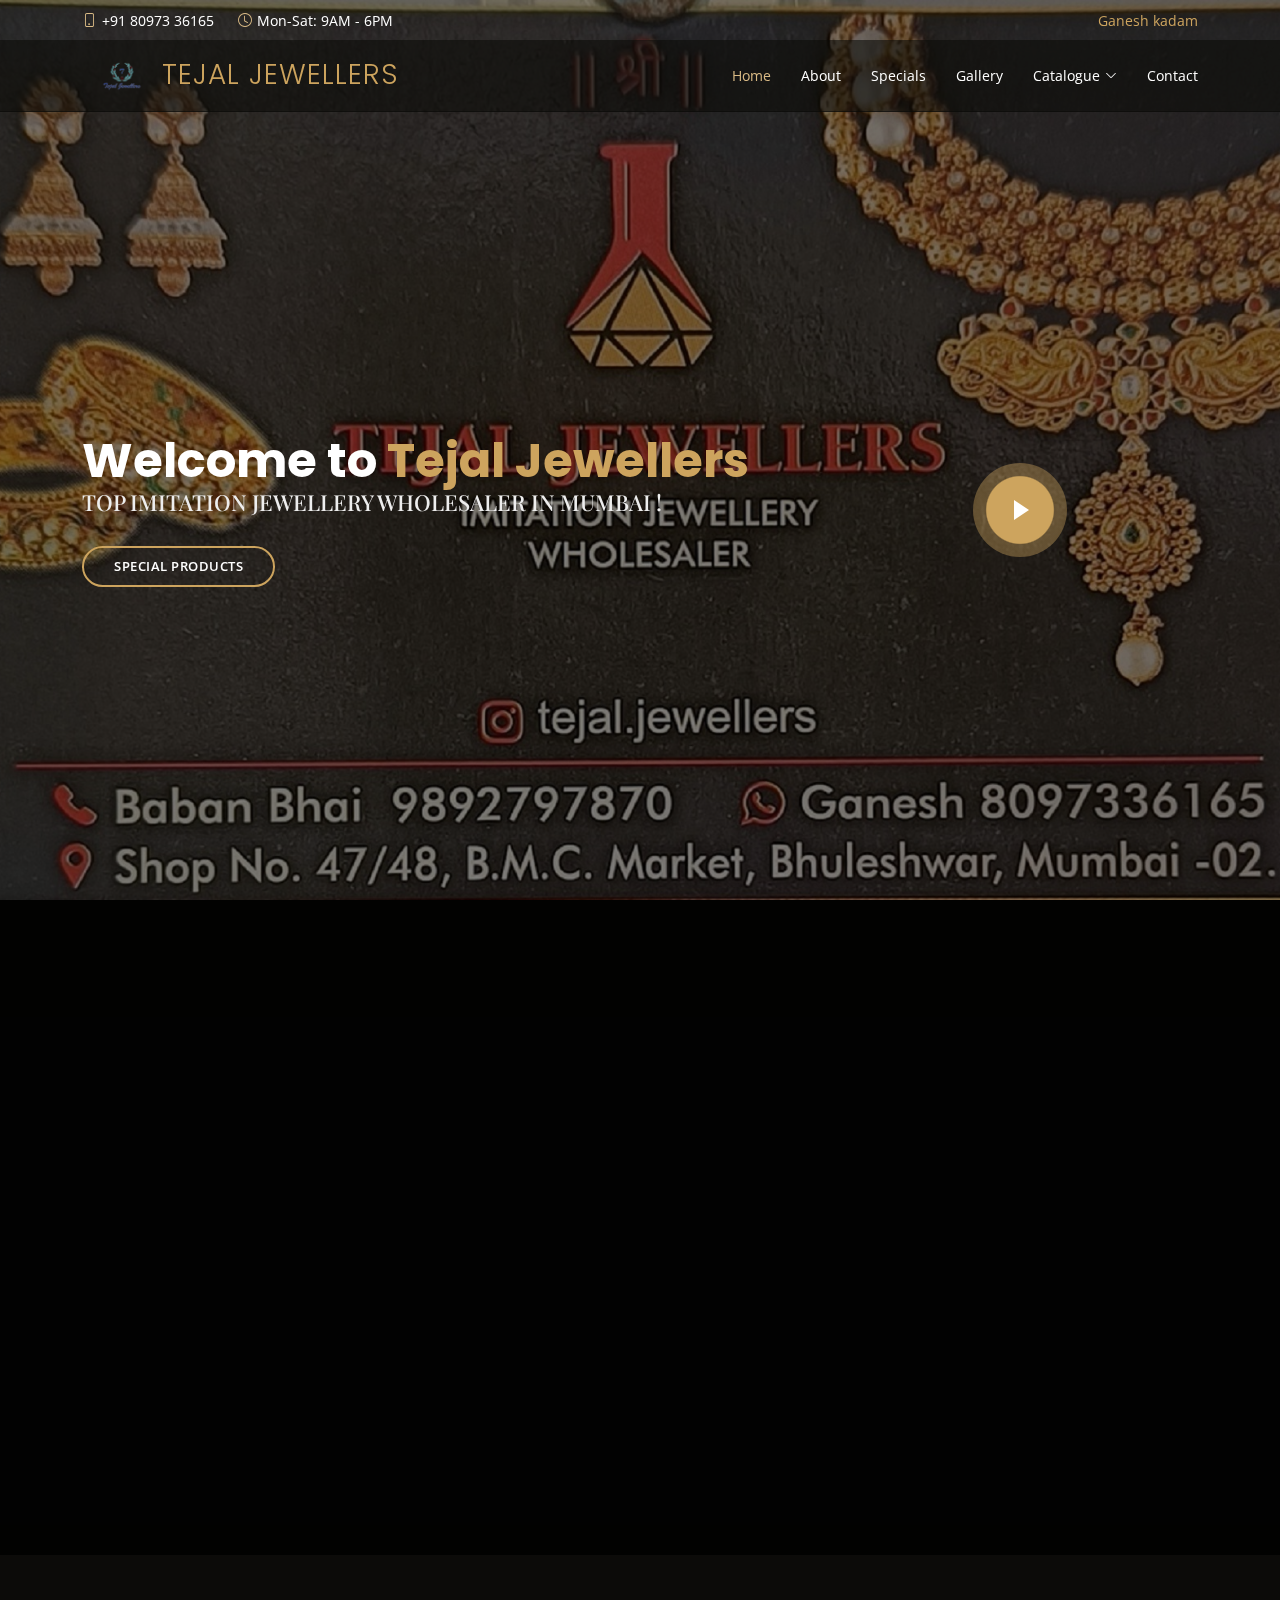
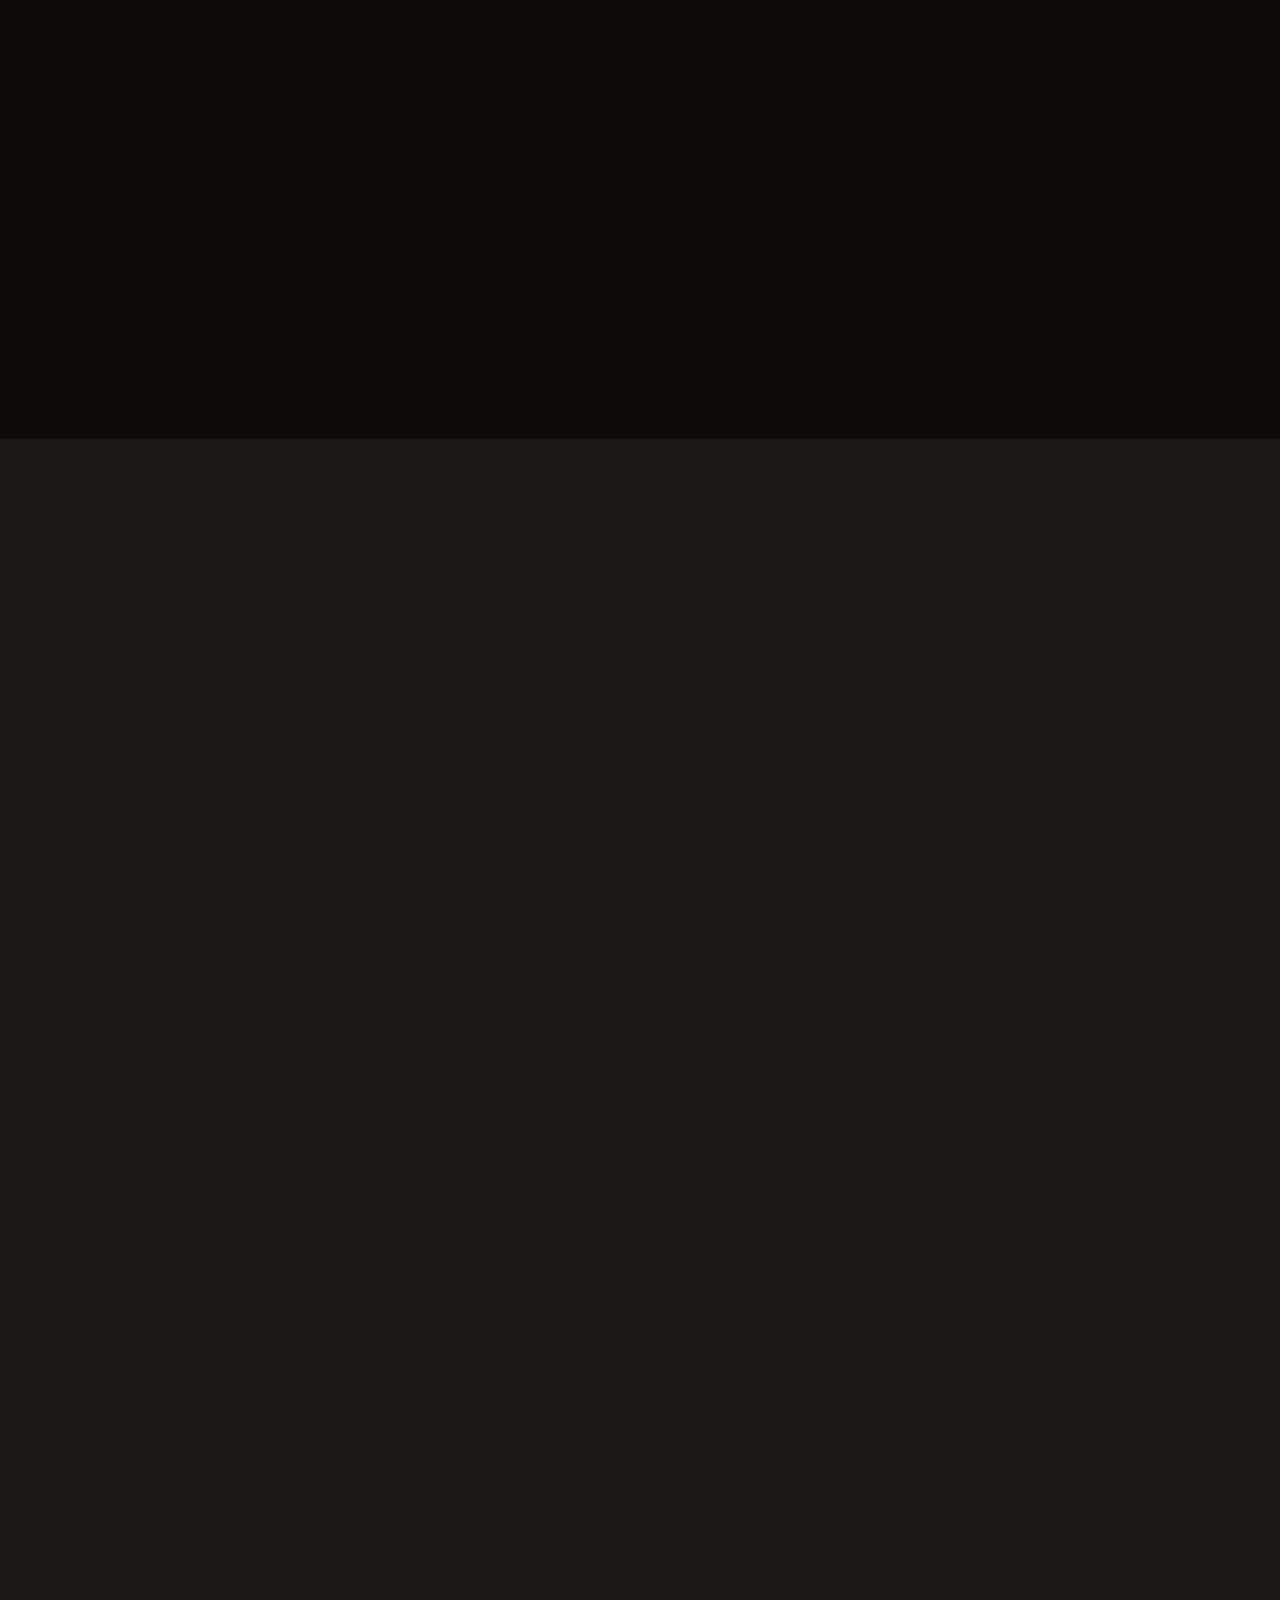
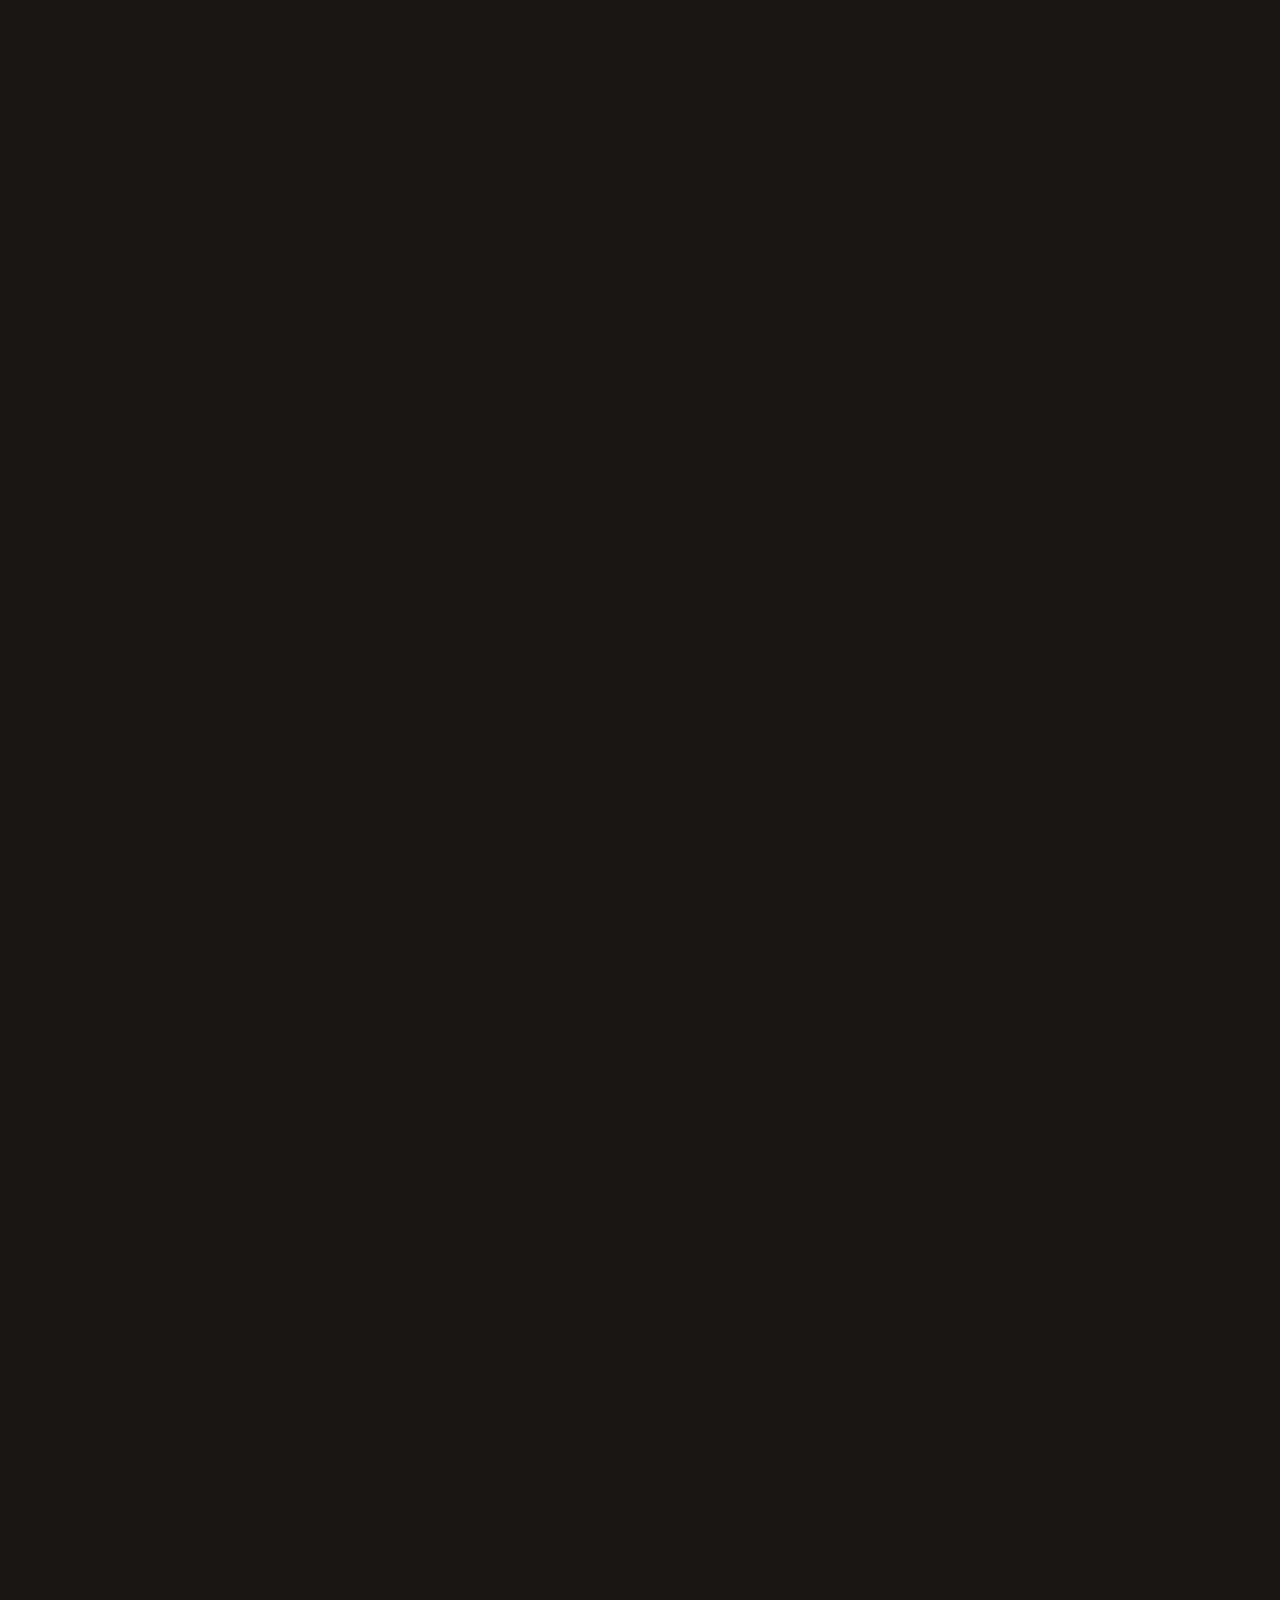
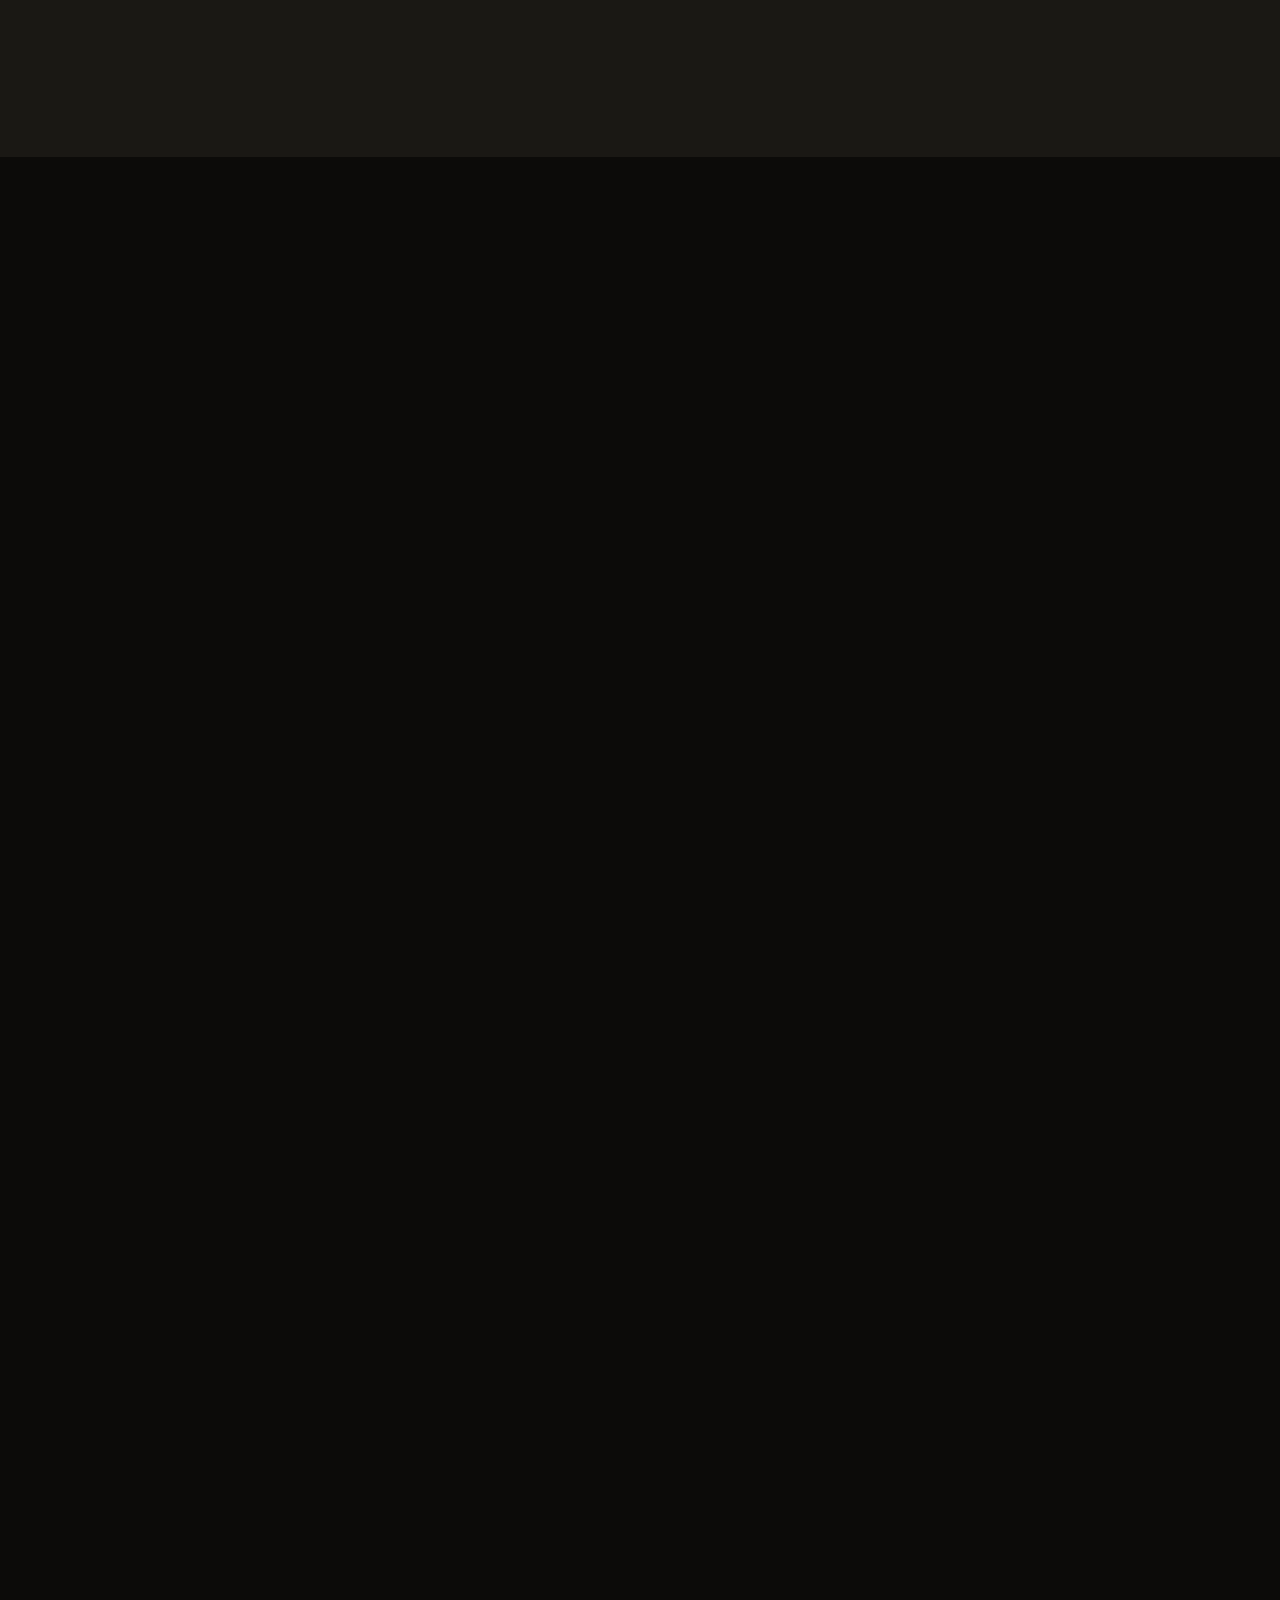
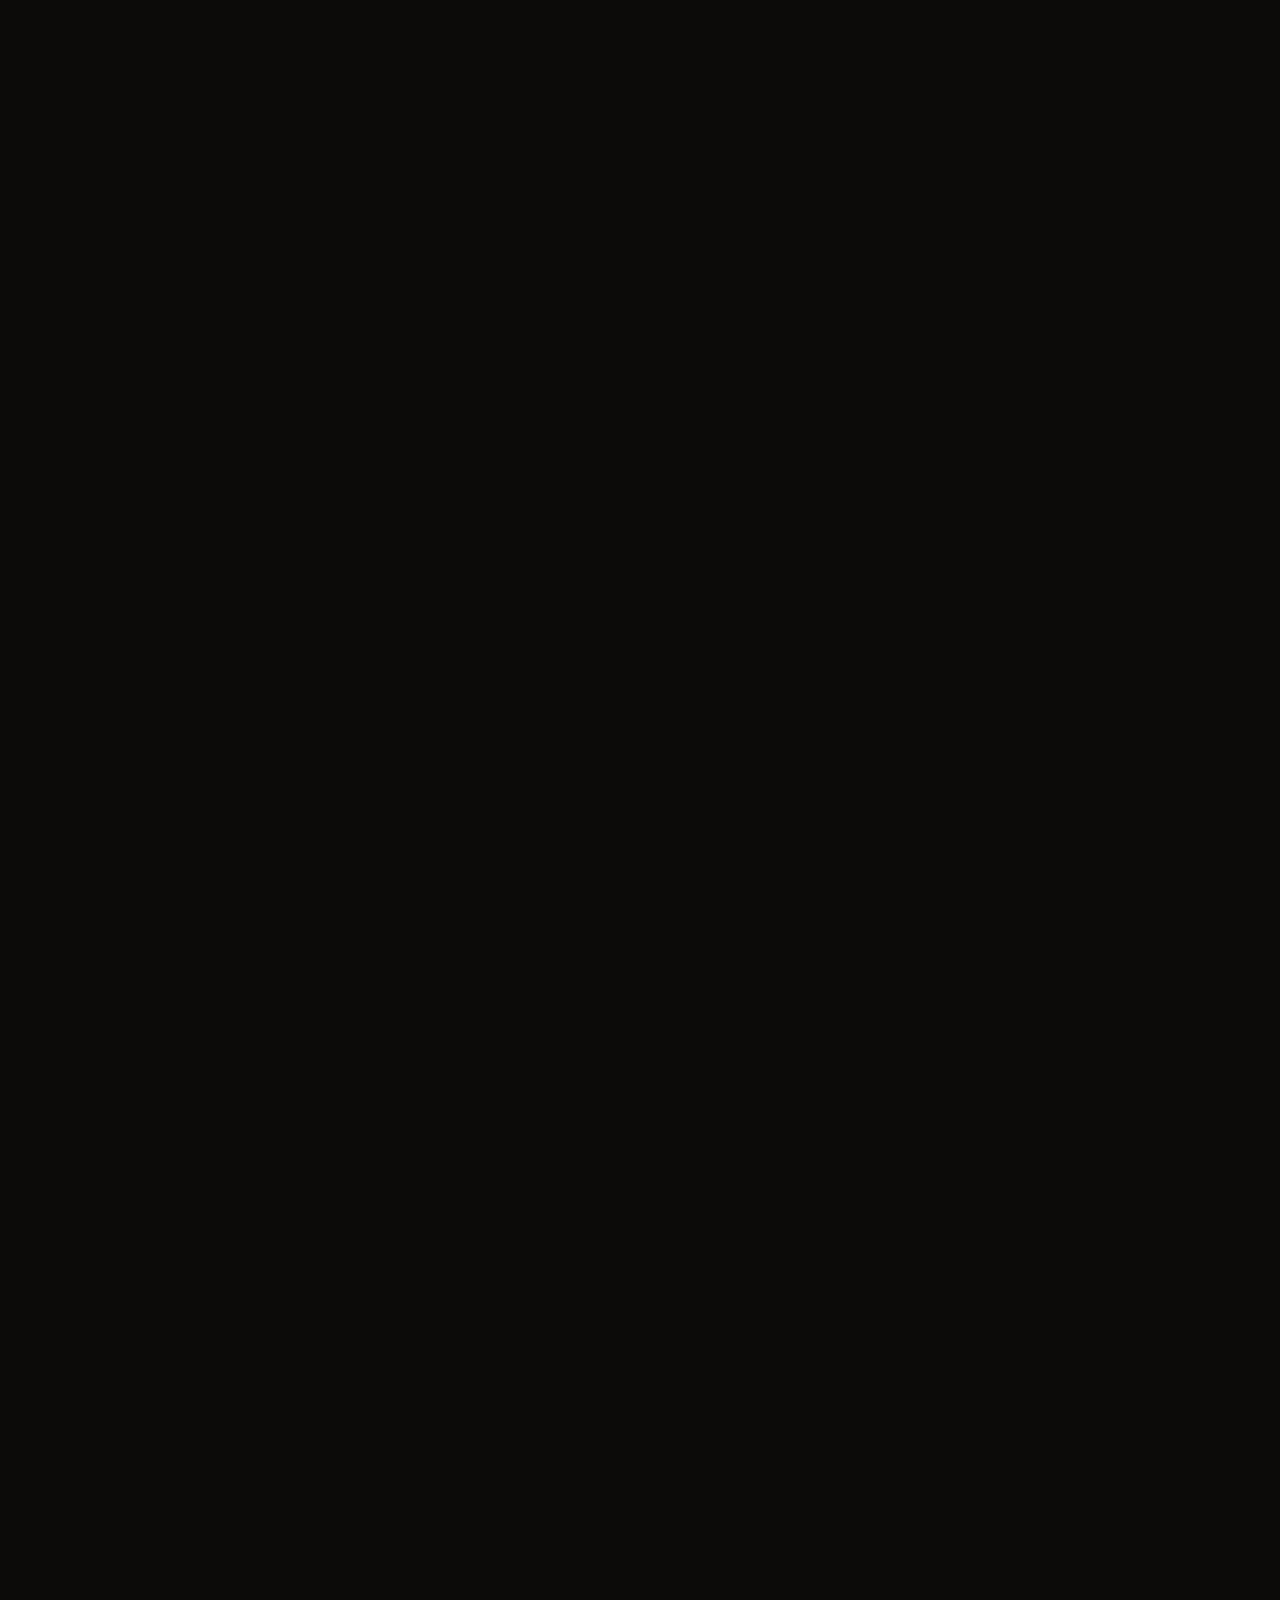
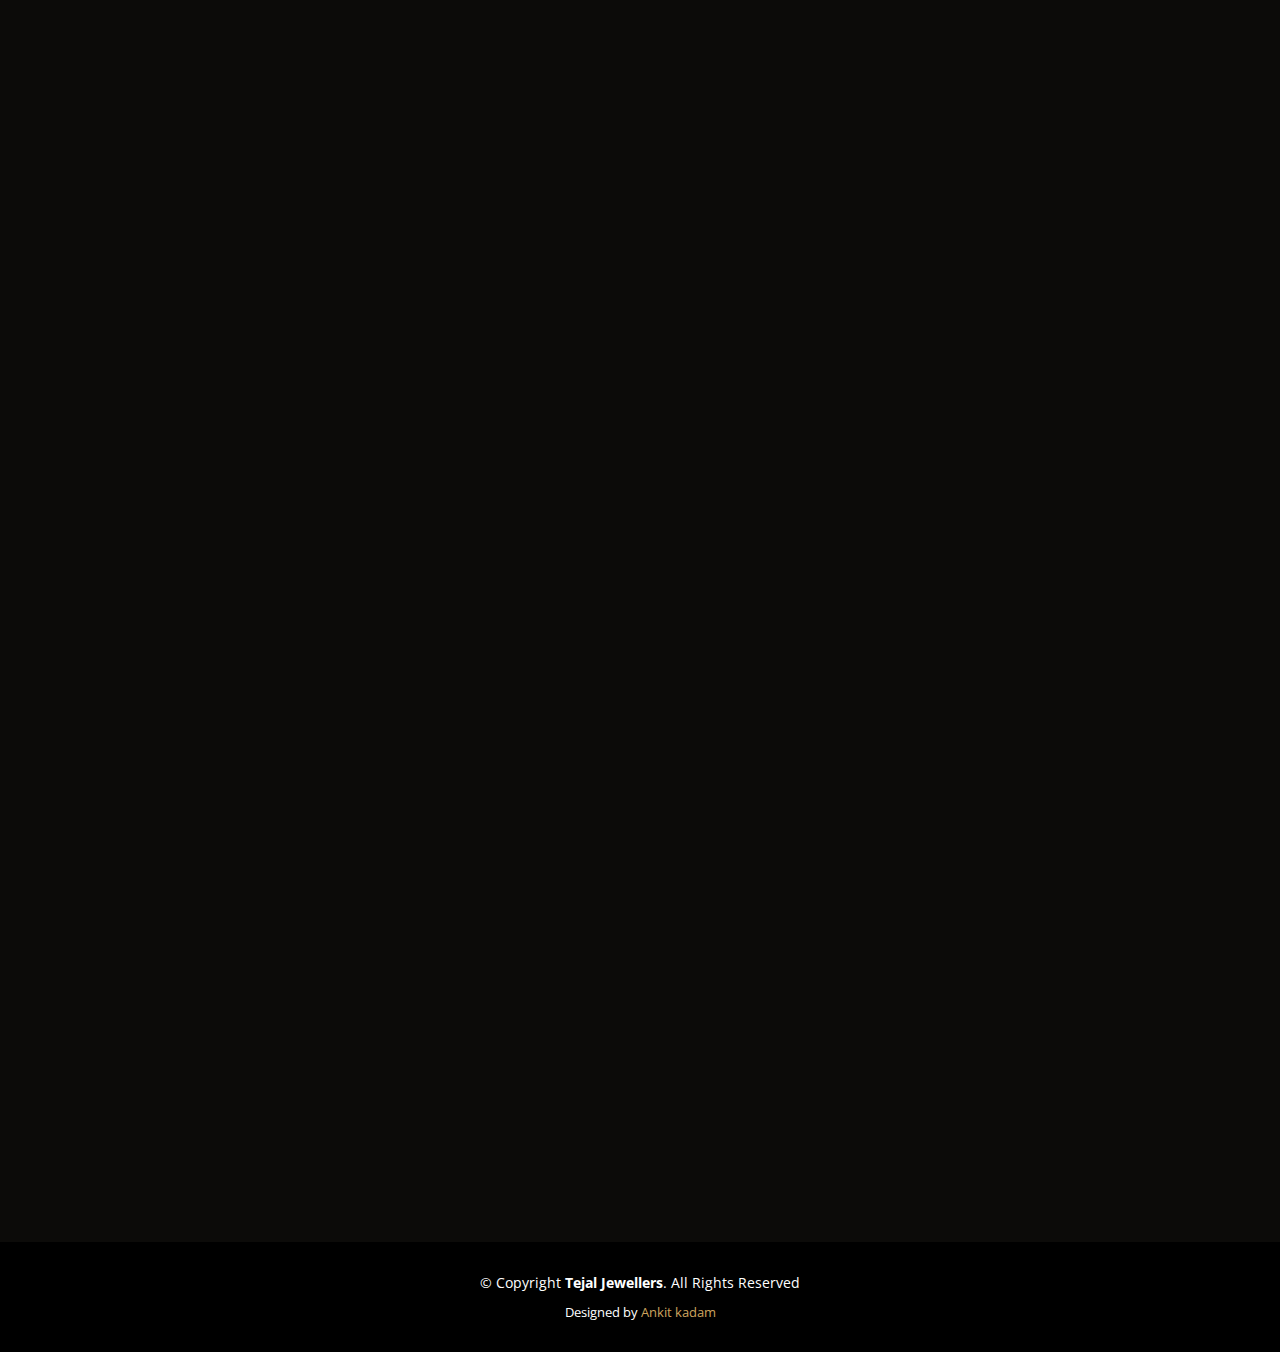
==== index.html @ b005cf17 "Video added" ====
<!DOCTYPE html>
<html lang="en">

<head>
  <meta charset="utf-8">
  <meta content="width=device-width, initial-scale=1.0" name="viewport">

  <title>Tejal Jewellers</title>
  <meta content="" name="description">
  <meta content="Jewellers, Tejal" name="keywords">

  <!-- Favicons -->
  <link href="assets/img/faviconTejal.png" rel="icon">
  <link href="assets/img/faviconTejal.png" rel="apple-touch-icon">

  <!-- Google Fonts -->
  <link href="https://fonts.googleapis.com/css?family=Open+Sans:300,300i,400,400i,600,600i,700,700i|Playfair+Display:ital,wght@0,400;0,500;0,600;0,700;1,400;1,500;1,600;1,700|Poppins:300,300i,400,400i,500,500i,600,600i,700,700i" rel="stylesheet">

  <!-- Vendor CSS Files -->
  <link href="assets/vendor/animate.css/animate.min.css" rel="stylesheet">
  <link href="assets/vendor/aos/aos.css" rel="stylesheet">
  <link href="assets/vendor/bootstrap/css/bootstrap.min.css" rel="stylesheet">
  <link href="assets/vendor/bootstrap-icons/bootstrap-icons.css" rel="stylesheet">
  <link href="assets/vendor/boxicons/css/boxicons.min.css" rel="stylesheet">
  <link href="assets/vendor/glightbox/css/glightbox.min.css" rel="stylesheet">
  <link href="assets/vendor/swiper/swiper-bundle.min.css" rel="stylesheet">

  <!-- Template Main CSS File -->
  <link href="assets/css/style.css" rel="stylesheet">

  <!-- =======================================================
  * Template Name: Restaurantly - v3.3.0
  * Template URL: https://bootstrapmade.com/restaurantly-restaurant-template/
  * Author: BootstrapMade.com
  * License: https://bootstrapmade.com/license/
  ======================================================== -->
</head>

<body>

  <!-- ======= Top Bar ======= -->
  <div id="topbar" class="d-flex align-items-center fixed-top">
    <div class="container d-flex justify-content-center justify-content-md-between">

      <div class="contact-info d-flex align-items-center">
        <i class="bi bi-phone d-flex align-items-center"><span>+91 80973 36165</span></i>
        <i class="bi bi-clock d-flex align-items-center ms-4"><span> Mon-Sat: 9AM - 6PM</span></i>
      </div>

      <div class="languages d-none d-md-flex align-items-center">
        <ul>
          <li>Ganesh kadam</li>
          <!-- <li><a href="#">De</a></li> -->
        </ul>
      </div>
    </div>
  </div>

  <!-- ======= Header ======= -->
  <header id="header" class="fixed-top d-flex align-items-cente">
    <div class="container-fluid container-xl d-flex align-items-center justify-content-lg-between">

      <a href="index.html" class="logo me-auto me-lg-0"><img src="assets/img/faviconTejal2.png" alt="" class="img-fluid">Tejal Jewellers</a>
      <!-- <h1 class="logo me-auto me-lg-0"><a href="index.html">Tejal Jewellers</a></h1> -->
      <!-- Uncomment below if you prefer to use an image logo -->
     
      <nav id="navbar" class="navbar order-last order-lg-0">
        <ul>
          <li><a class="nav-link scrollto active" href="#hero">Home</a></li>
          <li><a class="nav-link scrollto" href="#about">About</a></li>
          <!-- <li><a class="nav-link scrollto" href="#menu">Menu</a></li> -->
          <li><a class="nav-link scrollto" href="#menu">Specials</a></li>
          <!-- <li><a class="nav-link scrollto" href="#events">Events</a></li>
          <li><a class="nav-link scrollto" href="#chefs">Chefs</a></li> -->
          <li><a class="nav-link scrollto" href="inner-page.html">Gallery</a></li>
          <li class="dropdown"><a href="#"><span>Catalogue</span> <i class="bi bi-chevron-down"></i></a>
            <ul>
              <li><a href="#gallery">Chinchpethi</a></li>
              <li><a href="#gallery">Moti kan vel</a></li>
              <li><a href="#gallery">LCD Moti back vel</a></li>
              <li><a href="#gallery">Mangalsutra</a></li>
              <li><a href="#gallery">Bentex chain</a></li>
              <li><a href="#gallery">Thushi</a></li>
              <li><a href="#gallery">Nath</a></li>
              <li><a href="#gallery">Mini ganthan</a></li>
              <li><a href="#gallery">Kan chai</a></li>
              <li class="dropdown"><a href="#"><span>Earrings</span> <i class="bi bi-chevron-right"></i></a>
                <ul>
                  <li><a href="#gallery">Bentex kalkatty earrings</a></li>
                  <li><a href="#gallery">Bentex box earrings</a></li>
                  <li><a href="#gallery">Bentex bali with hanging</a></li>
                  <li><a href="#gallery">Bentex Sui dhaga</a></li>
                  <li><a href="#gallery">Bentex zumli</a></li>
                  <li><a href="#gallery">Bentex earrings</a></li>
                  <li><a href="#gallery">Copper zumki</a></li>
                  <li><a href="#gallery">Zumli</a></li>
                </ul>
              </li>
            </ul>
          </li>
          <li><a class="nav-link scrollto" href="#contact">Contact</a></li>
        </ul>
        <i class="bi bi-list mobile-nav-toggle"></i>
      </nav><!-- .navbar -->
      <!-- <a href="#book-a-table" class="book-a-table-btn scrollto d-none d-lg-flex">Book a table</a> -->

    </div>
  </header><!-- End Header -->

  <!-- ======= Hero Section ======= -->
  <section id="hero" class="d-flex align-items-center">
    <div class="container position-relative text-center text-lg-start" data-aos="zoom-in" data-aos-delay="100">
      <div class="row">
        <div class="col-lg-8">
          <h1>Welcome to <span>Tejal Jewellers</span></h1>
          <!-- <h2>Top Imitation Jewellery Wholesaler in Mumbai!</h2> -->
          <h2>TOP IMITATION JEWELLERY WHOLESALER IN MUMBAI !</h2>

          <div class="btns">
            <a href="#menu" class="btn-menu animated fadeInUp scrollto">Special products</a>
            <!-- <a href="#book-a-table" class="btn-book animated fadeInUp scrollto">Book a Table</a> -->
          </div>
        </div>
        <div class="col-lg-4 d-flex align-items-center justify-content-center position-relative" data-aos="zoom-in" data-aos-delay="200">
          <a href="https://youtu.be/i8C32rtOf4A" class="glightbox play-btn"></a>
        </div>

      </div>
    </div>
  </section><!-- End Hero -->

  <main id="main">

    <!-- ======= About Section ======= -->
    <section id="about" class="about">
      <div class="container" data-aos="fade-up">

        <div class="row">
          <div class="col-lg-6 order-1 order-lg-2" data-aos="zoom-in" data-aos-delay="100">
            <div class="about-img">
              <img src="assets/img/New-BG/about.jpeg" alt="">
            </div>
          </div>
          <div class="col-lg-6 pt-4 pt-lg-0 order-2 order-lg-1 content">
            <h3>TEJAL JEWELLERS</h3>
            <p class="fst-italic">
                In 1998 when ‘TEJAL JEWELLERS’ first opened its entryways, a custom of magnificent Service, Quality, and Value was conceived. As the years passed, 
                that convention turned out to be increasingly more settled in by they way we approach our business.
            </p>
            <p class="fst-italic">
              ‘TEJAL JEWELLERS’ recognizes that the present clients are progressively refined and that preferences are increasingly individualized. 
              So as to give these clients the most abnormal amount of administration, we offer a Wholesale Jewellery shop fit for making only the correct piece for your Jewellers or our own.
          </p>
          <p class="fst-italic">
            For more than 20 years, ‘TEJAL JEWELLERS’ has been giving our clients extraordinary items supported by unrivaled administration.
            With its rich convention of value and minding, ‘TEJAL JEWELLERS’ anticipates a lot more many years of administration to clients who have a profound regard for quality,
            a hunger for information and a craving for a confiding in association with an extremely customized firm. It is our longing that our site will proceed with that convention.
        </p>

        <p class="fst-italic">
           We have 3 branches in all over tha Maharashtra and we have customers all over the India.
        </p>
            <!-- <ul>
              <li><i class="bi bi-check-circle"></i> Bentex kalkatty earrings</li>
              <li><i class="bi bi-check-circle"></i> Bentex box earrings</li>
              <li><i class="bi bi-check-circle"></i> Bentex bali with hanging</li>
              <li><i class="bi bi-check-circle"></i> Bentex Sui dhaga</li>
              <li><i class="bi bi-check-circle"></i> Bentex zumli</li>
              <li><i class="bi bi-check-circle"></i> Bentex earrings</li>
              <li><i class="bi bi-check-circle"></i> Copper zumki</li>
              <li><i class="bi bi-check-circle"></i> Zumli</li>
            </ul> -->
          </div>
        </div>

      </div>
    </section><!-- End About Section -->

    <!-- ======= Why Us Section ======= -->
    <section id="why-us" class="why-us">
      <div class="container" data-aos="fade-up">

        <div class="section-title">
          <h2>Why Us</h2>
          <p>Why Choose Our Jewellers</p>
        </div>

        <div class="row">

          <div class="col-lg-4">
            <div class="box" data-aos="zoom-in" data-aos-delay="100">
              <span>01</span>
              <h4>Quality product</h4>
              <p>We have best and quality products only.</p>
            </div>
          </div>

          <div class="col-lg-4 mt-4 mt-lg-0">
            <div class="box" data-aos="zoom-in" data-aos-delay="200">
              <span>02</span>
              <h4>Wholesaler</h4>
              <p>We sells goods in large quantities at low prices</p>
            </div>
          </div>

          <div class="col-lg-4 mt-4 mt-lg-0">
            <div class="box" data-aos="zoom-in" data-aos-delay="300">
              <span>03</span>
              <h4>Reasonable price</h4>
              <p>The price for a goods, products which one is willing to pay</p>
            </div>
          </div>

        </div>

      </div>
    </section><!-- End Why Us Section -->

    <!-- ======= Menu Section ======= -->
    <section id="menu" class="menu section-bg">
      <div class="container" data-aos="fade-up">

        <div class="section-title">
          <h2>Special products</h2>
          <p>Check Our Special products</p>
        </div>

        <div class="row" data-aos="fade-up" data-aos-delay="100">
          <div class="col-lg-12 d-flex justify-content-center">
            <ul id="menu-flters">
              <li data-filter="*" class="filter-active">All</li>
              <li data-filter=".filter-starters">Mangalsutra</li>
              <li data-filter=".filter-salads">Nath</li>
              <li data-filter=".filter-specialty">Earings</li>
              <li data-filter=".filter-kanchain">Kanchain bentex</li>
              <li data-filter=".filter-pendant">MS pendant</li>
              <li data-filter=".filter-rings">Finger rings</li>
              <li data-filter=".filter-tops">Black polished tops</li>
              <li data-filter=".filter-chain">Bentex chain</li>
              
            </ul>
          </div>
        </div>

        <div class="row menu-container" data-aos="fade-up" data-aos-delay="200">

          <div class="col-lg-6 menu-item filter-starters">
            <a href="assets/img/Special products/Mangalsutra no 9650.jpg" class="gallery-lightbox" data-gall="gallery-item"> 
            <img src="assets/img/Special products/Mangalsutra no 9650.jpg" class="menu-img" alt="">
            </a>
            <div class="menu-content">
              <a href="#gallery">Mangalsutra no. 965</a><span></span>
            </div>
            <div class="menu-ingredients">
              Contact us to order now. (price may vary depending on market)
            </div>
          </div>

          <div class="col-lg-6 menu-item filter-specialty">
            <a href="assets/img/Special products/Bentex earings1.jpg" class="gallery-lightbox" data-gall="gallery-item"> 
            <img src="assets/img/Special products/Bentex earings1.jpg" class="menu-img" alt="">
            </a>
            <div class="menu-content">
              <a href="#gallery">Bentex earings</a><span></span>
            </div>
            <div class="menu-ingredients">
              Contact us to order now. (price may vary depending on market)
            </div>
          </div>

          <div class="col-lg-6 menu-item filter-starters">
            <a href="assets/img/Special products/Mangalsutra no 970.jpg" class="gallery-lightbox" data-gall="gallery-item"> 
            <img src="assets/img/Special products/Mangalsutra no 970.jpg" class="menu-img" alt="">
            </a>
            <div class="menu-content">
              <a href="#gallery">Mangalsutra no. 970</a><span></span>
            </div>
            <div class="menu-ingredients">
              Contact us to order now. (price may vary depending on market)
            </div>
          </div>

          <div class="col-lg-6 menu-item filter-salads">
            <a href="assets/img/Special products/Nath.jpg" class="gallery-lightbox" data-gall="gallery-item"> 
            <img src="assets/img/Special products/Nath.jpg" class="menu-img" alt="">
            </a>
            <div class="menu-content">
              <a href="#gallery">Nath</a><span></span>
            </div>
            <div class="menu-ingredients">
              Contact us to order now. (price may vary depending on market)
            </div>
          </div>

          <div class="col-lg-6 menu-item filter-specialty">
            <a href="assets/img/Special products/Bentex earings2.jpg" class="gallery-lightbox" data-gall="gallery-item"> 
            <img src="assets/img/Special products/Bentex earings2.jpg" class="menu-img" alt="">
            </a>
            <div class="menu-content">
              <a href="#gallery">Bentex earings</a><span></span>
            </div>
            <div class="menu-ingredients">
              Contact us to order now. (price may vary depending on market)
            </div>
          </div>

          <div class="col-lg-6 menu-item filter-starters">
            <a href="assets/img/Special products/Mangalsutra no 975.jpg" class="gallery-lightbox" data-gall="gallery-item"> 
            <img src="assets/img/Special products/Mangalsutra no 975.jpg" class="menu-img" alt="">
            </a>
            <div class="menu-content">
              <a href="#gallery">Mangalsutra no. 975</a><span></span>
            </div>
            <div class="menu-ingredients">
              Contact us to order now. (price may vary depending on market)
            </div>
          </div>

          <div class="col-lg-6 menu-item filter-salads">
            <a href="assets/img/Special products/Nath 2.jpg" class="gallery-lightbox" data-gall="gallery-item"> 
            <img src="assets/img/Special products/Nath 2.jpg" class="menu-img" alt="">
            </a>
            <div class="menu-content">
              <a href="#gallery">Nath</a><span></span>
            </div>
            <div class="menu-ingredients">
              Contact us to order now. (price may vary depending on market)
            </div>
          </div>

          <div class="col-lg-6 menu-item filter-salads">
            <a href="assets/img/Special products/Nath 3.jpg" class="gallery-lightbox" data-gall="gallery-item"> 
              <img src="assets/img/Special products/Nath 3.jpg" class="menu-img img-fluid" alt="">
            </a>
            <div class="menu-content">
              <a href="#gallery">Nath</a><span></span>
            </div>
            <div class="menu-ingredients">
              Contact us to order now. (price may vary depending on market)
            </div>
          </div>

          <div class="col-lg-6 menu-item filter-specialty">
            <a href="assets/img/Special products/Bentex earings3.jpg" class="gallery-lightbox" data-gall="gallery-item"> 
              <img src="assets/img/Special products/Bentex earings3.jpg" class="menu-img img-fluid" alt="">
            </a>
            <div class="menu-content">
              <a href="#gallery">Bentex earings</a><span></span>
            </div>
            <div class="menu-ingredients">
              Contact us to order now. (price may vary depending on market) 
            </div>
          </div>


          <!-- Extra Add ---------------kanchain-->
          <div class="col-lg-6 menu-item filter-kanchain">
            <a href="assets/img/Special products/Kanchain bentex/img 2.jpg" class="gallery-lightbox" data-gall="gallery-item"> 
            <img src="assets/img/Special products/Kanchain bentex/img 2.jpg" class="menu-img img-fluid" alt="">
            </a>
            <div class="menu-content">
              <a href="#gallery">Kanchain bentex No. 984</a><span></span>
            </div>
            <div class="menu-ingredients">
              Contact us to order now. (price may vary depending on market)
            </div>
          </div>

          <div class="col-lg-6 menu-item filter-kanchain">
            <a href="assets/img/Special products/Kanchain bentex/img.jpg" class="gallery-lightbox" data-gall="gallery-item"> 
            <img src="assets/img/Special products/Kanchain bentex/img.jpg" class="menu-img img-fluid" alt="">
            </a>
            <div class="menu-content">
              <a href="#gallery">Kanchain bentex No. 978</a><span></span>
            </div>
            <div class="menu-ingredients">
              Contact us to order now. (price may vary depending on market)
            </div>
          </div>

          <div class="col-lg-6 menu-item filter-kanchain">
            <a href="assets/img/Special products/Kanchain bentex/img 3.jpg" class="gallery-lightbox" data-gall="gallery-item"> 
            <img src="assets/img/Special products/Kanchain bentex/img 3.jpg" class="menu-img img-fluid" alt="">
            </a>
            <div class="menu-content">
              <a href="#gallery">Kanchain bentex No. 984</a><span></span>
            </div>
            <div class="menu-ingredients">
              Contact us to order now. (price may vary depending on market)
            </div>
          </div>

          <div class="col-lg-6 menu-item filter-kanchain">
            <a href="assets/img/Special products/Kanchain bentex/img 4.jpg" class="gallery-lightbox" data-gall="gallery-item"> 
            <img src="assets/img/Special products/Kanchain bentex/img 4.jpg" class="menu-img img-fluid" alt="">
            </a>
            <div class="menu-content">
              <a href="#gallery">Kanchain bentex No. 972</a><span></span>
            </div>
            <div class="menu-ingredients">
              Contact us to order now. (price may vary depending on market)
            </div>
          </div>

          <div class="col-lg-6 menu-item filter-kanchain">
            <a href="assets/img/Special products/Kanchain bentex/img 5.jpg" class="gallery-lightbox" data-gall="gallery-item"> 
            <img src="assets/img/Special products/Kanchain bentex/img 5.jpg" class="menu-img img-fluid" alt="">
            </a>
            <div class="menu-content">
              <a href="#gallery">Kanchain bentex No. 978</a><span></span>
            </div>
            <div class="menu-ingredients">
              Contact us to order now. (price may vary depending on market)
            </div>
          </div>

          <!-- <div class="col-lg-6 menu-item filter-kanchain">
            <a href="assets/img/Special products/Kanchain bentex/img 6.jpg" class="gallery-lightbox" data-gall="gallery-item"> 
            <img src="assets/img/Special products/Kanchain bentex/img 6.jpg" class="menu-img img-fluid" alt="">
            </a>
            <div class="menu-content">
              <a href="#gallery">Kanchain bentex No. 984</a><span></span>
            </div>
            <div class="menu-ingredients">
              Contact us to order now. (price may vary depending on market)
            </div>
          </div>

          <div class="col-lg-6 menu-item filter-kanchain">
            <a href="assets/img/Special products/Kanchain bentex/img 7.jpg" class="gallery-lightbox" data-gall="gallery-item"> 
            <img src="assets/img/Special products/Kanchain bentex/img 7.jpg" class="menu-img img-fluid" alt="">
            </a>
            <div class="menu-content">
              <a href="#gallery">Kanchain bentex No. 963</a><span></span>
            </div>
            <div class="menu-ingredients">
              Contact us to order now. (price may vary depending on market)
            </div>
          </div>

          <div class="col-lg-6 menu-item filter-kanchain">
            <a href="assets/img/Special products/Kanchain bentex/img 8.jpg" class="gallery-lightbox" data-gall="gallery-item"> 
            <img src="assets/img/Special products/Kanchain bentex/img 8.jpg" class="menu-img img-fluid" alt="">
            </a>
            <div class="menu-content">
              <a href="#gallery">Kanchain bentex No. 996</a><span></span>
            </div>
            <div class="menu-ingredients">
              Contact us to order now. (price may vary depending on market)
            </div>
          </div> -->

           <!-- Extra Add ---------------pendant-->
           <div class="col-lg-6 menu-item filter-pendant">
            <a href="assets/img/Special products/Finger rings/Img 1.jpg" class="gallery-lightbox" data-gall="gallery-item"> 
            <img src="assets/img/Special products/Finger rings/Img 1.jpg" class="menu-img img-fluid" alt="">
            </a>
            <div class="menu-content">
              <a href="#gallery">MS Pendant No. 913</a><span></span>
            </div>
            <div class="menu-ingredients">
              Contact us to order now. (price may vary depending on market)
            </div>
          </div>

          <div class="col-lg-6 menu-item filter-pendant">
            <a href="assets/img/Special products/Ms pendant/Img 2.jpg" class="gallery-lightbox" data-gall="gallery-item"> 
            <img src="assets/img/Special products/Ms pendant/Img 2.jpg" class="menu-img img-fluid" alt="">
            </a>
            <div class="menu-content">
              <a href="#gallery">MS Pendant No. 922</a><span></span>
            </div>
            <div class="menu-ingredients">
              Contact us to order now. (price may vary depending on market)
            </div>
          </div>

          <div class="col-lg-6 menu-item filter-pendant">
            <a href="assets/img/Special products/Ms pendant/Img 3.jpg" class="gallery-lightbox" data-gall="gallery-item"> 
            <img src="assets/img/Special products/Ms pendant/Img 3.jpg" class="menu-img img-fluid" alt="">
            </a>
            <div class="menu-content">
              <a href="#gallery">MS Pendant No. 918</a><span></span>
            </div>
            <div class="menu-ingredients">
              Contact us to order now. (price may vary depending on market)
            </div>
          </div>

          <div class="col-lg-6 menu-item filter-pendant">
            <a href="assets/img/Special products/Ms pendant/Img 4.jpg" class="gallery-lightbox" data-gall="gallery-item"> 
            <img src="assets/img/Special products/Ms pendant/Img 4.jpg" class="menu-img img-fluid" alt="">
            </a>
            <div class="menu-content">
              <a href="#gallery">MS Pendant No. 918</a><span></span>
            </div>
            <div class="menu-ingredients">
              Contact us to order now. (price may vary depending on market)
            </div>
          </div>

          <div class="col-lg-6 menu-item filter-pendant">
            <a href="assets/img/Special products/Ms pendant/Img 5.jpg" class="gallery-lightbox" data-gall="gallery-item"> 
            <img src="assets/img/Special products/Ms pendant/Img 5.jpg" class="menu-img img-fluid" alt="">
            </a>
            <div class="menu-content">
              <a href="#gallery">MS Pendant No. 97</a><span></span>
            </div>
            <div class="menu-ingredients">
              Contact us to order now. (price may vary depending on market)
            </div>
          </div>


          <!-- Extra Add ---------------Finger rings-->
          <div class="col-lg-6 menu-item filter-rings">
            <a href="assets/img/Special products/Finger rings/Img 1.jpg" class="gallery-lightbox" data-gall="gallery-item"> 
            <img src="assets/img/Special products/Finger rings/Img 1.jpg" class="menu-img img-fluid" alt="">
            </a>
            <div class="menu-content">
              <a href="#gallery">Finger rings no. 98</a><span></span>
            </div>
            <div class="menu-ingredients">
              Contact us to order now. (price may vary depending on market)
            </div>
          </div>

          <div class="col-lg-6 menu-item filter-rings">
            <a href="assets/img/Special products/Finger rings/Img 2.jpg" class="gallery-lightbox" data-gall="gallery-item"> 
            <img src="assets/img/Special products/Finger rings/Img 2.jpg" class="menu-img img-fluid" alt="">
            </a>
            <div class="menu-content">
              <a href="#gallery">Finger rings no. 94</a><span></span>
            </div>
            <div class="menu-ingredients">
              Contact us to order now. (price may vary depending on market)
            </div>
          </div>

          <div class="col-lg-6 menu-item filter-rings">
            <a href="assets/img/Special products/Finger rings/Img 3.jpg" class="gallery-lightbox" data-gall="gallery-item"> 
            <img src="assets/img/Special products/Finger rings/Img 3.jpg" class="menu-img img-fluid" alt="">
            </a>
            <div class="menu-content">
              <a href="#gallery">Finger rings no. 94</a><span></span>
            </div>
            <div class="menu-ingredients">
              Contact us to order now. (price may vary depending on market)
            </div>
          </div>

          <div class="col-lg-6 menu-item filter-rings">
            <a href="assets/img/Special products/Finger rings/Img 4.jpg" class="gallery-lightbox" data-gall="gallery-item"> 
            <img src="assets/img/Special products/Finger rings/Img 4.jpg" class="menu-img img-fluid" alt="">
            </a>
            <div class="menu-content">
              <a href="#gallery">Finger rings no. 94</a><span></span>
            </div>
            <div class="menu-ingredients">
              Contact us to order now. (price may vary depending on market)
            </div>
          </div>

          <div class="col-lg-6 menu-item filter-rings">
            <a href="assets/img/Special products/Finger rings/Img 5.jpg" class="gallery-lightbox" data-gall="gallery-item"> 
            <img src="assets/img/Special products/Finger rings/Img 5.jpg" class="menu-img img-fluid" alt="">
            </a>
            <div class="menu-content">
              <a href="#gallery">Finger rings no. 94</a><span></span>
            </div>
            <div class="menu-ingredients">
              Contact us to order now. (price may vary depending on market)
            </div>
          </div>


           <!-- Extra Add ---------------Black polished tops-->
           <div class="col-lg-6 menu-item filter-tops">
            <a href="assets/img/Special products/Black polished tops/Img 1.jpg" class="gallery-lightbox" data-gall="gallery-item"> 
            <img src="assets/img/Special products/Black polished tops/Img 1.jpg" class="menu-img img-fluid" alt="">
            </a>
            <div class="menu-content">
              <a href="#gallery">Black polished tops no. 99</a><span></span>
            </div>
            <div class="menu-ingredients">
              Contact us to order now. (price may vary depending on market)
            </div>
          </div>

          <div class="col-lg-6 menu-item filter-tops">
            <a href="assets/img/Special products/Black polished tops/Img 2.jpg" class="gallery-lightbox" data-gall="gallery-item"> 
            <img src="assets/img/Special products/Black polished tops/Img 2.jpg" class="menu-img img-fluid" alt="">
            </a>
            <div class="menu-content">
              <a href="#gallery">Black polished tops no. 99</a><span></span>
            </div>
            <div class="menu-ingredients">
              Contact us to order now. (price may vary depending on market)
            </div>
          </div>

          <div class="col-lg-6 menu-item filter-tops">
            <a href="assets/img/Special products/Black polished tops/Img 3.jpg" class="gallery-lightbox" data-gall="gallery-item"> 
            <img src="assets/img/Special products/Black polished tops/Img 3.jpg" class="menu-img img-fluid" alt="">
            </a>
            <div class="menu-content">
              <a href="#gallery">Black polished tops no. 99</a><span></span>
            </div>
            <div class="menu-ingredients">
              Contact us to order now. (price may vary depending on market)
            </div>
          </div>

          <div class="col-lg-6 menu-item filter-tops">
            <a href="assets/img/Special products/Black polished tops/Img 4.jpg" class="gallery-lightbox" data-gall="gallery-item"> 
            <img src="assets/img/Special products/Black polished tops/Img 4.jpg" class="menu-img img-fluid" alt="">
            </a>
            <div class="menu-content">
              <a href="#gallery">Black polished tops no. 99</a><span></span>
            </div>
            <div class="menu-ingredients">
              Contact us to order now. (price may vary depending on market)
            </div>
          </div>

          <div class="col-lg-6 menu-item filter-tops">
            <a href="assets/img/Special products/Black polished tops/Img 5.jpg" class="gallery-lightbox" data-gall="gallery-item"> 
            <img src="assets/img/Special products/Black polished tops/Img 5.jpg" class="menu-img img-fluid" alt="">
            </a>
            <div class="menu-content">
              <a href="#gallery">Black polished tops no. 99</a><span></span>
            </div>
            <div class="menu-ingredients">
              Contact us to order now. (price may vary depending on market)
            </div>
          </div>

          <!-- Extra Add ---------------Bentex chain-->
          <div class="col-lg-6 menu-item filter-chain">
            <a href="assets/img/Special products/Bentex chain/Img1.1.jpeg" class="gallery-lightbox" data-gall="gallery-item"> 
            <img src="assets/img/Special products/Bentex chain/Img1.1.jpeg" class="menu-img img-fluid" alt="">
            </a>
            <div class="menu-content">
              <a href="#gallery">Bentex chain no. 99</a><span></span>
            </div>
            <div class="menu-ingredients">
              Contact us to order now. (price may vary depending on market)
            </div>
          </div>

          <div class="col-lg-6 menu-item filter-chain">
            <a href="assets/img/Special products/Bentex chain/Img 2.2.jpeg" class="gallery-lightbox" data-gall="gallery-item"> 
            <img src="assets/img/Special products/Bentex chain/Img 2.2.jpeg" class="menu-img img-fluid" alt="">
            </a>
            <div class="menu-content">
              <a href="#gallery">Bentex chain no. 99</a><span></span>
            </div>
            <div class="menu-ingredients">
              Contact us to order now. (price may vary depending on market)
            </div>
          </div>

          <div class="col-lg-6 menu-item filter-chain">
            <a href="assets/img/Special products/Bentex chain/Img 3.3.jpeg" class="gallery-lightbox" data-gall="gallery-item"> 
            <img src="assets/img/Special products/Bentex chain/Img 3.3.jpeg" class="menu-img img-fluid" alt="">
            </a>
            <div class="menu-content">
              <a href="#gallery">Bentex chain no. 99</a><span></span>
            </div>
            <div class="menu-ingredients">
              Contact us to order now. (price may vary depending on market)
            </div>
          </div>

          <div class="col-lg-6 menu-item filter-chain">
            <a href="assets/img/Special products/Bentex chain/Img 4.4.jpeg" class="gallery-lightbox" data-gall="gallery-item"> 
            <img src="assets/img/Special products/Bentex chain/Img 4.4.jpeg" class="menu-img img-fluid" alt="">
            </a>
            <div class="menu-content">
              <a href="#gallery">Bentex chain no. 99</a><span></span>
            </div>
            <div class="menu-ingredients">
              Contact us to order now. (price may vary depending on market)
            </div>
          </div>

          <div class="col-lg-6 menu-item filter-chain">
            <a href="assets/img/Special products/Bentex chain/Img 5.5.jpeg" class="gallery-lightbox" data-gall="gallery-item"> 
            <img src="assets/img/Special products/Bentex chain/Img 5.5.jpeg" class="menu-img img-fluid" alt="">
            </a>
            <div class="menu-content">
              <a href="#gallery">Bentex chain no. 99</a><span></span>
            </div>
            <div class="menu-ingredients">
              Contact us to order now. (price may vary depending on market)
            </div>
          </div>




        </div>

      </div>
    </section><!-- End Menu Section -->

    <!-- ======= Specials Section ======= 
    <section id="specials" class="specials">
      <div class="container" data-aos="fade-up">

        <div class="section-title">
          <h2>Specials</h2>
          <p>Check Our Specials</p>
        </div>

        <div class="row" data-aos="fade-up" data-aos-delay="100">
          <div class="col-lg-3">
            <ul class="nav nav-tabs flex-column">
              <li class="nav-item">
                <a class="nav-link active show" data-bs-toggle="tab" href="#tab-1">Modi sit est</a>
              </li>
              <li class="nav-item">
                <a class="nav-link" data-bs-toggle="tab" href="#tab-2">Unde praesentium sed</a>
              </li>
              <li class="nav-item">
                <a class="nav-link" data-bs-toggle="tab" href="#tab-3">Pariatur explicabo vel</a>
              </li>
              <li class="nav-item">
                <a class="nav-link" data-bs-toggle="tab" href="#tab-4">Nostrum qui quasi</a>
              </li>
              <li class="nav-item">
                <a class="nav-link" data-bs-toggle="tab" href="#tab-5">Iusto ut expedita aut</a>
              </li>
            </ul>
          </div>
          <div class="col-lg-9 mt-4 mt-lg-0">
            <div class="tab-content">
              <div class="tab-pane active show" id="tab-1">
                <div class="row">
                  <div class="col-lg-8 details order-2 order-lg-1">
                    <h3>Architecto ut aperiam autem id</h3>
                    <p class="fst-italic">Qui laudantium consequatur laborum sit qui ad sapiente dila parde sonata raqer a videna mareta paulona marka</p>
                    <p>Et nobis maiores eius. Voluptatibus ut enim blanditiis atque harum sint. Laborum eos ipsum ipsa odit magni. Incidunt hic ut molestiae aut qui. Est repellat minima eveniet eius et quis magni nihil. Consequatur dolorem quaerat quos qui similique accusamus nostrum rem vero</p>
                  </div>
                  <div class="col-lg-4 text-center order-1 order-lg-2">
                    <img src="assets/img/specials-1.png" alt="" class="img-fluid">
                  </div>
                </div>
              </div>
              <div class="tab-pane" id="tab-2">
                <div class="row">
                  <div class="col-lg-8 details order-2 order-lg-1">
                    <h3>Et blanditiis nemo veritatis excepturi</h3>
                    <p class="fst-italic">Qui laudantium consequatur laborum sit qui ad sapiente dila parde sonata raqer a videna mareta paulona marka</p>
                    <p>Ea ipsum voluptatem consequatur quis est. Illum error ullam omnis quia et reiciendis sunt sunt est. Non aliquid repellendus itaque accusamus eius et velit ipsa voluptates. Optio nesciunt eaque beatae accusamus lerode pakto madirna desera vafle de nideran pal</p>
                  </div>
                  <div class="col-lg-4 text-center order-1 order-lg-2">
                    <img src="assets/img/specials-2.png" alt="" class="img-fluid">
                  </div>
                </div>
              </div>
              <div class="tab-pane" id="tab-3">
                <div class="row">
                  <div class="col-lg-8 details order-2 order-lg-1">
                    <h3>Impedit facilis occaecati odio neque aperiam sit</h3>
                    <p class="fst-italic">Eos voluptatibus quo. Odio similique illum id quidem non enim fuga. Qui natus non sunt dicta dolor et. In asperiores velit quaerat perferendis aut</p>
                    <p>Iure officiis odit rerum. Harum sequi eum illum corrupti culpa veritatis quisquam. Neque necessitatibus illo rerum eum ut. Commodi ipsam minima molestiae sed laboriosam a iste odio. Earum odit nesciunt fugiat sit ullam. Soluta et harum voluptatem optio quae</p>
                  </div>
                  <div class="col-lg-4 text-center order-1 order-lg-2">
                    <img src="assets/img/specials-3.png" alt="" class="img-fluid">
                  </div>
                </div>
              </div>
              <div class="tab-pane" id="tab-4">
                <div class="row">
                  <div class="col-lg-8 details order-2 order-lg-1">
                    <h3>Fuga dolores inventore laboriosam ut est accusamus laboriosam dolore</h3>
                    <p class="fst-italic">Totam aperiam accusamus. Repellat consequuntur iure voluptas iure porro quis delectus</p>
                    <p>Eaque consequuntur consequuntur libero expedita in voluptas. Nostrum ipsam necessitatibus aliquam fugiat debitis quis velit. Eum ex maxime error in consequatur corporis atque. Eligendi asperiores sed qui veritatis aperiam quia a laborum inventore</p>
                  </div>
                  <div class="col-lg-4 text-center order-1 order-lg-2">
                    <img src="assets/img/specials-4.png" alt="" class="img-fluid">
                  </div>
                </div>
              </div>
              <div class="tab-pane" id="tab-5">
                <div class="row">
                  <div class="col-lg-8 details order-2 order-lg-1">
                    <h3>Est eveniet ipsam sindera pad rone matrelat sando reda</h3>
                    <p class="fst-italic">Omnis blanditiis saepe eos autem qui sunt debitis porro quia.</p>
                    <p>Exercitationem nostrum omnis. Ut reiciendis repudiandae minus. Omnis recusandae ut non quam ut quod eius qui. Ipsum quia odit vero atque qui quibusdam amet. Occaecati sed est sint aut vitae molestiae voluptate vel</p>
                  </div>
                  <div class="col-lg-4 text-center order-1 order-lg-2">
                    <img src="assets/img/specials-5.png" alt="" class="img-fluid">
                  </div>
                </div>
              </div>
            </div>
          </div>
        </div>

      </div>
    </section><!-- End Specials Section -->

    <!-- ======= Events Section ======= 
    <section id="events" class="events">
      <div class="container" data-aos="fade-up">

        <div class="section-title">
          <h2>Events</h2>
          <p>Organize Your Events in our Restaurant</p>
        </div>

        <div class="events-slider swiper-container" data-aos="fade-up" data-aos-delay="100">
          <div class="swiper-wrapper">

            <div class="swiper-slide">
              <div class="row event-item">
                <div class="col-lg-6">
                  <img src="assets/img/event-birthday.jpg" class="img-fluid" alt="">
                </div>
                <div class="col-lg-6 pt-4 pt-lg-0 content">
                  <h3>Birthday Parties</h3>
                  <div class="price">
                    <p><span>$189</span></p>
                  </div>
                  <p class="fst-italic">
                    Lorem ipsum dolor sit amet, consectetur adipiscing elit, sed do eiusmod tempor incididunt ut labore et dolore
                    magna aliqua.
                  </p>
                  <ul>
                    <li><i class="bi bi-check-circled"></i> Ullamco laboris nisi ut aliquip ex ea commodo consequat.</li>
                    <li><i class="bi bi-check-circled"></i> Duis aute irure dolor in reprehenderit in voluptate velit.</li>
                    <li><i class="bi bi-check-circled"></i> Ullamco laboris nisi ut aliquip ex ea commodo consequat.</li>
                  </ul>
                  <p>
                    Ullamco laboris nisi ut aliquip ex ea commodo consequat. Duis aute irure dolor in reprehenderit in voluptate
                    velit esse cillum dolore eu fugiat nulla pariatur
                  </p>
                </div>
              </div>
            </div><!-- End testimonial item 

            <div class="swiper-slide">
              <div class="row event-item">
                <div class="col-lg-6">
                  <img src="assets/img/event-private.jpg" class="img-fluid" alt="">
                </div>
                <div class="col-lg-6 pt-4 pt-lg-0 content">
                  <h3>Private Parties</h3>
                  <div class="price">
                    <p><span>$290</span></p>
                  </div>
                  <p class="fst-italic">
                    Lorem ipsum dolor sit amet, consectetur adipiscing elit, sed do eiusmod tempor incididunt ut labore et dolore
                    magna aliqua.
                  </p>
                  <ul>
                    <li><i class="bi bi-check-circled"></i> Ullamco laboris nisi ut aliquip ex ea commodo consequat.</li>
                    <li><i class="bi bi-check-circled"></i> Duis aute irure dolor in reprehenderit in voluptate velit.</li>
                    <li><i class="bi bi-check-circled"></i> Ullamco laboris nisi ut aliquip ex ea commodo consequat.</li>
                  </ul>
                  <p>
                    Ullamco laboris nisi ut aliquip ex ea commodo consequat. Duis aute irure dolor in reprehenderit in voluptate
                    velit esse cillum dolore eu fugiat nulla pariatur
                  </p>
                </div>
              </div>
            </div><!-- End testimonial item 

            <div class="swiper-slide">
              <div class="row event-item">
                <div class="col-lg-6">
                  <img src="assets/img/event-custom.jpg" class="img-fluid" alt="">
                </div>
                <div class="col-lg-6 pt-4 pt-lg-0 content">
                  <h3>Custom Parties</h3>
                  <div class="price">
                    <p><span>$99</span></p>
                  </div>
                  <p class="fst-italic">
                    Lorem ipsum dolor sit amet, consectetur adipiscing elit, sed do eiusmod tempor incididunt ut labore et dolore
                    magna aliqua.
                  </p>
                  <ul>
                    <li><i class="bi bi-check-circled"></i> Ullamco laboris nisi ut aliquip ex ea commodo consequat.</li>
                    <li><i class="bi bi-check-circled"></i> Duis aute irure dolor in reprehenderit in voluptate velit.</li>
                    <li><i class="bi bi-check-circled"></i> Ullamco laboris nisi ut aliquip ex ea commodo consequat.</li>
                  </ul>
                  <p>
                    Ullamco laboris nisi ut aliquip ex ea commodo consequat. Duis aute irure dolor in reprehenderit in voluptate
                    velit esse cillum dolore eu fugiat nulla pariatur
                  </p>
                </div>
              </div>
            </div><!-- End testimonial item 

          </div>
          <div class="swiper-pagination"></div>
        </div>

      </div>
    </section><!-- End Events Section -->

    <!-- ======= Book A Table Section ======= -->
    <!-- <section id="book-a-table" class="book-a-table">
      <div class="container" data-aos="fade-up">

        <div class="section-title">
          <h2>Reservation</h2>
          <p>Book a Table</p>
        </div>

        <form action="forms/book-a-table.php" method="post" role="form" class="php-email-form" data-aos="fade-up" data-aos-delay="100">
          <div class="row">
            <div class="col-lg-4 col-md-6 form-group">
              <input type="text" name="name" class="form-control" id="name" placeholder="Your Name" data-rule="minlen:4" data-msg="Please enter at least 4 chars">
              <div class="validate"></div>
            </div>
            <div class="col-lg-4 col-md-6 form-group mt-3 mt-md-0">
              <input type="email" class="form-control" name="email" id="email" placeholder="Your Email" data-rule="email" data-msg="Please enter a valid email">
              <div class="validate"></div>
            </div>
            <div class="col-lg-4 col-md-6 form-group mt-3 mt-md-0">
              <input type="text" class="form-control" name="phone" id="phone" placeholder="Your Phone" data-rule="minlen:4" data-msg="Please enter at least 4 chars">
              <div class="validate"></div>
            </div>
            <div class="col-lg-4 col-md-6 form-group mt-3">
              <input type="text" name="date" class="form-control" id="date" placeholder="Date" data-rule="minlen:4" data-msg="Please enter at least 4 chars">
              <div class="validate"></div>
            </div>
            <div class="col-lg-4 col-md-6 form-group mt-3">
              <input type="text" class="form-control" name="time" id="time" placeholder="Time" data-rule="minlen:4" data-msg="Please enter at least 4 chars">
              <div class="validate"></div>
            </div>
            <div class="col-lg-4 col-md-6 form-group mt-3">
              <input type="number" class="form-control" name="people" id="people" placeholder="# of people" data-rule="minlen:1" data-msg="Please enter at least 1 chars">
              <div class="validate"></div>
            </div>
          </div>
          <div class="form-group mt-3">
            <textarea class="form-control" name="message" rows="5" placeholder="Message"></textarea>
            <div class="validate"></div>
          </div>
          <div class="mb-3">
            <div class="loading">Loading</div>
            <div class="error-message"></div>
            <div class="sent-message">Your booking request was sent. We will call back or send an Email to confirm your reservation. Thank you!</div>
          </div>
          <div class="text-center"><button type="submit">Book a Table</button></div>
        </form>

      </div>
    </section>End Book A Table Section -->

    <!-- ======= Testimonials Section ======= -->
    <section id="testimonials" class="testimonials section-bg">
      <div class="container" data-aos="fade-up">

        <div class="section-title">
          <h2>Testimonials</h2>
          <p>What they're saying about us</p>
        </div>

        <div class="testimonials-slider swiper-container" data-aos="fade-up" data-aos-delay="100">
          <div class="swiper-wrapper">

            <div class="swiper-slide">
              <div class="testimonial-item">
                <p>
                  <i class="bx bxs-quote-alt-left quote-icon-left"></i>
                  I am very pleased with my purchases and wish that I would of found you earlier!  
                  I have a small online shop on Etsy but have been making jewelry for 10+ years now.
                  <!-- I will definitely order many times in the future and will pass your name on to my fellow artisans so they may also go shopping, 
                  too! -->
                
                  <i class="bx bxs-quote-alt-right quote-icon-right"></i>
                </p>
                <img src="assets/img/testimonials/Shakil momin.jpg" class="testimonial-img" alt="">
                <h3>Shakil momin</h3>
                <h4>Karad, &nbsp; Satara</h4>
              </div>
            </div><!-- End testimonial item -->

            <div class="swiper-slide">
              <div class="testimonial-item">
                <p>
                  <i class="bx bxs-quote-alt-left quote-icon-left"></i>
                  Thank you for everything!  The items are of high quality, 
                  the service is superb and packaging is impeccable.  
                  I will definitely order again!
                  <br>
                  <i class="bx bxs-quote-alt-right quote-icon-right"></i>
                </p>
                <img src="assets/img/testimonials/Shweta.jpg" class="testimonial-img" alt="">
                <h3>Shweta deshmukh</h3>
                <h4>Bhillai, &nbsp; Chhatisgarh</h4>
              </div>
            </div><!-- End testimonial item -->

            <div class="swiper-slide">
              <div class="testimonial-item">
                <p>
                  <i class="bx bxs-quote-alt-left quote-icon-left"></i>
                  I have been incredibly pleased with everything from Tejal Jewellers!  
                  I'm a small business customer,
                  but I feel like I matter to you guys and that's nice … and rare.  
                  
                  <i class="bx bxs-quote-alt-right quote-icon-right"></i>
                </p>
                <img src="assets/img/testimonials/Sukumar.jpg" class="testimonial-img" alt="">
                <h3>sukumar 
                  Teranaveli</h3>
                <h4>Store Owner,Tamil nadu</h4>
              </div>
            </div><!-- End testimonial item -->

            <div class="swiper-slide">
              <div class="testimonial-item">
                <p>
                  <i class="bx bxs-quote-alt-left quote-icon-left"></i>
                  Absolutely fantastic Earrings! I’ve ordered from Tejal Jewellers for years and they are super-duper. 
                  Being a small jewelry designer/business owner, 
                  <!-- their products have always given my designs that little ‘something extra’.  -->
                  that I feel helps my sales.  
                  <!-- Customer service A+ -->
                  <i class="bx bxs-quote-alt-right quote-icon-right"></i>
                </p>
                <img src="assets/img/testimonials/testimonials-3.jpg" class="testimonial-img" alt="">
                <h3>Ashina shekh</h3>
                <h4>Store Owner, &nbsp; Nashik</h4>
              </div>
            </div><!-- End testimonial item -->

            <div class="swiper-slide">
              <div class="testimonial-item">
                <p>
                  <i class="bx bxs-quote-alt-left quote-icon-left"></i>
                  Very happy with purchase, even prettier in reality than in the pic. Sizing spot on.
                  <i class="bx bxs-quote-alt-right quote-icon-right"></i>
                </p>
                <img src="assets/img/testimonials/Rajesh.jpg" class="testimonial-img" alt="">
                <h3>Rajesh </h3>
                <h4>Store Owner, &nbsp; Madya pradesh</h4>
              </div>
            </div><!-- End testimonial item -->

          </div>
          <div class="swiper-pagination"></div>
        </div>

      </div>
    </section><!-- End Testimonials Section -->

    <!-- ======= Gallery Section ======= -->
    <section id="gallery" class="gallery">

      <div class="container" data-aos="fade-up">
        <div class="section-title">
          <h2>Gallery</h2>
          <p>Some photos from Our Products</p>
        </div>
      </div>

      <div class="container-fluid" data-aos="fade-up" data-aos-delay="100">

        <div class="row g-0">

          <div class="col-lg-3 col-md-4">
            <div class="gallery-item">
              <a href="assets/img/gallery2/WhatsApp Image 2021-09-07 at 3.09.08 PM (1).jpeg" class="gallery-lightbox" data-gall="gallery-item">
                <img src="assets/img/gallery2/WhatsApp Image 2021-09-07 at 3.09.08 PM (1).jpeg" alt="" class="img-fluid">
              </a>
            </div>
          </div>

          <div class="col-lg-3 col-md-4">
            <div class="gallery-item">
              <a href="assets/img/gallery2/WhatsApp Image 2021-09-07 at 3.09.08 PM.jpeg" class="gallery-lightbox" data-gall="gallery-item">
                <img src="assets/img/gallery2/WhatsApp Image 2021-09-07 at 3.09.08 PM.jpeg" alt="" class="img-fluid">
              </a>
            </div>
          </div>

          <div class="col-lg-3 col-md-4">
            <div class="gallery-item">
              <a href="assets/img/gallery2/WhatsApp Image 2021-09-07 at 3.09.09 PM  1.jpeg" class="gallery-lightbox" data-gall="gallery-item">
                <img src="assets/img/gallery2/WhatsApp Image 2021-09-07 at 3.09.09 PM  1.jpeg" alt="" class="img-fluid">
              </a>
            </div>
          </div>

          <div class="col-lg-3 col-md-4">
            <div class="gallery-item">
              <a href="assets/img/gallery2/WhatsApp Image 2021-09-07 at 3.09.09 PM (1).jpeg" class="gallery-lightbox" data-gall="gallery-item">
                <img src="assets/img/gallery2/WhatsApp Image 2021-09-07 at 3.09.09 PM (1).jpeg" alt="" class="img-fluid">
              </a>
            </div>
          </div>

          <div class="col-lg-3 col-md-4">
            <div class="gallery-item">
              <a href="assets/img/gallery2/WhatsApp Image 2021-09-07 at 3.09.09 PM (2).jpeg" class="gallery-lightbox" data-gall="gallery-item">
                <img src="assets/img/gallery2/WhatsApp Image 2021-09-07 at 3.09.09 PM (2).jpeg" alt="" class="img-fluid">
              </a>
            </div>
          </div>

          <div class="col-lg-3 col-md-4">
            <div class="gallery-item">
              <a href="assets/img/gallery2/WhatsApp Image 2021-09-07 at 3.09.09 PM.jpeg" class="gallery-lightbox" data-gall="gallery-item">
                <img src="assets/img/gallery2/WhatsApp Image 2021-09-07 at 3.09.09 PM.jpeg" alt="" class="img-fluid">
              </a>
            </div>
          </div>

          <div class="col-lg-3 col-md-4">
            <div class="gallery-item">
              <a href="assets/img/gallery2/WhatsApp Image 2021-09-07 at 3.09.10 PM (1).jpeg" class="gallery-lightbox" data-gall="gallery-item">
                <img src="assets/img/gallery2/WhatsApp Image 2021-09-07 at 3.09.10 PM (1).jpeg" alt="" class="img-fluid">
              </a>
            </div>
          </div>

          <div class="col-lg-3 col-md-4">
            <div class="gallery-item">
              <a href="assets/img/gallery2/WhatsApp Image 2021-09-07 at 3.09.10 PM.jpeg" class="gallery-lightbox" data-gall="gallery-item">
                <img src="assets/img/gallery2/WhatsApp Image 2021-09-07 at 3.09.10 PM.jpeg" alt="" class="img-fluid">
              </a>
            </div>
          </div>

          <div class="col-lg-3 col-md-4">
            <div class="gallery-item">
              <a href="assets/img/gallery2/WhatsApp Image 2021-09-07 at 3.09.11 PM (1).jpeg" class="gallery-lightbox" data-gall="gallery-item">
                <img src="assets/img/gallery2/WhatsApp Image 2021-09-07 at 3.09.11 PM (1).jpeg" alt="" class="img-fluid">
              </a>
            </div>
          </div>

          <div class="col-lg-3 col-md-4">
            <div class="gallery-item">
              <a href="assets/img/gallery2/WhatsApp Image 2021-09-07 at 3.09.11 PM.jpeg" class="gallery-lightbox" data-gall="gallery-item">
                <img src="assets/img/gallery2/WhatsApp Image 2021-09-07 at 3.09.11 PM.jpeg" alt="" class="img-fluid">
              </a>
            </div>
          </div>

          <div class="col-lg-3 col-md-4">
            <div class="gallery-item">
              <a href="assets/img/gallery2/WhatsApp Image 2021-09-07 at 3.09.12 PM (1).jpeg" class="gallery-lightbox" data-gall="gallery-item">
                <img src="assets/img/gallery2/WhatsApp Image 2021-09-07 at 3.09.12 PM (1).jpeg" alt="" class="img-fluid">
              </a>
            </div>
          </div>

          <div class="col-lg-3 col-md-4">
            <div class="gallery-item">
              <a href="assets/img/gallery2/WhatsApp Image 2021-09-07 at 3.09.12 PM (2).jpeg" class="gallery-lightbox" data-gall="gallery-item">
                <img src="assets/img/gallery2/WhatsApp Image 2021-09-07 at 3.09.12 PM (2).jpeg" alt="" class="img-fluid">
              </a>
            </div>
          </div>

          <div class="col-lg-3 col-md-4">
            <div class="gallery-item">
              <a href="assets/img/gallery2/WhatsApp Image 2021-09-07 at 3.09.12 PM.jpeg" class="gallery-lightbox" data-gall="gallery-item">
                <img src="assets/img/gallery2/WhatsApp Image 2021-09-07 at 3.09.12 PM.jpeg" alt="" class="img-fluid">
              </a>
            </div>
          </div>

          <div class="col-lg-3 col-md-4">
            <div class="gallery-item">
              <a href="assets/img/gallery2/WhatsApp Image 2021-09-07 at 3.09.13 PM (1).jpeg" class="gallery-lightbox" data-gall="gallery-item">
                <img src="assets/img/gallery2/WhatsApp Image 2021-09-07 at 3.09.13 PM (1).jpeg" alt="" class="img-fluid">
              </a>
            </div>
          </div>

          <div class="col-lg-3 col-md-4">
            <div class="gallery-item">
              <a href="assets/img/gallery2/WhatsApp Image 2021-09-07 at 3.09.13 PM.jpeg" class="gallery-lightbox" data-gall="gallery-item">
                <img src="assets/img/gallery2/WhatsApp Image 2021-09-07 at 3.09.13 PM.jpeg" alt="" class="img-fluid">
              </a>
            </div>
          </div>

          <div class="col-lg-3 col-md-4 ">
            <div class="gallery-item align-items-center justify-content-center position-relative">
              <a href="inner-page.html">
                <img src="assets/img/gallery2/WhatsApp Image 2021-09-07 at 3.09.14 PM (1).jpeg" alt="" class="img-fluid">
                <a href="inner-page.html" class="jump-to-next d-flex align-items-center justify-content-center active"><i class="bi bi-arrow-right-short"></i></a>
              </a>
            </div>
          </div>

          

        </div>

      </div>
    </section><!-- End Gallery Section -->

    <!-- ======= Owners Section ======= -->
    <section id="chefs" class="chefs">
      <div class="container" data-aos="fade-up">

        <div class="section-title">
          <h2>Owners</h2>
          <p>Our Proffesionals</p>
        </div>

        <div class="row">

          <div class="col-lg-1 col-md-">
            <div class="member" data-aos="zoom-in" data-aos-delay="100">
              <!-- <img src="assets/img/chefs/chefs-1.jpg" class="img-fluid" alt="">
              <div class="member-info">
                <div class="member-info-content">
                  <h4>Baban kadam</h4>
                  <span>Store Owner</span>
                </div>
                <div class="social">
                  <a href=""><i class="bi bi-twitter"></i></a>
                  <a href=""><i class="bi bi-facebook"></i></a>
                  <a href=""><i class="bi bi-instagram"></i></a>
                  <a href=""><i class="bi bi-linkedin"></i></a>
                </div>
              </div> -->
            </div>
          </div>

          <div class="col-lg-5 col-md-">
            <div class="member" data-aos="zoom-in" data-aos-delay="100">
              <img src="assets/img/Owners/Baban kadam 2.jpeg" class="img-fluid" alt="">
              <div class="member-info">
                <div class="member-info-content">
                  <h4>Baban kadam</h4>
                  <span>Store Owner</span>
                </div>
                <div class="social">
                  <a href=""><i class="bi bi-twitter"></i></a>
                  <a href=""><i class="bi bi-facebook"></i></a>
                  <a href=""><i class="bi bi-instagram"></i></a>
                  <!-- <a href=""><i class="bi bi-linkedin"></i></a> -->
                </div>
              </div>
            </div>
          </div>

          <div class="col-lg-5 col-md-6">
            <div class="member" data-aos="zoom-in" data-aos-delay="200">
              <img src="assets/img/Owners/Ganesh kadam.jpeg" class="img-fluid" alt="">
              <div class="member-info">
                <div class="member-info-content">
                  <h4>Ganesh kadam</h4>
                  <span>Store Owner</span>
                </div>
                <div class="social">
                  <a href=""><i class="bi bi-twitter"></i></a>
                  <a href=""><i class="bi bi-facebook"></i></a>
                  <a href=""><i class="bi bi-instagram"></i></a>
                  <!-- <a href=""><i class="bi bi-linkedin"></i></a> -->
                </div>
              </div>
            </div>
          </div>

          <div class="col-lg-1 col-md-6">
            <div class="member" data-aos="zoom-in" data-aos-delay="300">
              <!-- <img src="assets/img/chefs/chefs-3.jpg" class="img-fluid" alt="">
              <div class="member-info">
                <div class="member-info-content">
                  <h4>William Anderson</h4>
                  <span>Cook</span>
                </div>
                <div class="social">
                  <a href=""><i class="bi bi-twitter"></i></a>
                  <a href=""><i class="bi bi-facebook"></i></a>
                  <a href=""><i class="bi bi-instagram"></i></a>
                  <a href=""><i class="bi bi-linkedin"></i></a>
                </div>
              </div> -->
            </div>
          </div>

        </div>

      </div>
    </section><!-- End Chefs Section -->

    <!-- ======= Contact Section ======= -->
    <section id="contact" class="contact">
      <div class="container" data-aos="fade-up">

        <div class="section-title">
          <h2>Contact</h2>
          <p>Contact Us</p>
        </div>
      </div>

      <div data-aos="fade-up">
        <iframe src="https://www.google.com/maps/embed?pb=!1m18!1m12!1m3!1d1780.8596817942757!2d72.82880079506151!3d18.95306370455902!2m3!1f0!2f0!3f0!3m2!1i1024!2i768!4f13.1!3m3!1m2!1s0x0%3A0x0!2zMTjCsDU3JzEwLjYiTiA3MsKwNDknNDYuNiJF!5e0!3m2!1sen!2sin!4v1632129364153!5m2!1sen!2sin" style="border:0; width: 100%; height: 350px;" frameborder="0" allowfullscreen></iframe>
        <!-- <iframe style="border:0; width: 100%; height: 350px;" src="https://www.google.com/maps/embed?pb=!1m14!1m8!1m3!1d12097.433213460943!2d-74.0062269!3d40.7101282!3m2!1i1024!2i768!4f13.1!3m3!1m2!1s0x0%3A0xb89d1fe6bc499443!2sDowntown+Conference+Center!5e0!3m2!1smk!2sbg!4v1539943755621" frameborder="0" allowfullscreen></iframe> -->
      </div>

      <div class="container" data-aos="fade-up">

        <div class="row mt-5">

          <div class="col-lg-4">
            <div class="info">
              <div class="address">
                <i class="bi bi-geo-alt"></i>
                <h4>Location:</h4>
                <p>Shop No. 47/48,B.M.C Market,Bhuleshwar,Mumbai-02</p>
              </div>

              <div class="open-hours">
                <i class="bi bi-clock"></i>
                <h4>Open Hours:</h4>
                <p>
                  Monday-Saturday:<br>
                  09:00 AM - 06:00 PM
                </p>
              </div>

              <div class="email">
                <i class="bi bi-envelope"></i>
                <h4>Email:</h4>
                <p>ganeshmite111@gmail.com</p>
              </div>

              <div class="phone">
                <i class="bi bi-phone"></i>
                <h4>Call:</h4>
                <p>+91 80973 36165</p>
              </div>

            </div>

          </div>

          <div class="col-lg-8 mt-5 mt-lg-0">

            <form action="forms/contact.php" method="post" role="form" class="php-email-form">
              <div class="row">
                <div class="col-md-6 form-group">
                  <input type="text" name="name" class="form-control" id="name" placeholder="Your Name" required>
                </div>
                <div class="col-md-6 form-group mt-3 mt-md-0">
                  <input type="email" class="form-control" name="email" id="email" placeholder="Your Email" required>
                </div>
              </div>
              <div class="form-group mt-3">
                <input type="text" class="form-control" name="subject" id="subject" placeholder="Subject" required>
              </div>
              <div class="form-group mt-3">
                <textarea class="form-control" name="message" rows="8" placeholder="Message" required></textarea>
              </div>
              <div class="my-3">
                <div class="loading">Loading</div>
                <div class="error-message"></div>
                <div class="sent-message">Your message has been sent. Thank you!</div>
              </div>
              <div class="text-center"><button type="submit">Send Message</button></div>
            </form>

          </div>

        </div>

      </div>
    </section><!-- End Contact Section -->

  </main><!-- End #main -->

  <!-- ======= Footer ======= -->
  <footer id="footer">
    <!-- <div class="footer-top">
      <div class="container">
        <div class="row">

          <div class="col-lg-3 col-md-6">
            <div class="footer-info">
              <h3>Tejal Jewellers</h3>
              <p>
                Shop No. 47/48,B.M.C Market,Bhuleshwar,Mumbai-02A<br><br>
                <strong>Phone:</strong> +91  80973 36165<br>
                <strong>Email:</strong> ganeshmite111@gmail.com<br>
              </p>
              <div class="social-links mt-3">
                <a href="#" class="twitter"><i class="bx bxl-twitter"></i></a>
                <a href="#" class="facebook"><i class="bx bxl-facebook"></i></a>
                <a href="#" class="instagram"><i class="bx bxl-instagram"></i></a>
                <a href="#" class="google-plus"><i class="bx bxl-skype"></i></a>
                <!-- <a href="#" class="linkedin"><i class="bx bxl-linkedin"></i></a> 
              </div>
            </div>
          </div>

          <div class="col-lg-2 col-md-6 footer-links">
            <h4>Useful Links</h4>
            <ul>
              <li><i class="bx bx-chevron-right"></i> <a href="#hero">Home</a></li>
              <li><i class="bx bx-chevron-right"></i> <a href="#about">About us</a></li>
              <li><i class="bx bx-chevron-right"></i> <a href="#">Services</a></li>
              <li><i class="bx bx-chevron-right"></i> <a href="#">Terms of service</a></li>
              <li><i class="bx bx-chevron-right"></i> <a href="#">Privacy policy</a></li>
            </ul>
          </div>

          <div class="col-lg-3 col-md-6 footer-links">
            <h4>Our Services</h4>
            <ul>
              <li><i class="bx bx-chevron-right"></i> <a href="#">Web Design</a></li>
              <li><i class="bx bx-chevron-right"></i> <a href="#">Web Development</a></li>
              <li><i class="bx bx-chevron-right"></i> <a href="#">Product Management</a></li>
              <li><i class="bx bx-chevron-right"></i> <a href="#">Marketing</a></li>
              <li><i class="bx bx-chevron-right"></i> <a href="#">Graphic Design</a></li>
            </ul>
          </div>

          <div class="col-lg-4 col-md-6 footer-newsletter">
            <h4>Our Newsletter</h4>
            <p>Tamen quem nulla quae legam multos aute sint culpa legam noster magna</p>
            <form action="" method="post">
              <input type="email" name="email"><input type="submit" value="Subscribe">
            </form>

          </div>

        </div>
      </div>
    </div> -->

    <div class="container">
      <div class="copyright">
        &copy; Copyright <strong><span>Tejal Jewellers</span></strong>. All Rights Reserved
      </div>
      <div class="credits">
        Designed by <a href="https://ankit-kadam24.github.io/My-Portfolio/">Ankit kadam</a>
      </div>
    </div>
  </footer><!-- End Footer -->

  <div id="preloader"></div>
  <a href="#" class="back-to-top d-flex align-items-center justify-content-center"><i class="bi bi-arrow-up-short"></i></a>

  <!-- Vendor JS Files -->
  <script src="assets/vendor/aos/aos.js"></script>
  <script src="assets/vendor/bootstrap/js/bootstrap.bundle.min.js"></script>
  <script src="assets/vendor/glightbox/js/glightbox.min.js"></script>
  <script src="assets/vendor/isotope-layout/isotope.pkgd.min.js"></script>
  <script src="assets/vendor/php-email-form/validate.js"></script>
  <script src="assets/vendor/swiper/swiper-bundle.min.js"></script>

  <!-- Template Main JS File -->
  <script src="assets/js/main.js"></script>

</body>

</html>
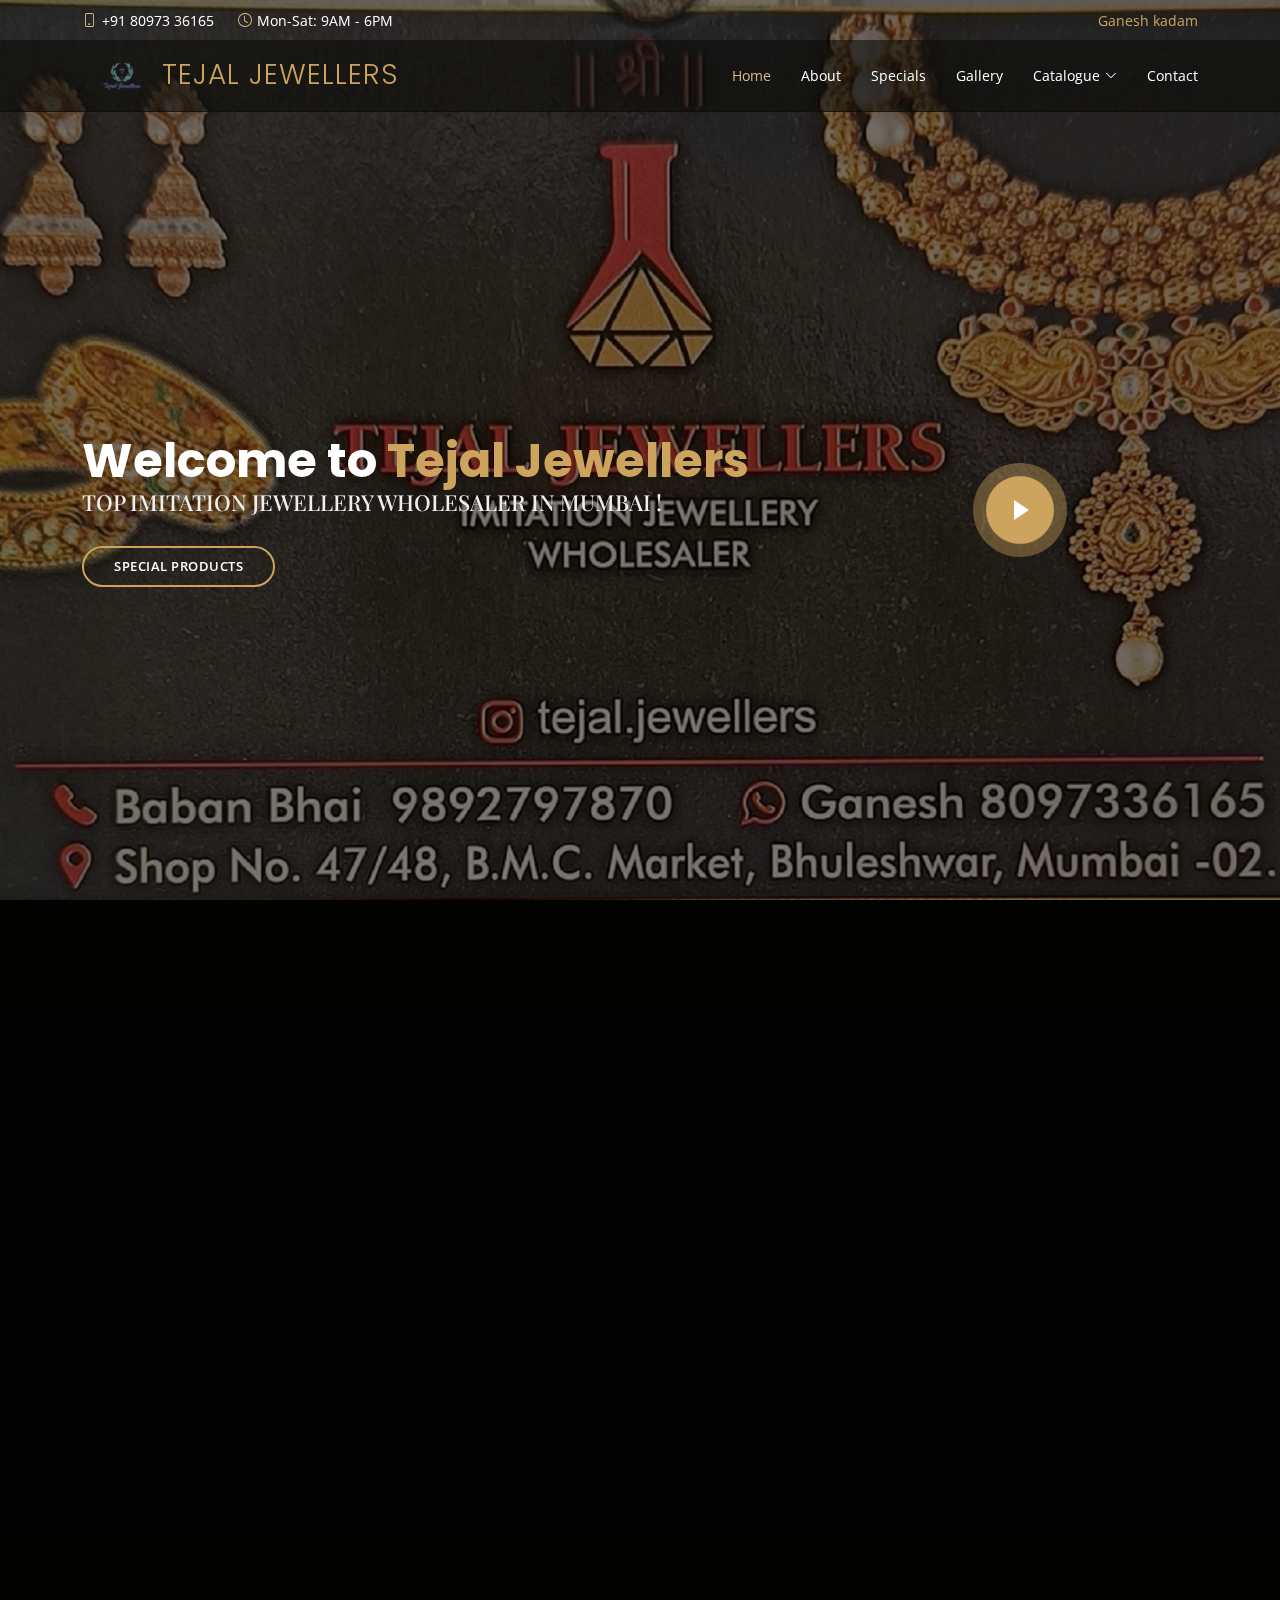
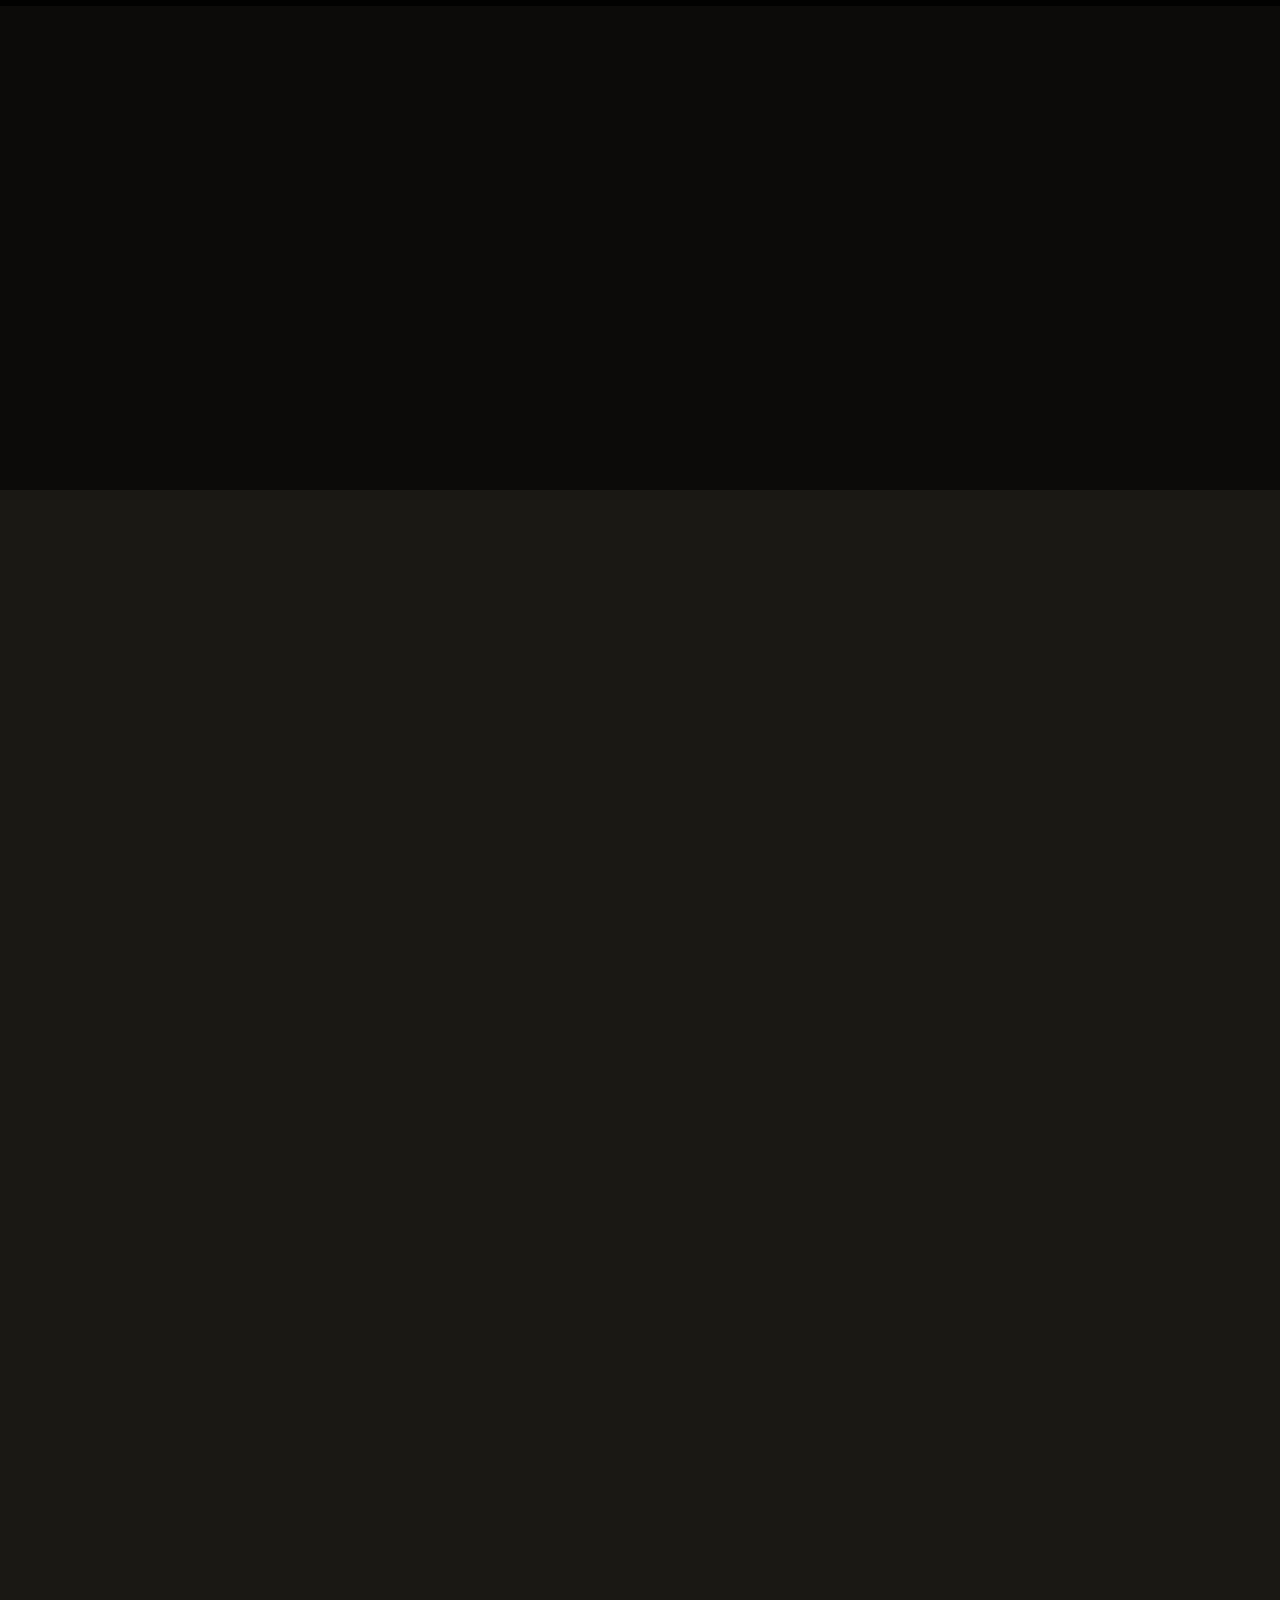
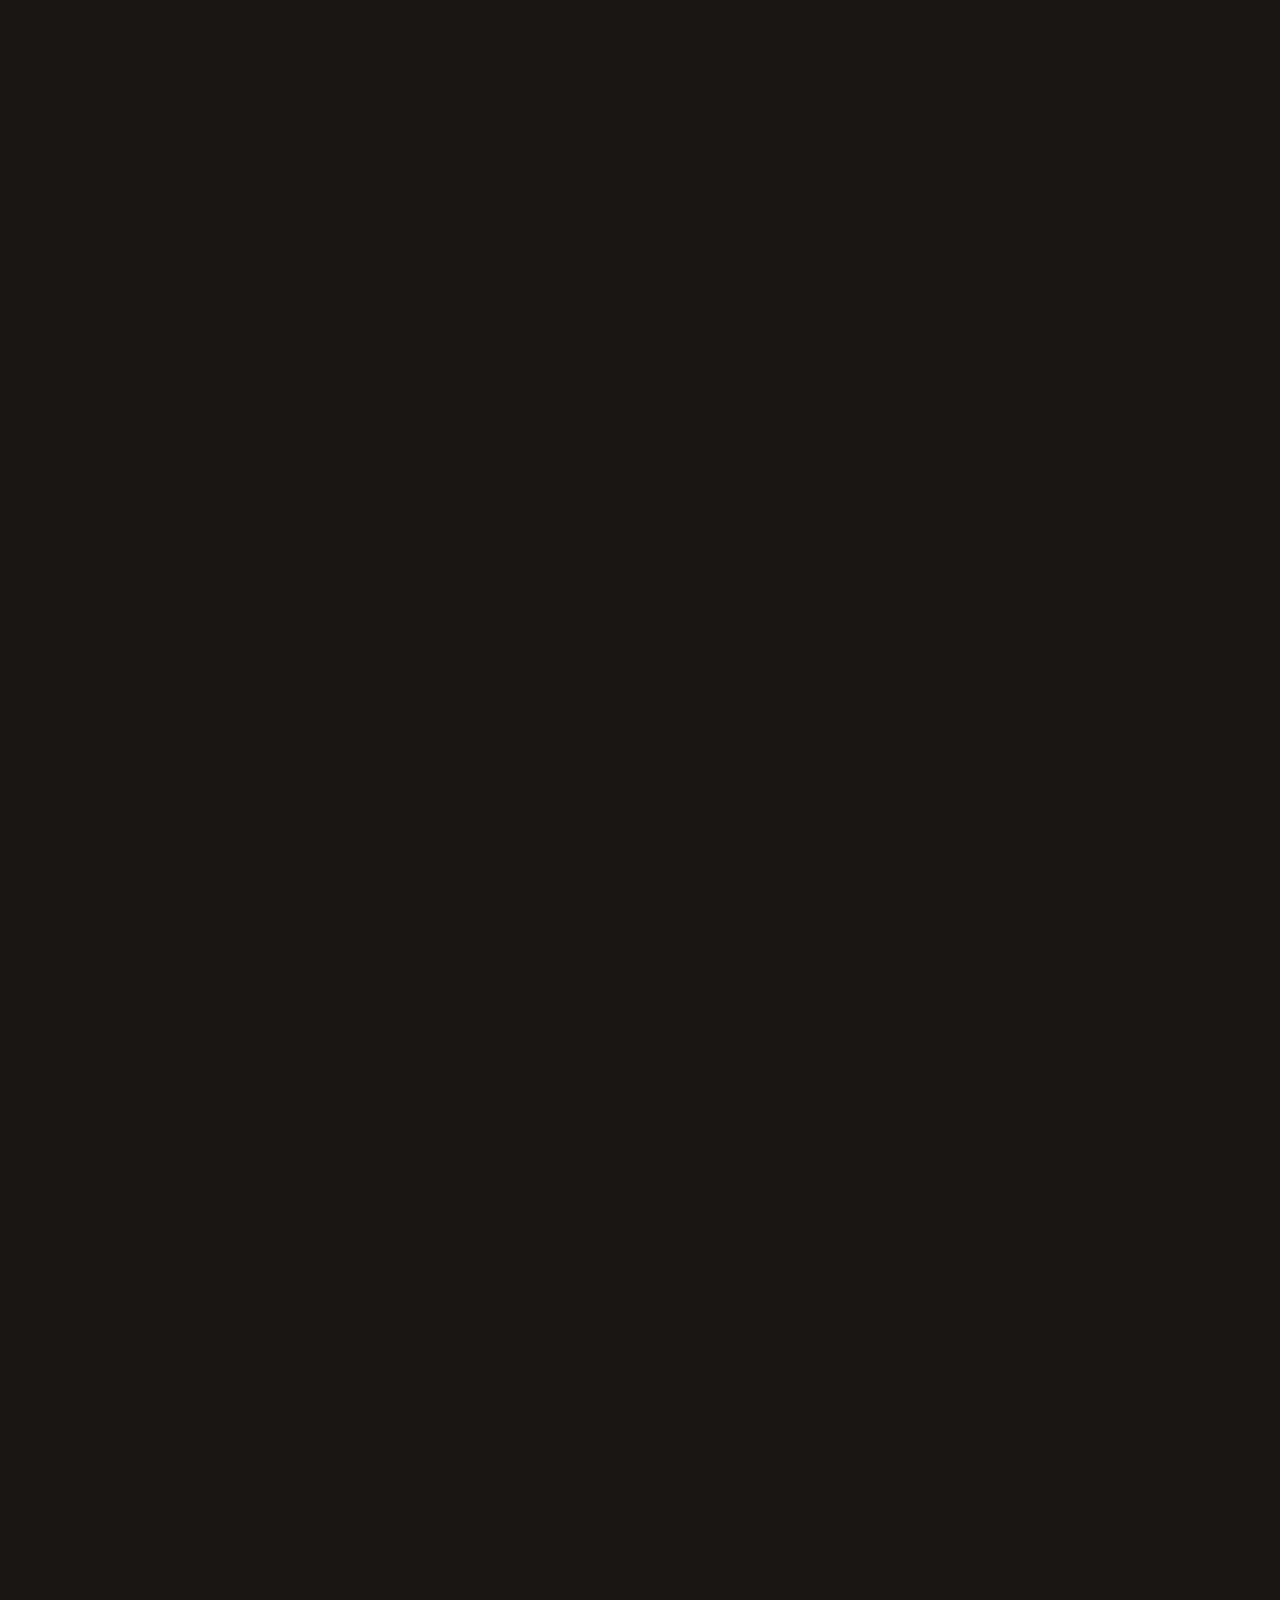
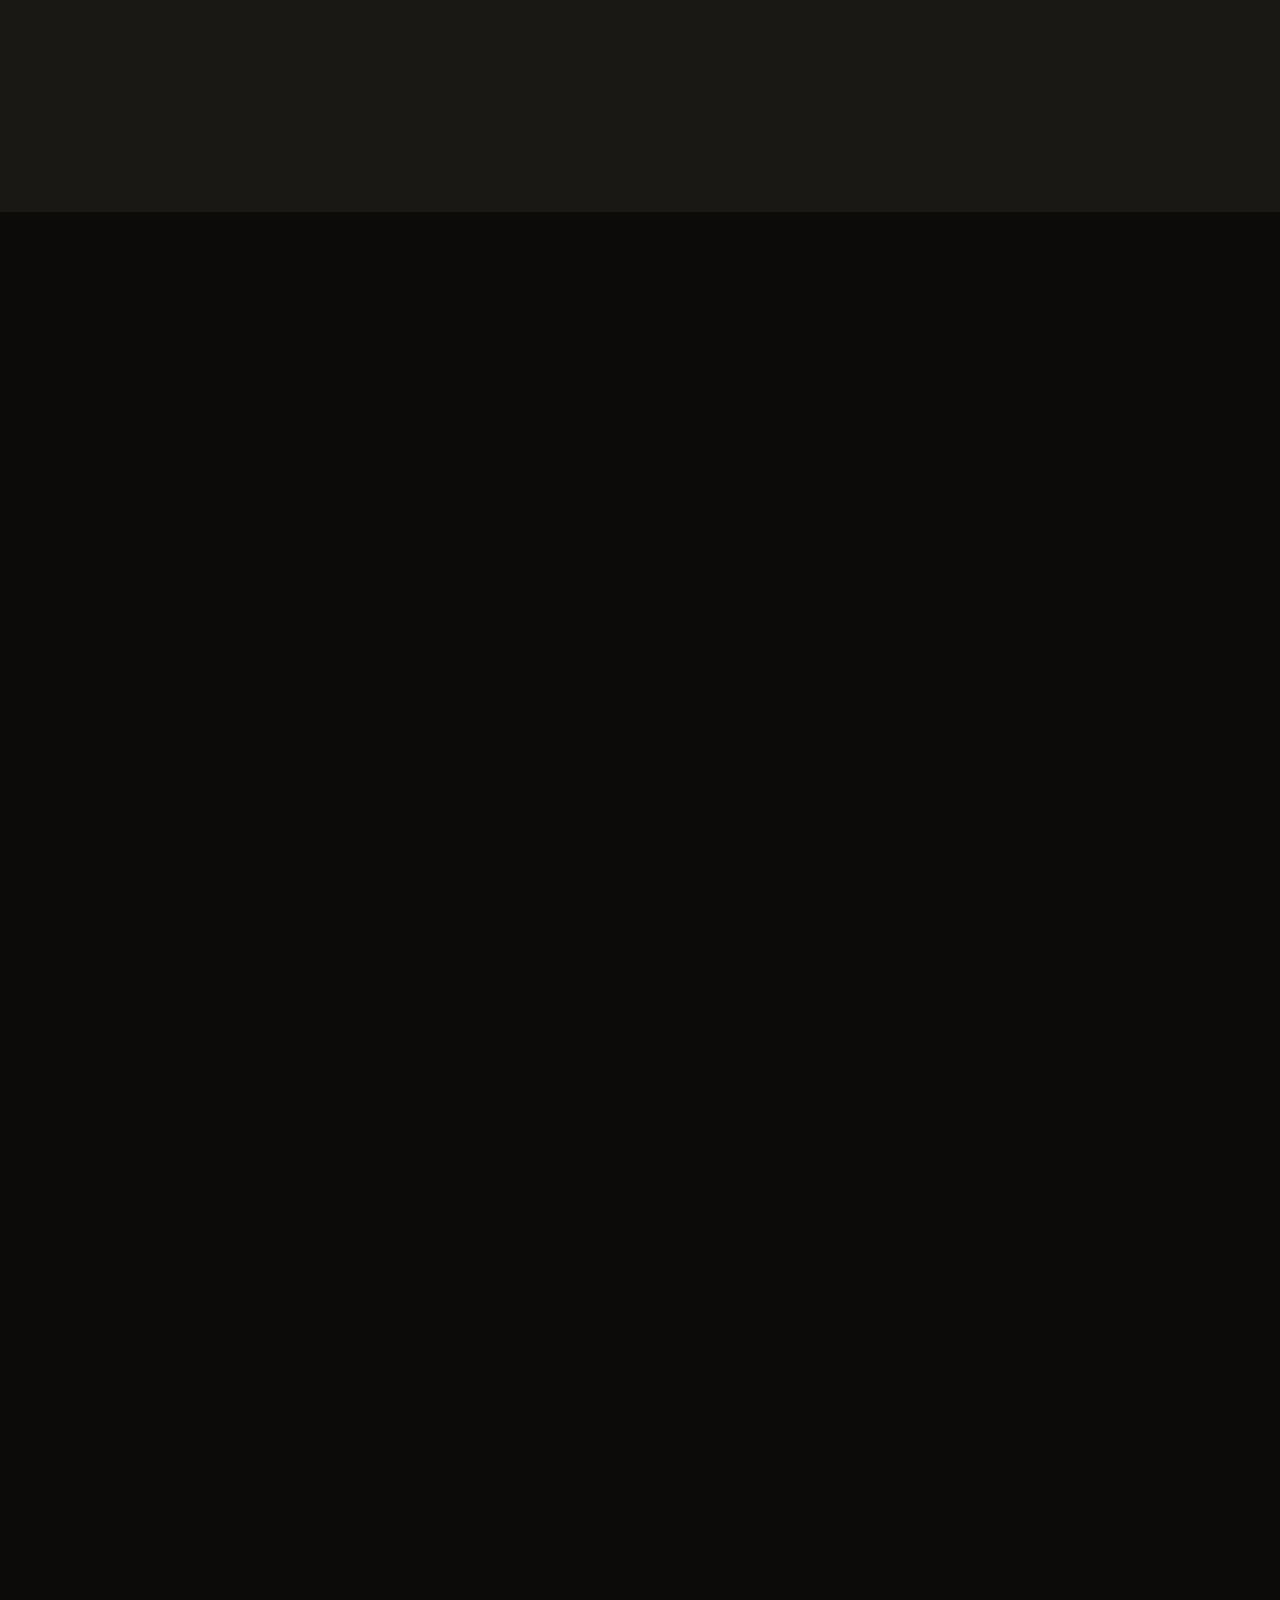
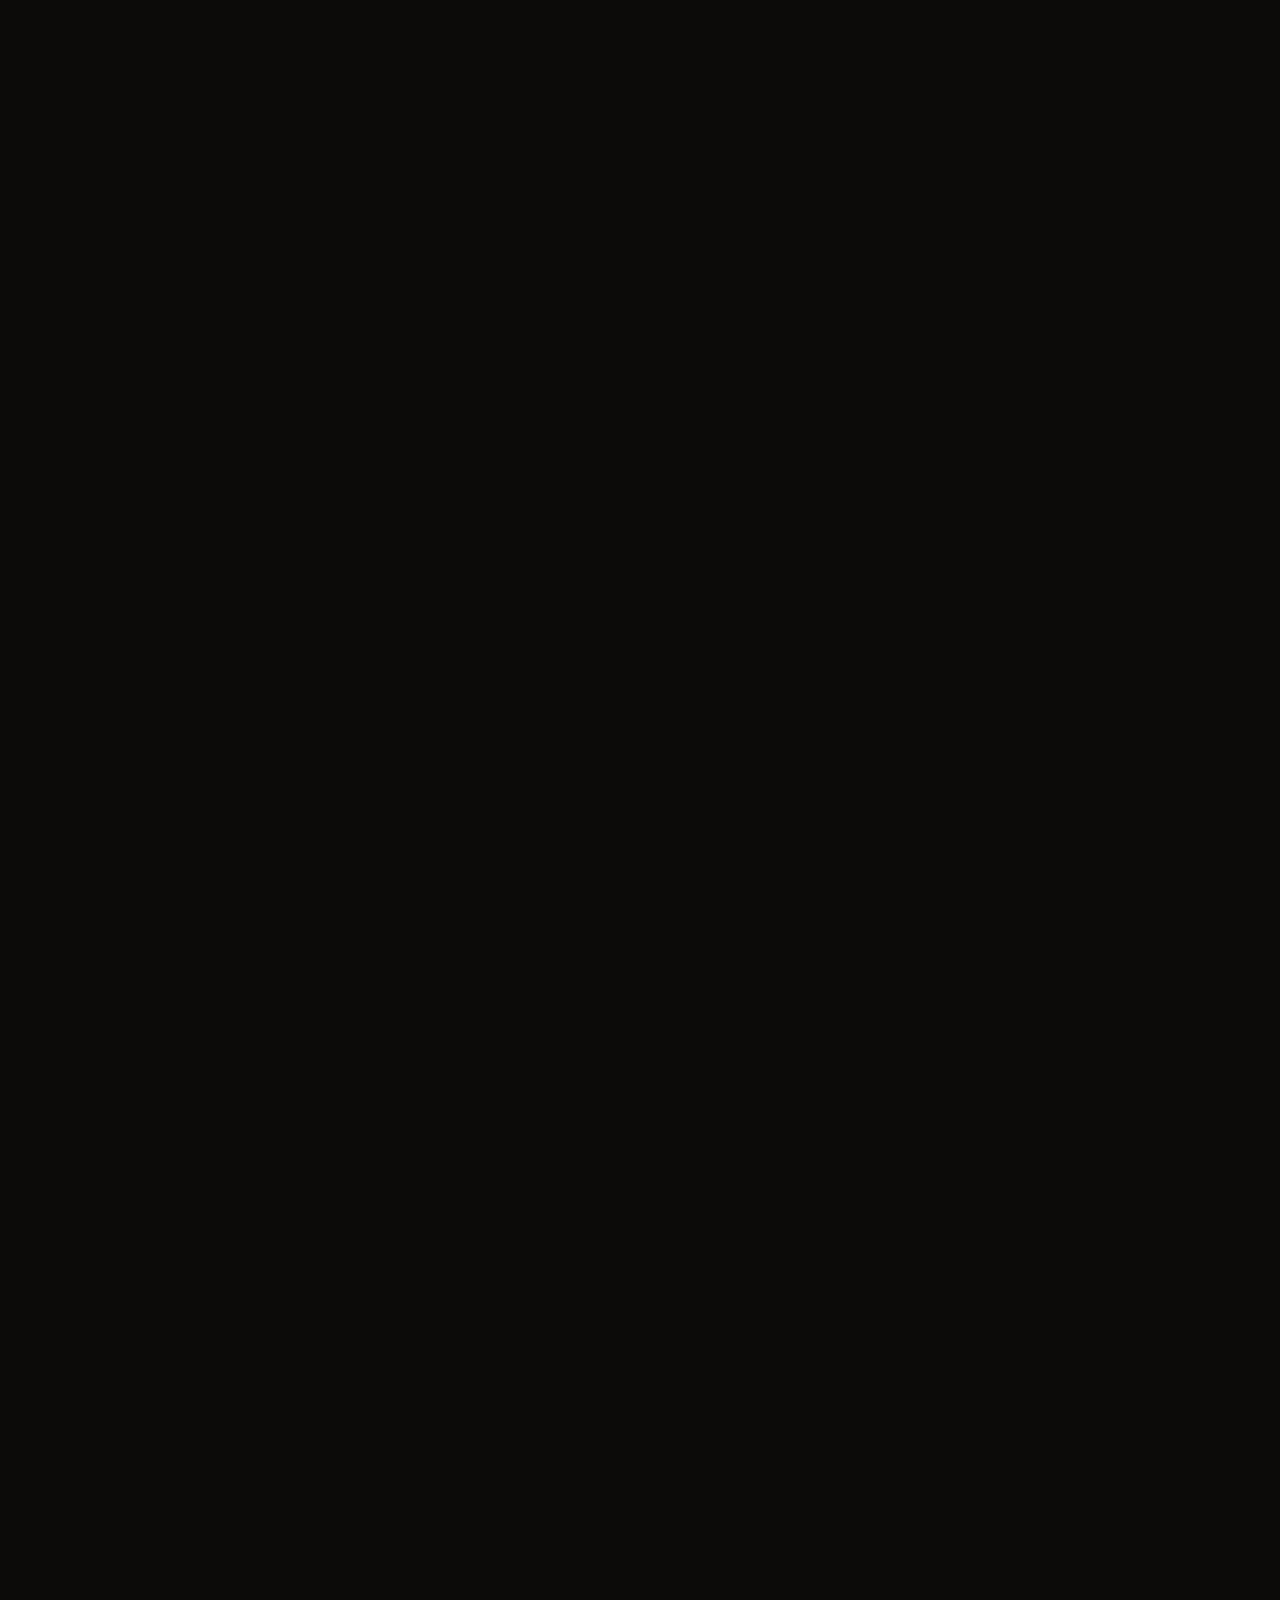
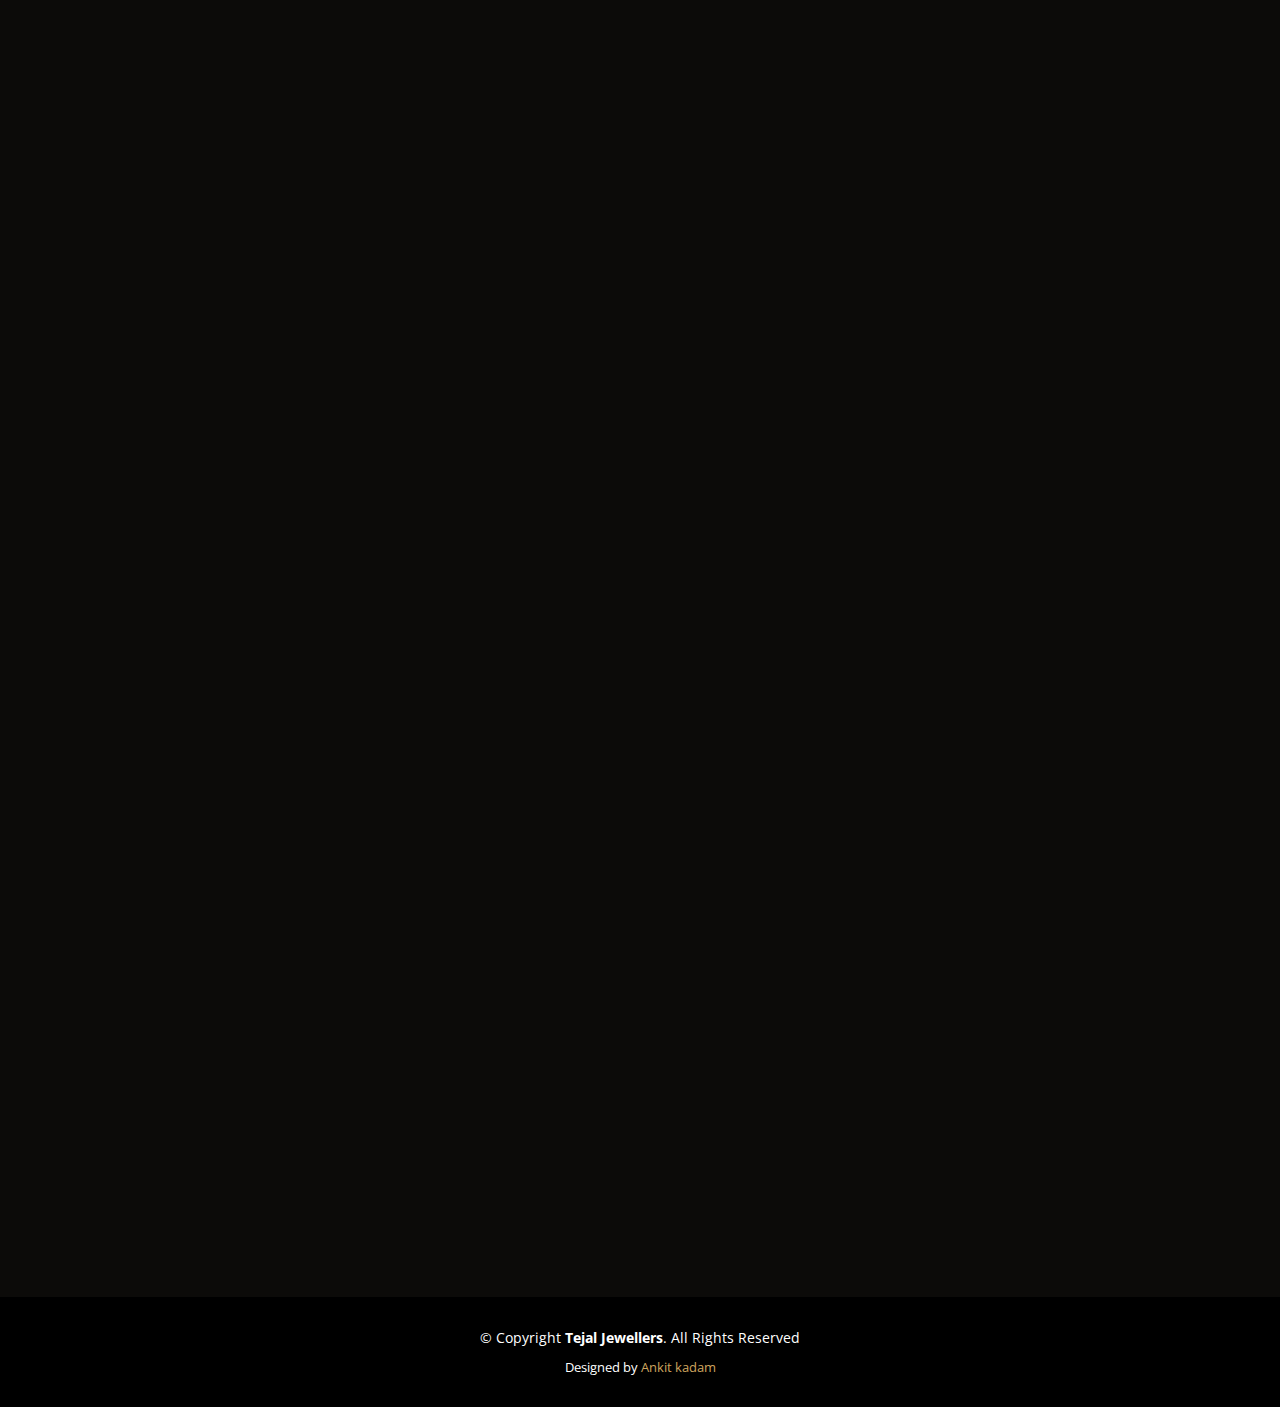
==== commit 489680dd: "Nine commit" ====
--- a/index.html
+++ b/index.html
@@ -138,7 +138,7 @@
         <div class="row">
           <div class="col-lg-6 order-1 order-lg-2" data-aos="zoom-in" data-aos-delay="100">
             <div class="about-img">
-              <img src="assets/img/New-BG/about.jpeg" alt="">
+              <img src="assets/img/New-BG/Manglsutra About.jpg" alt="">
             </div>
           </div>
           <div class="col-lg-6 pt-4 pt-lg-0 order-2 order-lg-1 content">
@@ -1026,7 +1026,7 @@
                   <!-- Customer service A+ -->
                   <i class="bx bxs-quote-alt-right quote-icon-right"></i>
                 </p>
-                <img src="assets/img/testimonials/testimonials-3.jpg" class="testimonial-img" alt="">
+                <img src="assets/img/testimonials/na.png" class="testimonial-img" alt="">
                 <h3>Ashina shekh</h3>
                 <h4>Store Owner, &nbsp; Nashik</h4>
               </div>
@@ -1241,8 +1241,8 @@
                 </div>
                 <div class="social">
                   <a href=""><i class="bi bi-twitter"></i></a>
-                  <a href=""><i class="bi bi-facebook"></i></a>
-                  <a href=""><i class="bi bi-instagram"></i></a>
+                  <a href="https://www.facebook.com/people/Baban-Kadam/100028726786199/"><i class="bi bi-facebook"></i></a>
+                  <a href="https://www.instagram.com/tejal.jewellers/"><i class="bi bi-instagram"></i></a>
                   <!-- <a href=""><i class="bi bi-linkedin"></i></a> -->
                 </div>
               </div>
@@ -1259,8 +1259,8 @@
                 </div>
                 <div class="social">
                   <a href=""><i class="bi bi-twitter"></i></a>
-                  <a href=""><i class="bi bi-facebook"></i></a>
-                  <a href=""><i class="bi bi-instagram"></i></a>
+                  <a href="https://www.facebook.com/ganesh.mite.90"><i class="bi bi-facebook"></i></a>
+                  <a href="https://www.instagram.com/gmite_2308/"><i class="bi bi-instagram"></i></a>
                   <!-- <a href=""><i class="bi bi-linkedin"></i></a> -->
                 </div>
               </div>
@@ -1329,7 +1329,7 @@
               <div class="email">
                 <i class="bi bi-envelope"></i>
                 <h4>Email:</h4>
-                <p>ganeshmite111@gmail.com</p>
+                <p>tejaljewellers4748@gmail.com</p>
               </div>
 
               <div class="phone">
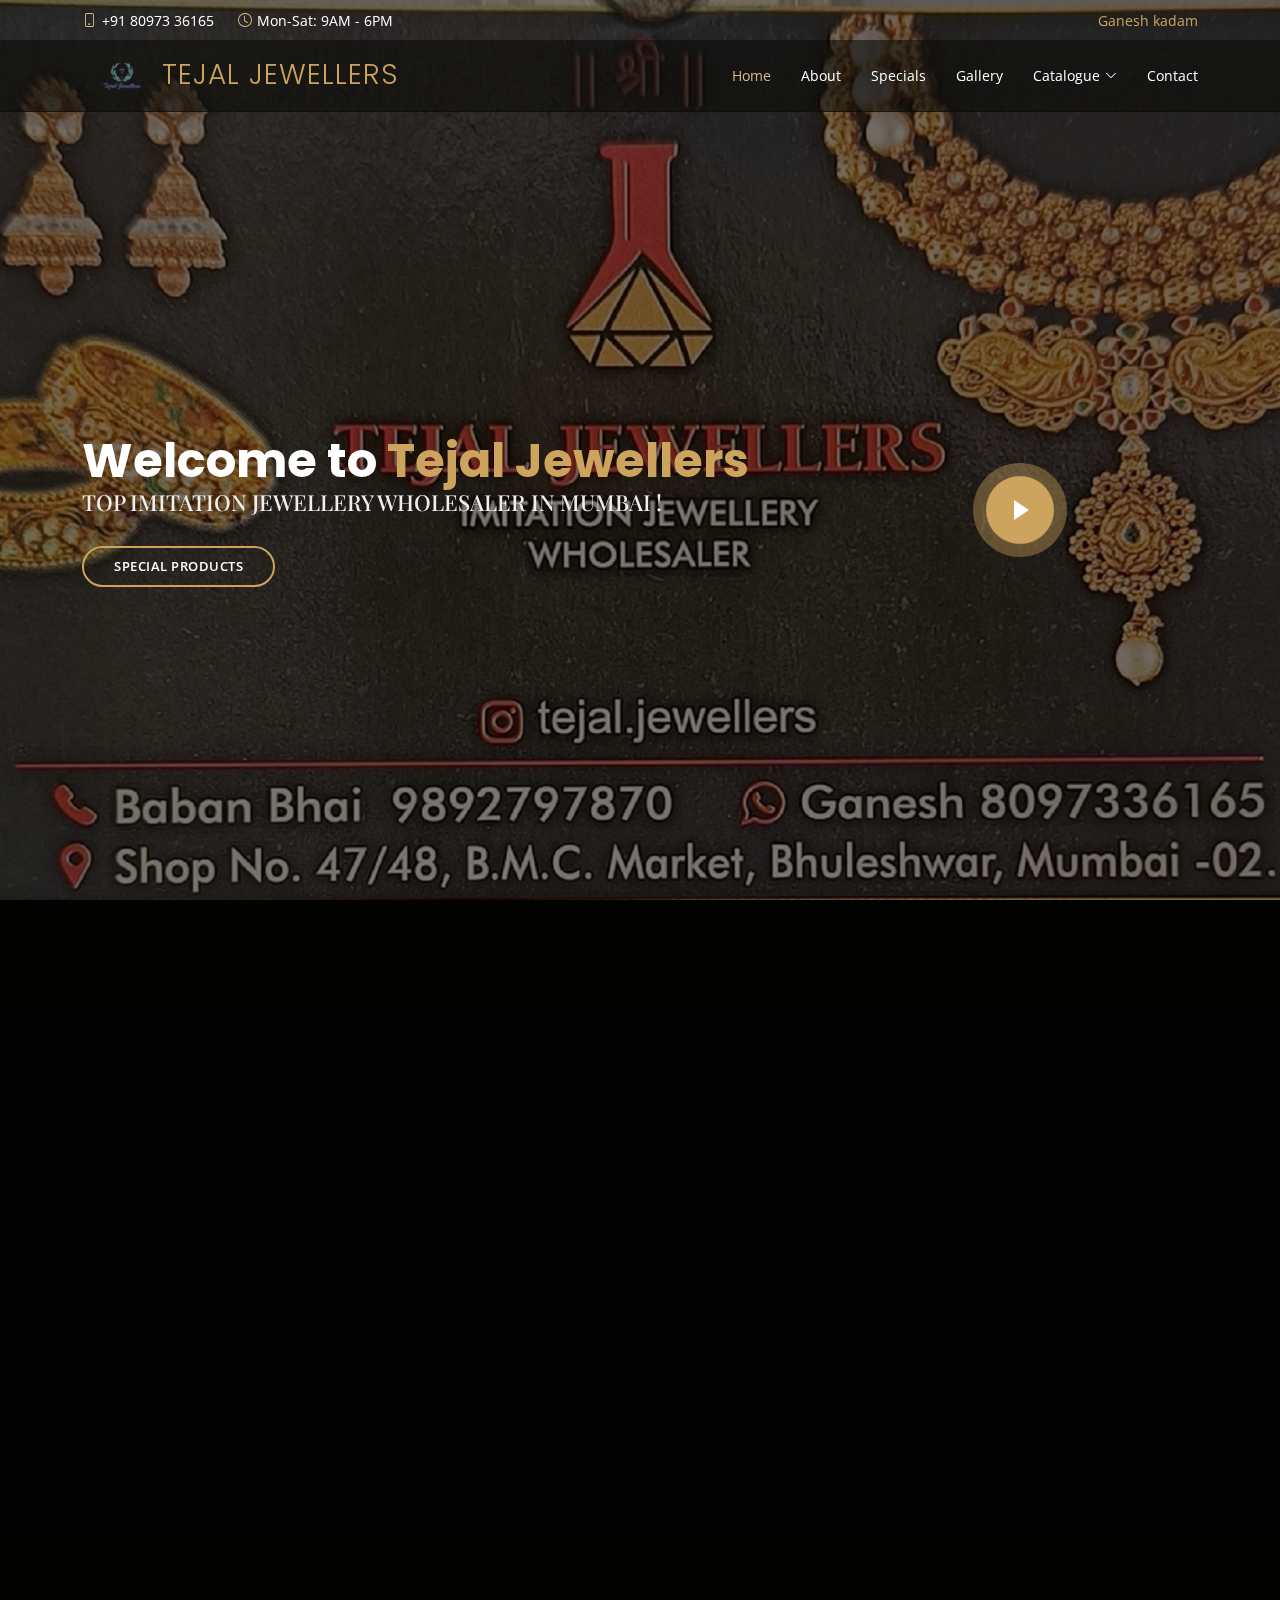
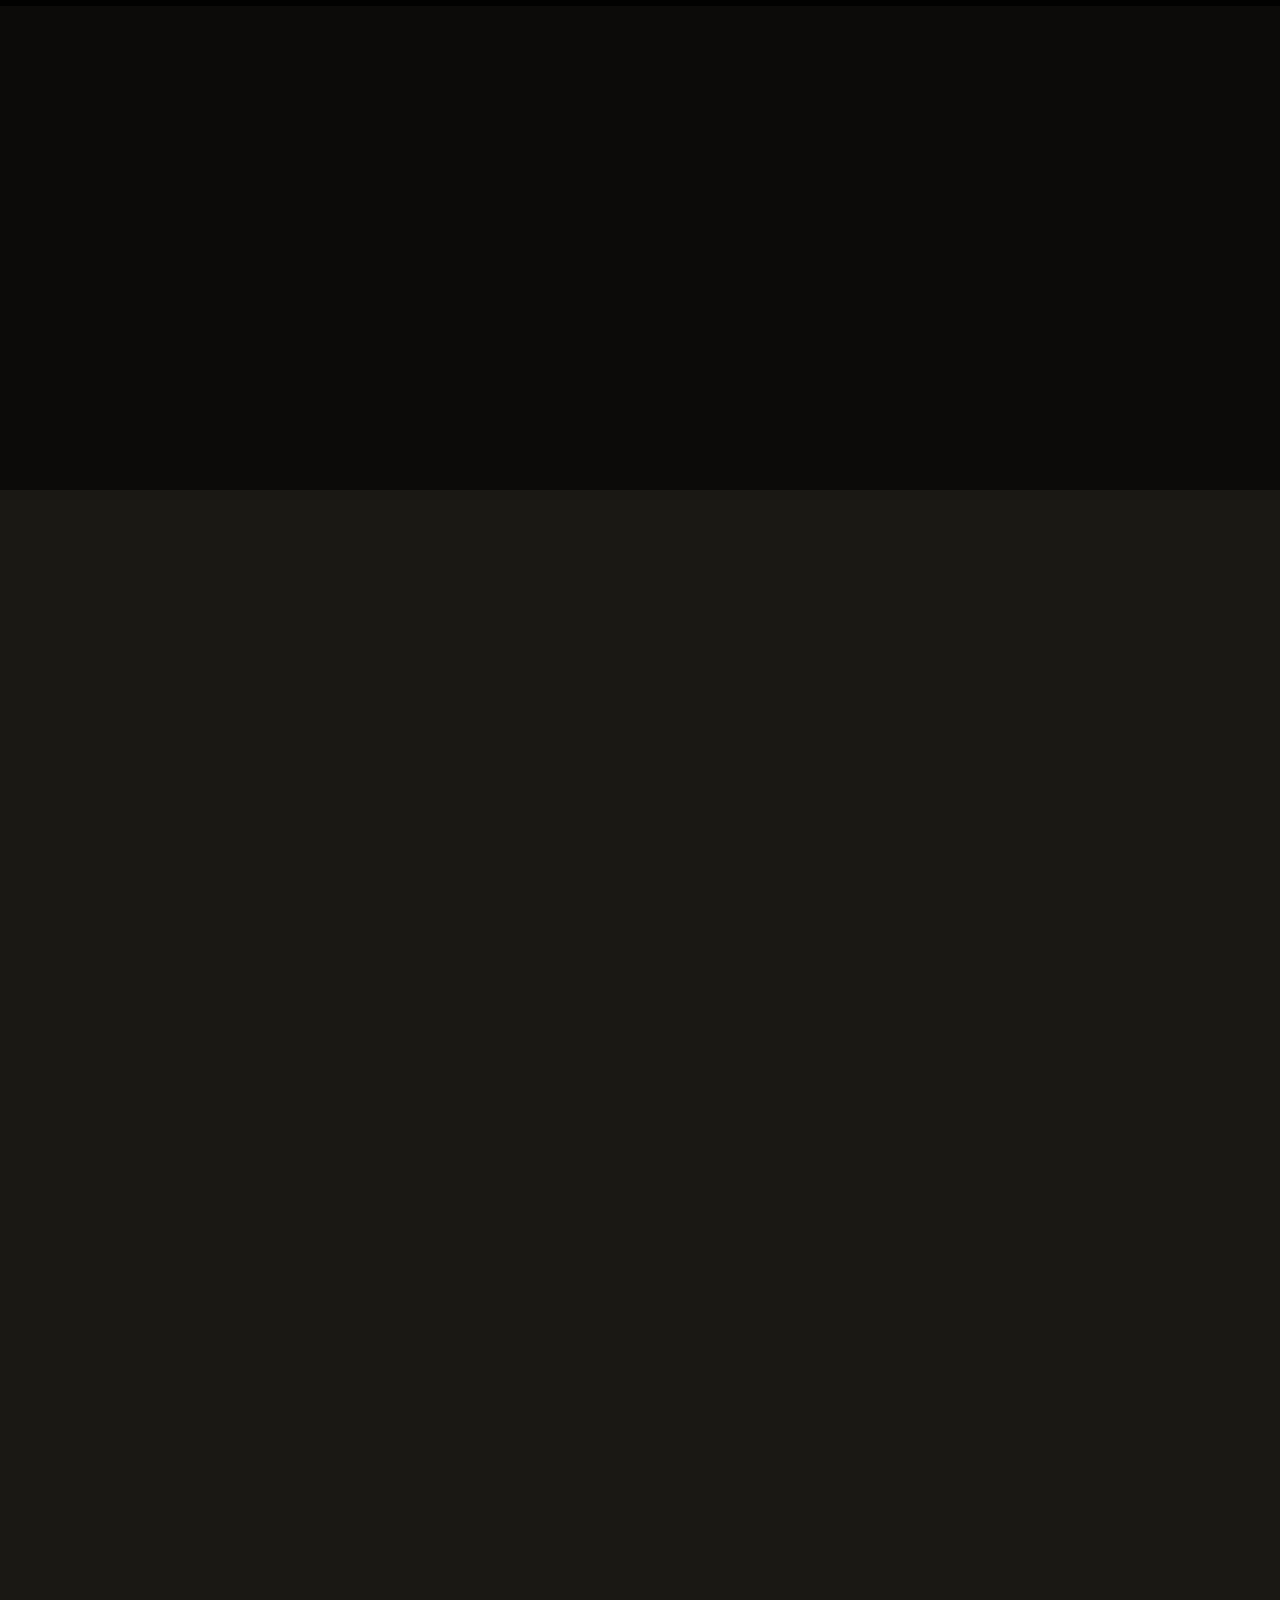
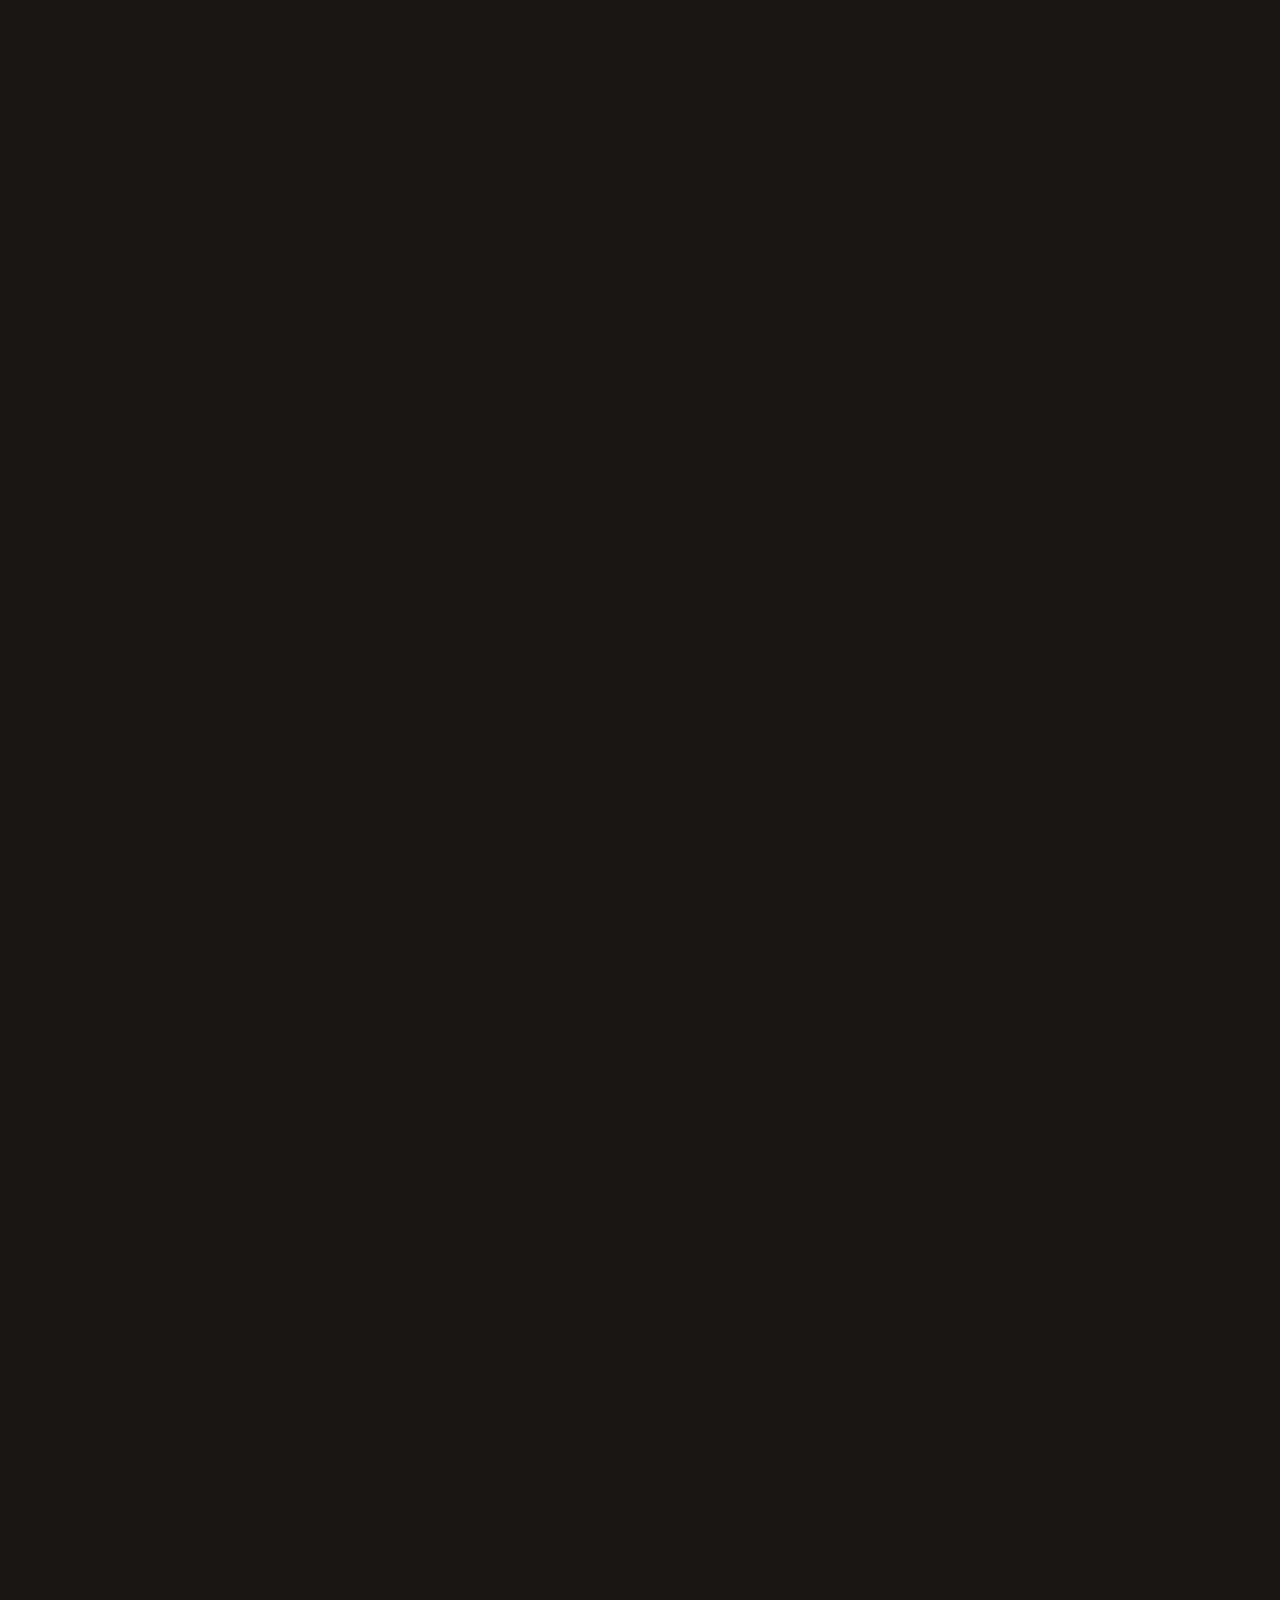
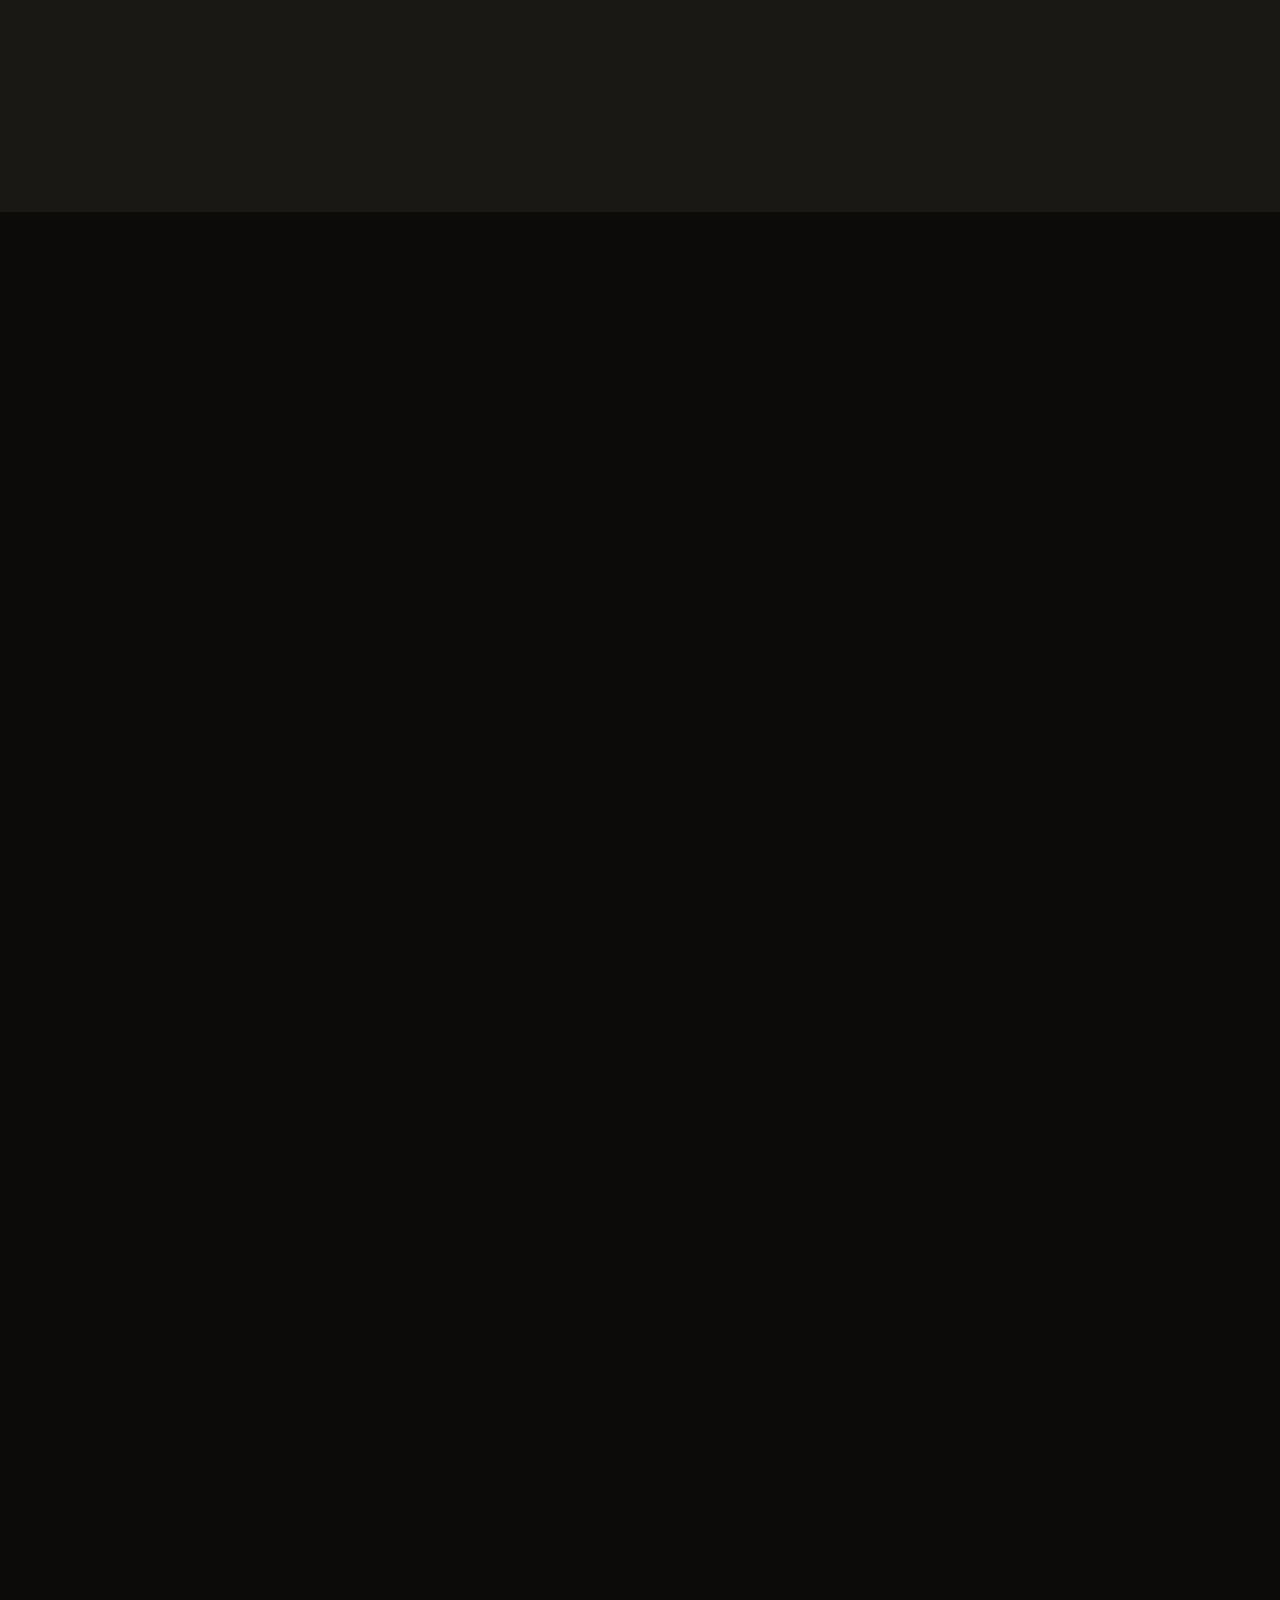
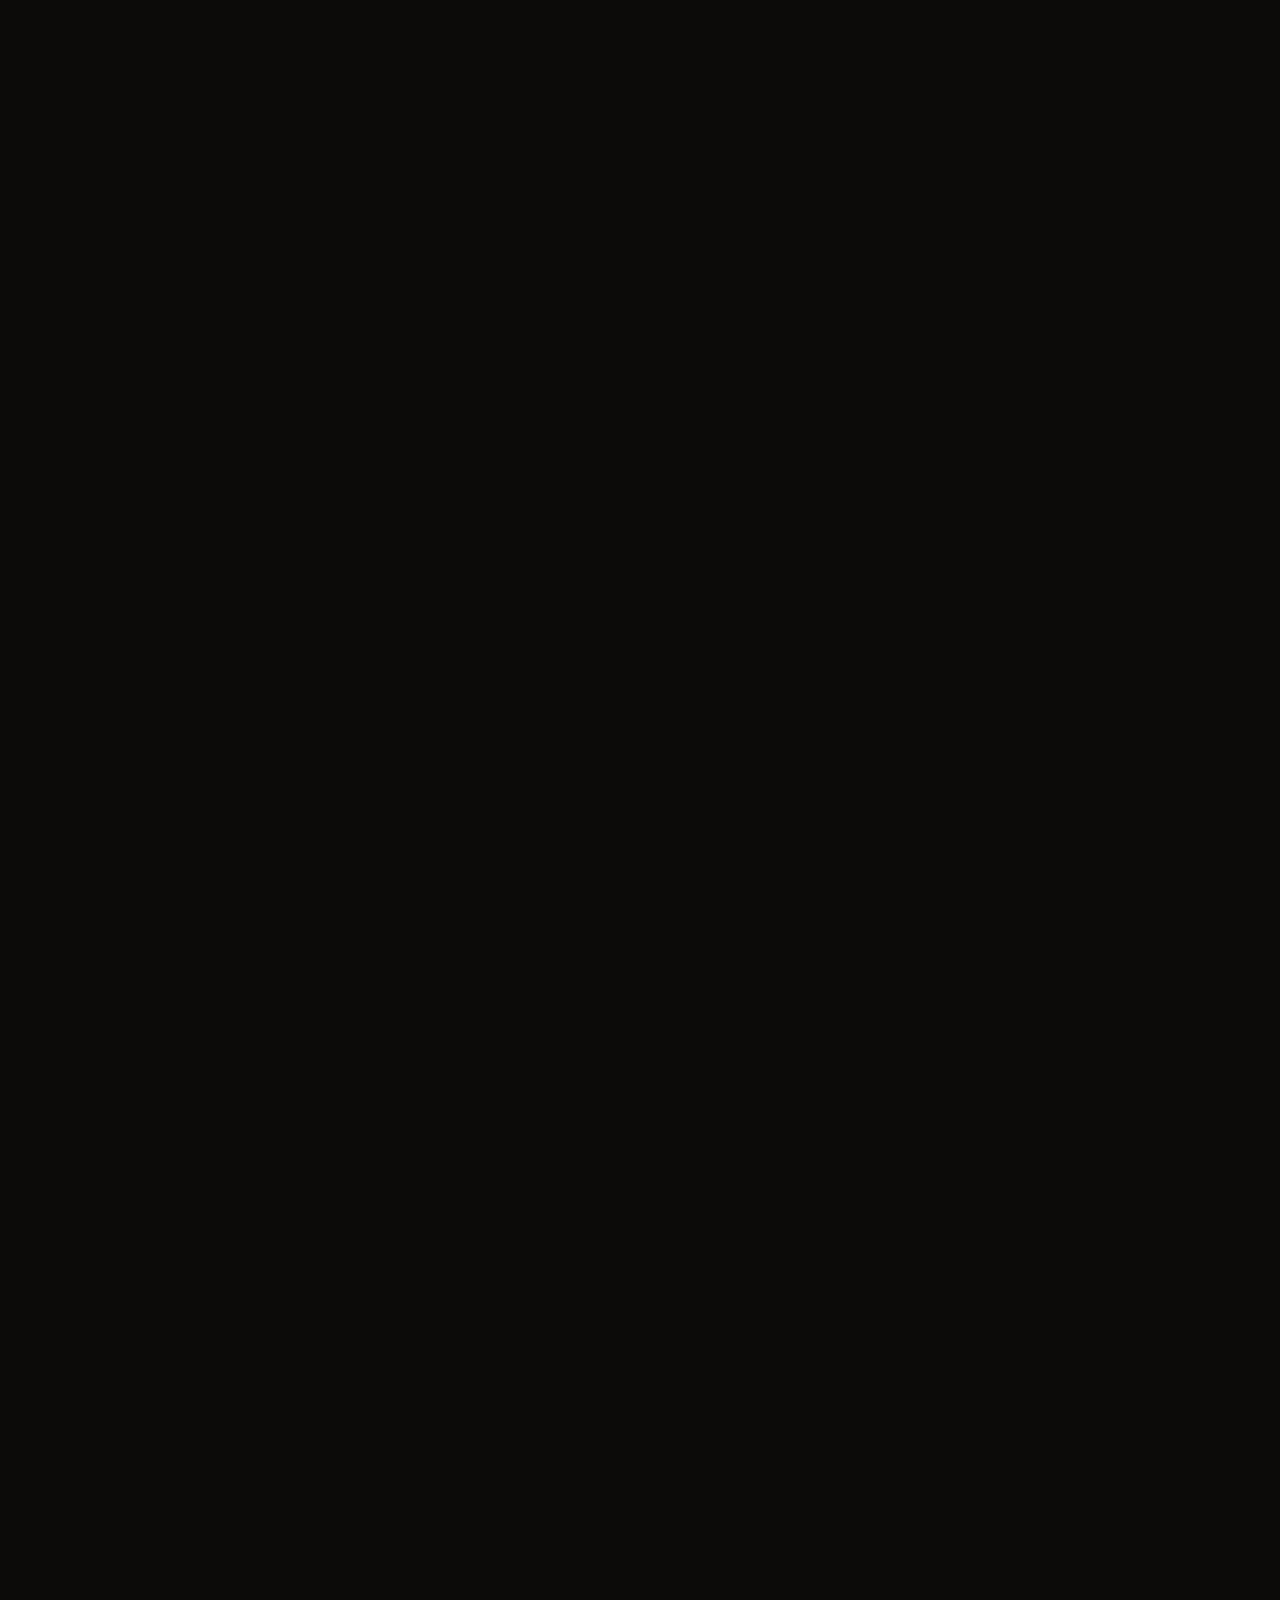
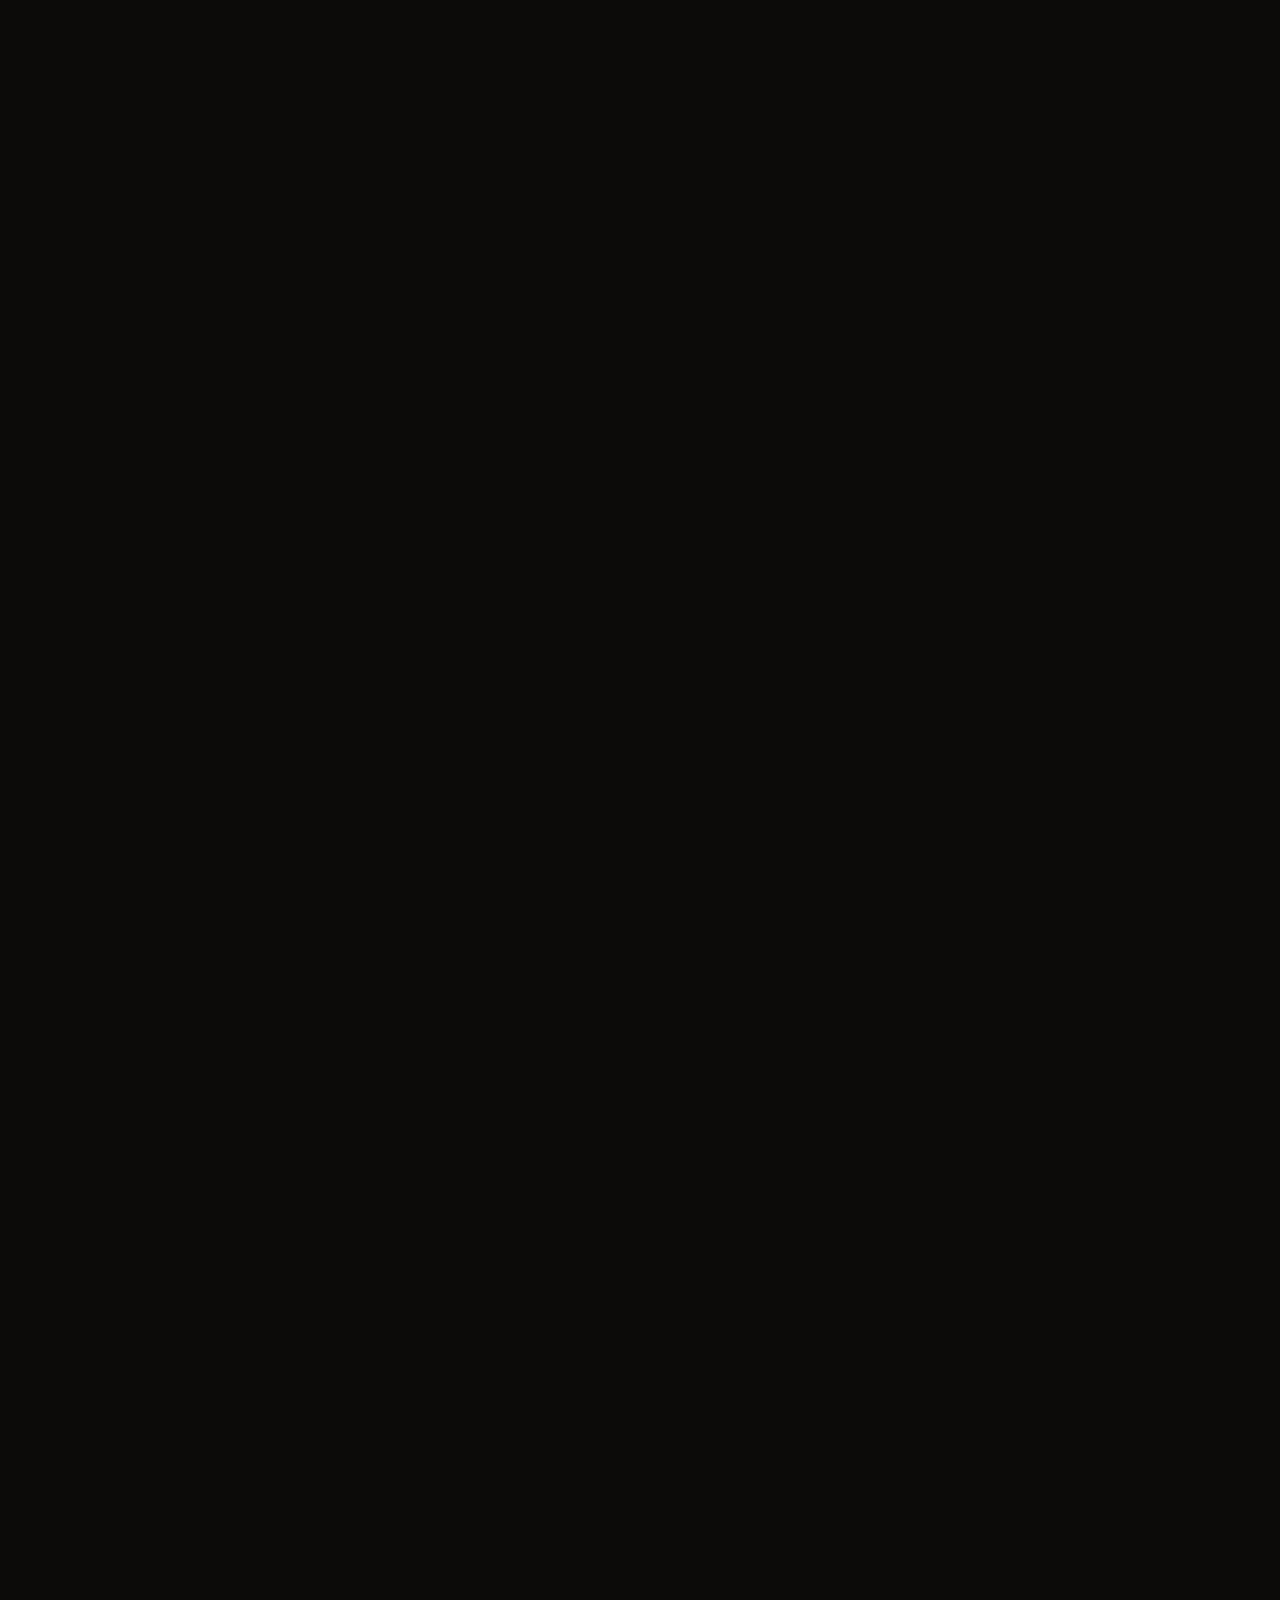
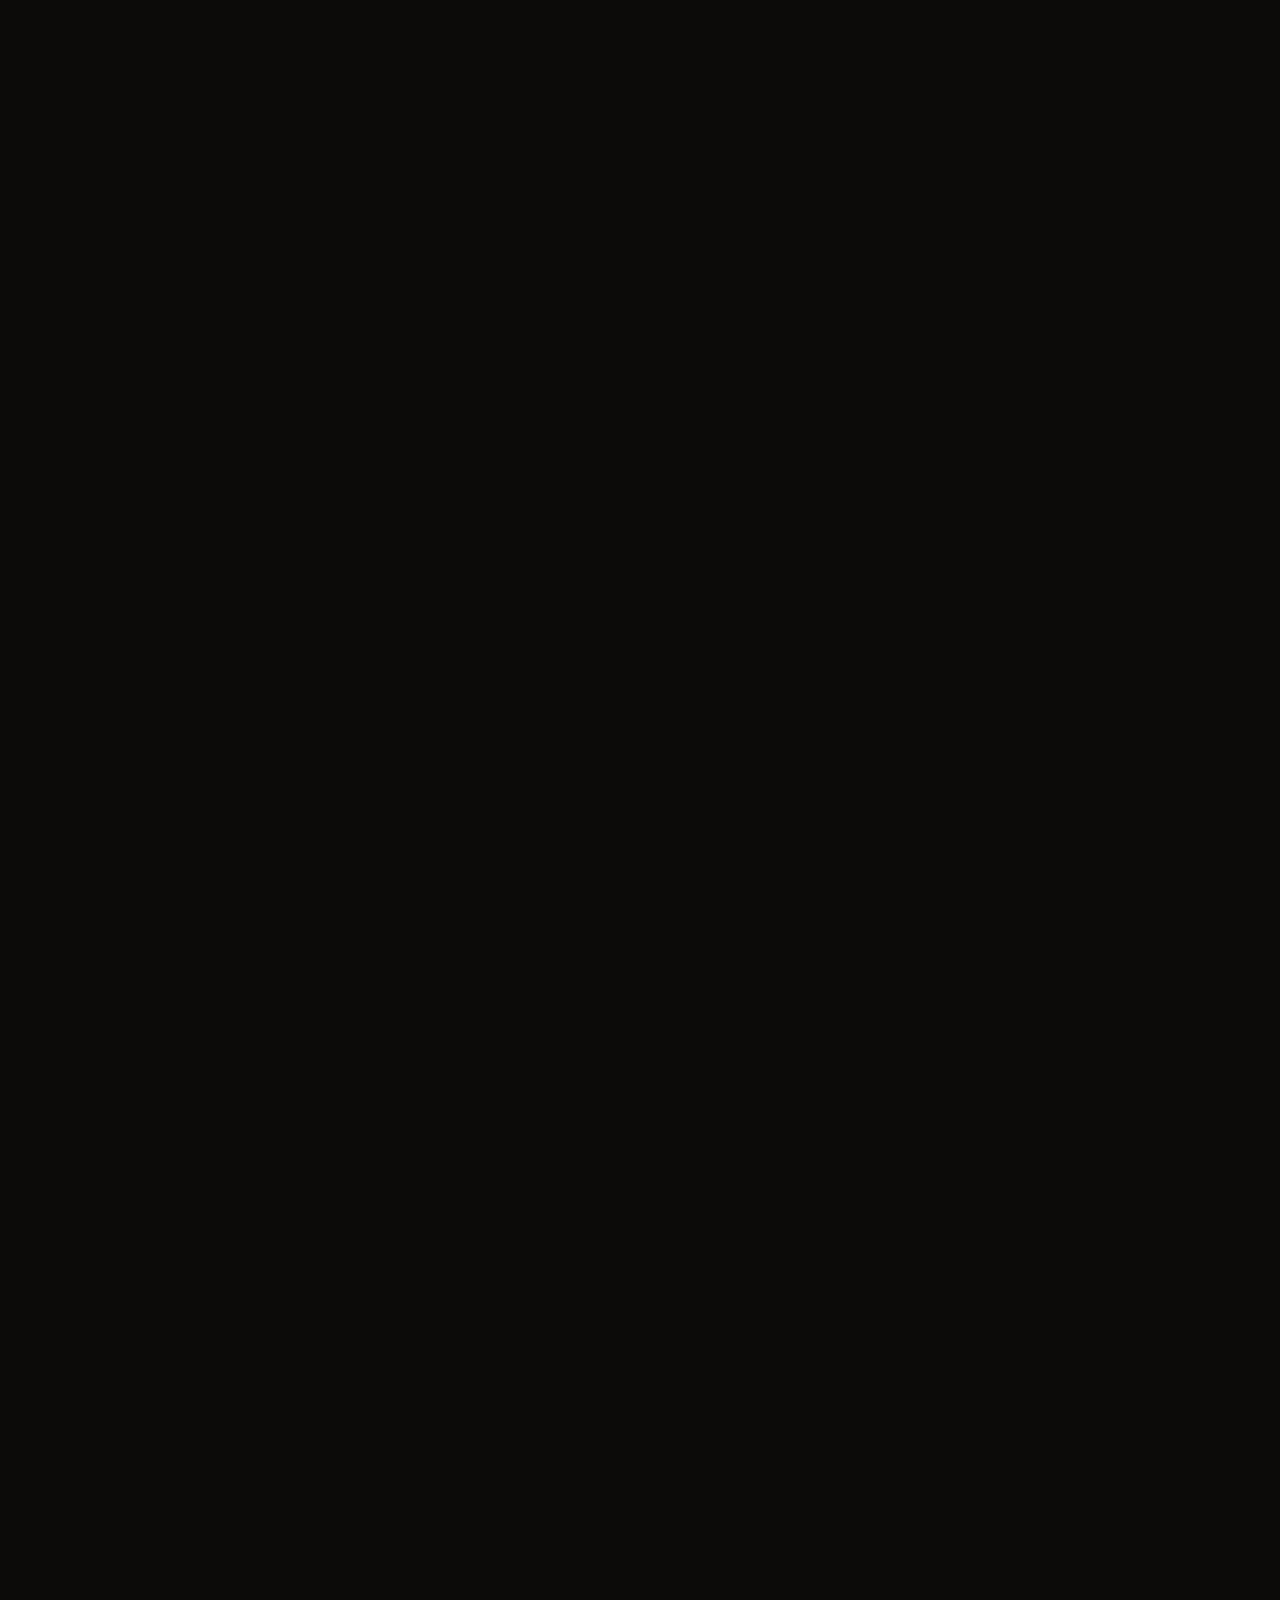
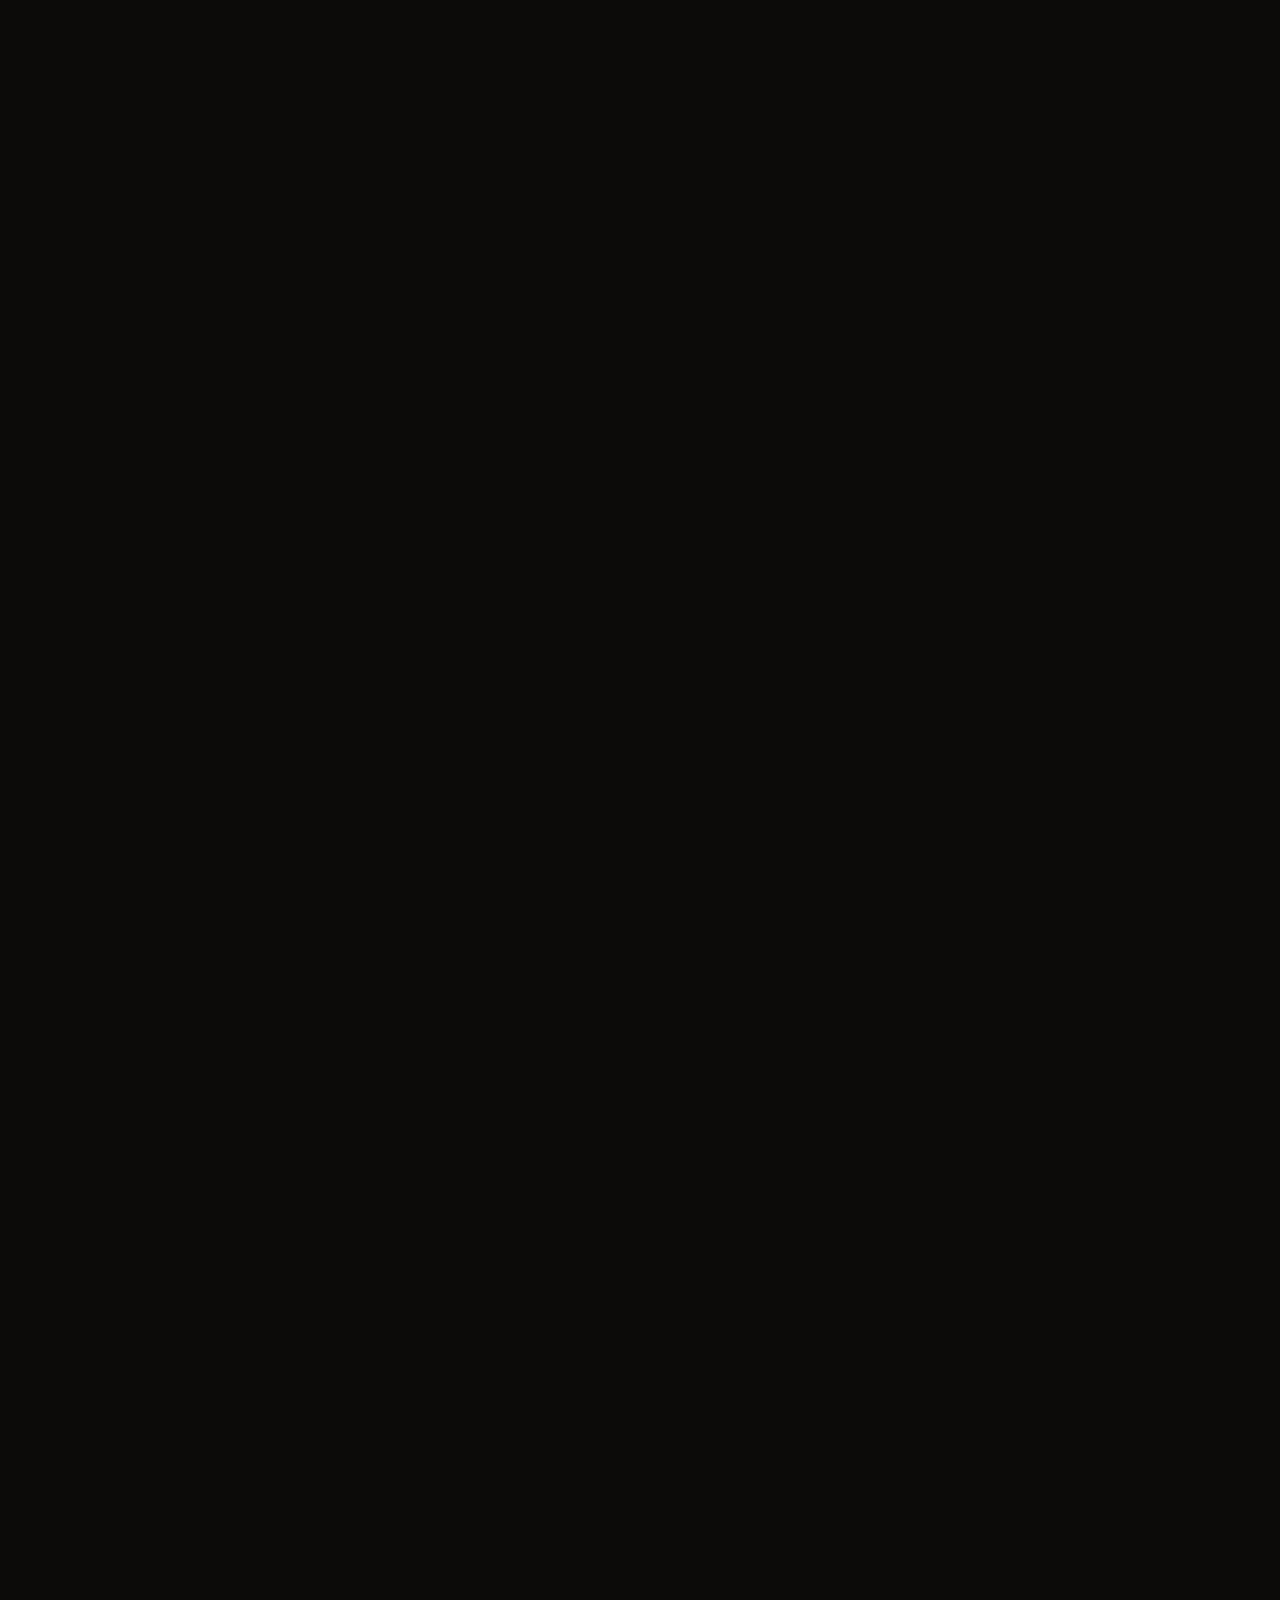
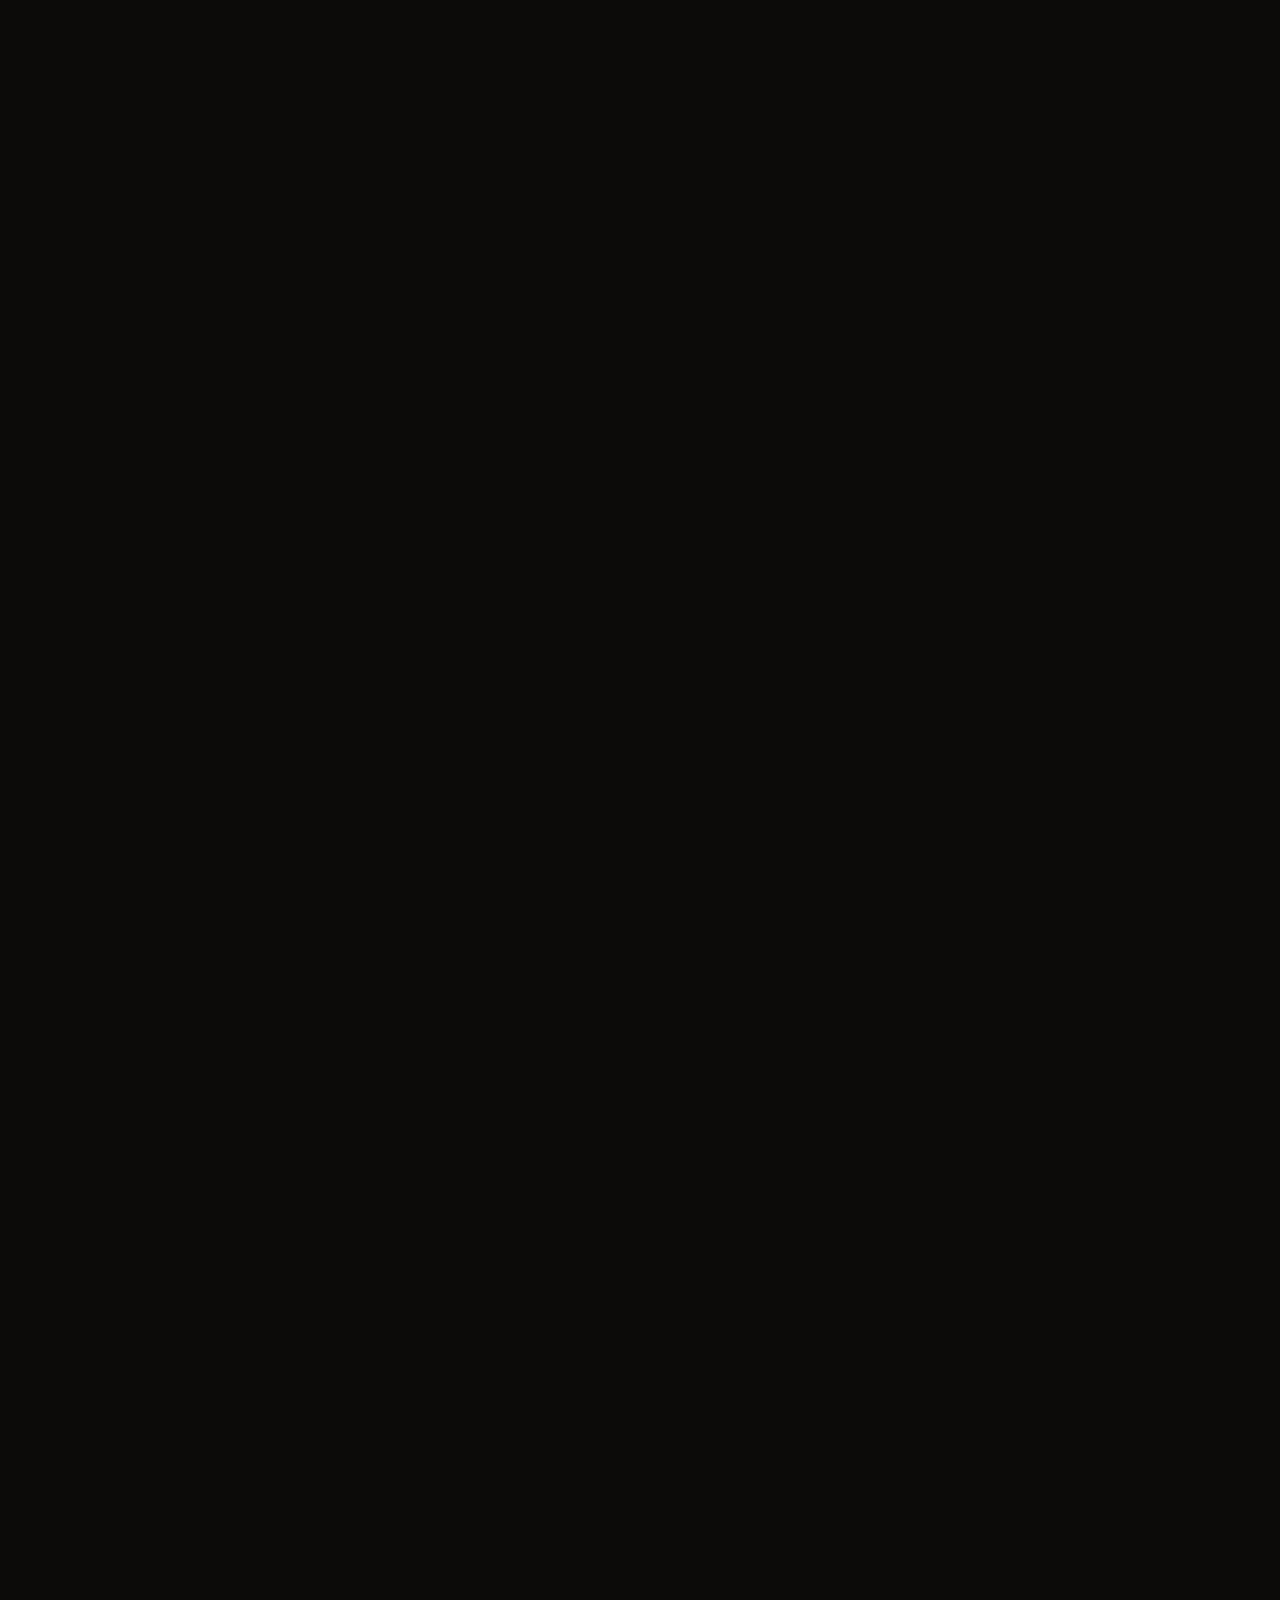
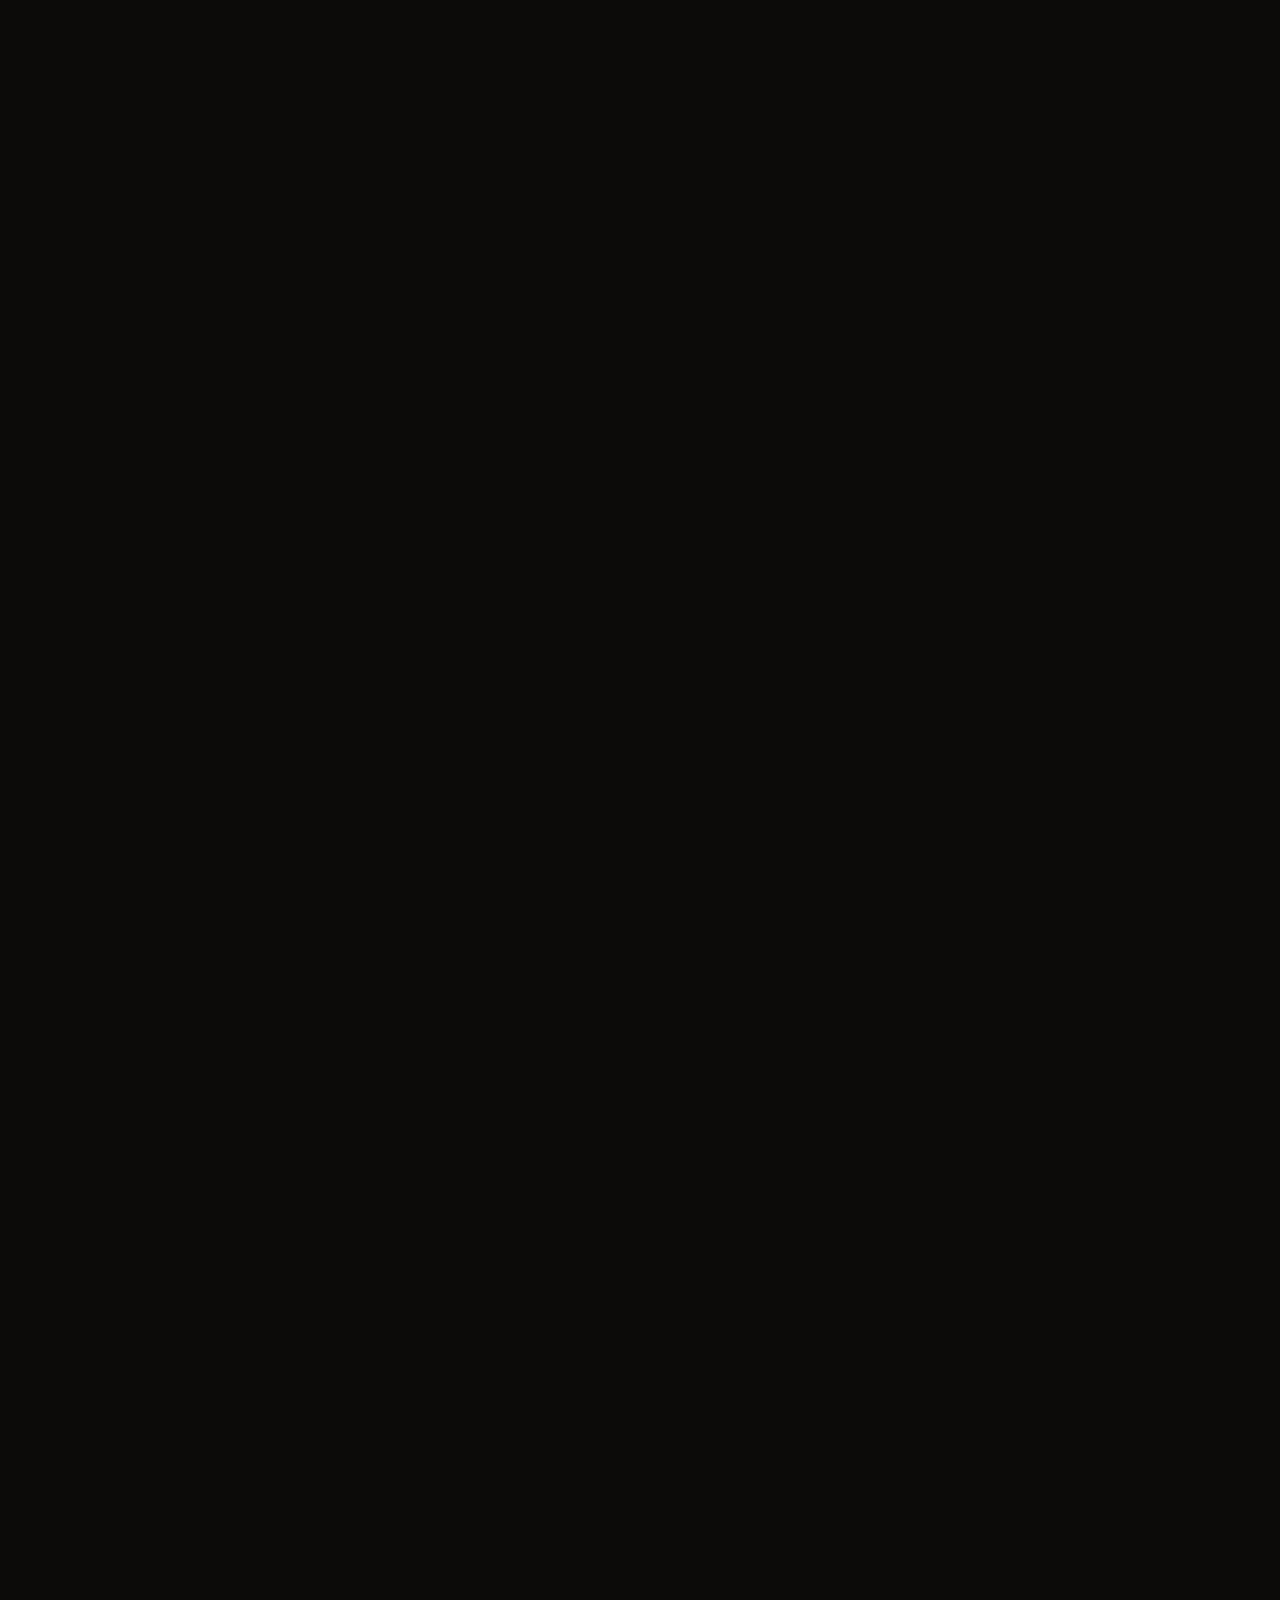
==== commit ea8cde6e: "Tenth commit" ====
--- a/index.html
+++ b/index.html
@@ -75,25 +75,25 @@
           <li><a class="nav-link scrollto" href="inner-page.html">Gallery</a></li>
           <li class="dropdown"><a href="#"><span>Catalogue</span> <i class="bi bi-chevron-down"></i></a>
             <ul>
-              <li><a href="#gallery">Chinchpethi</a></li>
-              <li><a href="#gallery">Moti kan vel</a></li>
-              <li><a href="#gallery">LCD Moti back vel</a></li>
-              <li><a href="#gallery">Mangalsutra</a></li>
-              <li><a href="#gallery">Bentex chain</a></li>
-              <li><a href="#gallery">Thushi</a></li>
-              <li><a href="#gallery">Nath</a></li>
-              <li><a href="#gallery">Mini ganthan</a></li>
-              <li><a href="#gallery">Kan chai</a></li>
-              <li class="dropdown"><a href="#"><span>Earrings</span> <i class="bi bi-chevron-right"></i></a>
+              <li><a href="#Chinchpethi">Chinchpethi</a></li>
+              <li><a href="#Moti-kan-vel">Moti kan vel</a></li>
+              <li><a href="#LCD-Moti-back-vel">LCD Moti back vel</a></li>
+              <li><a href="#Mangalsutra">Mangalsutra</a></li>
+              <li><a href="#Bentex-chain">Bentex chain</a></li>
+              <li><a href="#Thushi">Thushi</a></li>
+              <li><a href="#Nath">Nath</a></li>
+              <li><a href="#ganthan">Mini ganthan</a></li>
+              <li><a href="#Kan-chai">Kan chain</a></li>
+              <li class="dropdown"><a href="#Earrings"><span>Earrings</span> <i class="bi bi-chevron-right"></i></a>
                 <ul>
-                  <li><a href="#gallery">Bentex kalkatty earrings</a></li>
-                  <li><a href="#gallery">Bentex box earrings</a></li>
-                  <li><a href="#gallery">Bentex bali with hanging</a></li>
-                  <li><a href="#gallery">Bentex Sui dhaga</a></li>
-                  <li><a href="#gallery">Bentex zumli</a></li>
-                  <li><a href="#gallery">Bentex earrings</a></li>
-                  <li><a href="#gallery">Copper zumki</a></li>
-                  <li><a href="#gallery">Zumli</a></li>
+                  <li><a href="#Earrings">Bentex kalkatty earrings</a></li>
+                  <li><a href="#Earrings">Bentex box earrings</a></li>
+                  <li><a href="#Earrings">Bentex bali with hanging</a></li>
+                  <li><a href="#Earrings">Bentex Sui dhaga</a></li>
+                  <li><a href="#Earrings">Bentex zumli</a></li>
+                  <li><a href="#Earrings">Bentex earrings</a></li>
+                  <li><a href="#Earrings">Copper zumki</a></li>
+                  <li><a href="#Earrings">Zumli</a></li>
                 </ul>
               </li>
             </ul>
@@ -1202,6 +1202,1511 @@
       </div>
     </section><!-- End Gallery Section -->
 
+
+    <!-- ======= Chinchpethi Section ======= -->
+    <section id="Chinchpethi" class="gallery">
+
+      <div class="container" data-aos="fade-up">
+        <div class="section-title">
+          <!-- <h2>Gallery</h2> -->
+          <p>Chinchpethi</p>
+        </div>
+      </div>
+
+      <div class="container-fluid" data-aos="fade-up" data-aos-delay="100">
+
+        <div class="row g-0">
+
+          <div class="col-lg-3 col-md-4">
+            <div class="gallery-item">
+              <a href="assets/img/gallery2/WhatsApp Image 2021-09-07 at 3.09.08 PM (1).jpeg" class="gallery-lightbox" data-gall="gallery-item">
+                <img src="assets/img/gallery2/WhatsApp Image 2021-09-07 at 3.09.08 PM (1).jpeg" alt="" class="img-fluid">
+              </a>
+            </div>
+          </div>
+
+          <div class="col-lg-3 col-md-4">
+            <div class="gallery-item">
+              <a href="assets/img/gallery2/WhatsApp Image 2021-09-07 at 3.09.08 PM.jpeg" class="gallery-lightbox" data-gall="gallery-item">
+                <img src="assets/img/gallery2/WhatsApp Image 2021-09-07 at 3.09.08 PM.jpeg" alt="" class="img-fluid">
+              </a>
+            </div>
+          </div>
+
+          <div class="col-lg-3 col-md-4">
+            <div class="gallery-item">
+              <a href="assets/img/gallery2/WhatsApp Image 2021-09-07 at 3.09.09 PM  1.jpeg" class="gallery-lightbox" data-gall="gallery-item">
+                <img src="assets/img/gallery2/WhatsApp Image 2021-09-07 at 3.09.09 PM  1.jpeg" alt="" class="img-fluid">
+              </a>
+            </div>
+          </div>
+
+          <div class="col-lg-3 col-md-4">
+            <div class="gallery-item">
+              <a href="assets/img/gallery2/WhatsApp Image 2021-09-07 at 3.09.09 PM (1).jpeg" class="gallery-lightbox" data-gall="gallery-item">
+                <img src="assets/img/gallery2/WhatsApp Image 2021-09-07 at 3.09.09 PM (1).jpeg" alt="" class="img-fluid">
+              </a>
+            </div>
+          </div>
+
+          <div class="col-lg-3 col-md-4">
+            <div class="gallery-item">
+              <a href="assets/img/gallery2/WhatsApp Image 2021-09-07 at 3.09.09 PM (2).jpeg" class="gallery-lightbox" data-gall="gallery-item">
+                <img src="assets/img/gallery2/WhatsApp Image 2021-09-07 at 3.09.09 PM (2).jpeg" alt="" class="img-fluid">
+              </a>
+            </div>
+          </div>
+
+          <div class="col-lg-3 col-md-4">
+            <div class="gallery-item">
+              <a href="assets/img/gallery2/WhatsApp Image 2021-09-07 at 3.09.09 PM.jpeg" class="gallery-lightbox" data-gall="gallery-item">
+                <img src="assets/img/gallery2/WhatsApp Image 2021-09-07 at 3.09.09 PM.jpeg" alt="" class="img-fluid">
+              </a>
+            </div>
+          </div>
+
+          <div class="col-lg-3 col-md-4">
+            <div class="gallery-item">
+              <a href="assets/img/gallery2/WhatsApp Image 2021-09-07 at 3.09.10 PM (1).jpeg" class="gallery-lightbox" data-gall="gallery-item">
+                <img src="assets/img/gallery2/WhatsApp Image 2021-09-07 at 3.09.10 PM (1).jpeg" alt="" class="img-fluid">
+              </a>
+            </div>
+          </div>
+
+          <div class="col-lg-3 col-md-4">
+            <div class="gallery-item">
+              <a href="assets/img/gallery2/WhatsApp Image 2021-09-07 at 3.09.10 PM.jpeg" class="gallery-lightbox" data-gall="gallery-item">
+                <img src="assets/img/gallery2/WhatsApp Image 2021-09-07 at 3.09.10 PM.jpeg" alt="" class="img-fluid">
+              </a>
+            </div>
+          </div>
+
+          <div class="col-lg-3 col-md-4">
+            <div class="gallery-item">
+              <a href="assets/img/gallery2/WhatsApp Image 2021-09-07 at 3.09.11 PM (1).jpeg" class="gallery-lightbox" data-gall="gallery-item">
+                <img src="assets/img/gallery2/WhatsApp Image 2021-09-07 at 3.09.11 PM (1).jpeg" alt="" class="img-fluid">
+              </a>
+            </div>
+          </div>
+
+          <div class="col-lg-3 col-md-4">
+            <div class="gallery-item">
+              <a href="assets/img/gallery2/WhatsApp Image 2021-09-07 at 3.09.11 PM.jpeg" class="gallery-lightbox" data-gall="gallery-item">
+                <img src="assets/img/gallery2/WhatsApp Image 2021-09-07 at 3.09.11 PM.jpeg" alt="" class="img-fluid">
+              </a>
+            </div>
+          </div>
+
+          <div class="col-lg-3 col-md-4">
+            <div class="gallery-item">
+              <a href="assets/img/gallery2/WhatsApp Image 2021-09-07 at 3.09.12 PM (1).jpeg" class="gallery-lightbox" data-gall="gallery-item">
+                <img src="assets/img/gallery2/WhatsApp Image 2021-09-07 at 3.09.12 PM (1).jpeg" alt="" class="img-fluid">
+              </a>
+            </div>
+          </div>
+
+          <div class="col-lg-3 col-md-4">
+            <div class="gallery-item">
+              <a href="assets/img/gallery2/WhatsApp Image 2021-09-07 at 3.09.12 PM (2).jpeg" class="gallery-lightbox" data-gall="gallery-item">
+                <img src="assets/img/gallery2/WhatsApp Image 2021-09-07 at 3.09.12 PM (2).jpeg" alt="" class="img-fluid">
+              </a>
+            </div>
+          </div>
+
+          <div class="col-lg-3 col-md-4">
+            <div class="gallery-item">
+              <a href="assets/img/gallery2/WhatsApp Image 2021-09-07 at 3.09.12 PM.jpeg" class="gallery-lightbox" data-gall="gallery-item">
+                <img src="assets/img/gallery2/WhatsApp Image 2021-09-07 at 3.09.12 PM.jpeg" alt="" class="img-fluid">
+              </a>
+            </div>
+          </div>
+
+          <div class="col-lg-3 col-md-4">
+            <div class="gallery-item">
+              <a href="assets/img/gallery2/WhatsApp Image 2021-09-07 at 3.09.13 PM (1).jpeg" class="gallery-lightbox" data-gall="gallery-item">
+                <img src="assets/img/gallery2/WhatsApp Image 2021-09-07 at 3.09.13 PM (1).jpeg" alt="" class="img-fluid">
+              </a>
+            </div>
+          </div>
+
+          <div class="col-lg-3 col-md-4">
+            <div class="gallery-item">
+              <a href="assets/img/gallery2/WhatsApp Image 2021-09-07 at 3.09.13 PM.jpeg" class="gallery-lightbox" data-gall="gallery-item">
+                <img src="assets/img/gallery2/WhatsApp Image 2021-09-07 at 3.09.13 PM.jpeg" alt="" class="img-fluid">
+              </a>
+            </div>
+          </div>
+
+          <div class="col-lg-3 col-md-4 ">
+            <div class="gallery-item align-items-center justify-content-center position-relative">
+              <a href="inner-page.html">
+                <img src="assets/img/gallery2/WhatsApp Image 2021-09-07 at 3.09.14 PM (1).jpeg" alt="" class="img-fluid">
+                <a href="inner-page.html" class="jump-to-next d-flex align-items-center justify-content-center active"><i class="bi bi-arrow-right-short"></i></a>
+              </a>
+            </div>
+          </div>
+
+          
+
+        </div>
+
+      </div>
+    </section><!-- End Chinchpethi Gallery Section -->
+
+     <!-- ======= Moti kan vel Section ======= -->
+     <section id="Moti-kan-vel" class="gallery">
+
+      <div class="container" data-aos="fade-up">
+        <div class="section-title">
+          <!-- <h2>Gallery</h2> -->
+          <p>Moti kan vel</p>
+        </div>
+      </div>
+
+      <div class="container-fluid" data-aos="fade-up" data-aos-delay="100">
+
+        <div class="row g-0">
+
+          <div class="col-lg-3 col-md-4">
+            <div class="gallery-item">
+              <a href="assets/img/gallery2/WhatsApp Image 2021-09-07 at 3.09.08 PM (1).jpeg" class="gallery-lightbox" data-gall="gallery-item">
+                <img src="assets/img/gallery2/WhatsApp Image 2021-09-07 at 3.09.08 PM (1).jpeg" alt="" class="img-fluid">
+              </a>
+            </div>
+          </div>
+
+          <div class="col-lg-3 col-md-4">
+            <div class="gallery-item">
+              <a href="assets/img/gallery2/WhatsApp Image 2021-09-07 at 3.09.08 PM.jpeg" class="gallery-lightbox" data-gall="gallery-item">
+                <img src="assets/img/gallery2/WhatsApp Image 2021-09-07 at 3.09.08 PM.jpeg" alt="" class="img-fluid">
+              </a>
+            </div>
+          </div>
+
+          <div class="col-lg-3 col-md-4">
+            <div class="gallery-item">
+              <a href="assets/img/gallery2/WhatsApp Image 2021-09-07 at 3.09.09 PM  1.jpeg" class="gallery-lightbox" data-gall="gallery-item">
+                <img src="assets/img/gallery2/WhatsApp Image 2021-09-07 at 3.09.09 PM  1.jpeg" alt="" class="img-fluid">
+              </a>
+            </div>
+          </div>
+
+          <div class="col-lg-3 col-md-4">
+            <div class="gallery-item">
+              <a href="assets/img/gallery2/WhatsApp Image 2021-09-07 at 3.09.09 PM (1).jpeg" class="gallery-lightbox" data-gall="gallery-item">
+                <img src="assets/img/gallery2/WhatsApp Image 2021-09-07 at 3.09.09 PM (1).jpeg" alt="" class="img-fluid">
+              </a>
+            </div>
+          </div>
+
+          <div class="col-lg-3 col-md-4">
+            <div class="gallery-item">
+              <a href="assets/img/gallery2/WhatsApp Image 2021-09-07 at 3.09.09 PM (2).jpeg" class="gallery-lightbox" data-gall="gallery-item">
+                <img src="assets/img/gallery2/WhatsApp Image 2021-09-07 at 3.09.09 PM (2).jpeg" alt="" class="img-fluid">
+              </a>
+            </div>
+          </div>
+
+          <div class="col-lg-3 col-md-4">
+            <div class="gallery-item">
+              <a href="assets/img/gallery2/WhatsApp Image 2021-09-07 at 3.09.09 PM.jpeg" class="gallery-lightbox" data-gall="gallery-item">
+                <img src="assets/img/gallery2/WhatsApp Image 2021-09-07 at 3.09.09 PM.jpeg" alt="" class="img-fluid">
+              </a>
+            </div>
+          </div>
+
+          <div class="col-lg-3 col-md-4">
+            <div class="gallery-item">
+              <a href="assets/img/gallery2/WhatsApp Image 2021-09-07 at 3.09.10 PM (1).jpeg" class="gallery-lightbox" data-gall="gallery-item">
+                <img src="assets/img/gallery2/WhatsApp Image 2021-09-07 at 3.09.10 PM (1).jpeg" alt="" class="img-fluid">
+              </a>
+            </div>
+          </div>
+
+          <div class="col-lg-3 col-md-4">
+            <div class="gallery-item">
+              <a href="assets/img/gallery2/WhatsApp Image 2021-09-07 at 3.09.10 PM.jpeg" class="gallery-lightbox" data-gall="gallery-item">
+                <img src="assets/img/gallery2/WhatsApp Image 2021-09-07 at 3.09.10 PM.jpeg" alt="" class="img-fluid">
+              </a>
+            </div>
+          </div>
+
+          <div class="col-lg-3 col-md-4">
+            <div class="gallery-item">
+              <a href="assets/img/gallery2/WhatsApp Image 2021-09-07 at 3.09.11 PM (1).jpeg" class="gallery-lightbox" data-gall="gallery-item">
+                <img src="assets/img/gallery2/WhatsApp Image 2021-09-07 at 3.09.11 PM (1).jpeg" alt="" class="img-fluid">
+              </a>
+            </div>
+          </div>
+
+          <div class="col-lg-3 col-md-4">
+            <div class="gallery-item">
+              <a href="assets/img/gallery2/WhatsApp Image 2021-09-07 at 3.09.11 PM.jpeg" class="gallery-lightbox" data-gall="gallery-item">
+                <img src="assets/img/gallery2/WhatsApp Image 2021-09-07 at 3.09.11 PM.jpeg" alt="" class="img-fluid">
+              </a>
+            </div>
+          </div>
+
+          <div class="col-lg-3 col-md-4">
+            <div class="gallery-item">
+              <a href="assets/img/gallery2/WhatsApp Image 2021-09-07 at 3.09.12 PM (1).jpeg" class="gallery-lightbox" data-gall="gallery-item">
+                <img src="assets/img/gallery2/WhatsApp Image 2021-09-07 at 3.09.12 PM (1).jpeg" alt="" class="img-fluid">
+              </a>
+            </div>
+          </div>
+
+          <div class="col-lg-3 col-md-4">
+            <div class="gallery-item">
+              <a href="assets/img/gallery2/WhatsApp Image 2021-09-07 at 3.09.12 PM (2).jpeg" class="gallery-lightbox" data-gall="gallery-item">
+                <img src="assets/img/gallery2/WhatsApp Image 2021-09-07 at 3.09.12 PM (2).jpeg" alt="" class="img-fluid">
+              </a>
+            </div>
+          </div>
+
+          <div class="col-lg-3 col-md-4">
+            <div class="gallery-item">
+              <a href="assets/img/gallery2/WhatsApp Image 2021-09-07 at 3.09.12 PM.jpeg" class="gallery-lightbox" data-gall="gallery-item">
+                <img src="assets/img/gallery2/WhatsApp Image 2021-09-07 at 3.09.12 PM.jpeg" alt="" class="img-fluid">
+              </a>
+            </div>
+          </div>
+
+          <div class="col-lg-3 col-md-4">
+            <div class="gallery-item">
+              <a href="assets/img/gallery2/WhatsApp Image 2021-09-07 at 3.09.13 PM (1).jpeg" class="gallery-lightbox" data-gall="gallery-item">
+                <img src="assets/img/gallery2/WhatsApp Image 2021-09-07 at 3.09.13 PM (1).jpeg" alt="" class="img-fluid">
+              </a>
+            </div>
+          </div>
+
+          <div class="col-lg-3 col-md-4">
+            <div class="gallery-item">
+              <a href="assets/img/gallery2/WhatsApp Image 2021-09-07 at 3.09.13 PM.jpeg" class="gallery-lightbox" data-gall="gallery-item">
+                <img src="assets/img/gallery2/WhatsApp Image 2021-09-07 at 3.09.13 PM.jpeg" alt="" class="img-fluid">
+              </a>
+            </div>
+          </div>
+
+          <div class="col-lg-3 col-md-4 ">
+            <div class="gallery-item align-items-center justify-content-center position-relative">
+              <a href="inner-page.html">
+                <img src="assets/img/gallery2/WhatsApp Image 2021-09-07 at 3.09.14 PM (1).jpeg" alt="" class="img-fluid">
+                <a href="inner-page.html" class="jump-to-next d-flex align-items-center justify-content-center active"><i class="bi bi-arrow-right-short"></i></a>
+              </a>
+            </div>
+          </div>
+
+          
+
+        </div>
+
+      </div>
+    </section><!-- End Moti kan vel Gallery Section -->
+
+     <!-- ======= LCD Moti back vel Section ======= -->
+     <section id="LCD-Moti-back-vel" class="gallery">
+
+      <div class="container" data-aos="fade-up">
+        <div class="section-title">
+          <!-- <h2>Gallery</h2> -->
+          <p>LCD Moti back vel</p>
+        </div>
+      </div>
+
+      <div class="container-fluid" data-aos="fade-up" data-aos-delay="100">
+
+        <div class="row g-0">
+
+          <div class="col-lg-3 col-md-4">
+            <div class="gallery-item">
+              <a href="assets/img/gallery2/WhatsApp Image 2021-09-07 at 3.09.08 PM (1).jpeg" class="gallery-lightbox" data-gall="gallery-item">
+                <img src="assets/img/gallery2/WhatsApp Image 2021-09-07 at 3.09.08 PM (1).jpeg" alt="" class="img-fluid">
+              </a>
+            </div>
+          </div>
+
+          <div class="col-lg-3 col-md-4">
+            <div class="gallery-item">
+              <a href="assets/img/gallery2/WhatsApp Image 2021-09-07 at 3.09.08 PM.jpeg" class="gallery-lightbox" data-gall="gallery-item">
+                <img src="assets/img/gallery2/WhatsApp Image 2021-09-07 at 3.09.08 PM.jpeg" alt="" class="img-fluid">
+              </a>
+            </div>
+          </div>
+
+          <div class="col-lg-3 col-md-4">
+            <div class="gallery-item">
+              <a href="assets/img/gallery2/WhatsApp Image 2021-09-07 at 3.09.09 PM  1.jpeg" class="gallery-lightbox" data-gall="gallery-item">
+                <img src="assets/img/gallery2/WhatsApp Image 2021-09-07 at 3.09.09 PM  1.jpeg" alt="" class="img-fluid">
+              </a>
+            </div>
+          </div>
+
+          <div class="col-lg-3 col-md-4">
+            <div class="gallery-item">
+              <a href="assets/img/gallery2/WhatsApp Image 2021-09-07 at 3.09.09 PM (1).jpeg" class="gallery-lightbox" data-gall="gallery-item">
+                <img src="assets/img/gallery2/WhatsApp Image 2021-09-07 at 3.09.09 PM (1).jpeg" alt="" class="img-fluid">
+              </a>
+            </div>
+          </div>
+
+          <div class="col-lg-3 col-md-4">
+            <div class="gallery-item">
+              <a href="assets/img/gallery2/WhatsApp Image 2021-09-07 at 3.09.09 PM (2).jpeg" class="gallery-lightbox" data-gall="gallery-item">
+                <img src="assets/img/gallery2/WhatsApp Image 2021-09-07 at 3.09.09 PM (2).jpeg" alt="" class="img-fluid">
+              </a>
+            </div>
+          </div>
+
+          <div class="col-lg-3 col-md-4">
+            <div class="gallery-item">
+              <a href="assets/img/gallery2/WhatsApp Image 2021-09-07 at 3.09.09 PM.jpeg" class="gallery-lightbox" data-gall="gallery-item">
+                <img src="assets/img/gallery2/WhatsApp Image 2021-09-07 at 3.09.09 PM.jpeg" alt="" class="img-fluid">
+              </a>
+            </div>
+          </div>
+
+          <div class="col-lg-3 col-md-4">
+            <div class="gallery-item">
+              <a href="assets/img/gallery2/WhatsApp Image 2021-09-07 at 3.09.10 PM (1).jpeg" class="gallery-lightbox" data-gall="gallery-item">
+                <img src="assets/img/gallery2/WhatsApp Image 2021-09-07 at 3.09.10 PM (1).jpeg" alt="" class="img-fluid">
+              </a>
+            </div>
+          </div>
+
+          <div class="col-lg-3 col-md-4">
+            <div class="gallery-item">
+              <a href="assets/img/gallery2/WhatsApp Image 2021-09-07 at 3.09.10 PM.jpeg" class="gallery-lightbox" data-gall="gallery-item">
+                <img src="assets/img/gallery2/WhatsApp Image 2021-09-07 at 3.09.10 PM.jpeg" alt="" class="img-fluid">
+              </a>
+            </div>
+          </div>
+
+          <div class="col-lg-3 col-md-4">
+            <div class="gallery-item">
+              <a href="assets/img/gallery2/WhatsApp Image 2021-09-07 at 3.09.11 PM (1).jpeg" class="gallery-lightbox" data-gall="gallery-item">
+                <img src="assets/img/gallery2/WhatsApp Image 2021-09-07 at 3.09.11 PM (1).jpeg" alt="" class="img-fluid">
+              </a>
+            </div>
+          </div>
+
+          <div class="col-lg-3 col-md-4">
+            <div class="gallery-item">
+              <a href="assets/img/gallery2/WhatsApp Image 2021-09-07 at 3.09.11 PM.jpeg" class="gallery-lightbox" data-gall="gallery-item">
+                <img src="assets/img/gallery2/WhatsApp Image 2021-09-07 at 3.09.11 PM.jpeg" alt="" class="img-fluid">
+              </a>
+            </div>
+          </div>
+
+          <div class="col-lg-3 col-md-4">
+            <div class="gallery-item">
+              <a href="assets/img/gallery2/WhatsApp Image 2021-09-07 at 3.09.12 PM (1).jpeg" class="gallery-lightbox" data-gall="gallery-item">
+                <img src="assets/img/gallery2/WhatsApp Image 2021-09-07 at 3.09.12 PM (1).jpeg" alt="" class="img-fluid">
+              </a>
+            </div>
+          </div>
+
+          <div class="col-lg-3 col-md-4">
+            <div class="gallery-item">
+              <a href="assets/img/gallery2/WhatsApp Image 2021-09-07 at 3.09.12 PM (2).jpeg" class="gallery-lightbox" data-gall="gallery-item">
+                <img src="assets/img/gallery2/WhatsApp Image 2021-09-07 at 3.09.12 PM (2).jpeg" alt="" class="img-fluid">
+              </a>
+            </div>
+          </div>
+
+          <div class="col-lg-3 col-md-4">
+            <div class="gallery-item">
+              <a href="assets/img/gallery2/WhatsApp Image 2021-09-07 at 3.09.12 PM.jpeg" class="gallery-lightbox" data-gall="gallery-item">
+                <img src="assets/img/gallery2/WhatsApp Image 2021-09-07 at 3.09.12 PM.jpeg" alt="" class="img-fluid">
+              </a>
+            </div>
+          </div>
+
+          <div class="col-lg-3 col-md-4">
+            <div class="gallery-item">
+              <a href="assets/img/gallery2/WhatsApp Image 2021-09-07 at 3.09.13 PM (1).jpeg" class="gallery-lightbox" data-gall="gallery-item">
+                <img src="assets/img/gallery2/WhatsApp Image 2021-09-07 at 3.09.13 PM (1).jpeg" alt="" class="img-fluid">
+              </a>
+            </div>
+          </div>
+
+          <div class="col-lg-3 col-md-4">
+            <div class="gallery-item">
+              <a href="assets/img/gallery2/WhatsApp Image 2021-09-07 at 3.09.13 PM.jpeg" class="gallery-lightbox" data-gall="gallery-item">
+                <img src="assets/img/gallery2/WhatsApp Image 2021-09-07 at 3.09.13 PM.jpeg" alt="" class="img-fluid">
+              </a>
+            </div>
+          </div>
+
+          <div class="col-lg-3 col-md-4 ">
+            <div class="gallery-item align-items-center justify-content-center position-relative">
+              <a href="inner-page.html">
+                <img src="assets/img/gallery2/WhatsApp Image 2021-09-07 at 3.09.14 PM (1).jpeg" alt="" class="img-fluid">
+                <a href="inner-page.html" class="jump-to-next d-flex align-items-center justify-content-center active"><i class="bi bi-arrow-right-short"></i></a>
+              </a>
+            </div>
+          </div>
+
+          
+
+        </div>
+
+      </div>
+    </section><!-- End LCD Moti back vel Gallery Section -->
+
+    <!-- ======= Mangalsutra Section ======= -->
+     <section id="Mangalsutra" class="gallery">
+
+      <div class="container" data-aos="fade-up">
+        <div class="section-title">
+          <!-- <h2>Gallery</h2> -->
+          <p>Mangalsutra</p>
+        </div>
+      </div>
+
+      <div class="container-fluid" data-aos="fade-up" data-aos-delay="100">
+
+        <div class="row g-0">
+
+          <div class="col-lg-3 col-md-4">
+            <div class="gallery-item">
+              <a href="assets/img/gallery2/WhatsApp Image 2021-09-07 at 3.09.08 PM (1).jpeg" class="gallery-lightbox" data-gall="gallery-item">
+                <img src="assets/img/gallery2/WhatsApp Image 2021-09-07 at 3.09.08 PM (1).jpeg" alt="" class="img-fluid">
+              </a>
+            </div>
+          </div>
+
+          <div class="col-lg-3 col-md-4">
+            <div class="gallery-item">
+              <a href="assets/img/gallery2/WhatsApp Image 2021-09-07 at 3.09.08 PM.jpeg" class="gallery-lightbox" data-gall="gallery-item">
+                <img src="assets/img/gallery2/WhatsApp Image 2021-09-07 at 3.09.08 PM.jpeg" alt="" class="img-fluid">
+              </a>
+            </div>
+          </div>
+
+          <div class="col-lg-3 col-md-4">
+            <div class="gallery-item">
+              <a href="assets/img/gallery2/WhatsApp Image 2021-09-07 at 3.09.09 PM  1.jpeg" class="gallery-lightbox" data-gall="gallery-item">
+                <img src="assets/img/gallery2/WhatsApp Image 2021-09-07 at 3.09.09 PM  1.jpeg" alt="" class="img-fluid">
+              </a>
+            </div>
+          </div>
+
+          <div class="col-lg-3 col-md-4">
+            <div class="gallery-item">
+              <a href="assets/img/gallery2/WhatsApp Image 2021-09-07 at 3.09.09 PM (1).jpeg" class="gallery-lightbox" data-gall="gallery-item">
+                <img src="assets/img/gallery2/WhatsApp Image 2021-09-07 at 3.09.09 PM (1).jpeg" alt="" class="img-fluid">
+              </a>
+            </div>
+          </div>
+
+          <div class="col-lg-3 col-md-4">
+            <div class="gallery-item">
+              <a href="assets/img/gallery2/WhatsApp Image 2021-09-07 at 3.09.09 PM (2).jpeg" class="gallery-lightbox" data-gall="gallery-item">
+                <img src="assets/img/gallery2/WhatsApp Image 2021-09-07 at 3.09.09 PM (2).jpeg" alt="" class="img-fluid">
+              </a>
+            </div>
+          </div>
+
+          <div class="col-lg-3 col-md-4">
+            <div class="gallery-item">
+              <a href="assets/img/gallery2/WhatsApp Image 2021-09-07 at 3.09.09 PM.jpeg" class="gallery-lightbox" data-gall="gallery-item">
+                <img src="assets/img/gallery2/WhatsApp Image 2021-09-07 at 3.09.09 PM.jpeg" alt="" class="img-fluid">
+              </a>
+            </div>
+          </div>
+
+          <div class="col-lg-3 col-md-4">
+            <div class="gallery-item">
+              <a href="assets/img/gallery2/WhatsApp Image 2021-09-07 at 3.09.10 PM (1).jpeg" class="gallery-lightbox" data-gall="gallery-item">
+                <img src="assets/img/gallery2/WhatsApp Image 2021-09-07 at 3.09.10 PM (1).jpeg" alt="" class="img-fluid">
+              </a>
+            </div>
+          </div>
+
+          <div class="col-lg-3 col-md-4">
+            <div class="gallery-item">
+              <a href="assets/img/gallery2/WhatsApp Image 2021-09-07 at 3.09.10 PM.jpeg" class="gallery-lightbox" data-gall="gallery-item">
+                <img src="assets/img/gallery2/WhatsApp Image 2021-09-07 at 3.09.10 PM.jpeg" alt="" class="img-fluid">
+              </a>
+            </div>
+          </div>
+
+          <div class="col-lg-3 col-md-4">
+            <div class="gallery-item">
+              <a href="assets/img/gallery2/WhatsApp Image 2021-09-07 at 3.09.11 PM (1).jpeg" class="gallery-lightbox" data-gall="gallery-item">
+                <img src="assets/img/gallery2/WhatsApp Image 2021-09-07 at 3.09.11 PM (1).jpeg" alt="" class="img-fluid">
+              </a>
+            </div>
+          </div>
+
+          <div class="col-lg-3 col-md-4">
+            <div class="gallery-item">
+              <a href="assets/img/gallery2/WhatsApp Image 2021-09-07 at 3.09.11 PM.jpeg" class="gallery-lightbox" data-gall="gallery-item">
+                <img src="assets/img/gallery2/WhatsApp Image 2021-09-07 at 3.09.11 PM.jpeg" alt="" class="img-fluid">
+              </a>
+            </div>
+          </div>
+
+          <div class="col-lg-3 col-md-4">
+            <div class="gallery-item">
+              <a href="assets/img/gallery2/WhatsApp Image 2021-09-07 at 3.09.12 PM (1).jpeg" class="gallery-lightbox" data-gall="gallery-item">
+                <img src="assets/img/gallery2/WhatsApp Image 2021-09-07 at 3.09.12 PM (1).jpeg" alt="" class="img-fluid">
+              </a>
+            </div>
+          </div>
+
+          <div class="col-lg-3 col-md-4">
+            <div class="gallery-item">
+              <a href="assets/img/gallery2/WhatsApp Image 2021-09-07 at 3.09.12 PM (2).jpeg" class="gallery-lightbox" data-gall="gallery-item">
+                <img src="assets/img/gallery2/WhatsApp Image 2021-09-07 at 3.09.12 PM (2).jpeg" alt="" class="img-fluid">
+              </a>
+            </div>
+          </div>
+
+          <div class="col-lg-3 col-md-4">
+            <div class="gallery-item">
+              <a href="assets/img/gallery2/WhatsApp Image 2021-09-07 at 3.09.12 PM.jpeg" class="gallery-lightbox" data-gall="gallery-item">
+                <img src="assets/img/gallery2/WhatsApp Image 2021-09-07 at 3.09.12 PM.jpeg" alt="" class="img-fluid">
+              </a>
+            </div>
+          </div>
+
+          <div class="col-lg-3 col-md-4">
+            <div class="gallery-item">
+              <a href="assets/img/gallery2/WhatsApp Image 2021-09-07 at 3.09.13 PM (1).jpeg" class="gallery-lightbox" data-gall="gallery-item">
+                <img src="assets/img/gallery2/WhatsApp Image 2021-09-07 at 3.09.13 PM (1).jpeg" alt="" class="img-fluid">
+              </a>
+            </div>
+          </div>
+
+          <div class="col-lg-3 col-md-4">
+            <div class="gallery-item">
+              <a href="assets/img/gallery2/WhatsApp Image 2021-09-07 at 3.09.13 PM.jpeg" class="gallery-lightbox" data-gall="gallery-item">
+                <img src="assets/img/gallery2/WhatsApp Image 2021-09-07 at 3.09.13 PM.jpeg" alt="" class="img-fluid">
+              </a>
+            </div>
+          </div>
+
+          <div class="col-lg-3 col-md-4 ">
+            <div class="gallery-item align-items-center justify-content-center position-relative">
+              <a href="inner-page.html">
+                <img src="assets/img/gallery2/WhatsApp Image 2021-09-07 at 3.09.14 PM (1).jpeg" alt="" class="img-fluid">
+                <a href="inner-page.html" class="jump-to-next d-flex align-items-center justify-content-center active"><i class="bi bi-arrow-right-short"></i></a>
+              </a>
+            </div>
+          </div>
+
+          
+
+        </div>
+
+      </div>
+    </section><!-- End Mangalsutra Gallery Section -->
+
+    <!-- ======= Bentex chain Section ======= -->
+    <section id="Bentex-chain" class="gallery">
+
+      <div class="container" data-aos="fade-up">
+        <div class="section-title">
+          <!-- <h2>Gallery</h2> -->
+          <p>Bentex chain</p>
+        </div>
+      </div>
+
+      <div class="container-fluid" data-aos="fade-up" data-aos-delay="100">
+
+        <div class="row g-0">
+
+          <div class="col-lg-3 col-md-4">
+            <div class="gallery-item">
+              <a href="assets/img/gallery2/WhatsApp Image 2021-09-07 at 3.09.08 PM (1).jpeg" class="gallery-lightbox" data-gall="gallery-item">
+                <img src="assets/img/gallery2/WhatsApp Image 2021-09-07 at 3.09.08 PM (1).jpeg" alt="" class="img-fluid">
+              </a>
+            </div>
+          </div>
+
+          <div class="col-lg-3 col-md-4">
+            <div class="gallery-item">
+              <a href="assets/img/gallery2/WhatsApp Image 2021-09-07 at 3.09.08 PM.jpeg" class="gallery-lightbox" data-gall="gallery-item">
+                <img src="assets/img/gallery2/WhatsApp Image 2021-09-07 at 3.09.08 PM.jpeg" alt="" class="img-fluid">
+              </a>
+            </div>
+          </div>
+
+          <div class="col-lg-3 col-md-4">
+            <div class="gallery-item">
+              <a href="assets/img/gallery2/WhatsApp Image 2021-09-07 at 3.09.09 PM  1.jpeg" class="gallery-lightbox" data-gall="gallery-item">
+                <img src="assets/img/gallery2/WhatsApp Image 2021-09-07 at 3.09.09 PM  1.jpeg" alt="" class="img-fluid">
+              </a>
+            </div>
+          </div>
+
+          <div class="col-lg-3 col-md-4">
+            <div class="gallery-item">
+              <a href="assets/img/gallery2/WhatsApp Image 2021-09-07 at 3.09.09 PM (1).jpeg" class="gallery-lightbox" data-gall="gallery-item">
+                <img src="assets/img/gallery2/WhatsApp Image 2021-09-07 at 3.09.09 PM (1).jpeg" alt="" class="img-fluid">
+              </a>
+            </div>
+          </div>
+
+          <div class="col-lg-3 col-md-4">
+            <div class="gallery-item">
+              <a href="assets/img/gallery2/WhatsApp Image 2021-09-07 at 3.09.09 PM (2).jpeg" class="gallery-lightbox" data-gall="gallery-item">
+                <img src="assets/img/gallery2/WhatsApp Image 2021-09-07 at 3.09.09 PM (2).jpeg" alt="" class="img-fluid">
+              </a>
+            </div>
+          </div>
+
+          <div class="col-lg-3 col-md-4">
+            <div class="gallery-item">
+              <a href="assets/img/gallery2/WhatsApp Image 2021-09-07 at 3.09.09 PM.jpeg" class="gallery-lightbox" data-gall="gallery-item">
+                <img src="assets/img/gallery2/WhatsApp Image 2021-09-07 at 3.09.09 PM.jpeg" alt="" class="img-fluid">
+              </a>
+            </div>
+          </div>
+
+          <div class="col-lg-3 col-md-4">
+            <div class="gallery-item">
+              <a href="assets/img/gallery2/WhatsApp Image 2021-09-07 at 3.09.10 PM (1).jpeg" class="gallery-lightbox" data-gall="gallery-item">
+                <img src="assets/img/gallery2/WhatsApp Image 2021-09-07 at 3.09.10 PM (1).jpeg" alt="" class="img-fluid">
+              </a>
+            </div>
+          </div>
+
+          <div class="col-lg-3 col-md-4">
+            <div class="gallery-item">
+              <a href="assets/img/gallery2/WhatsApp Image 2021-09-07 at 3.09.10 PM.jpeg" class="gallery-lightbox" data-gall="gallery-item">
+                <img src="assets/img/gallery2/WhatsApp Image 2021-09-07 at 3.09.10 PM.jpeg" alt="" class="img-fluid">
+              </a>
+            </div>
+          </div>
+
+          <div class="col-lg-3 col-md-4">
+            <div class="gallery-item">
+              <a href="assets/img/gallery2/WhatsApp Image 2021-09-07 at 3.09.11 PM (1).jpeg" class="gallery-lightbox" data-gall="gallery-item">
+                <img src="assets/img/gallery2/WhatsApp Image 2021-09-07 at 3.09.11 PM (1).jpeg" alt="" class="img-fluid">
+              </a>
+            </div>
+          </div>
+
+          <div class="col-lg-3 col-md-4">
+            <div class="gallery-item">
+              <a href="assets/img/gallery2/WhatsApp Image 2021-09-07 at 3.09.11 PM.jpeg" class="gallery-lightbox" data-gall="gallery-item">
+                <img src="assets/img/gallery2/WhatsApp Image 2021-09-07 at 3.09.11 PM.jpeg" alt="" class="img-fluid">
+              </a>
+            </div>
+          </div>
+
+          <div class="col-lg-3 col-md-4">
+            <div class="gallery-item">
+              <a href="assets/img/gallery2/WhatsApp Image 2021-09-07 at 3.09.12 PM (1).jpeg" class="gallery-lightbox" data-gall="gallery-item">
+                <img src="assets/img/gallery2/WhatsApp Image 2021-09-07 at 3.09.12 PM (1).jpeg" alt="" class="img-fluid">
+              </a>
+            </div>
+          </div>
+
+          <div class="col-lg-3 col-md-4">
+            <div class="gallery-item">
+              <a href="assets/img/gallery2/WhatsApp Image 2021-09-07 at 3.09.12 PM (2).jpeg" class="gallery-lightbox" data-gall="gallery-item">
+                <img src="assets/img/gallery2/WhatsApp Image 2021-09-07 at 3.09.12 PM (2).jpeg" alt="" class="img-fluid">
+              </a>
+            </div>
+          </div>
+
+          <div class="col-lg-3 col-md-4">
+            <div class="gallery-item">
+              <a href="assets/img/gallery2/WhatsApp Image 2021-09-07 at 3.09.12 PM.jpeg" class="gallery-lightbox" data-gall="gallery-item">
+                <img src="assets/img/gallery2/WhatsApp Image 2021-09-07 at 3.09.12 PM.jpeg" alt="" class="img-fluid">
+              </a>
+            </div>
+          </div>
+
+          <div class="col-lg-3 col-md-4">
+            <div class="gallery-item">
+              <a href="assets/img/gallery2/WhatsApp Image 2021-09-07 at 3.09.13 PM (1).jpeg" class="gallery-lightbox" data-gall="gallery-item">
+                <img src="assets/img/gallery2/WhatsApp Image 2021-09-07 at 3.09.13 PM (1).jpeg" alt="" class="img-fluid">
+              </a>
+            </div>
+          </div>
+
+          <div class="col-lg-3 col-md-4">
+            <div class="gallery-item">
+              <a href="assets/img/gallery2/WhatsApp Image 2021-09-07 at 3.09.13 PM.jpeg" class="gallery-lightbox" data-gall="gallery-item">
+                <img src="assets/img/gallery2/WhatsApp Image 2021-09-07 at 3.09.13 PM.jpeg" alt="" class="img-fluid">
+              </a>
+            </div>
+          </div>
+
+          <div class="col-lg-3 col-md-4 ">
+            <div class="gallery-item align-items-center justify-content-center position-relative">
+              <a href="inner-page.html">
+                <img src="assets/img/gallery2/WhatsApp Image 2021-09-07 at 3.09.14 PM (1).jpeg" alt="" class="img-fluid">
+                <a href="inner-page.html" class="jump-to-next d-flex align-items-center justify-content-center active"><i class="bi bi-arrow-right-short"></i></a>
+              </a>
+            </div>
+          </div>
+
+          
+
+        </div>
+
+      </div>
+    </section><!-- End Bentex chain Gallery Section -->
+
+        <!-- ======= Thushi Section ======= -->
+    <section id="Thushi" class="gallery">
+
+      <div class="container" data-aos="fade-up">
+        <div class="section-title">
+          <!-- <h2>Gallery</h2> -->
+          <p>Thushi</p>
+        </div>
+      </div>
+
+      <div class="container-fluid" data-aos="fade-up" data-aos-delay="100">
+
+        <div class="row g-0">
+
+          <div class="col-lg-3 col-md-4">
+            <div class="gallery-item">
+              <a href="assets/img/gallery2/WhatsApp Image 2021-09-07 at 3.09.08 PM (1).jpeg" class="gallery-lightbox" data-gall="gallery-item">
+                <img src="assets/img/gallery2/WhatsApp Image 2021-09-07 at 3.09.08 PM (1).jpeg" alt="" class="img-fluid">
+              </a>
+            </div>
+          </div>
+
+          <div class="col-lg-3 col-md-4">
+            <div class="gallery-item">
+              <a href="assets/img/gallery2/WhatsApp Image 2021-09-07 at 3.09.08 PM.jpeg" class="gallery-lightbox" data-gall="gallery-item">
+                <img src="assets/img/gallery2/WhatsApp Image 2021-09-07 at 3.09.08 PM.jpeg" alt="" class="img-fluid">
+              </a>
+            </div>
+          </div>
+
+          <div class="col-lg-3 col-md-4">
+            <div class="gallery-item">
+              <a href="assets/img/gallery2/WhatsApp Image 2021-09-07 at 3.09.09 PM  1.jpeg" class="gallery-lightbox" data-gall="gallery-item">
+                <img src="assets/img/gallery2/WhatsApp Image 2021-09-07 at 3.09.09 PM  1.jpeg" alt="" class="img-fluid">
+              </a>
+            </div>
+          </div>
+
+          <div class="col-lg-3 col-md-4">
+            <div class="gallery-item">
+              <a href="assets/img/gallery2/WhatsApp Image 2021-09-07 at 3.09.09 PM (1).jpeg" class="gallery-lightbox" data-gall="gallery-item">
+                <img src="assets/img/gallery2/WhatsApp Image 2021-09-07 at 3.09.09 PM (1).jpeg" alt="" class="img-fluid">
+              </a>
+            </div>
+          </div>
+
+          <div class="col-lg-3 col-md-4">
+            <div class="gallery-item">
+              <a href="assets/img/gallery2/WhatsApp Image 2021-09-07 at 3.09.09 PM (2).jpeg" class="gallery-lightbox" data-gall="gallery-item">
+                <img src="assets/img/gallery2/WhatsApp Image 2021-09-07 at 3.09.09 PM (2).jpeg" alt="" class="img-fluid">
+              </a>
+            </div>
+          </div>
+
+          <div class="col-lg-3 col-md-4">
+            <div class="gallery-item">
+              <a href="assets/img/gallery2/WhatsApp Image 2021-09-07 at 3.09.09 PM.jpeg" class="gallery-lightbox" data-gall="gallery-item">
+                <img src="assets/img/gallery2/WhatsApp Image 2021-09-07 at 3.09.09 PM.jpeg" alt="" class="img-fluid">
+              </a>
+            </div>
+          </div>
+
+          <div class="col-lg-3 col-md-4">
+            <div class="gallery-item">
+              <a href="assets/img/gallery2/WhatsApp Image 2021-09-07 at 3.09.10 PM (1).jpeg" class="gallery-lightbox" data-gall="gallery-item">
+                <img src="assets/img/gallery2/WhatsApp Image 2021-09-07 at 3.09.10 PM (1).jpeg" alt="" class="img-fluid">
+              </a>
+            </div>
+          </div>
+
+          <div class="col-lg-3 col-md-4">
+            <div class="gallery-item">
+              <a href="assets/img/gallery2/WhatsApp Image 2021-09-07 at 3.09.10 PM.jpeg" class="gallery-lightbox" data-gall="gallery-item">
+                <img src="assets/img/gallery2/WhatsApp Image 2021-09-07 at 3.09.10 PM.jpeg" alt="" class="img-fluid">
+              </a>
+            </div>
+          </div>
+
+          <div class="col-lg-3 col-md-4">
+            <div class="gallery-item">
+              <a href="assets/img/gallery2/WhatsApp Image 2021-09-07 at 3.09.11 PM (1).jpeg" class="gallery-lightbox" data-gall="gallery-item">
+                <img src="assets/img/gallery2/WhatsApp Image 2021-09-07 at 3.09.11 PM (1).jpeg" alt="" class="img-fluid">
+              </a>
+            </div>
+          </div>
+
+          <div class="col-lg-3 col-md-4">
+            <div class="gallery-item">
+              <a href="assets/img/gallery2/WhatsApp Image 2021-09-07 at 3.09.11 PM.jpeg" class="gallery-lightbox" data-gall="gallery-item">
+                <img src="assets/img/gallery2/WhatsApp Image 2021-09-07 at 3.09.11 PM.jpeg" alt="" class="img-fluid">
+              </a>
+            </div>
+          </div>
+
+          <div class="col-lg-3 col-md-4">
+            <div class="gallery-item">
+              <a href="assets/img/gallery2/WhatsApp Image 2021-09-07 at 3.09.12 PM (1).jpeg" class="gallery-lightbox" data-gall="gallery-item">
+                <img src="assets/img/gallery2/WhatsApp Image 2021-09-07 at 3.09.12 PM (1).jpeg" alt="" class="img-fluid">
+              </a>
+            </div>
+          </div>
+
+          <div class="col-lg-3 col-md-4">
+            <div class="gallery-item">
+              <a href="assets/img/gallery2/WhatsApp Image 2021-09-07 at 3.09.12 PM (2).jpeg" class="gallery-lightbox" data-gall="gallery-item">
+                <img src="assets/img/gallery2/WhatsApp Image 2021-09-07 at 3.09.12 PM (2).jpeg" alt="" class="img-fluid">
+              </a>
+            </div>
+          </div>
+
+          <div class="col-lg-3 col-md-4">
+            <div class="gallery-item">
+              <a href="assets/img/gallery2/WhatsApp Image 2021-09-07 at 3.09.12 PM.jpeg" class="gallery-lightbox" data-gall="gallery-item">
+                <img src="assets/img/gallery2/WhatsApp Image 2021-09-07 at 3.09.12 PM.jpeg" alt="" class="img-fluid">
+              </a>
+            </div>
+          </div>
+
+          <div class="col-lg-3 col-md-4">
+            <div class="gallery-item">
+              <a href="assets/img/gallery2/WhatsApp Image 2021-09-07 at 3.09.13 PM (1).jpeg" class="gallery-lightbox" data-gall="gallery-item">
+                <img src="assets/img/gallery2/WhatsApp Image 2021-09-07 at 3.09.13 PM (1).jpeg" alt="" class="img-fluid">
+              </a>
+            </div>
+          </div>
+
+          <div class="col-lg-3 col-md-4">
+            <div class="gallery-item">
+              <a href="assets/img/gallery2/WhatsApp Image 2021-09-07 at 3.09.13 PM.jpeg" class="gallery-lightbox" data-gall="gallery-item">
+                <img src="assets/img/gallery2/WhatsApp Image 2021-09-07 at 3.09.13 PM.jpeg" alt="" class="img-fluid">
+              </a>
+            </div>
+          </div>
+
+          <div class="col-lg-3 col-md-4 ">
+            <div class="gallery-item align-items-center justify-content-center position-relative">
+              <a href="inner-page.html">
+                <img src="assets/img/gallery2/WhatsApp Image 2021-09-07 at 3.09.14 PM (1).jpeg" alt="" class="img-fluid">
+                <a href="inner-page.html" class="jump-to-next d-flex align-items-center justify-content-center active"><i class="bi bi-arrow-right-short"></i></a>
+              </a>
+            </div>
+          </div>
+
+          
+
+        </div>
+
+      </div>
+    </section><!-- End Thushi Gallery Section -->
+
+    
+        <!-- ======= Nath Section ======= -->
+        <section id="Nath" class="gallery">
+
+          <div class="container" data-aos="fade-up">
+            <div class="section-title">
+              <!-- <h2>Gallery</h2> -->
+              <p>Nath</p>
+            </div>
+          </div>
+    
+          <div class="container-fluid" data-aos="fade-up" data-aos-delay="100">
+    
+            <div class="row g-0">
+    
+              <div class="col-lg-3 col-md-4">
+                <div class="gallery-item">
+                  <a href="assets/img/gallery2/WhatsApp Image 2021-09-07 at 3.09.08 PM (1).jpeg" class="gallery-lightbox" data-gall="gallery-item">
+                    <img src="assets/img/gallery2/WhatsApp Image 2021-09-07 at 3.09.08 PM (1).jpeg" alt="" class="img-fluid">
+                  </a>
+                </div>
+              </div>
+    
+              <div class="col-lg-3 col-md-4">
+                <div class="gallery-item">
+                  <a href="assets/img/gallery2/WhatsApp Image 2021-09-07 at 3.09.08 PM.jpeg" class="gallery-lightbox" data-gall="gallery-item">
+                    <img src="assets/img/gallery2/WhatsApp Image 2021-09-07 at 3.09.08 PM.jpeg" alt="" class="img-fluid">
+                  </a>
+                </div>
+              </div>
+    
+              <div class="col-lg-3 col-md-4">
+                <div class="gallery-item">
+                  <a href="assets/img/gallery2/WhatsApp Image 2021-09-07 at 3.09.09 PM  1.jpeg" class="gallery-lightbox" data-gall="gallery-item">
+                    <img src="assets/img/gallery2/WhatsApp Image 2021-09-07 at 3.09.09 PM  1.jpeg" alt="" class="img-fluid">
+                  </a>
+                </div>
+              </div>
+    
+              <div class="col-lg-3 col-md-4">
+                <div class="gallery-item">
+                  <a href="assets/img/gallery2/WhatsApp Image 2021-09-07 at 3.09.09 PM (1).jpeg" class="gallery-lightbox" data-gall="gallery-item">
+                    <img src="assets/img/gallery2/WhatsApp Image 2021-09-07 at 3.09.09 PM (1).jpeg" alt="" class="img-fluid">
+                  </a>
+                </div>
+              </div>
+    
+              <div class="col-lg-3 col-md-4">
+                <div class="gallery-item">
+                  <a href="assets/img/gallery2/WhatsApp Image 2021-09-07 at 3.09.09 PM (2).jpeg" class="gallery-lightbox" data-gall="gallery-item">
+                    <img src="assets/img/gallery2/WhatsApp Image 2021-09-07 at 3.09.09 PM (2).jpeg" alt="" class="img-fluid">
+                  </a>
+                </div>
+              </div>
+    
+              <div class="col-lg-3 col-md-4">
+                <div class="gallery-item">
+                  <a href="assets/img/gallery2/WhatsApp Image 2021-09-07 at 3.09.09 PM.jpeg" class="gallery-lightbox" data-gall="gallery-item">
+                    <img src="assets/img/gallery2/WhatsApp Image 2021-09-07 at 3.09.09 PM.jpeg" alt="" class="img-fluid">
+                  </a>
+                </div>
+              </div>
+    
+              <div class="col-lg-3 col-md-4">
+                <div class="gallery-item">
+                  <a href="assets/img/gallery2/WhatsApp Image 2021-09-07 at 3.09.10 PM (1).jpeg" class="gallery-lightbox" data-gall="gallery-item">
+                    <img src="assets/img/gallery2/WhatsApp Image 2021-09-07 at 3.09.10 PM (1).jpeg" alt="" class="img-fluid">
+                  </a>
+                </div>
+              </div>
+    
+              <div class="col-lg-3 col-md-4">
+                <div class="gallery-item">
+                  <a href="assets/img/gallery2/WhatsApp Image 2021-09-07 at 3.09.10 PM.jpeg" class="gallery-lightbox" data-gall="gallery-item">
+                    <img src="assets/img/gallery2/WhatsApp Image 2021-09-07 at 3.09.10 PM.jpeg" alt="" class="img-fluid">
+                  </a>
+                </div>
+              </div>
+    
+              <div class="col-lg-3 col-md-4">
+                <div class="gallery-item">
+                  <a href="assets/img/gallery2/WhatsApp Image 2021-09-07 at 3.09.11 PM (1).jpeg" class="gallery-lightbox" data-gall="gallery-item">
+                    <img src="assets/img/gallery2/WhatsApp Image 2021-09-07 at 3.09.11 PM (1).jpeg" alt="" class="img-fluid">
+                  </a>
+                </div>
+              </div>
+    
+              <div class="col-lg-3 col-md-4">
+                <div class="gallery-item">
+                  <a href="assets/img/gallery2/WhatsApp Image 2021-09-07 at 3.09.11 PM.jpeg" class="gallery-lightbox" data-gall="gallery-item">
+                    <img src="assets/img/gallery2/WhatsApp Image 2021-09-07 at 3.09.11 PM.jpeg" alt="" class="img-fluid">
+                  </a>
+                </div>
+              </div>
+    
+              <div class="col-lg-3 col-md-4">
+                <div class="gallery-item">
+                  <a href="assets/img/gallery2/WhatsApp Image 2021-09-07 at 3.09.12 PM (1).jpeg" class="gallery-lightbox" data-gall="gallery-item">
+                    <img src="assets/img/gallery2/WhatsApp Image 2021-09-07 at 3.09.12 PM (1).jpeg" alt="" class="img-fluid">
+                  </a>
+                </div>
+              </div>
+    
+              <div class="col-lg-3 col-md-4">
+                <div class="gallery-item">
+                  <a href="assets/img/gallery2/WhatsApp Image 2021-09-07 at 3.09.12 PM (2).jpeg" class="gallery-lightbox" data-gall="gallery-item">
+                    <img src="assets/img/gallery2/WhatsApp Image 2021-09-07 at 3.09.12 PM (2).jpeg" alt="" class="img-fluid">
+                  </a>
+                </div>
+              </div>
+    
+              <div class="col-lg-3 col-md-4">
+                <div class="gallery-item">
+                  <a href="assets/img/gallery2/WhatsApp Image 2021-09-07 at 3.09.12 PM.jpeg" class="gallery-lightbox" data-gall="gallery-item">
+                    <img src="assets/img/gallery2/WhatsApp Image 2021-09-07 at 3.09.12 PM.jpeg" alt="" class="img-fluid">
+                  </a>
+                </div>
+              </div>
+    
+              <div class="col-lg-3 col-md-4">
+                <div class="gallery-item">
+                  <a href="assets/img/gallery2/WhatsApp Image 2021-09-07 at 3.09.13 PM (1).jpeg" class="gallery-lightbox" data-gall="gallery-item">
+                    <img src="assets/img/gallery2/WhatsApp Image 2021-09-07 at 3.09.13 PM (1).jpeg" alt="" class="img-fluid">
+                  </a>
+                </div>
+              </div>
+    
+              <div class="col-lg-3 col-md-4">
+                <div class="gallery-item">
+                  <a href="assets/img/gallery2/WhatsApp Image 2021-09-07 at 3.09.13 PM.jpeg" class="gallery-lightbox" data-gall="gallery-item">
+                    <img src="assets/img/gallery2/WhatsApp Image 2021-09-07 at 3.09.13 PM.jpeg" alt="" class="img-fluid">
+                  </a>
+                </div>
+              </div>
+    
+              <div class="col-lg-3 col-md-4 ">
+                <div class="gallery-item align-items-center justify-content-center position-relative">
+                  <a href="inner-page.html">
+                    <img src="assets/img/gallery2/WhatsApp Image 2021-09-07 at 3.09.14 PM (1).jpeg" alt="" class="img-fluid">
+                    <a href="inner-page.html" class="jump-to-next d-flex align-items-center justify-content-center active"><i class="bi bi-arrow-right-short"></i></a>
+                  </a>
+                </div>
+              </div>
+    
+              
+    
+            </div>
+    
+          </div>
+        </section><!-- End Nath Gallery Section -->
+
+         <!-- ======= ganthan Section ======= -->
+         <section id="ganthan" class="gallery">
+
+          <div class="container" data-aos="fade-up">
+            <div class="section-title">
+              <!-- <h2>Gallery</h2> -->
+              <p>ganthan</p>
+            </div>
+          </div>
+    
+          <div class="container-fluid" data-aos="fade-up" data-aos-delay="100">
+    
+            <div class="row g-0">
+    
+              <div class="col-lg-3 col-md-4">
+                <div class="gallery-item">
+                  <a href="assets/img/gallery2/WhatsApp Image 2021-09-07 at 3.09.08 PM (1).jpeg" class="gallery-lightbox" data-gall="gallery-item">
+                    <img src="assets/img/gallery2/WhatsApp Image 2021-09-07 at 3.09.08 PM (1).jpeg" alt="" class="img-fluid">
+                  </a>
+                </div>
+              </div>
+    
+              <div class="col-lg-3 col-md-4">
+                <div class="gallery-item">
+                  <a href="assets/img/gallery2/WhatsApp Image 2021-09-07 at 3.09.08 PM.jpeg" class="gallery-lightbox" data-gall="gallery-item">
+                    <img src="assets/img/gallery2/WhatsApp Image 2021-09-07 at 3.09.08 PM.jpeg" alt="" class="img-fluid">
+                  </a>
+                </div>
+              </div>
+    
+              <div class="col-lg-3 col-md-4">
+                <div class="gallery-item">
+                  <a href="assets/img/gallery2/WhatsApp Image 2021-09-07 at 3.09.09 PM  1.jpeg" class="gallery-lightbox" data-gall="gallery-item">
+                    <img src="assets/img/gallery2/WhatsApp Image 2021-09-07 at 3.09.09 PM  1.jpeg" alt="" class="img-fluid">
+                  </a>
+                </div>
+              </div>
+    
+              <div class="col-lg-3 col-md-4">
+                <div class="gallery-item">
+                  <a href="assets/img/gallery2/WhatsApp Image 2021-09-07 at 3.09.09 PM (1).jpeg" class="gallery-lightbox" data-gall="gallery-item">
+                    <img src="assets/img/gallery2/WhatsApp Image 2021-09-07 at 3.09.09 PM (1).jpeg" alt="" class="img-fluid">
+                  </a>
+                </div>
+              </div>
+    
+              <div class="col-lg-3 col-md-4">
+                <div class="gallery-item">
+                  <a href="assets/img/gallery2/WhatsApp Image 2021-09-07 at 3.09.09 PM (2).jpeg" class="gallery-lightbox" data-gall="gallery-item">
+                    <img src="assets/img/gallery2/WhatsApp Image 2021-09-07 at 3.09.09 PM (2).jpeg" alt="" class="img-fluid">
+                  </a>
+                </div>
+              </div>
+    
+              <div class="col-lg-3 col-md-4">
+                <div class="gallery-item">
+                  <a href="assets/img/gallery2/WhatsApp Image 2021-09-07 at 3.09.09 PM.jpeg" class="gallery-lightbox" data-gall="gallery-item">
+                    <img src="assets/img/gallery2/WhatsApp Image 2021-09-07 at 3.09.09 PM.jpeg" alt="" class="img-fluid">
+                  </a>
+                </div>
+              </div>
+    
+              <div class="col-lg-3 col-md-4">
+                <div class="gallery-item">
+                  <a href="assets/img/gallery2/WhatsApp Image 2021-09-07 at 3.09.10 PM (1).jpeg" class="gallery-lightbox" data-gall="gallery-item">
+                    <img src="assets/img/gallery2/WhatsApp Image 2021-09-07 at 3.09.10 PM (1).jpeg" alt="" class="img-fluid">
+                  </a>
+                </div>
+              </div>
+    
+              <div class="col-lg-3 col-md-4">
+                <div class="gallery-item">
+                  <a href="assets/img/gallery2/WhatsApp Image 2021-09-07 at 3.09.10 PM.jpeg" class="gallery-lightbox" data-gall="gallery-item">
+                    <img src="assets/img/gallery2/WhatsApp Image 2021-09-07 at 3.09.10 PM.jpeg" alt="" class="img-fluid">
+                  </a>
+                </div>
+              </div>
+    
+              <div class="col-lg-3 col-md-4">
+                <div class="gallery-item">
+                  <a href="assets/img/gallery2/WhatsApp Image 2021-09-07 at 3.09.11 PM (1).jpeg" class="gallery-lightbox" data-gall="gallery-item">
+                    <img src="assets/img/gallery2/WhatsApp Image 2021-09-07 at 3.09.11 PM (1).jpeg" alt="" class="img-fluid">
+                  </a>
+                </div>
+              </div>
+    
+              <div class="col-lg-3 col-md-4">
+                <div class="gallery-item">
+                  <a href="assets/img/gallery2/WhatsApp Image 2021-09-07 at 3.09.11 PM.jpeg" class="gallery-lightbox" data-gall="gallery-item">
+                    <img src="assets/img/gallery2/WhatsApp Image 2021-09-07 at 3.09.11 PM.jpeg" alt="" class="img-fluid">
+                  </a>
+                </div>
+              </div>
+    
+              <div class="col-lg-3 col-md-4">
+                <div class="gallery-item">
+                  <a href="assets/img/gallery2/WhatsApp Image 2021-09-07 at 3.09.12 PM (1).jpeg" class="gallery-lightbox" data-gall="gallery-item">
+                    <img src="assets/img/gallery2/WhatsApp Image 2021-09-07 at 3.09.12 PM (1).jpeg" alt="" class="img-fluid">
+                  </a>
+                </div>
+              </div>
+    
+              <div class="col-lg-3 col-md-4">
+                <div class="gallery-item">
+                  <a href="assets/img/gallery2/WhatsApp Image 2021-09-07 at 3.09.12 PM (2).jpeg" class="gallery-lightbox" data-gall="gallery-item">
+                    <img src="assets/img/gallery2/WhatsApp Image 2021-09-07 at 3.09.12 PM (2).jpeg" alt="" class="img-fluid">
+                  </a>
+                </div>
+              </div>
+    
+              <div class="col-lg-3 col-md-4">
+                <div class="gallery-item">
+                  <a href="assets/img/gallery2/WhatsApp Image 2021-09-07 at 3.09.12 PM.jpeg" class="gallery-lightbox" data-gall="gallery-item">
+                    <img src="assets/img/gallery2/WhatsApp Image 2021-09-07 at 3.09.12 PM.jpeg" alt="" class="img-fluid">
+                  </a>
+                </div>
+              </div>
+    
+              <div class="col-lg-3 col-md-4">
+                <div class="gallery-item">
+                  <a href="assets/img/gallery2/WhatsApp Image 2021-09-07 at 3.09.13 PM (1).jpeg" class="gallery-lightbox" data-gall="gallery-item">
+                    <img src="assets/img/gallery2/WhatsApp Image 2021-09-07 at 3.09.13 PM (1).jpeg" alt="" class="img-fluid">
+                  </a>
+                </div>
+              </div>
+    
+              <div class="col-lg-3 col-md-4">
+                <div class="gallery-item">
+                  <a href="assets/img/gallery2/WhatsApp Image 2021-09-07 at 3.09.13 PM.jpeg" class="gallery-lightbox" data-gall="gallery-item">
+                    <img src="assets/img/gallery2/WhatsApp Image 2021-09-07 at 3.09.13 PM.jpeg" alt="" class="img-fluid">
+                  </a>
+                </div>
+              </div>
+    
+              <div class="col-lg-3 col-md-4 ">
+                <div class="gallery-item align-items-center justify-content-center position-relative">
+                  <a href="inner-page.html">
+                    <img src="assets/img/gallery2/WhatsApp Image 2021-09-07 at 3.09.14 PM (1).jpeg" alt="" class="img-fluid">
+                    <a href="inner-page.html" class="jump-to-next d-flex align-items-center justify-content-center active"><i class="bi bi-arrow-right-short"></i></a>
+                  </a>
+                </div>
+              </div>
+    
+              
+    
+            </div>
+    
+          </div>
+        </section><!-- End ganthan Gallery Section -->
+    
+     <!-- ======= Kan chain Section ======= -->
+     <section id="Kan-chai" class="gallery">
+
+      <div class="container" data-aos="fade-up">
+        <div class="section-title">
+          <!-- <h2>Gallery</h2> -->
+          <p>Kan chain</p>
+        </div>
+      </div>
+
+      <div class="container-fluid" data-aos="fade-up" data-aos-delay="100">
+
+        <div class="row g-0">
+
+          <div class="col-lg-3 col-md-4">
+            <div class="gallery-item">
+              <a href="assets/img/gallery2/WhatsApp Image 2021-09-07 at 3.09.08 PM (1).jpeg" class="gallery-lightbox" data-gall="gallery-item">
+                <img src="assets/img/gallery2/WhatsApp Image 2021-09-07 at 3.09.08 PM (1).jpeg" alt="" class="img-fluid">
+              </a>
+            </div>
+          </div>
+
+          <div class="col-lg-3 col-md-4">
+            <div class="gallery-item">
+              <a href="assets/img/gallery2/WhatsApp Image 2021-09-07 at 3.09.08 PM.jpeg" class="gallery-lightbox" data-gall="gallery-item">
+                <img src="assets/img/gallery2/WhatsApp Image 2021-09-07 at 3.09.08 PM.jpeg" alt="" class="img-fluid">
+              </a>
+            </div>
+          </div>
+
+          <div class="col-lg-3 col-md-4">
+            <div class="gallery-item">
+              <a href="assets/img/gallery2/WhatsApp Image 2021-09-07 at 3.09.09 PM  1.jpeg" class="gallery-lightbox" data-gall="gallery-item">
+                <img src="assets/img/gallery2/WhatsApp Image 2021-09-07 at 3.09.09 PM  1.jpeg" alt="" class="img-fluid">
+              </a>
+            </div>
+          </div>
+
+          <div class="col-lg-3 col-md-4">
+            <div class="gallery-item">
+              <a href="assets/img/gallery2/WhatsApp Image 2021-09-07 at 3.09.09 PM (1).jpeg" class="gallery-lightbox" data-gall="gallery-item">
+                <img src="assets/img/gallery2/WhatsApp Image 2021-09-07 at 3.09.09 PM (1).jpeg" alt="" class="img-fluid">
+              </a>
+            </div>
+          </div>
+
+          <div class="col-lg-3 col-md-4">
+            <div class="gallery-item">
+              <a href="assets/img/gallery2/WhatsApp Image 2021-09-07 at 3.09.09 PM (2).jpeg" class="gallery-lightbox" data-gall="gallery-item">
+                <img src="assets/img/gallery2/WhatsApp Image 2021-09-07 at 3.09.09 PM (2).jpeg" alt="" class="img-fluid">
+              </a>
+            </div>
+          </div>
+
+          <div class="col-lg-3 col-md-4">
+            <div class="gallery-item">
+              <a href="assets/img/gallery2/WhatsApp Image 2021-09-07 at 3.09.09 PM.jpeg" class="gallery-lightbox" data-gall="gallery-item">
+                <img src="assets/img/gallery2/WhatsApp Image 2021-09-07 at 3.09.09 PM.jpeg" alt="" class="img-fluid">
+              </a>
+            </div>
+          </div>
+
+          <div class="col-lg-3 col-md-4">
+            <div class="gallery-item">
+              <a href="assets/img/gallery2/WhatsApp Image 2021-09-07 at 3.09.10 PM (1).jpeg" class="gallery-lightbox" data-gall="gallery-item">
+                <img src="assets/img/gallery2/WhatsApp Image 2021-09-07 at 3.09.10 PM (1).jpeg" alt="" class="img-fluid">
+              </a>
+            </div>
+          </div>
+
+          <div class="col-lg-3 col-md-4">
+            <div class="gallery-item">
+              <a href="assets/img/gallery2/WhatsApp Image 2021-09-07 at 3.09.10 PM.jpeg" class="gallery-lightbox" data-gall="gallery-item">
+                <img src="assets/img/gallery2/WhatsApp Image 2021-09-07 at 3.09.10 PM.jpeg" alt="" class="img-fluid">
+              </a>
+            </div>
+          </div>
+
+          <div class="col-lg-3 col-md-4">
+            <div class="gallery-item">
+              <a href="assets/img/gallery2/WhatsApp Image 2021-09-07 at 3.09.11 PM (1).jpeg" class="gallery-lightbox" data-gall="gallery-item">
+                <img src="assets/img/gallery2/WhatsApp Image 2021-09-07 at 3.09.11 PM (1).jpeg" alt="" class="img-fluid">
+              </a>
+            </div>
+          </div>
+
+          <div class="col-lg-3 col-md-4">
+            <div class="gallery-item">
+              <a href="assets/img/gallery2/WhatsApp Image 2021-09-07 at 3.09.11 PM.jpeg" class="gallery-lightbox" data-gall="gallery-item">
+                <img src="assets/img/gallery2/WhatsApp Image 2021-09-07 at 3.09.11 PM.jpeg" alt="" class="img-fluid">
+              </a>
+            </div>
+          </div>
+
+          <div class="col-lg-3 col-md-4">
+            <div class="gallery-item">
+              <a href="assets/img/gallery2/WhatsApp Image 2021-09-07 at 3.09.12 PM (1).jpeg" class="gallery-lightbox" data-gall="gallery-item">
+                <img src="assets/img/gallery2/WhatsApp Image 2021-09-07 at 3.09.12 PM (1).jpeg" alt="" class="img-fluid">
+              </a>
+            </div>
+          </div>
+
+          <div class="col-lg-3 col-md-4">
+            <div class="gallery-item">
+              <a href="assets/img/gallery2/WhatsApp Image 2021-09-07 at 3.09.12 PM (2).jpeg" class="gallery-lightbox" data-gall="gallery-item">
+                <img src="assets/img/gallery2/WhatsApp Image 2021-09-07 at 3.09.12 PM (2).jpeg" alt="" class="img-fluid">
+              </a>
+            </div>
+          </div>
+
+          <div class="col-lg-3 col-md-4">
+            <div class="gallery-item">
+              <a href="assets/img/gallery2/WhatsApp Image 2021-09-07 at 3.09.12 PM.jpeg" class="gallery-lightbox" data-gall="gallery-item">
+                <img src="assets/img/gallery2/WhatsApp Image 2021-09-07 at 3.09.12 PM.jpeg" alt="" class="img-fluid">
+              </a>
+            </div>
+          </div>
+
+          <div class="col-lg-3 col-md-4">
+            <div class="gallery-item">
+              <a href="assets/img/gallery2/WhatsApp Image 2021-09-07 at 3.09.13 PM (1).jpeg" class="gallery-lightbox" data-gall="gallery-item">
+                <img src="assets/img/gallery2/WhatsApp Image 2021-09-07 at 3.09.13 PM (1).jpeg" alt="" class="img-fluid">
+              </a>
+            </div>
+          </div>
+
+          <div class="col-lg-3 col-md-4">
+            <div class="gallery-item">
+              <a href="assets/img/gallery2/WhatsApp Image 2021-09-07 at 3.09.13 PM.jpeg" class="gallery-lightbox" data-gall="gallery-item">
+                <img src="assets/img/gallery2/WhatsApp Image 2021-09-07 at 3.09.13 PM.jpeg" alt="" class="img-fluid">
+              </a>
+            </div>
+          </div>
+
+          <div class="col-lg-3 col-md-4 ">
+            <div class="gallery-item align-items-center justify-content-center position-relative">
+              <a href="inner-page.html">
+                <img src="assets/img/gallery2/WhatsApp Image 2021-09-07 at 3.09.14 PM (1).jpeg" alt="" class="img-fluid">
+                <a href="inner-page.html" class="jump-to-next d-flex align-items-center justify-content-center active"><i class="bi bi-arrow-right-short"></i></a>
+              </a>
+            </div>
+          </div>
+
+          
+
+        </div>
+
+      </div>
+    </section><!-- End Kan chain Gallery Section -->
+
+    <!-- ======= Earrings Section ======= -->
+    <section id="Earrings" class="gallery">
+
+      <div class="container" data-aos="fade-up">
+        <div class="section-title">
+          <!-- <h2>Gallery</h2> -->
+          <p>Earrings</p>
+        </div>
+      </div>
+
+      <div class="container-fluid" data-aos="fade-up" data-aos-delay="100">
+
+        <div class="row g-0">
+
+          <div class="col-lg-3 col-md-4">
+            <div class="gallery-item">
+              <a href="assets/img/gallery2/WhatsApp Image 2021-09-07 at 3.09.08 PM (1).jpeg" class="gallery-lightbox" data-gall="gallery-item">
+                <img src="assets/img/gallery2/WhatsApp Image 2021-09-07 at 3.09.08 PM (1).jpeg" alt="" class="img-fluid">
+              </a>
+            </div>
+          </div>
+
+          <div class="col-lg-3 col-md-4">
+            <div class="gallery-item">
+              <a href="assets/img/gallery2/WhatsApp Image 2021-09-07 at 3.09.08 PM.jpeg" class="gallery-lightbox" data-gall="gallery-item">
+                <img src="assets/img/gallery2/WhatsApp Image 2021-09-07 at 3.09.08 PM.jpeg" alt="" class="img-fluid">
+              </a>
+            </div>
+          </div>
+
+          <div class="col-lg-3 col-md-4">
+            <div class="gallery-item">
+              <a href="assets/img/gallery2/WhatsApp Image 2021-09-07 at 3.09.09 PM  1.jpeg" class="gallery-lightbox" data-gall="gallery-item">
+                <img src="assets/img/gallery2/WhatsApp Image 2021-09-07 at 3.09.09 PM  1.jpeg" alt="" class="img-fluid">
+              </a>
+            </div>
+          </div>
+
+          <div class="col-lg-3 col-md-4">
+            <div class="gallery-item">
+              <a href="assets/img/gallery2/WhatsApp Image 2021-09-07 at 3.09.09 PM (1).jpeg" class="gallery-lightbox" data-gall="gallery-item">
+                <img src="assets/img/gallery2/WhatsApp Image 2021-09-07 at 3.09.09 PM (1).jpeg" alt="" class="img-fluid">
+              </a>
+            </div>
+          </div>
+
+          <div class="col-lg-3 col-md-4">
+            <div class="gallery-item">
+              <a href="assets/img/gallery2/WhatsApp Image 2021-09-07 at 3.09.09 PM (2).jpeg" class="gallery-lightbox" data-gall="gallery-item">
+                <img src="assets/img/gallery2/WhatsApp Image 2021-09-07 at 3.09.09 PM (2).jpeg" alt="" class="img-fluid">
+              </a>
+            </div>
+          </div>
+
+          <div class="col-lg-3 col-md-4">
+            <div class="gallery-item">
+              <a href="assets/img/gallery2/WhatsApp Image 2021-09-07 at 3.09.09 PM.jpeg" class="gallery-lightbox" data-gall="gallery-item">
+                <img src="assets/img/gallery2/WhatsApp Image 2021-09-07 at 3.09.09 PM.jpeg" alt="" class="img-fluid">
+              </a>
+            </div>
+          </div>
+
+          <div class="col-lg-3 col-md-4">
+            <div class="gallery-item">
+              <a href="assets/img/gallery2/WhatsApp Image 2021-09-07 at 3.09.10 PM (1).jpeg" class="gallery-lightbox" data-gall="gallery-item">
+                <img src="assets/img/gallery2/WhatsApp Image 2021-09-07 at 3.09.10 PM (1).jpeg" alt="" class="img-fluid">
+              </a>
+            </div>
+          </div>
+
+          <div class="col-lg-3 col-md-4">
+            <div class="gallery-item">
+              <a href="assets/img/gallery2/WhatsApp Image 2021-09-07 at 3.09.10 PM.jpeg" class="gallery-lightbox" data-gall="gallery-item">
+                <img src="assets/img/gallery2/WhatsApp Image 2021-09-07 at 3.09.10 PM.jpeg" alt="" class="img-fluid">
+              </a>
+            </div>
+          </div>
+
+          <div class="col-lg-3 col-md-4">
+            <div class="gallery-item">
+              <a href="assets/img/gallery2/WhatsApp Image 2021-09-07 at 3.09.11 PM (1).jpeg" class="gallery-lightbox" data-gall="gallery-item">
+                <img src="assets/img/gallery2/WhatsApp Image 2021-09-07 at 3.09.11 PM (1).jpeg" alt="" class="img-fluid">
+              </a>
+            </div>
+          </div>
+
+          <div class="col-lg-3 col-md-4">
+            <div class="gallery-item">
+              <a href="assets/img/gallery2/WhatsApp Image 2021-09-07 at 3.09.11 PM.jpeg" class="gallery-lightbox" data-gall="gallery-item">
+                <img src="assets/img/gallery2/WhatsApp Image 2021-09-07 at 3.09.11 PM.jpeg" alt="" class="img-fluid">
+              </a>
+            </div>
+          </div>
+
+          <div class="col-lg-3 col-md-4">
+            <div class="gallery-item">
+              <a href="assets/img/gallery2/WhatsApp Image 2021-09-07 at 3.09.12 PM (1).jpeg" class="gallery-lightbox" data-gall="gallery-item">
+                <img src="assets/img/gallery2/WhatsApp Image 2021-09-07 at 3.09.12 PM (1).jpeg" alt="" class="img-fluid">
+              </a>
+            </div>
+          </div>
+
+          <div class="col-lg-3 col-md-4">
+            <div class="gallery-item">
+              <a href="assets/img/gallery2/WhatsApp Image 2021-09-07 at 3.09.12 PM (2).jpeg" class="gallery-lightbox" data-gall="gallery-item">
+                <img src="assets/img/gallery2/WhatsApp Image 2021-09-07 at 3.09.12 PM (2).jpeg" alt="" class="img-fluid">
+              </a>
+            </div>
+          </div>
+
+          <div class="col-lg-3 col-md-4">
+            <div class="gallery-item">
+              <a href="assets/img/gallery2/WhatsApp Image 2021-09-07 at 3.09.12 PM.jpeg" class="gallery-lightbox" data-gall="gallery-item">
+                <img src="assets/img/gallery2/WhatsApp Image 2021-09-07 at 3.09.12 PM.jpeg" alt="" class="img-fluid">
+              </a>
+            </div>
+          </div>
+
+          <div class="col-lg-3 col-md-4">
+            <div class="gallery-item">
+              <a href="assets/img/gallery2/WhatsApp Image 2021-09-07 at 3.09.13 PM (1).jpeg" class="gallery-lightbox" data-gall="gallery-item">
+                <img src="assets/img/gallery2/WhatsApp Image 2021-09-07 at 3.09.13 PM (1).jpeg" alt="" class="img-fluid">
+              </a>
+            </div>
+          </div>
+
+          <div class="col-lg-3 col-md-4">
+            <div class="gallery-item">
+              <a href="assets/img/gallery2/WhatsApp Image 2021-09-07 at 3.09.13 PM.jpeg" class="gallery-lightbox" data-gall="gallery-item">
+                <img src="assets/img/gallery2/WhatsApp Image 2021-09-07 at 3.09.13 PM.jpeg" alt="" class="img-fluid">
+              </a>
+            </div>
+          </div>
+
+          <div class="col-lg-3 col-md-4 ">
+            <div class="gallery-item align-items-center justify-content-center position-relative">
+              <a href="inner-page.html">
+                <img src="assets/img/gallery2/WhatsApp Image 2021-09-07 at 3.09.14 PM (1).jpeg" alt="" class="img-fluid">
+                <a href="inner-page.html" class="jump-to-next d-flex align-items-center justify-content-center active"><i class="bi bi-arrow-right-short"></i></a>
+              </a>
+            </div>
+          </div>
+
+          
+
+        </div>
+
+      </div>
+    </section><!-- End Earrings Gallery Section -->
+
+
+
+
     <!-- ======= Owners Section ======= -->
     <section id="chefs" class="chefs">
       <div class="container" data-aos="fade-up">
@@ -1335,7 +2840,7 @@
               <div class="phone">
                 <i class="bi bi-phone"></i>
                 <h4>Call:</h4>
-                <p>+91 80973 36165</p>
+                <p>+91 9892797870 / 8097336165</p>
               </div>
 
             </div>
@@ -1378,63 +2883,6 @@
 
   <!-- ======= Footer ======= -->
   <footer id="footer">
-    <!-- <div class="footer-top">
-      <div class="container">
-        <div class="row">
-
-          <div class="col-lg-3 col-md-6">
-            <div class="footer-info">
-              <h3>Tejal Jewellers</h3>
-              <p>
-                Shop No. 47/48,B.M.C Market,Bhuleshwar,Mumbai-02A<br><br>
-                <strong>Phone:</strong> +91  80973 36165<br>
-                <strong>Email:</strong> ganeshmite111@gmail.com<br>
-              </p>
-              <div class="social-links mt-3">
-                <a href="#" class="twitter"><i class="bx bxl-twitter"></i></a>
-                <a href="#" class="facebook"><i class="bx bxl-facebook"></i></a>
-                <a href="#" class="instagram"><i class="bx bxl-instagram"></i></a>
-                <a href="#" class="google-plus"><i class="bx bxl-skype"></i></a>
-                <!-- <a href="#" class="linkedin"><i class="bx bxl-linkedin"></i></a> 
-              </div>
-            </div>
-          </div>
-
-          <div class="col-lg-2 col-md-6 footer-links">
-            <h4>Useful Links</h4>
-            <ul>
-              <li><i class="bx bx-chevron-right"></i> <a href="#hero">Home</a></li>
-              <li><i class="bx bx-chevron-right"></i> <a href="#about">About us</a></li>
-              <li><i class="bx bx-chevron-right"></i> <a href="#">Services</a></li>
-              <li><i class="bx bx-chevron-right"></i> <a href="#">Terms of service</a></li>
-              <li><i class="bx bx-chevron-right"></i> <a href="#">Privacy policy</a></li>
-            </ul>
-          </div>
-
-          <div class="col-lg-3 col-md-6 footer-links">
-            <h4>Our Services</h4>
-            <ul>
-              <li><i class="bx bx-chevron-right"></i> <a href="#">Web Design</a></li>
-              <li><i class="bx bx-chevron-right"></i> <a href="#">Web Development</a></li>
-              <li><i class="bx bx-chevron-right"></i> <a href="#">Product Management</a></li>
-              <li><i class="bx bx-chevron-right"></i> <a href="#">Marketing</a></li>
-              <li><i class="bx bx-chevron-right"></i> <a href="#">Graphic Design</a></li>
-            </ul>
-          </div>
-
-          <div class="col-lg-4 col-md-6 footer-newsletter">
-            <h4>Our Newsletter</h4>
-            <p>Tamen quem nulla quae legam multos aute sint culpa legam noster magna</p>
-            <form action="" method="post">
-              <input type="email" name="email"><input type="submit" value="Subscribe">
-            </form>
-
-          </div>
-
-        </div>
-      </div>
-    </div> -->
-
     <div class="container">
       <div class="copyright">
         &copy; Copyright <strong><span>Tejal Jewellers</span></strong>. All Rights Reserved
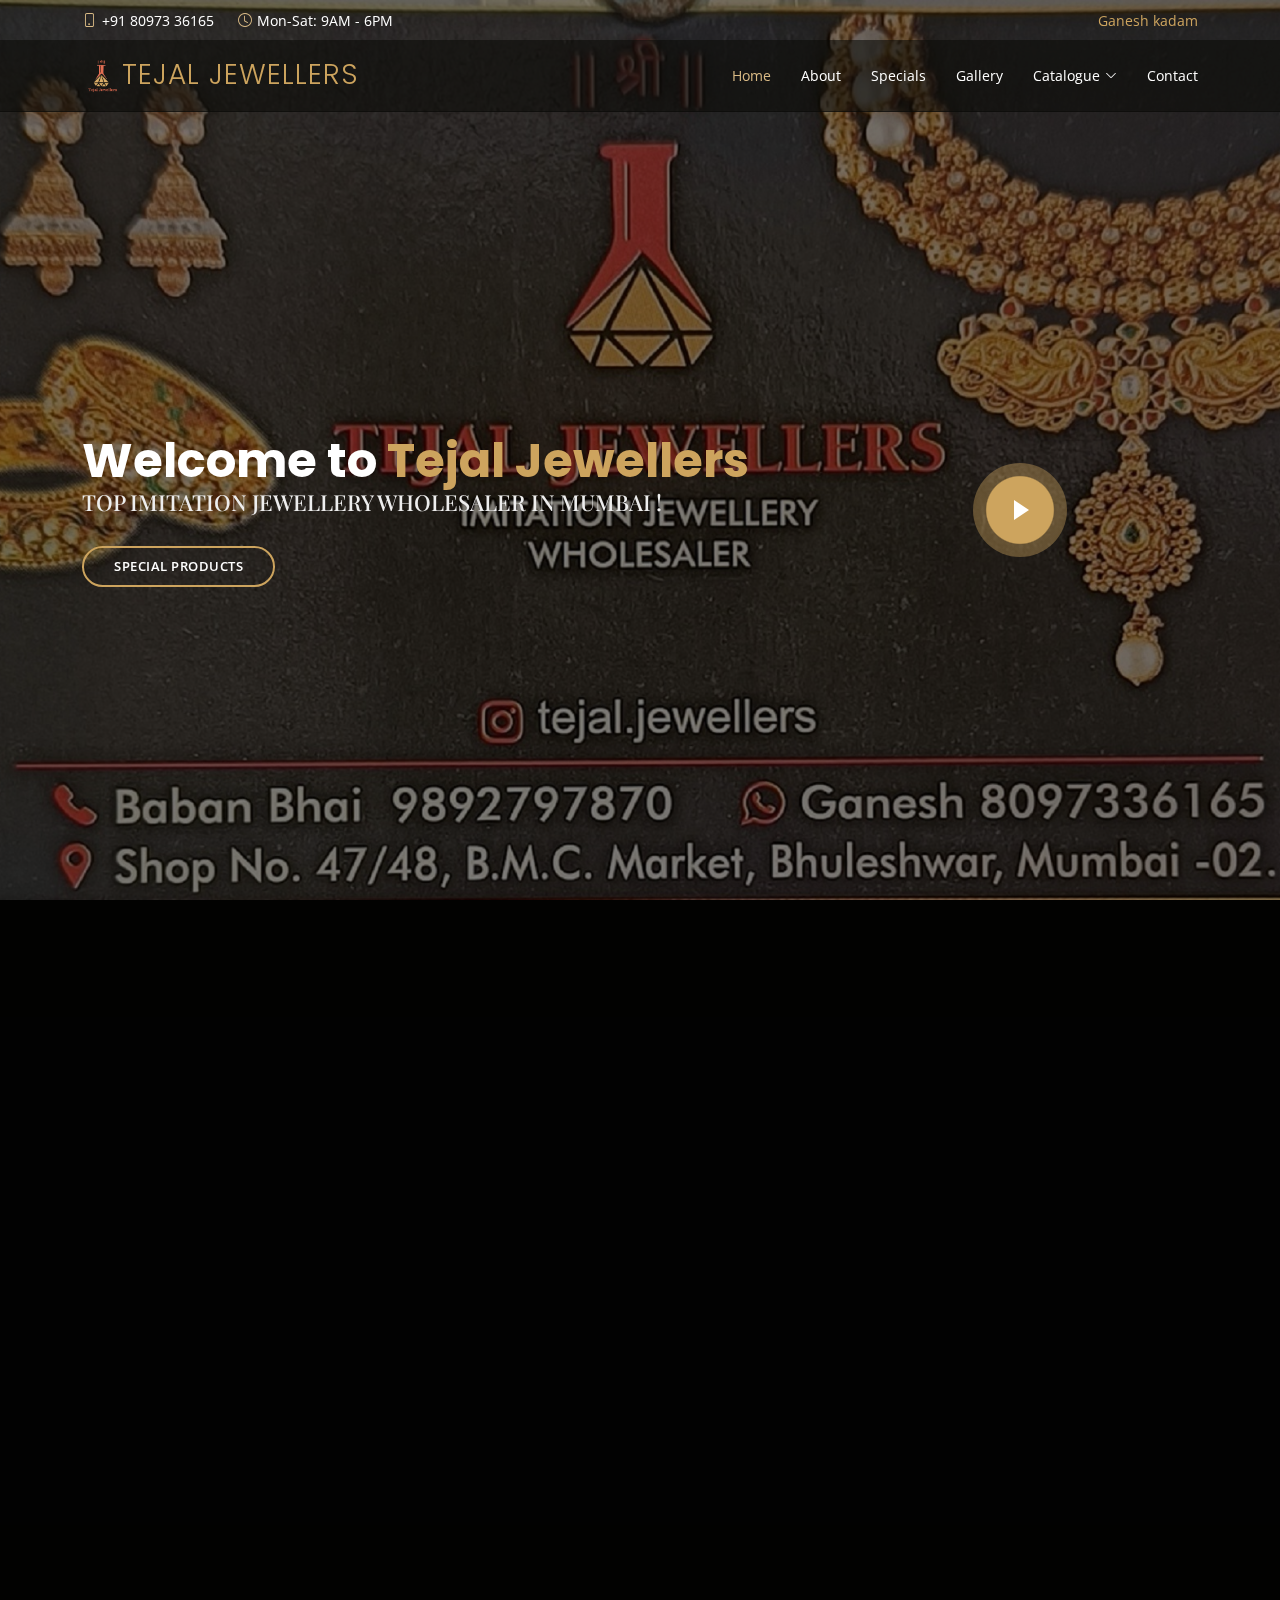
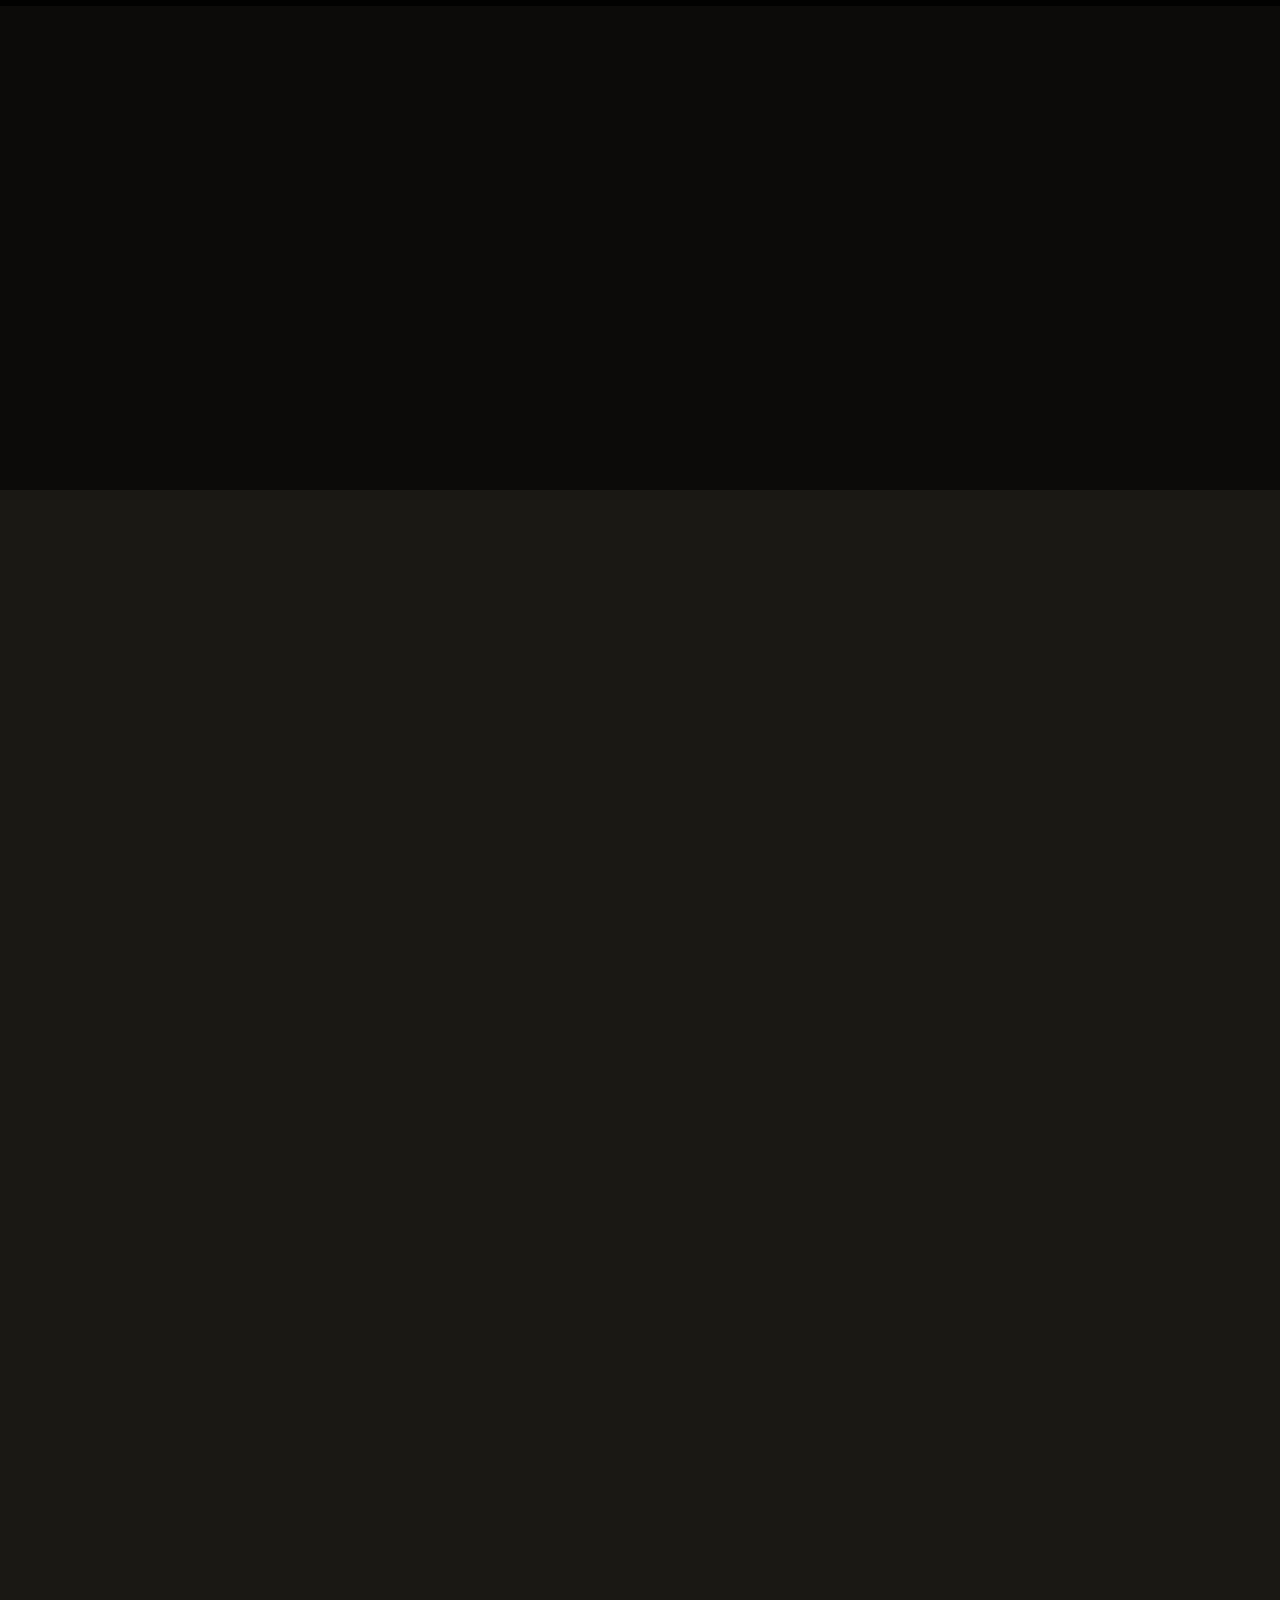
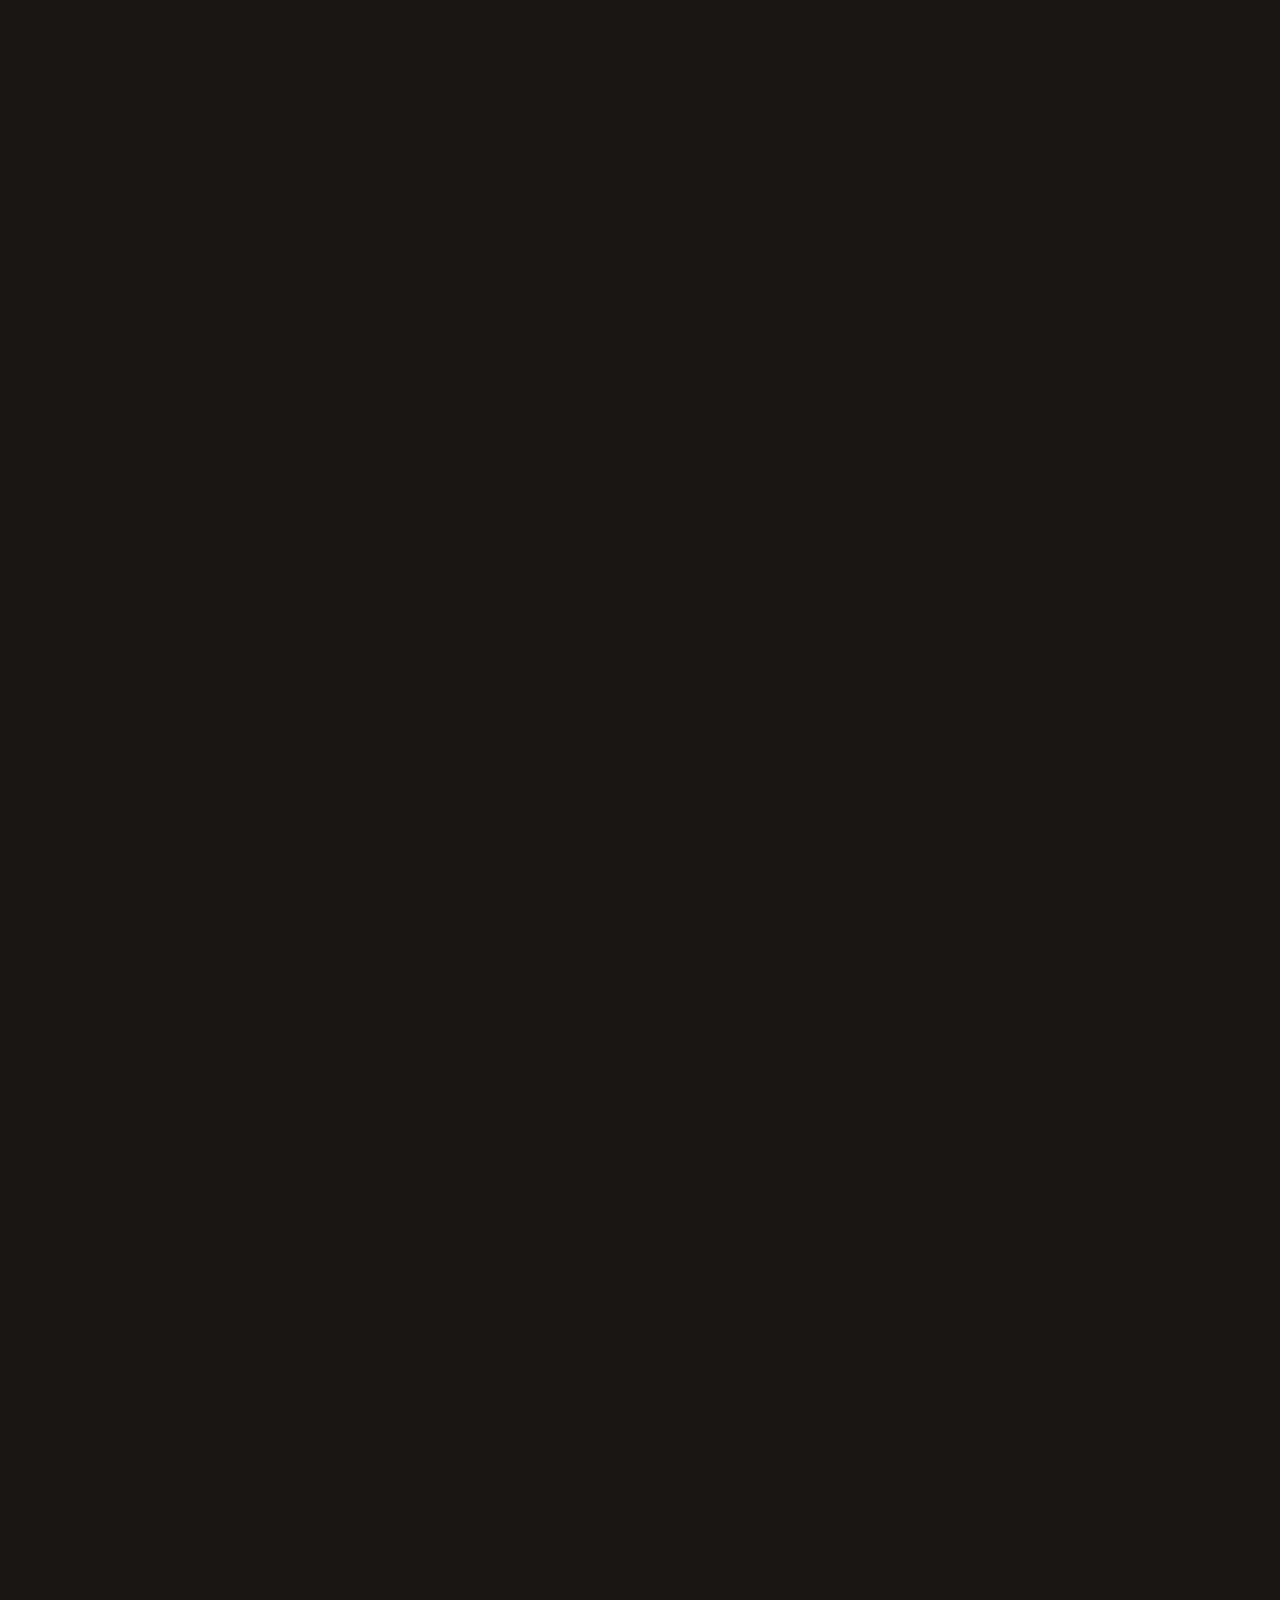
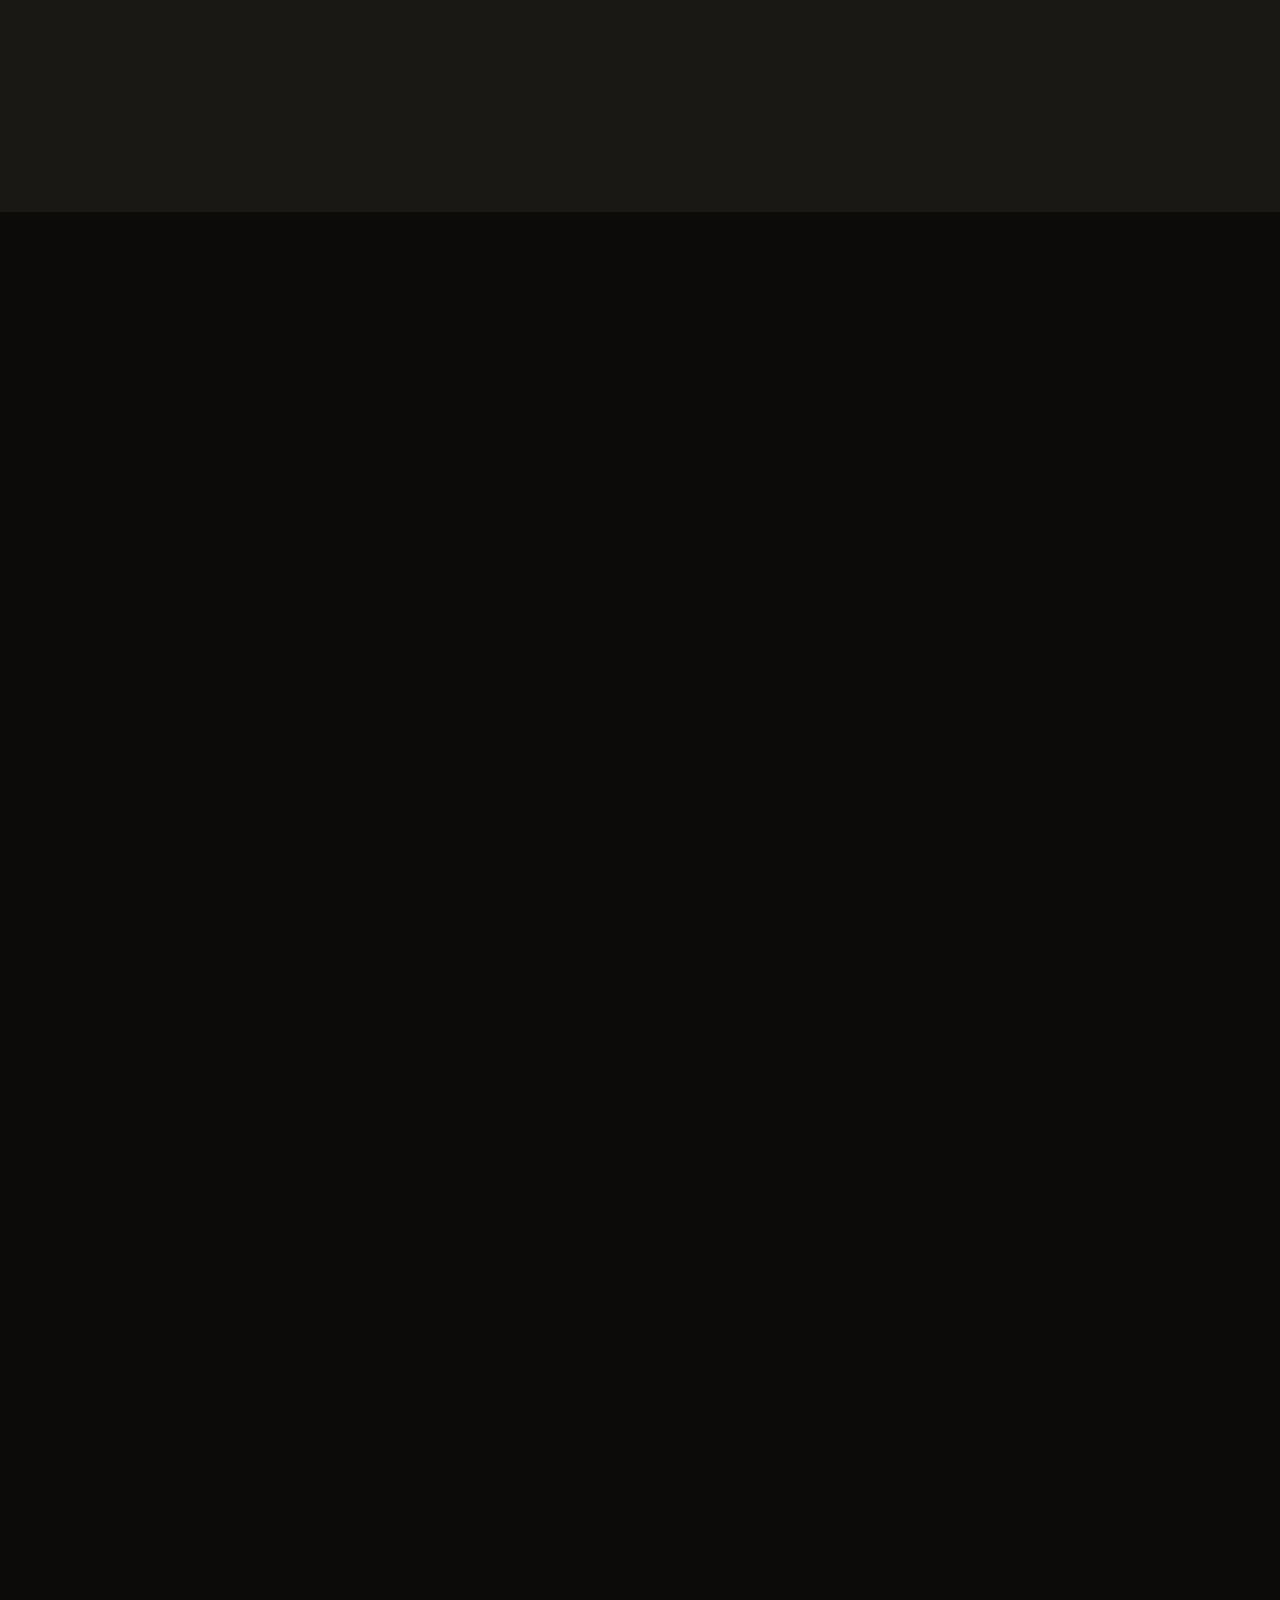
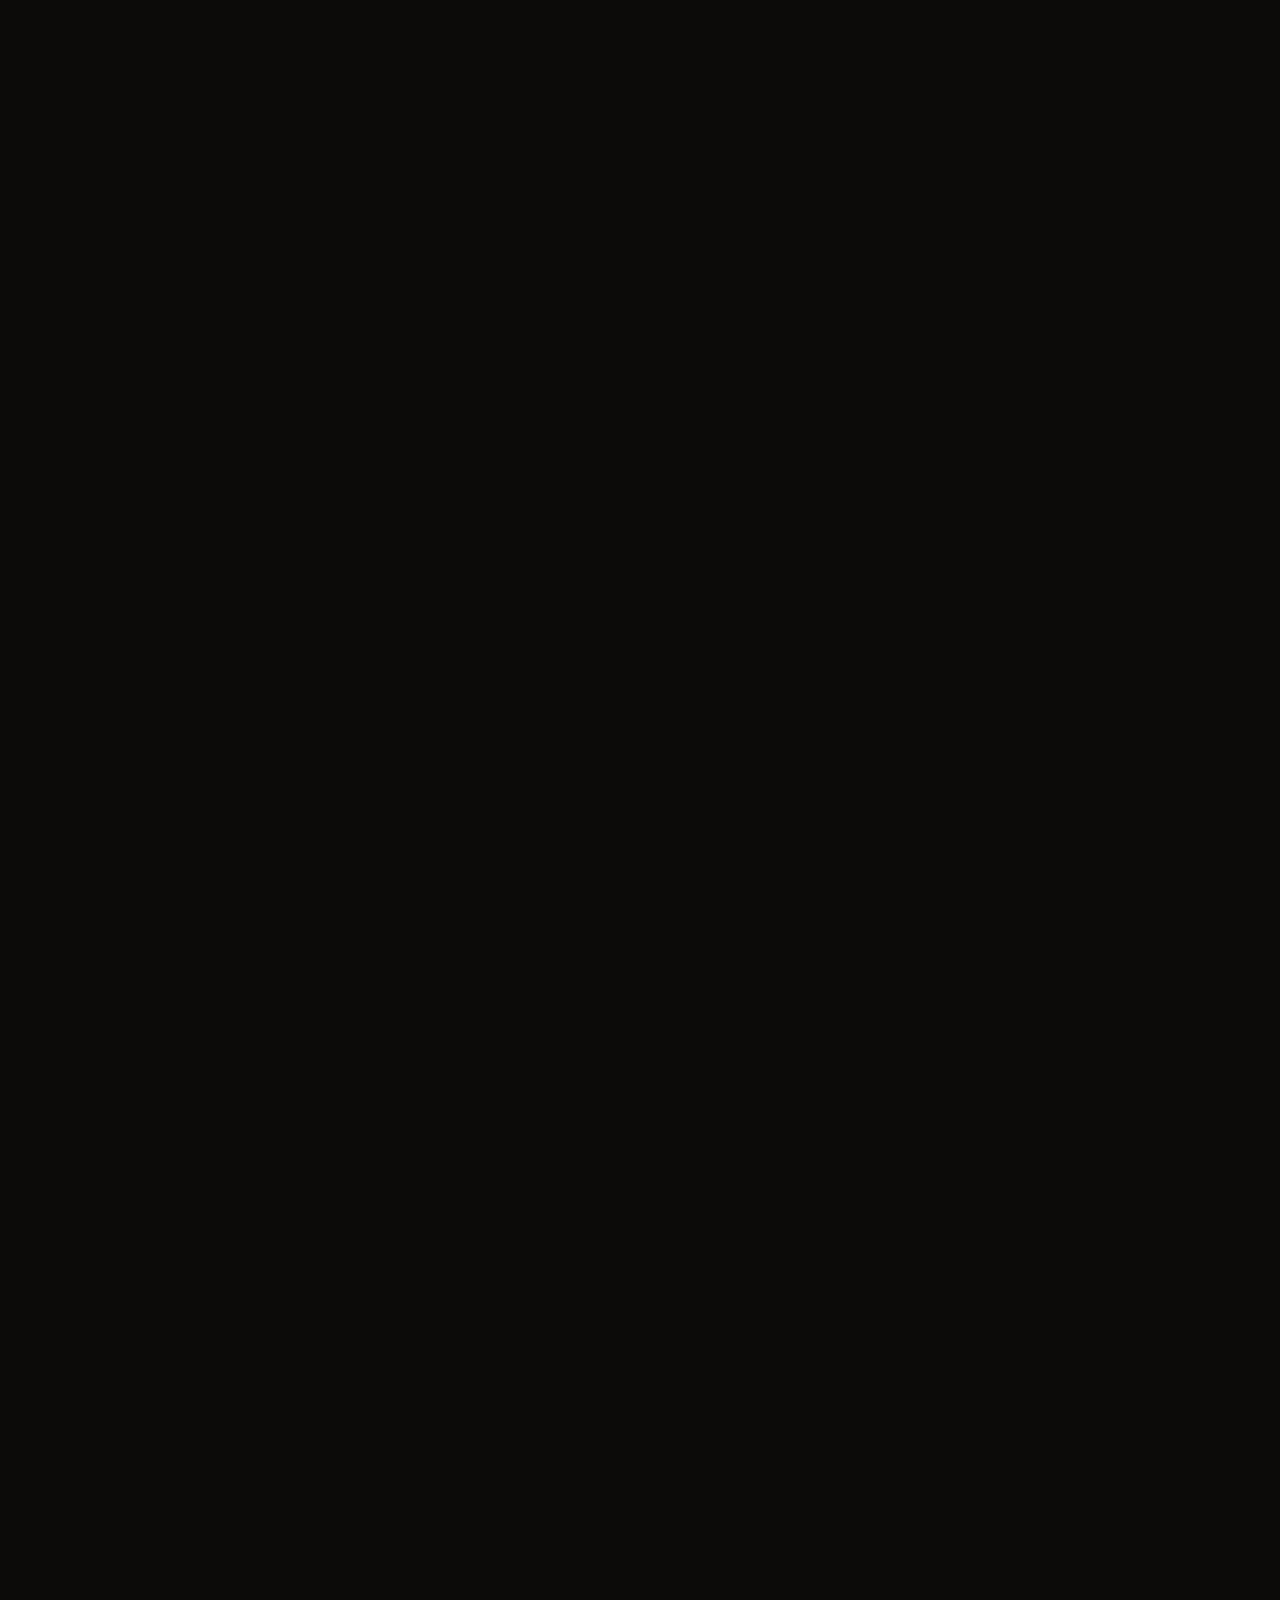
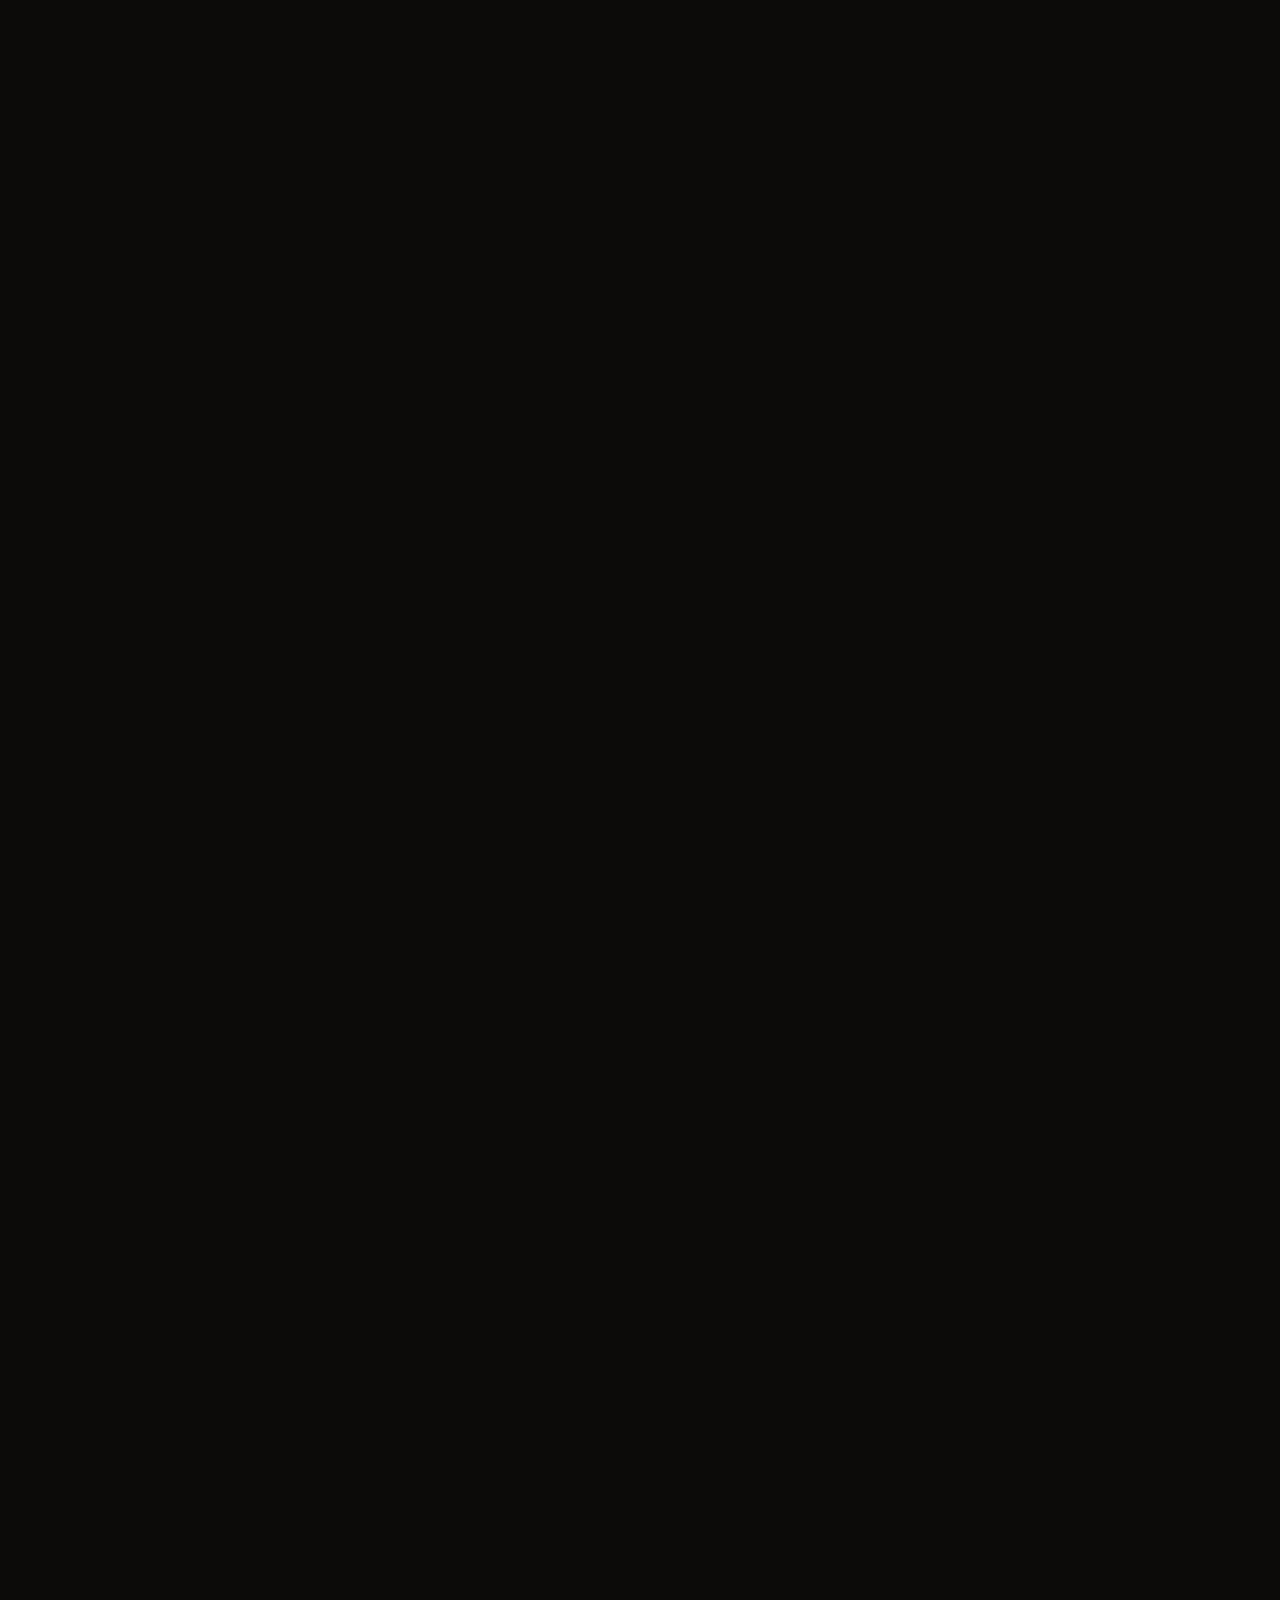
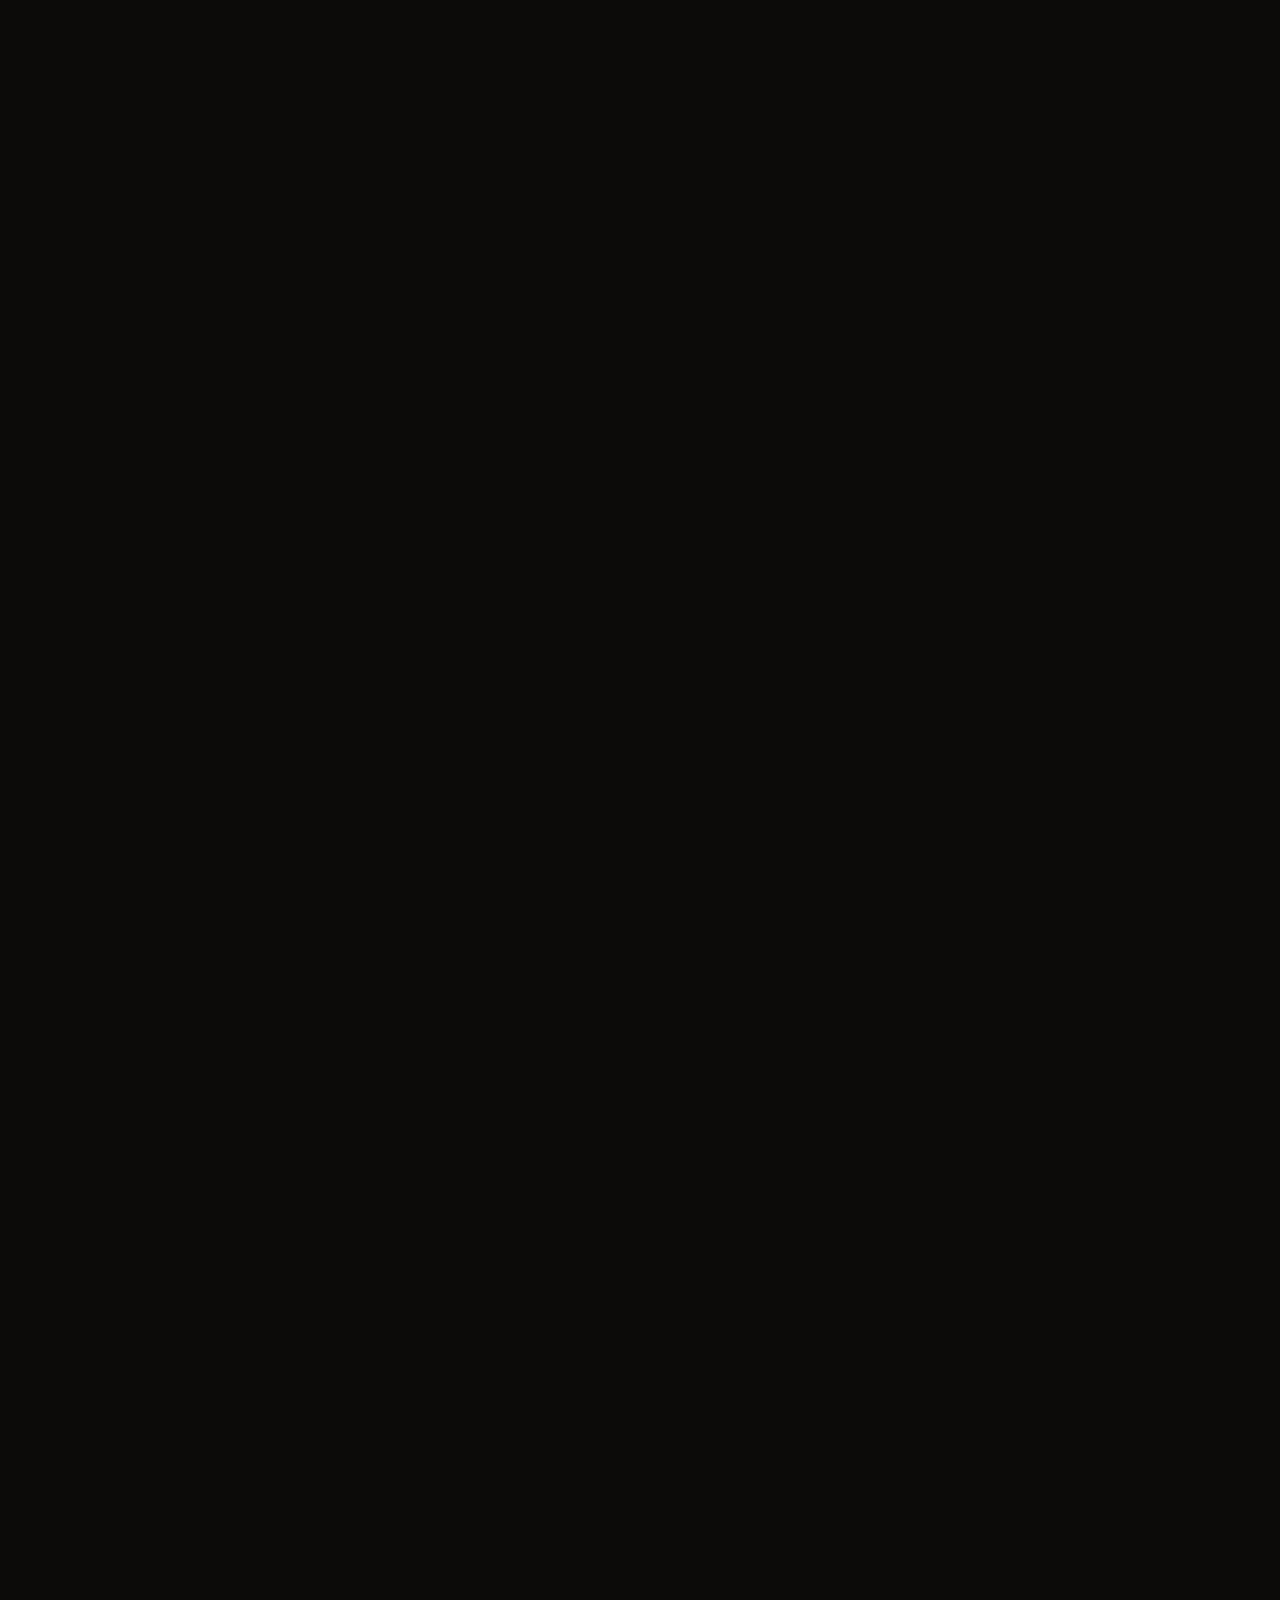
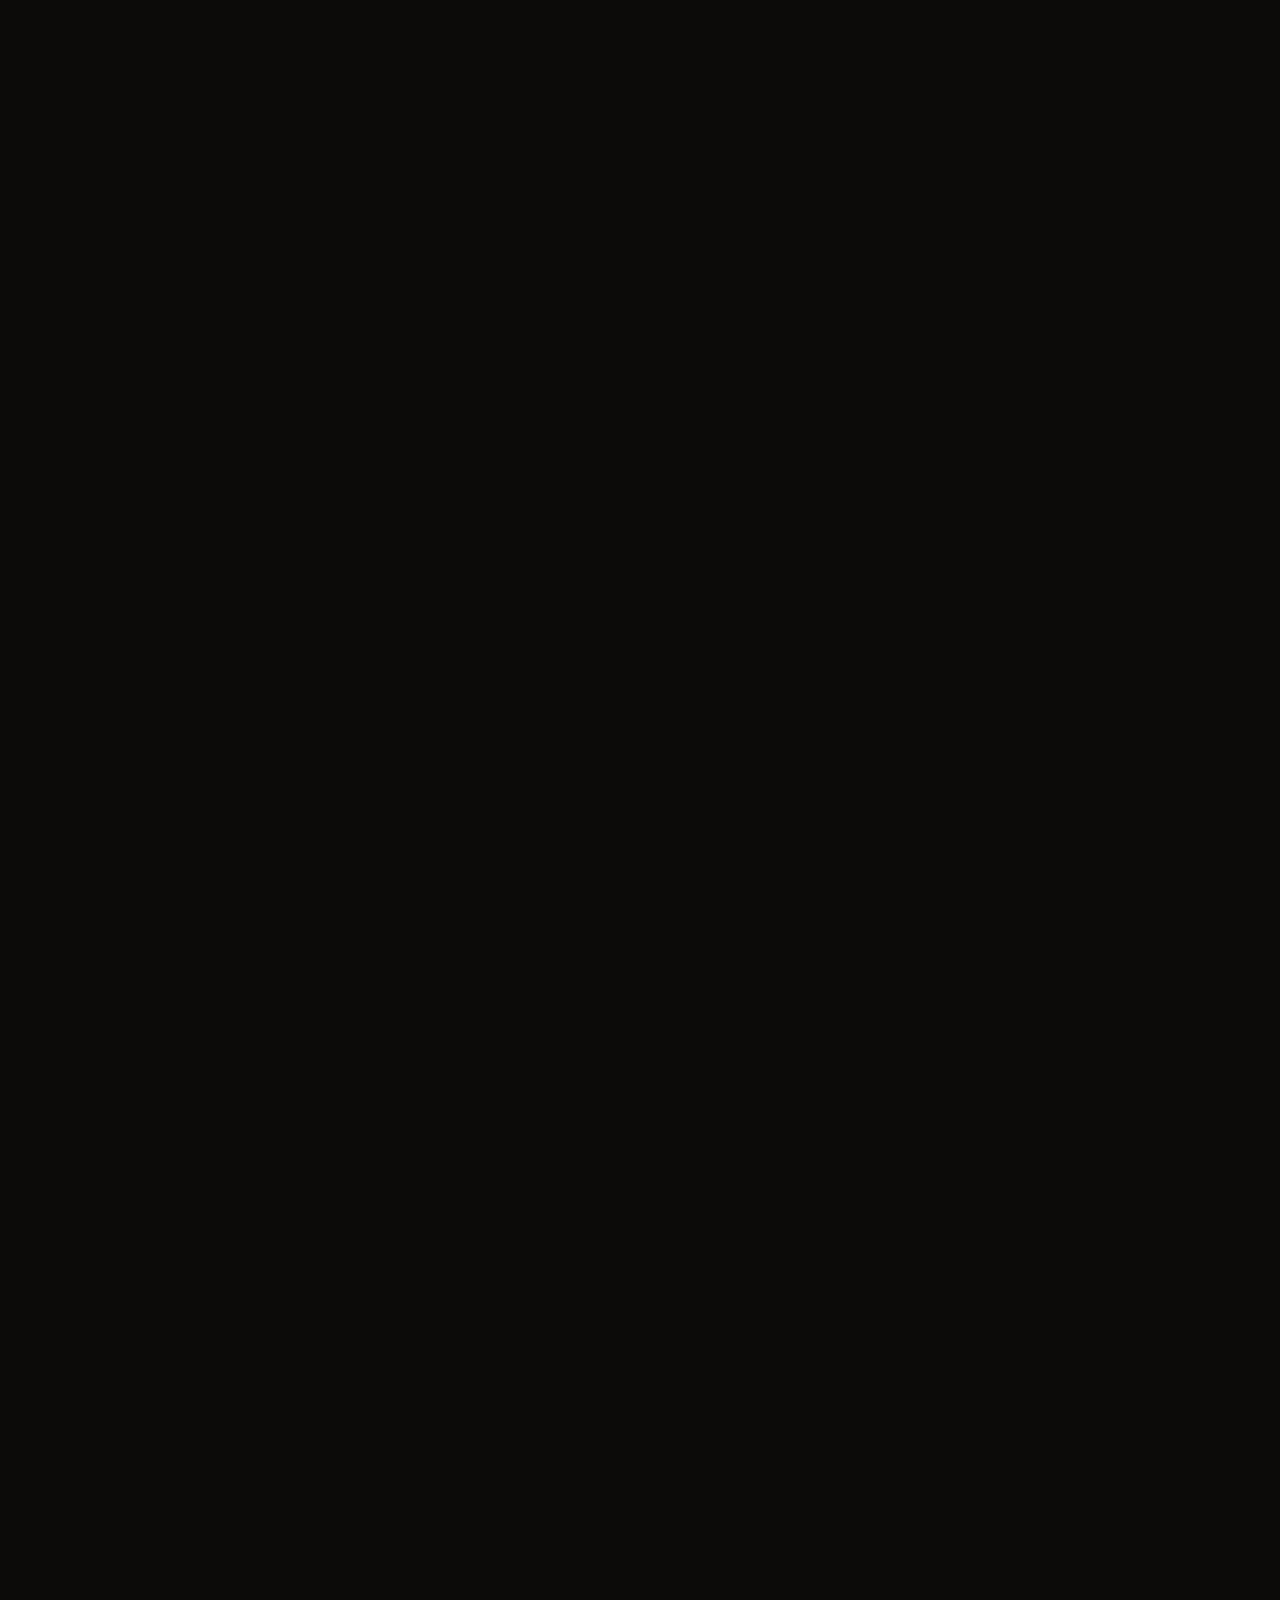
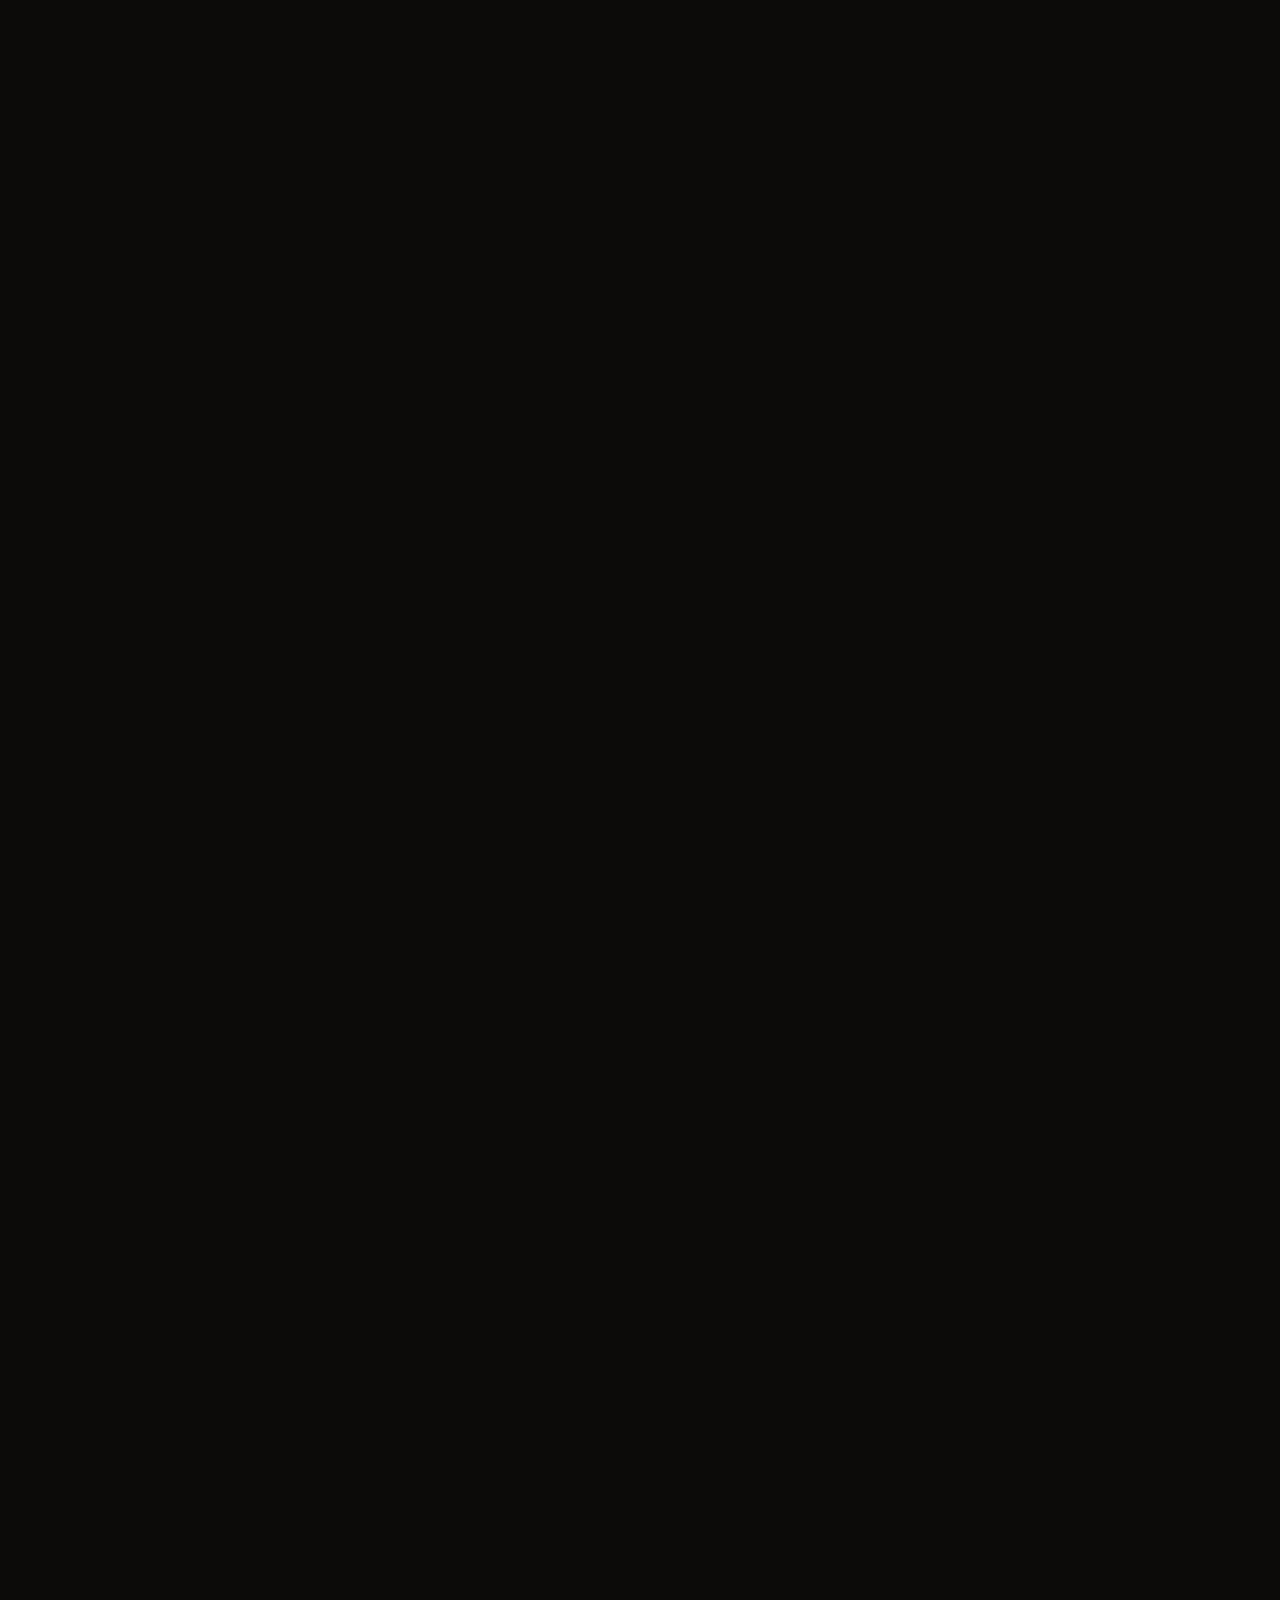
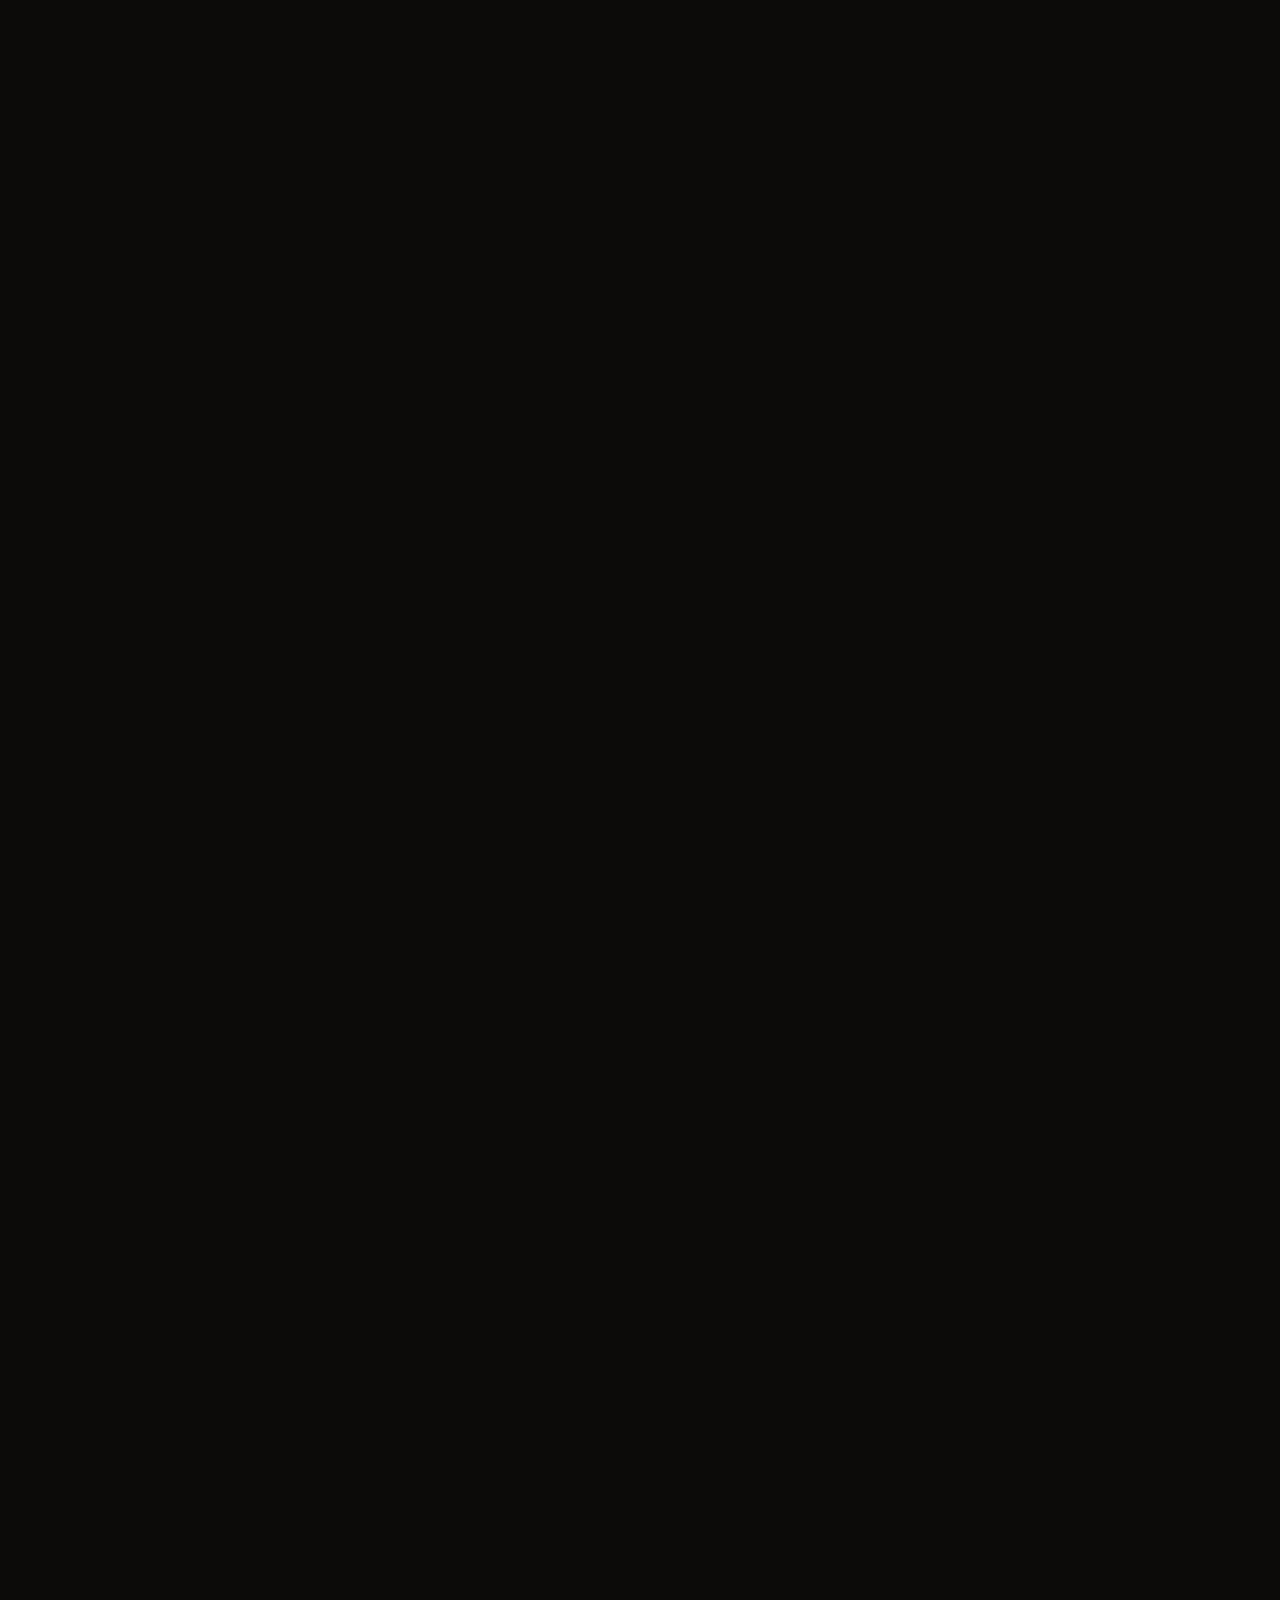
==== commit 02ae058b: "Logo update" ====
--- a/index.html
+++ b/index.html
@@ -2,6 +2,7 @@
 <html lang="en">
 
 <head>
+  <meta name="google-site-verification" content="zW_Hn2YL6MAF4caN2Ve1Tf5XXGrKEKs1yyrr2HgGvS8" />
   <meta charset="utf-8">
   <meta content="width=device-width, initial-scale=1.0" name="viewport">
 
@@ -10,8 +11,8 @@
   <meta content="Jewellers, Tejal" name="keywords">
 
   <!-- Favicons -->
-  <link href="assets/img/faviconTejal.png" rel="icon">
-  <link href="assets/img/faviconTejal.png" rel="apple-touch-icon">
+  <link href="assets/img/faviconTejal-removebg-preview.png" rel="icon">
+  <link href="assets/img/faviconTejal-removebg-preview.png" rel="apple-touch-icon">
 
   <!-- Google Fonts -->
   <link href="https://fonts.googleapis.com/css?family=Open+Sans:300,300i,400,400i,600,600i,700,700i|Playfair+Display:ital,wght@0,400;0,500;0,600;0,700;1,400;1,500;1,600;1,700|Poppins:300,300i,400,400i,500,500i,600,600i,700,700i" rel="stylesheet">
@@ -60,7 +61,7 @@
   <header id="header" class="fixed-top d-flex align-items-cente">
     <div class="container-fluid container-xl d-flex align-items-center justify-content-lg-between">
 
-      <a href="index.html" class="logo me-auto me-lg-0"><img src="assets/img/faviconTejal2.png" alt="" class="img-fluid">Tejal Jewellers</a>
+      <a href="index.html" class="logo me-auto me-lg-0"><img src="assets/img/faviconTejal-removebg-preview.png" alt="" class="img-fluid">Tejal Jewellers</a>
       <!-- <h1 class="logo me-auto me-lg-0"><a href="index.html">Tejal Jewellers</a></h1> -->
       <!-- Uncomment below if you prefer to use an image logo -->
      
@@ -704,255 +705,6 @@
       </div>
     </section><!-- End Menu Section -->
 
-    <!-- ======= Specials Section ======= 
-    <section id="specials" class="specials">
-      <div class="container" data-aos="fade-up">
-
-        <div class="section-title">
-          <h2>Specials</h2>
-          <p>Check Our Specials</p>
-        </div>
-
-        <div class="row" data-aos="fade-up" data-aos-delay="100">
-          <div class="col-lg-3">
-            <ul class="nav nav-tabs flex-column">
-              <li class="nav-item">
-                <a class="nav-link active show" data-bs-toggle="tab" href="#tab-1">Modi sit est</a>
-              </li>
-              <li class="nav-item">
-                <a class="nav-link" data-bs-toggle="tab" href="#tab-2">Unde praesentium sed</a>
-              </li>
-              <li class="nav-item">
-                <a class="nav-link" data-bs-toggle="tab" href="#tab-3">Pariatur explicabo vel</a>
-              </li>
-              <li class="nav-item">
-                <a class="nav-link" data-bs-toggle="tab" href="#tab-4">Nostrum qui quasi</a>
-              </li>
-              <li class="nav-item">
-                <a class="nav-link" data-bs-toggle="tab" href="#tab-5">Iusto ut expedita aut</a>
-              </li>
-            </ul>
-          </div>
-          <div class="col-lg-9 mt-4 mt-lg-0">
-            <div class="tab-content">
-              <div class="tab-pane active show" id="tab-1">
-                <div class="row">
-                  <div class="col-lg-8 details order-2 order-lg-1">
-                    <h3>Architecto ut aperiam autem id</h3>
-                    <p class="fst-italic">Qui laudantium consequatur laborum sit qui ad sapiente dila parde sonata raqer a videna mareta paulona marka</p>
-                    <p>Et nobis maiores eius. Voluptatibus ut enim blanditiis atque harum sint. Laborum eos ipsum ipsa odit magni. Incidunt hic ut molestiae aut qui. Est repellat minima eveniet eius et quis magni nihil. Consequatur dolorem quaerat quos qui similique accusamus nostrum rem vero</p>
-                  </div>
-                  <div class="col-lg-4 text-center order-1 order-lg-2">
-                    <img src="assets/img/specials-1.png" alt="" class="img-fluid">
-                  </div>
-                </div>
-              </div>
-              <div class="tab-pane" id="tab-2">
-                <div class="row">
-                  <div class="col-lg-8 details order-2 order-lg-1">
-                    <h3>Et blanditiis nemo veritatis excepturi</h3>
-                    <p class="fst-italic">Qui laudantium consequatur laborum sit qui ad sapiente dila parde sonata raqer a videna mareta paulona marka</p>
-                    <p>Ea ipsum voluptatem consequatur quis est. Illum error ullam omnis quia et reiciendis sunt sunt est. Non aliquid repellendus itaque accusamus eius et velit ipsa voluptates. Optio nesciunt eaque beatae accusamus lerode pakto madirna desera vafle de nideran pal</p>
-                  </div>
-                  <div class="col-lg-4 text-center order-1 order-lg-2">
-                    <img src="assets/img/specials-2.png" alt="" class="img-fluid">
-                  </div>
-                </div>
-              </div>
-              <div class="tab-pane" id="tab-3">
-                <div class="row">
-                  <div class="col-lg-8 details order-2 order-lg-1">
-                    <h3>Impedit facilis occaecati odio neque aperiam sit</h3>
-                    <p class="fst-italic">Eos voluptatibus quo. Odio similique illum id quidem non enim fuga. Qui natus non sunt dicta dolor et. In asperiores velit quaerat perferendis aut</p>
-                    <p>Iure officiis odit rerum. Harum sequi eum illum corrupti culpa veritatis quisquam. Neque necessitatibus illo rerum eum ut. Commodi ipsam minima molestiae sed laboriosam a iste odio. Earum odit nesciunt fugiat sit ullam. Soluta et harum voluptatem optio quae</p>
-                  </div>
-                  <div class="col-lg-4 text-center order-1 order-lg-2">
-                    <img src="assets/img/specials-3.png" alt="" class="img-fluid">
-                  </div>
-                </div>
-              </div>
-              <div class="tab-pane" id="tab-4">
-                <div class="row">
-                  <div class="col-lg-8 details order-2 order-lg-1">
-                    <h3>Fuga dolores inventore laboriosam ut est accusamus laboriosam dolore</h3>
-                    <p class="fst-italic">Totam aperiam accusamus. Repellat consequuntur iure voluptas iure porro quis delectus</p>
-                    <p>Eaque consequuntur consequuntur libero expedita in voluptas. Nostrum ipsam necessitatibus aliquam fugiat debitis quis velit. Eum ex maxime error in consequatur corporis atque. Eligendi asperiores sed qui veritatis aperiam quia a laborum inventore</p>
-                  </div>
-                  <div class="col-lg-4 text-center order-1 order-lg-2">
-                    <img src="assets/img/specials-4.png" alt="" class="img-fluid">
-                  </div>
-                </div>
-              </div>
-              <div class="tab-pane" id="tab-5">
-                <div class="row">
-                  <div class="col-lg-8 details order-2 order-lg-1">
-                    <h3>Est eveniet ipsam sindera pad rone matrelat sando reda</h3>
-                    <p class="fst-italic">Omnis blanditiis saepe eos autem qui sunt debitis porro quia.</p>
-                    <p>Exercitationem nostrum omnis. Ut reiciendis repudiandae minus. Omnis recusandae ut non quam ut quod eius qui. Ipsum quia odit vero atque qui quibusdam amet. Occaecati sed est sint aut vitae molestiae voluptate vel</p>
-                  </div>
-                  <div class="col-lg-4 text-center order-1 order-lg-2">
-                    <img src="assets/img/specials-5.png" alt="" class="img-fluid">
-                  </div>
-                </div>
-              </div>
-            </div>
-          </div>
-        </div>
-
-      </div>
-    </section><!-- End Specials Section -->
-
-    <!-- ======= Events Section ======= 
-    <section id="events" class="events">
-      <div class="container" data-aos="fade-up">
-
-        <div class="section-title">
-          <h2>Events</h2>
-          <p>Organize Your Events in our Restaurant</p>
-        </div>
-
-        <div class="events-slider swiper-container" data-aos="fade-up" data-aos-delay="100">
-          <div class="swiper-wrapper">
-
-            <div class="swiper-slide">
-              <div class="row event-item">
-                <div class="col-lg-6">
-                  <img src="assets/img/event-birthday.jpg" class="img-fluid" alt="">
-                </div>
-                <div class="col-lg-6 pt-4 pt-lg-0 content">
-                  <h3>Birthday Parties</h3>
-                  <div class="price">
-                    <p><span>$189</span></p>
-                  </div>
-                  <p class="fst-italic">
-                    Lorem ipsum dolor sit amet, consectetur adipiscing elit, sed do eiusmod tempor incididunt ut labore et dolore
-                    magna aliqua.
-                  </p>
-                  <ul>
-                    <li><i class="bi bi-check-circled"></i> Ullamco laboris nisi ut aliquip ex ea commodo consequat.</li>
-                    <li><i class="bi bi-check-circled"></i> Duis aute irure dolor in reprehenderit in voluptate velit.</li>
-                    <li><i class="bi bi-check-circled"></i> Ullamco laboris nisi ut aliquip ex ea commodo consequat.</li>
-                  </ul>
-                  <p>
-                    Ullamco laboris nisi ut aliquip ex ea commodo consequat. Duis aute irure dolor in reprehenderit in voluptate
-                    velit esse cillum dolore eu fugiat nulla pariatur
-                  </p>
-                </div>
-              </div>
-            </div><!-- End testimonial item 
-
-            <div class="swiper-slide">
-              <div class="row event-item">
-                <div class="col-lg-6">
-                  <img src="assets/img/event-private.jpg" class="img-fluid" alt="">
-                </div>
-                <div class="col-lg-6 pt-4 pt-lg-0 content">
-                  <h3>Private Parties</h3>
-                  <div class="price">
-                    <p><span>$290</span></p>
-                  </div>
-                  <p class="fst-italic">
-                    Lorem ipsum dolor sit amet, consectetur adipiscing elit, sed do eiusmod tempor incididunt ut labore et dolore
-                    magna aliqua.
-                  </p>
-                  <ul>
-                    <li><i class="bi bi-check-circled"></i> Ullamco laboris nisi ut aliquip ex ea commodo consequat.</li>
-                    <li><i class="bi bi-check-circled"></i> Duis aute irure dolor in reprehenderit in voluptate velit.</li>
-                    <li><i class="bi bi-check-circled"></i> Ullamco laboris nisi ut aliquip ex ea commodo consequat.</li>
-                  </ul>
-                  <p>
-                    Ullamco laboris nisi ut aliquip ex ea commodo consequat. Duis aute irure dolor in reprehenderit in voluptate
-                    velit esse cillum dolore eu fugiat nulla pariatur
-                  </p>
-                </div>
-              </div>
-            </div><!-- End testimonial item 
-
-            <div class="swiper-slide">
-              <div class="row event-item">
-                <div class="col-lg-6">
-                  <img src="assets/img/event-custom.jpg" class="img-fluid" alt="">
-                </div>
-                <div class="col-lg-6 pt-4 pt-lg-0 content">
-                  <h3>Custom Parties</h3>
-                  <div class="price">
-                    <p><span>$99</span></p>
-                  </div>
-                  <p class="fst-italic">
-                    Lorem ipsum dolor sit amet, consectetur adipiscing elit, sed do eiusmod tempor incididunt ut labore et dolore
-                    magna aliqua.
-                  </p>
-                  <ul>
-                    <li><i class="bi bi-check-circled"></i> Ullamco laboris nisi ut aliquip ex ea commodo consequat.</li>
-                    <li><i class="bi bi-check-circled"></i> Duis aute irure dolor in reprehenderit in voluptate velit.</li>
-                    <li><i class="bi bi-check-circled"></i> Ullamco laboris nisi ut aliquip ex ea commodo consequat.</li>
-                  </ul>
-                  <p>
-                    Ullamco laboris nisi ut aliquip ex ea commodo consequat. Duis aute irure dolor in reprehenderit in voluptate
-                    velit esse cillum dolore eu fugiat nulla pariatur
-                  </p>
-                </div>
-              </div>
-            </div><!-- End testimonial item 
-
-          </div>
-          <div class="swiper-pagination"></div>
-        </div>
-
-      </div>
-    </section><!-- End Events Section -->
-
-    <!-- ======= Book A Table Section ======= -->
-    <!-- <section id="book-a-table" class="book-a-table">
-      <div class="container" data-aos="fade-up">
-
-        <div class="section-title">
-          <h2>Reservation</h2>
-          <p>Book a Table</p>
-        </div>
-
-        <form action="forms/book-a-table.php" method="post" role="form" class="php-email-form" data-aos="fade-up" data-aos-delay="100">
-          <div class="row">
-            <div class="col-lg-4 col-md-6 form-group">
-              <input type="text" name="name" class="form-control" id="name" placeholder="Your Name" data-rule="minlen:4" data-msg="Please enter at least 4 chars">
-              <div class="validate"></div>
-            </div>
-            <div class="col-lg-4 col-md-6 form-group mt-3 mt-md-0">
-              <input type="email" class="form-control" name="email" id="email" placeholder="Your Email" data-rule="email" data-msg="Please enter a valid email">
-              <div class="validate"></div>
-            </div>
-            <div class="col-lg-4 col-md-6 form-group mt-3 mt-md-0">
-              <input type="text" class="form-control" name="phone" id="phone" placeholder="Your Phone" data-rule="minlen:4" data-msg="Please enter at least 4 chars">
-              <div class="validate"></div>
-            </div>
-            <div class="col-lg-4 col-md-6 form-group mt-3">
-              <input type="text" name="date" class="form-control" id="date" placeholder="Date" data-rule="minlen:4" data-msg="Please enter at least 4 chars">
-              <div class="validate"></div>
-            </div>
-            <div class="col-lg-4 col-md-6 form-group mt-3">
-              <input type="text" class="form-control" name="time" id="time" placeholder="Time" data-rule="minlen:4" data-msg="Please enter at least 4 chars">
-              <div class="validate"></div>
-            </div>
-            <div class="col-lg-4 col-md-6 form-group mt-3">
-              <input type="number" class="form-control" name="people" id="people" placeholder="# of people" data-rule="minlen:1" data-msg="Please enter at least 1 chars">
-              <div class="validate"></div>
-            </div>
-          </div>
-          <div class="form-group mt-3">
-            <textarea class="form-control" name="message" rows="5" placeholder="Message"></textarea>
-            <div class="validate"></div>
-          </div>
-          <div class="mb-3">
-            <div class="loading">Loading</div>
-            <div class="error-message"></div>
-            <div class="sent-message">Your booking request was sent. We will call back or send an Email to confirm your reservation. Thank you!</div>
-          </div>
-          <div class="text-center"><button type="submit">Book a Table</button></div>
-        </form>
-
-      </div>
-    </section>End Book A Table Section -->
-
     <!-- ======= Testimonials Section ======= -->
     <section id="testimonials" class="testimonials section-bg">
       <div class="container" data-aos="fade-up">
@@ -1219,68 +971,68 @@
 
           <div class="col-lg-3 col-md-4">
             <div class="gallery-item">
-              <a href="assets/img/gallery2/WhatsApp Image 2021-09-07 at 3.09.08 PM (1).jpeg" class="gallery-lightbox" data-gall="gallery-item">
-                <img src="assets/img/gallery2/WhatsApp Image 2021-09-07 at 3.09.08 PM (1).jpeg" alt="" class="img-fluid">
-              </a>
-            </div>
-          </div>
-
-          <div class="col-lg-3 col-md-4">
-            <div class="gallery-item">
-              <a href="assets/img/gallery2/WhatsApp Image 2021-09-07 at 3.09.08 PM.jpeg" class="gallery-lightbox" data-gall="gallery-item">
-                <img src="assets/img/gallery2/WhatsApp Image 2021-09-07 at 3.09.08 PM.jpeg" alt="" class="img-fluid">
-              </a>
-            </div>
-          </div>
-
-          <div class="col-lg-3 col-md-4">
-            <div class="gallery-item">
-              <a href="assets/img/gallery2/WhatsApp Image 2021-09-07 at 3.09.09 PM  1.jpeg" class="gallery-lightbox" data-gall="gallery-item">
-                <img src="assets/img/gallery2/WhatsApp Image 2021-09-07 at 3.09.09 PM  1.jpeg" alt="" class="img-fluid">
-              </a>
-            </div>
-          </div>
-
-          <div class="col-lg-3 col-md-4">
-            <div class="gallery-item">
-              <a href="assets/img/gallery2/WhatsApp Image 2021-09-07 at 3.09.09 PM (1).jpeg" class="gallery-lightbox" data-gall="gallery-item">
-                <img src="assets/img/gallery2/WhatsApp Image 2021-09-07 at 3.09.09 PM (1).jpeg" alt="" class="img-fluid">
-              </a>
-            </div>
-          </div>
-
-          <div class="col-lg-3 col-md-4">
-            <div class="gallery-item">
-              <a href="assets/img/gallery2/WhatsApp Image 2021-09-07 at 3.09.09 PM (2).jpeg" class="gallery-lightbox" data-gall="gallery-item">
-                <img src="assets/img/gallery2/WhatsApp Image 2021-09-07 at 3.09.09 PM (2).jpeg" alt="" class="img-fluid">
-              </a>
-            </div>
-          </div>
-
-          <div class="col-lg-3 col-md-4">
-            <div class="gallery-item">
-              <a href="assets/img/gallery2/WhatsApp Image 2021-09-07 at 3.09.09 PM.jpeg" class="gallery-lightbox" data-gall="gallery-item">
-                <img src="assets/img/gallery2/WhatsApp Image 2021-09-07 at 3.09.09 PM.jpeg" alt="" class="img-fluid">
-              </a>
-            </div>
-          </div>
-
-          <div class="col-lg-3 col-md-4">
-            <div class="gallery-item">
-              <a href="assets/img/gallery2/WhatsApp Image 2021-09-07 at 3.09.10 PM (1).jpeg" class="gallery-lightbox" data-gall="gallery-item">
-                <img src="assets/img/gallery2/WhatsApp Image 2021-09-07 at 3.09.10 PM (1).jpeg" alt="" class="img-fluid">
-              </a>
-            </div>
-          </div>
-
-          <div class="col-lg-3 col-md-4">
-            <div class="gallery-item">
-              <a href="assets/img/gallery2/WhatsApp Image 2021-09-07 at 3.09.10 PM.jpeg" class="gallery-lightbox" data-gall="gallery-item">
-                <img src="assets/img/gallery2/WhatsApp Image 2021-09-07 at 3.09.10 PM.jpeg" alt="" class="img-fluid">
-              </a>
-            </div>
-          </div>
-
+              <a href="assets/img/gallery/Chinchpethi/Img 1.jpg" class="gallery-lightbox" data-gall="gallery-item">
+                <img src="assets/img/gallery/Chinchpethi/Img 1.jpg" alt="" class="img-fluid">
+              </a>
+            </div>
+          </div>
+
+          <div class="col-lg-3 col-md-4">
+            <div class="gallery-item">
+              <a href="assets/img/gallery/Chinchpethi/Img 2.jpg" class="gallery-lightbox" data-gall="gallery-item">
+                <img src="assets/img/gallery/Chinchpethi/Img 2.jpg" alt="" class="img-fluid">
+              </a>
+            </div>
+          </div>
+
+          <div class="col-lg-3 col-md-4">
+            <div class="gallery-item">
+              <a href="assets/img/gallery/Chinchpethi/Img 3.jpg" class="gallery-lightbox" data-gall="gallery-item">
+                <img src="assets/img/gallery/Chinchpethi/Img 3.jpg" alt="" class="img-fluid">
+              </a>
+            </div>
+          </div>
+
+          <div class="col-lg-3 col-md-4">
+            <div class="gallery-item">
+              <a href="assets/img/gallery/Chinchpethi/Img 4.jpg" class="gallery-lightbox" data-gall="gallery-item">
+                <img src="assets/img/gallery/Chinchpethi/Img 4.jpg" alt="" class="img-fluid">
+              </a>
+            </div>
+          </div>
+
+          <div class="col-lg-3 col-md-4">
+            <div class="gallery-item">
+              <a href="assets/img/gallery/Chinchpethi/Img 5.jpg" class="gallery-lightbox" data-gall="gallery-item">
+                <img src="assets/img/gallery/Chinchpethi/Img 5.jpg" alt="" class="img-fluid">
+              </a>
+            </div>
+          </div>
+
+          <div class="col-lg-3 col-md-4">
+            <div class="gallery-item">
+              <a href="assets/img/gallery/Chinchpethi/Img 6.jpg" class="gallery-lightbox" data-gall="gallery-item">
+                <img src="assets/img/gallery/Chinchpethi/Img 6.jpg" alt="" class="img-fluid">
+              </a>
+            </div>
+          </div>
+
+          <!-- <div class="col-lg-3 col-md-4">
+            <div class="gallery-item">
+              <a href="assets/img/gallery/Chinchpethi/Img 7.jpg" class="gallery-lightbox" data-gall="gallery-item">
+                <img src="assets/img/gallery/Chinchpethi/Img 7.jpg" alt="" class="img-fluid">
+              </a>
+            </div>
+          </div>
+
+          <div class="col-lg-3 col-md-4">
+            <div class="gallery-item">
+              <a href="assets/img/gallery/Chinchpethi/Img 8.jpg" class="gallery-lightbox" data-gall="gallery-item">
+                <img src="assets/img/gallery/Chinchpethi/Img 8.jpg" alt="" class="img-fluid">
+              </a>
+            </div>
+          </div> -->
+<!-- 
           <div class="col-lg-3 col-md-4">
             <div class="gallery-item">
               <a href="assets/img/gallery2/WhatsApp Image 2021-09-07 at 3.09.11 PM (1).jpeg" class="gallery-lightbox" data-gall="gallery-item">
@@ -1344,7 +1096,7 @@
                 <a href="inner-page.html" class="jump-to-next d-flex align-items-center justify-content-center active"><i class="bi bi-arrow-right-short"></i></a>
               </a>
             </div>
-          </div>
+          </div> -->
 
           
 
@@ -1369,85 +1121,85 @@
 
           <div class="col-lg-3 col-md-4">
             <div class="gallery-item">
-              <a href="assets/img/gallery2/WhatsApp Image 2021-09-07 at 3.09.08 PM (1).jpeg" class="gallery-lightbox" data-gall="gallery-item">
-                <img src="assets/img/gallery2/WhatsApp Image 2021-09-07 at 3.09.08 PM (1).jpeg" alt="" class="img-fluid">
-              </a>
-            </div>
-          </div>
-
-          <div class="col-lg-3 col-md-4">
-            <div class="gallery-item">
-              <a href="assets/img/gallery2/WhatsApp Image 2021-09-07 at 3.09.08 PM.jpeg" class="gallery-lightbox" data-gall="gallery-item">
-                <img src="assets/img/gallery2/WhatsApp Image 2021-09-07 at 3.09.08 PM.jpeg" alt="" class="img-fluid">
-              </a>
-            </div>
-          </div>
-
-          <div class="col-lg-3 col-md-4">
-            <div class="gallery-item">
-              <a href="assets/img/gallery2/WhatsApp Image 2021-09-07 at 3.09.09 PM  1.jpeg" class="gallery-lightbox" data-gall="gallery-item">
-                <img src="assets/img/gallery2/WhatsApp Image 2021-09-07 at 3.09.09 PM  1.jpeg" alt="" class="img-fluid">
-              </a>
-            </div>
-          </div>
-
-          <div class="col-lg-3 col-md-4">
-            <div class="gallery-item">
-              <a href="assets/img/gallery2/WhatsApp Image 2021-09-07 at 3.09.09 PM (1).jpeg" class="gallery-lightbox" data-gall="gallery-item">
-                <img src="assets/img/gallery2/WhatsApp Image 2021-09-07 at 3.09.09 PM (1).jpeg" alt="" class="img-fluid">
-              </a>
-            </div>
-          </div>
-
-          <div class="col-lg-3 col-md-4">
-            <div class="gallery-item">
-              <a href="assets/img/gallery2/WhatsApp Image 2021-09-07 at 3.09.09 PM (2).jpeg" class="gallery-lightbox" data-gall="gallery-item">
-                <img src="assets/img/gallery2/WhatsApp Image 2021-09-07 at 3.09.09 PM (2).jpeg" alt="" class="img-fluid">
-              </a>
-            </div>
-          </div>
-
-          <div class="col-lg-3 col-md-4">
-            <div class="gallery-item">
-              <a href="assets/img/gallery2/WhatsApp Image 2021-09-07 at 3.09.09 PM.jpeg" class="gallery-lightbox" data-gall="gallery-item">
-                <img src="assets/img/gallery2/WhatsApp Image 2021-09-07 at 3.09.09 PM.jpeg" alt="" class="img-fluid">
-              </a>
-            </div>
-          </div>
-
-          <div class="col-lg-3 col-md-4">
-            <div class="gallery-item">
-              <a href="assets/img/gallery2/WhatsApp Image 2021-09-07 at 3.09.10 PM (1).jpeg" class="gallery-lightbox" data-gall="gallery-item">
-                <img src="assets/img/gallery2/WhatsApp Image 2021-09-07 at 3.09.10 PM (1).jpeg" alt="" class="img-fluid">
-              </a>
-            </div>
-          </div>
-
-          <div class="col-lg-3 col-md-4">
-            <div class="gallery-item">
-              <a href="assets/img/gallery2/WhatsApp Image 2021-09-07 at 3.09.10 PM.jpeg" class="gallery-lightbox" data-gall="gallery-item">
-                <img src="assets/img/gallery2/WhatsApp Image 2021-09-07 at 3.09.10 PM.jpeg" alt="" class="img-fluid">
-              </a>
-            </div>
-          </div>
-
-          <div class="col-lg-3 col-md-4">
-            <div class="gallery-item">
-              <a href="assets/img/gallery2/WhatsApp Image 2021-09-07 at 3.09.11 PM (1).jpeg" class="gallery-lightbox" data-gall="gallery-item">
-                <img src="assets/img/gallery2/WhatsApp Image 2021-09-07 at 3.09.11 PM (1).jpeg" alt="" class="img-fluid">
-              </a>
-            </div>
-          </div>
-
-          <div class="col-lg-3 col-md-4">
-            <div class="gallery-item">
-              <a href="assets/img/gallery2/WhatsApp Image 2021-09-07 at 3.09.11 PM.jpeg" class="gallery-lightbox" data-gall="gallery-item">
-                <img src="assets/img/gallery2/WhatsApp Image 2021-09-07 at 3.09.11 PM.jpeg" alt="" class="img-fluid">
-              </a>
-            </div>
-          </div>
-
-          <div class="col-lg-3 col-md-4">
+              <a href="assets/img/gallery/Moti kan vel/Img 1.jpg" class="gallery-lightbox" data-gall="gallery-item">
+                <img src="assets/img/gallery/Moti kan vel/Img 1.jpg" alt="" class="img-fluid">
+              </a>
+            </div>
+          </div>
+
+          <div class="col-lg-3 col-md-4">
+            <div class="gallery-item">
+              <a href="assets/img/gallery/Moti kan vel/Img 2.jpg" class="gallery-lightbox" data-gall="gallery-item">
+                <img src="assets/img/gallery/Moti kan vel/Img 2.jpg" alt="" class="img-fluid">
+              </a>
+            </div>
+          </div>
+
+          <div class="col-lg-3 col-md-4">
+            <div class="gallery-item">
+              <a href="assets/img/gallery/Moti kan vel/Img 3.jpg" class="gallery-lightbox" data-gall="gallery-item">
+                <img src="assets/img/gallery/Moti kan vel/Img 3.jpg" alt="" class="img-fluid">
+              </a>
+            </div>
+          </div>
+
+          <div class="col-lg-3 col-md-4">
+            <div class="gallery-item">
+              <a href="assets/img/gallery/Moti kan vel/Img 4.jpg" class="gallery-lightbox" data-gall="gallery-item">
+                <img src="assets/img/gallery/Moti kan vel/Img 4.jpg" alt="" class="img-fluid">
+              </a>
+            </div>
+          </div>
+
+          <div class="col-lg-3 col-md-4">
+            <div class="gallery-item">
+              <a href="assets/img/gallery/Moti kan vel/Img 5.jpg" class="gallery-lightbox" data-gall="gallery-item">
+                <img src="assets/img/gallery/Moti kan vel/Img 5.jpg" alt="" class="img-fluid">
+              </a>
+            </div>
+          </div>
+
+          <div class="col-lg-3 col-md-4">
+            <div class="gallery-item">
+              <a href="assets/img/gallery/Moti kan vel/Img 6.jpg" class="gallery-lightbox" data-gall="gallery-item">
+                <img src="assets/img/gallery/Moti kan vel/Img 6.jpg" alt="" class="img-fluid">
+              </a>
+            </div>
+          </div>
+
+          <div class="col-lg-3 col-md-4">
+            <div class="gallery-item">
+              <a href="assets/img/gallery/Moti kan vel/Img 7.jpg" class="gallery-lightbox" data-gall="gallery-item">
+                <img src="assets/img/gallery/Moti kan vel/Img 7.jpg" alt="" class="img-fluid">
+              </a>
+            </div>
+          </div>
+
+          <div class="col-lg-3 col-md-4">
+            <div class="gallery-item">
+              <a href="assets/img/gallery/Moti kan vel/Img 8.jpg" class="gallery-lightbox" data-gall="gallery-item">
+                <img src="assets/img/gallery/Moti kan vel/Img 8.jpg" alt="" class="img-fluid">
+              </a>
+            </div>
+          </div>
+
+          <div class="col-lg-3 col-md-4">
+            <div class="gallery-item">
+              <a href="assets/img/gallery/Moti kan vel/Img 9.jpg" class="gallery-lightbox" data-gall="gallery-item">
+                <img src="assets/img/gallery/Moti kan vel/Img 9.jpg" alt="" class="img-fluid">
+              </a>
+            </div>
+          </div>
+
+          <div class="col-lg-3 col-md-4">
+            <div class="gallery-item">
+              <a href="assets/img/gallery/Moti kan vel/Img 10.jpg" class="gallery-lightbox" data-gall="gallery-item">
+                <img src="assets/img/gallery/Moti kan vel/Img 10.jpg" alt="" class="img-fluid">
+              </a>
+            </div>
+          </div>
+
+          <!-- <div class="col-lg-3 col-md-4">
             <div class="gallery-item">
               <a href="assets/img/gallery2/WhatsApp Image 2021-09-07 at 3.09.12 PM (1).jpeg" class="gallery-lightbox" data-gall="gallery-item">
                 <img src="assets/img/gallery2/WhatsApp Image 2021-09-07 at 3.09.12 PM (1).jpeg" alt="" class="img-fluid">
@@ -1494,7 +1246,7 @@
                 <a href="inner-page.html" class="jump-to-next d-flex align-items-center justify-content-center active"><i class="bi bi-arrow-right-short"></i></a>
               </a>
             </div>
-          </div>
+          </div> -->
 
           
 
@@ -1519,29 +1271,29 @@
 
           <div class="col-lg-3 col-md-4">
             <div class="gallery-item">
-              <a href="assets/img/gallery2/WhatsApp Image 2021-09-07 at 3.09.08 PM (1).jpeg" class="gallery-lightbox" data-gall="gallery-item">
-                <img src="assets/img/gallery2/WhatsApp Image 2021-09-07 at 3.09.08 PM (1).jpeg" alt="" class="img-fluid">
-              </a>
-            </div>
-          </div>
-
-          <div class="col-lg-3 col-md-4">
-            <div class="gallery-item">
-              <a href="assets/img/gallery2/WhatsApp Image 2021-09-07 at 3.09.08 PM.jpeg" class="gallery-lightbox" data-gall="gallery-item">
-                <img src="assets/img/gallery2/WhatsApp Image 2021-09-07 at 3.09.08 PM.jpeg" alt="" class="img-fluid">
-              </a>
-            </div>
-          </div>
-
-          <div class="col-lg-3 col-md-4">
-            <div class="gallery-item">
-              <a href="assets/img/gallery2/WhatsApp Image 2021-09-07 at 3.09.09 PM  1.jpeg" class="gallery-lightbox" data-gall="gallery-item">
-                <img src="assets/img/gallery2/WhatsApp Image 2021-09-07 at 3.09.09 PM  1.jpeg" alt="" class="img-fluid">
-              </a>
-            </div>
-          </div>
-
-          <div class="col-lg-3 col-md-4">
+              <a href="assets/img/gallery/LCD Moti back vel/Img 1.jpg" class="gallery-lightbox" data-gall="gallery-item">
+                <img src="assets/img/gallery/LCD Moti back vel/Img 1.jpg" alt="" class="img-fluid">
+              </a>
+            </div>
+          </div>
+
+          <div class="col-lg-3 col-md-4">
+            <div class="gallery-item">
+              <a href="assets/img/gallery/LCD Moti back vel/Img 2.jpg" class="gallery-lightbox" data-gall="gallery-item">
+                <img src="assets/img/gallery/LCD Moti back vel/Img 2.jpg" alt="" class="img-fluid">
+              </a>
+            </div>
+          </div>
+
+          <div class="col-lg-3 col-md-4">
+            <div class="gallery-item">
+              <a href="assets/img/gallery/LCD Moti back vel/Img 3.jpg" class="gallery-lightbox" data-gall="gallery-item">
+                <img src="assets/img/gallery/LCD Moti back vel/Img 3.jpg" alt="" class="img-fluid">
+              </a>
+            </div>
+          </div>
+
+          <!-- <div class="col-lg-3 col-md-4">
             <div class="gallery-item">
               <a href="assets/img/gallery2/WhatsApp Image 2021-09-07 at 3.09.09 PM (1).jpeg" class="gallery-lightbox" data-gall="gallery-item">
                 <img src="assets/img/gallery2/WhatsApp Image 2021-09-07 at 3.09.09 PM (1).jpeg" alt="" class="img-fluid">
@@ -1644,7 +1396,7 @@
                 <a href="inner-page.html" class="jump-to-next d-flex align-items-center justify-content-center active"><i class="bi bi-arrow-right-short"></i></a>
               </a>
             </div>
-          </div>
+          </div> -->
 
           
 
@@ -1669,134 +1421,366 @@
 
           <div class="col-lg-3 col-md-4">
             <div class="gallery-item">
-              <a href="assets/img/gallery2/WhatsApp Image 2021-09-07 at 3.09.08 PM (1).jpeg" class="gallery-lightbox" data-gall="gallery-item">
-                <img src="assets/img/gallery2/WhatsApp Image 2021-09-07 at 3.09.08 PM (1).jpeg" alt="" class="img-fluid">
-              </a>
-            </div>
-          </div>
-
-          <div class="col-lg-3 col-md-4">
-            <div class="gallery-item">
-              <a href="assets/img/gallery2/WhatsApp Image 2021-09-07 at 3.09.08 PM.jpeg" class="gallery-lightbox" data-gall="gallery-item">
-                <img src="assets/img/gallery2/WhatsApp Image 2021-09-07 at 3.09.08 PM.jpeg" alt="" class="img-fluid">
-              </a>
-            </div>
-          </div>
-
-          <div class="col-lg-3 col-md-4">
-            <div class="gallery-item">
-              <a href="assets/img/gallery2/WhatsApp Image 2021-09-07 at 3.09.09 PM  1.jpeg" class="gallery-lightbox" data-gall="gallery-item">
-                <img src="assets/img/gallery2/WhatsApp Image 2021-09-07 at 3.09.09 PM  1.jpeg" alt="" class="img-fluid">
-              </a>
-            </div>
-          </div>
-
-          <div class="col-lg-3 col-md-4">
-            <div class="gallery-item">
-              <a href="assets/img/gallery2/WhatsApp Image 2021-09-07 at 3.09.09 PM (1).jpeg" class="gallery-lightbox" data-gall="gallery-item">
-                <img src="assets/img/gallery2/WhatsApp Image 2021-09-07 at 3.09.09 PM (1).jpeg" alt="" class="img-fluid">
-              </a>
-            </div>
-          </div>
-
-          <div class="col-lg-3 col-md-4">
-            <div class="gallery-item">
-              <a href="assets/img/gallery2/WhatsApp Image 2021-09-07 at 3.09.09 PM (2).jpeg" class="gallery-lightbox" data-gall="gallery-item">
-                <img src="assets/img/gallery2/WhatsApp Image 2021-09-07 at 3.09.09 PM (2).jpeg" alt="" class="img-fluid">
-              </a>
-            </div>
-          </div>
-
-          <div class="col-lg-3 col-md-4">
-            <div class="gallery-item">
-              <a href="assets/img/gallery2/WhatsApp Image 2021-09-07 at 3.09.09 PM.jpeg" class="gallery-lightbox" data-gall="gallery-item">
-                <img src="assets/img/gallery2/WhatsApp Image 2021-09-07 at 3.09.09 PM.jpeg" alt="" class="img-fluid">
-              </a>
-            </div>
-          </div>
-
-          <div class="col-lg-3 col-md-4">
-            <div class="gallery-item">
-              <a href="assets/img/gallery2/WhatsApp Image 2021-09-07 at 3.09.10 PM (1).jpeg" class="gallery-lightbox" data-gall="gallery-item">
-                <img src="assets/img/gallery2/WhatsApp Image 2021-09-07 at 3.09.10 PM (1).jpeg" alt="" class="img-fluid">
-              </a>
-            </div>
-          </div>
-
-          <div class="col-lg-3 col-md-4">
-            <div class="gallery-item">
-              <a href="assets/img/gallery2/WhatsApp Image 2021-09-07 at 3.09.10 PM.jpeg" class="gallery-lightbox" data-gall="gallery-item">
-                <img src="assets/img/gallery2/WhatsApp Image 2021-09-07 at 3.09.10 PM.jpeg" alt="" class="img-fluid">
-              </a>
-            </div>
-          </div>
-
-          <div class="col-lg-3 col-md-4">
-            <div class="gallery-item">
-              <a href="assets/img/gallery2/WhatsApp Image 2021-09-07 at 3.09.11 PM (1).jpeg" class="gallery-lightbox" data-gall="gallery-item">
-                <img src="assets/img/gallery2/WhatsApp Image 2021-09-07 at 3.09.11 PM (1).jpeg" alt="" class="img-fluid">
-              </a>
-            </div>
-          </div>
-
-          <div class="col-lg-3 col-md-4">
-            <div class="gallery-item">
-              <a href="assets/img/gallery2/WhatsApp Image 2021-09-07 at 3.09.11 PM.jpeg" class="gallery-lightbox" data-gall="gallery-item">
-                <img src="assets/img/gallery2/WhatsApp Image 2021-09-07 at 3.09.11 PM.jpeg" alt="" class="img-fluid">
-              </a>
-            </div>
-          </div>
-
-          <div class="col-lg-3 col-md-4">
-            <div class="gallery-item">
-              <a href="assets/img/gallery2/WhatsApp Image 2021-09-07 at 3.09.12 PM (1).jpeg" class="gallery-lightbox" data-gall="gallery-item">
-                <img src="assets/img/gallery2/WhatsApp Image 2021-09-07 at 3.09.12 PM (1).jpeg" alt="" class="img-fluid">
-              </a>
-            </div>
-          </div>
-
-          <div class="col-lg-3 col-md-4">
-            <div class="gallery-item">
-              <a href="assets/img/gallery2/WhatsApp Image 2021-09-07 at 3.09.12 PM (2).jpeg" class="gallery-lightbox" data-gall="gallery-item">
-                <img src="assets/img/gallery2/WhatsApp Image 2021-09-07 at 3.09.12 PM (2).jpeg" alt="" class="img-fluid">
-              </a>
-            </div>
-          </div>
-
-          <div class="col-lg-3 col-md-4">
-            <div class="gallery-item">
-              <a href="assets/img/gallery2/WhatsApp Image 2021-09-07 at 3.09.12 PM.jpeg" class="gallery-lightbox" data-gall="gallery-item">
-                <img src="assets/img/gallery2/WhatsApp Image 2021-09-07 at 3.09.12 PM.jpeg" alt="" class="img-fluid">
-              </a>
-            </div>
-          </div>
-
-          <div class="col-lg-3 col-md-4">
-            <div class="gallery-item">
-              <a href="assets/img/gallery2/WhatsApp Image 2021-09-07 at 3.09.13 PM (1).jpeg" class="gallery-lightbox" data-gall="gallery-item">
-                <img src="assets/img/gallery2/WhatsApp Image 2021-09-07 at 3.09.13 PM (1).jpeg" alt="" class="img-fluid">
-              </a>
-            </div>
-          </div>
-
-          <div class="col-lg-3 col-md-4">
-            <div class="gallery-item">
-              <a href="assets/img/gallery2/WhatsApp Image 2021-09-07 at 3.09.13 PM.jpeg" class="gallery-lightbox" data-gall="gallery-item">
-                <img src="assets/img/gallery2/WhatsApp Image 2021-09-07 at 3.09.13 PM.jpeg" alt="" class="img-fluid">
-              </a>
-            </div>
-          </div>
-
-          <div class="col-lg-3 col-md-4 ">
-            <div class="gallery-item align-items-center justify-content-center position-relative">
-              <a href="inner-page.html">
-                <img src="assets/img/gallery2/WhatsApp Image 2021-09-07 at 3.09.14 PM (1).jpeg" alt="" class="img-fluid">
-                <a href="inner-page.html" class="jump-to-next d-flex align-items-center justify-content-center active"><i class="bi bi-arrow-right-short"></i></a>
+              <a href="assets/img/gallery/Mangalsutra/Img 1.jpg" class="gallery-lightbox" data-gall="gallery-item">
+                <img src="assets/img/gallery/Mangalsutra/Img 1.jpg" alt="" class="img-fluid">
+              </a>
+            </div>
+          </div>
+
+          <div class="col-lg-3 col-md-4">
+            <div class="gallery-item">
+              <a href="assets/img/gallery/Mangalsutra/Img 2.jpg" class="gallery-lightbox" data-gall="gallery-item">
+                <img src="assets/img/gallery/Mangalsutra/Img 2.jpg" alt="" class="img-fluid">
+              </a>
+            </div>
+          </div>
+
+          <div class="col-lg-3 col-md-4">
+            <div class="gallery-item">
+              <a href="assets/img/gallery/Mangalsutra/Img 3.jpg" class="gallery-lightbox" data-gall="gallery-item">
+                <img src="assets/img/gallery/Mangalsutra/Img 3.jpg" alt="" class="img-fluid">
+              </a>
+            </div>
+          </div>
+
+          <div class="col-lg-3 col-md-4">
+            <div class="gallery-item">
+              <a href="assets/img/gallery/Mangalsutra/Img 4.jpg" class="gallery-lightbox" data-gall="gallery-item">
+                <img src="assets/img/gallery/Mangalsutra/Img 4.jpg" alt="" class="img-fluid">
+              </a>
+            </div>
+          </div>
+
+          <!-- <div class="col-lg-3 col-md-4">
+            <div class="gallery-item">
+              <a href="assets/img/gallery/Mangalsutra/Img 5.jpg" class="gallery-lightbox" data-gall="gallery-item">
+                <img src="assets/img/gallery/Mangalsutra/Img 5.jpg" alt="" class="img-fluid">
+              </a>
+            </div>
+          </div> -->
+
+          <div class="col-lg-3 col-md-4">
+            <div class="gallery-item">
+              <a href="assets/img/gallery/Mangalsutra/Img 6.jpg" class="gallery-lightbox" data-gall="gallery-item">
+                <img src="assets/img/gallery/Mangalsutra/Img 6.jpg" alt="" class="img-fluid">
+              </a>
+            </div>
+          </div>
+
+          <div class="col-lg-3 col-md-4">
+            <div class="gallery-item">
+              <a href="assets/img/gallery/Mangalsutra/Img 7.jpg" class="gallery-lightbox" data-gall="gallery-item">
+                <img src="assets/img/gallery/Mangalsutra/Img 7.jpg" alt="" class="img-fluid">
+              </a>
+            </div>
+          </div>
+
+          <div class="col-lg-3 col-md-4">
+            <div class="gallery-item">
+              <a href="assets/img/gallery/Mangalsutra/Img 8.jpg" class="gallery-lightbox" data-gall="gallery-item">
+                <img src="assets/img/gallery/Mangalsutra/Img 8.jpg" alt="" class="img-fluid">
+              </a>
+            </div>
+          </div>
+
+          <div class="col-lg-3 col-md-4">
+            <div class="gallery-item">
+              <a href="assets/img/gallery/Mangalsutra/Img 9.jpg" class="gallery-lightbox" data-gall="gallery-item">
+                <img src="assets/img/gallery/Mangalsutra/Img 9.jpg" alt="" class="img-fluid">
+              </a>
+            </div>
+          </div>
+
+          <div class="col-lg-3 col-md-4">
+            <div class="gallery-item">
+              <a href="assets/img/gallery/Mangalsutra/Img 10.jpg" class="gallery-lightbox" data-gall="gallery-item">
+                <img src="assets/img/gallery/Mangalsutra/Img 10.jpg" alt="" class="img-fluid">
+              </a>
+            </div>
+          </div>
+
+          <div class="col-lg-3 col-md-4">
+            <div class="gallery-item">
+              <a href="assets/img/gallery/Mangalsutra/Img 11.jpg" class="gallery-lightbox" data-gall="gallery-item">
+                <img src="assets/img/gallery/Mangalsutra/Img 11.jpg" alt="" class="img-fluid">
+              </a>
+            </div>
+          </div>
+
+          <div class="col-lg-3 col-md-4">
+            <div class="gallery-item">
+              <a href="assets/img/gallery/Mangalsutra/Img 12.jpg" class="gallery-lightbox" data-gall="gallery-item">
+                <img src="assets/img/gallery/Mangalsutra/Img 12.jpg" alt="" class="img-fluid">
+              </a>
+            </div>
+          </div>
+
+          <div class="col-lg-3 col-md-4">
+            <div class="gallery-item">
+              <a href="assets/img/gallery/Mangalsutra/Img 13.jpg" class="gallery-lightbox" data-gall="gallery-item">
+                <img src="assets/img/gallery/Mangalsutra/Img 13.jpg" alt="" class="img-fluid">
+              </a>
+            </div>
+          </div>
+
+          <div class="col-lg-3 col-md-4">
+            <div class="gallery-item">
+              <a href="assets/img/gallery/Mangalsutra/Img 14.jpg" class="gallery-lightbox" data-gall="gallery-item">
+                <img src="assets/img/gallery/Mangalsutra/Img 14.jpg" alt="" class="img-fluid">
+              </a>
+            </div>
+          </div>
+
+          <div class="col-lg-3 col-md-4">
+            <div class="gallery-item">
+              <a href="assets/img/gallery/Mangalsutra/Img 15.jpg" class="gallery-lightbox" data-gall="gallery-item">
+                <img src="assets/img/gallery/Mangalsutra/Img 15.jpg" alt="" class="img-fluid">
               </a>
             </div>
           </div>
 
           
+          <div class="col-lg-3 col-md-4">
+            <div class="gallery-item">
+              <a href="assets/img/gallery/Mangalsutra/Img 16.jpg" class="gallery-lightbox" data-gall="gallery-item">
+                <img src="assets/img/gallery/Mangalsutra/Img 16.jpg" alt="" class="img-fluid">
+              </a>
+            </div>
+          </div>
+
+          <div class="col-lg-3 col-md-4">
+            <div class="gallery-item">
+              <a href="assets/img/gallery/Mangalsutra/Img 17.jpg" class="gallery-lightbox" data-gall="gallery-item">
+                <img src="assets/img/gallery/Mangalsutra/Img 17.jpg" alt="" class="img-fluid">
+              </a>
+            </div>
+          </div>
+
+          <div class="col-lg-3 col-md-4">
+            <div class="gallery-item">
+              <a href="assets/img/gallery/Mangalsutra/Img 18.jpg" class="gallery-lightbox" data-gall="gallery-item">
+                <img src="assets/img/gallery/Mangalsutra/Img 18.jpg" alt="" class="img-fluid">
+              </a>
+            </div>
+          </div>
+
+          <div class="col-lg-3 col-md-4">
+            <div class="gallery-item">
+              <a href="assets/img/gallery/Mangalsutra/Img  19.jpg" class="gallery-lightbox" data-gall="gallery-item">
+                <img src="assets/img/gallery/Mangalsutra/Img  19.jpg" alt="" class="img-fluid">
+              </a>
+            </div>
+          </div>
+
+          <div class="col-lg-3 col-md-4">
+            <div class="gallery-item">
+              <a href="assets/img/gallery/Mangalsutra/Img  20.jpg" class="gallery-lightbox" data-gall="gallery-item">
+                <img src="assets/img/gallery/Mangalsutra/Img  20.jpg" alt="" class="img-fluid">
+              </a>
+            </div>
+          </div>
+
+          <div class="col-lg-3 col-md-4">
+            <div class="gallery-item">
+              <a href="assets/img/gallery/Mangalsutra/Img 21.jpg" class="gallery-lightbox" data-gall="gallery-item">
+                <img src="assets/img/gallery/Mangalsutra/Img 21.jpg" alt="" class="img-fluid">
+              </a>
+            </div>
+          </div>
+
+          <div class="col-lg-3 col-md-4">
+            <div class="gallery-item">
+              <a href="assets/img/gallery/Mangalsutra/Img 22.jpg" class="gallery-lightbox" data-gall="gallery-item">
+                <img src="assets/img/gallery/Mangalsutra/Img 22.jpg" alt="" class="img-fluid">
+              </a>
+            </div>
+          </div>
+
+          <div class="col-lg-3 col-md-4">
+            <div class="gallery-item">
+              <a href="assets/img/gallery/Mangalsutra/Img 23.jpg" class="gallery-lightbox" data-gall="gallery-item">
+                <img src="assets/img/gallery/Mangalsutra/Img 23.jpg" alt="" class="img-fluid">
+              </a>
+            </div>
+          </div>
+
+          <div class="col-lg-3 col-md-4">
+            <div class="gallery-item">
+              <a href="assets/img/gallery/Mangalsutra/Img  24.jpg" class="gallery-lightbox" data-gall="gallery-item">
+                <img src="assets/img/gallery/Mangalsutra/Img  24.jpg" alt="" class="img-fluid">
+              </a>
+            </div>
+          </div>
+
+          <div class="col-lg-3 col-md-4">
+            <div class="gallery-item">
+              <a href="assets/img/gallery/Mangalsutra/Img 25.jpg" class="gallery-lightbox" data-gall="gallery-item">
+                <img src="assets/img/gallery/Mangalsutra/Img 25.jpg" alt="" class="img-fluid">
+              </a>
+            </div>
+          </div>
+
+          <div class="col-lg-3 col-md-4">
+            <div class="gallery-item">
+              <a href="assets/img/gallery/Mangalsutra/Img  26.jpg" class="gallery-lightbox" data-gall="gallery-item">
+                <img src="assets/img/gallery/Mangalsutra/Img  26.jpg" alt="" class="img-fluid">
+              </a>
+            </div>
+          </div>
+
+          <div class="col-lg-3 col-md-4">
+            <div class="gallery-item">
+              <a href="assets/img/gallery/Mangalsutra/Img  27.jpg" class="gallery-lightbox" data-gall="gallery-item">
+                <img src="assets/img/gallery/Mangalsutra/Img  27.jpg" alt="" class="img-fluid">
+              </a>
+            </div>
+          </div>
+
+          <div class="col-lg-3 col-md-4">
+            <div class="gallery-item">
+              <a href="assets/img/gallery/Mangalsutra/Img  28.jpg" class="gallery-lightbox" data-gall="gallery-item">
+                <img src="assets/img/gallery/Mangalsutra/Img  28.jpg" alt="" class="img-fluid">
+              </a>
+            </div>
+          </div>
+
+          <div class="col-lg-3 col-md-4">
+            <div class="gallery-item">
+              <a href="assets/img/gallery/Mangalsutra/Img  29.jpg" class="gallery-lightbox" data-gall="gallery-item">
+                <img src="assets/img/gallery/Mangalsutra/Img  29.jpg" alt="" class="img-fluid">
+              </a>
+            </div>
+          </div>
+
+          <div class="col-lg-3 col-md-4">
+            <div class="gallery-item">
+              <a href="assets/img/gallery/Mangalsutra/Img 30.jpg" class="gallery-lightbox" data-gall="gallery-item">
+                <img src="assets/img/gallery/Mangalsutra/Img 30.jpg" alt="" class="img-fluid">
+              </a>
+            </div>
+          </div>
+
+          <div class="col-lg-3 col-md-4">
+            <div class="gallery-item">
+              <a href="assets/img/gallery/Mangalsutra/Img 32.jpg" class="gallery-lightbox" data-gall="gallery-item">
+                <img src="assets/img/gallery/Mangalsutra/Img 32.jpg" alt="" class="img-fluid">
+              </a>
+            </div>
+          </div>
+
+          <div class="col-lg-3 col-md-4">
+            <div class="gallery-item">
+              <a href="assets/img/gallery/Mangalsutra/Img 32.jpg" class="gallery-lightbox" data-gall="gallery-item">
+                <img src="assets/img/gallery/Mangalsutra/Img 32.jpg" alt="" class="img-fluid">
+              </a>
+            </div>
+          </div>
+
+          
+          <div class="col-lg-3 col-md-4">
+            <div class="gallery-item">
+              <a href="assets/img/gallery/Mangalsutra/Img 33.jpg" class="gallery-lightbox" data-gall="gallery-item">
+                <img src="assets/img/gallery/Mangalsutra/Img 33.jpg" alt="" class="img-fluid">
+              </a>
+            </div>
+          </div>
+
+          <div class="col-lg-3 col-md-4">
+            <div class="gallery-item">
+              <a href="assets/img/gallery/Mangalsutra/Img 34.jpg" class="gallery-lightbox" data-gall="gallery-item">
+                <img src="assets/img/gallery/Mangalsutra/Img 34.jpg" alt="" class="img-fluid">
+              </a>
+            </div>
+          </div>
+
+          <div class="col-lg-3 col-md-4">
+            <div class="gallery-item">
+              <a href="assets/img/gallery/Mangalsutra/Img  35.jpg" class="gallery-lightbox" data-gall="gallery-item">
+                <img src="assets/img/gallery/Mangalsutra/Img  35.jpg" alt="" class="img-fluid">
+              </a>
+            </div>
+          </div>
+
+          <div class="col-lg-3 col-md-4">
+            <div class="gallery-item">
+              <a href="assets/img/gallery/Mangalsutra/Img  36.jpg" class="gallery-lightbox" data-gall="gallery-item">
+                <img src="assets/img/gallery/Mangalsutra/Img  36.jpg" alt="" class="img-fluid">
+              </a>
+            </div>
+          </div>
+
+          <div class="col-lg-3 col-md-4">
+            <div class="gallery-item">
+              <a href="assets/img/gallery/Mangalsutra/Img  37.jpg" class="gallery-lightbox" data-gall="gallery-item">
+                <img src="assets/img/gallery/Mangalsutra/Img  37.jpg" alt="" class="img-fluid">
+              </a>
+            </div>
+          </div>
+
+          <div class="col-lg-3 col-md-4">
+            <div class="gallery-item">
+              <a href="assets/img/gallery/Mangalsutra/Img  38.jpg" class="gallery-lightbox" data-gall="gallery-item">
+                <img src="assets/img/gallery/Mangalsutra/Img  38.jpg" alt="" class="img-fluid">
+              </a>
+            </div>
+          </div>
+
+          <div class="col-lg-3 col-md-4">
+            <div class="gallery-item">
+              <a href="assets/img/gallery/Mangalsutra/Img 40 .jpg" class="gallery-lightbox" data-gall="gallery-item">
+                <img src="assets/img/gallery/Mangalsutra/Img 40 .jpg" alt="" class="img-fluid">
+              </a>
+            </div>
+          </div>
+
+          <div class="col-lg-3 col-md-4">
+            <div class="gallery-item">
+              <a href="assets/img/gallery/Mangalsutra/Img  41.jpg" class="gallery-lightbox" data-gall="gallery-item">
+                <img src="assets/img/gallery/Mangalsutra/Img  41.jpg" alt="" class="img-fluid">
+              </a>
+            </div>
+          </div>
+
+          <div class="col-lg-3 col-md-4">
+            <div class="gallery-item">
+              <a href="assets/img/gallery/Mangalsutra/Img  42.jpg" class="gallery-lightbox" data-gall="gallery-item">
+                <img src="assets/img/gallery/Mangalsutra/Img  42.jpg" alt="" class="img-fluid">
+              </a>
+            </div>
+          </div>
+
+          <div class="col-lg-3 col-md-4">
+            <div class="gallery-item">
+              <a href="assets/img/gallery/Mangalsutra/Img  43.jpg" class="gallery-lightbox" data-gall="gallery-item">
+                <img src="assets/img/gallery/Mangalsutra/Img  43.jpg" alt="" class="img-fluid">
+              </a>
+            </div>
+          </div>
+
+          <div class="col-lg-3 col-md-4">
+            <div class="gallery-item">
+              <a href="assets/img/gallery/Mangalsutra/Img 44 .jpg" class="gallery-lightbox" data-gall="gallery-item">
+                <img src="assets/img/gallery/Mangalsutra/Img 44 .jpg" alt="" class="img-fluid">
+              </a>
+            </div>
+          </div>
+
+          <div class="col-lg-3 col-md-4">
+            <div class="gallery-item">
+              <a href="assets/img/gallery/Mangalsutra/Img  45.jpg" class="gallery-lightbox" data-gall="gallery-item">
+                <img src="assets/img/gallery/Mangalsutra/Img  45.jpg" alt="" class="img-fluid">
+              </a>
+            </div>
+          </div>
+
+          
+          <div class="col-lg-3 col-md-4">
+            <div class="gallery-item">
+              <a href="assets/img/gallery/Mangalsutra/Img 46 .jpg" class="gallery-lightbox" data-gall="gallery-item">
+                <img src="assets/img/gallery/Mangalsutra/Img 46 .jpg" alt="" class="img-fluid">
+              </a>
+            </div>
+          </div>
 
         </div>
 
@@ -1819,85 +1803,85 @@
 
           <div class="col-lg-3 col-md-4">
             <div class="gallery-item">
-              <a href="assets/img/gallery2/WhatsApp Image 2021-09-07 at 3.09.08 PM (1).jpeg" class="gallery-lightbox" data-gall="gallery-item">
-                <img src="assets/img/gallery2/WhatsApp Image 2021-09-07 at 3.09.08 PM (1).jpeg" alt="" class="img-fluid">
-              </a>
-            </div>
-          </div>
-
-          <div class="col-lg-3 col-md-4">
-            <div class="gallery-item">
-              <a href="assets/img/gallery2/WhatsApp Image 2021-09-07 at 3.09.08 PM.jpeg" class="gallery-lightbox" data-gall="gallery-item">
-                <img src="assets/img/gallery2/WhatsApp Image 2021-09-07 at 3.09.08 PM.jpeg" alt="" class="img-fluid">
-              </a>
-            </div>
-          </div>
-
-          <div class="col-lg-3 col-md-4">
-            <div class="gallery-item">
-              <a href="assets/img/gallery2/WhatsApp Image 2021-09-07 at 3.09.09 PM  1.jpeg" class="gallery-lightbox" data-gall="gallery-item">
-                <img src="assets/img/gallery2/WhatsApp Image 2021-09-07 at 3.09.09 PM  1.jpeg" alt="" class="img-fluid">
-              </a>
-            </div>
-          </div>
-
-          <div class="col-lg-3 col-md-4">
-            <div class="gallery-item">
-              <a href="assets/img/gallery2/WhatsApp Image 2021-09-07 at 3.09.09 PM (1).jpeg" class="gallery-lightbox" data-gall="gallery-item">
-                <img src="assets/img/gallery2/WhatsApp Image 2021-09-07 at 3.09.09 PM (1).jpeg" alt="" class="img-fluid">
-              </a>
-            </div>
-          </div>
-
-          <div class="col-lg-3 col-md-4">
-            <div class="gallery-item">
-              <a href="assets/img/gallery2/WhatsApp Image 2021-09-07 at 3.09.09 PM (2).jpeg" class="gallery-lightbox" data-gall="gallery-item">
-                <img src="assets/img/gallery2/WhatsApp Image 2021-09-07 at 3.09.09 PM (2).jpeg" alt="" class="img-fluid">
-              </a>
-            </div>
-          </div>
-
-          <div class="col-lg-3 col-md-4">
-            <div class="gallery-item">
-              <a href="assets/img/gallery2/WhatsApp Image 2021-09-07 at 3.09.09 PM.jpeg" class="gallery-lightbox" data-gall="gallery-item">
-                <img src="assets/img/gallery2/WhatsApp Image 2021-09-07 at 3.09.09 PM.jpeg" alt="" class="img-fluid">
-              </a>
-            </div>
-          </div>
-
-          <div class="col-lg-3 col-md-4">
-            <div class="gallery-item">
-              <a href="assets/img/gallery2/WhatsApp Image 2021-09-07 at 3.09.10 PM (1).jpeg" class="gallery-lightbox" data-gall="gallery-item">
-                <img src="assets/img/gallery2/WhatsApp Image 2021-09-07 at 3.09.10 PM (1).jpeg" alt="" class="img-fluid">
-              </a>
-            </div>
-          </div>
-
-          <div class="col-lg-3 col-md-4">
-            <div class="gallery-item">
-              <a href="assets/img/gallery2/WhatsApp Image 2021-09-07 at 3.09.10 PM.jpeg" class="gallery-lightbox" data-gall="gallery-item">
-                <img src="assets/img/gallery2/WhatsApp Image 2021-09-07 at 3.09.10 PM.jpeg" alt="" class="img-fluid">
-              </a>
-            </div>
-          </div>
-
-          <div class="col-lg-3 col-md-4">
-            <div class="gallery-item">
-              <a href="assets/img/gallery2/WhatsApp Image 2021-09-07 at 3.09.11 PM (1).jpeg" class="gallery-lightbox" data-gall="gallery-item">
-                <img src="assets/img/gallery2/WhatsApp Image 2021-09-07 at 3.09.11 PM (1).jpeg" alt="" class="img-fluid">
-              </a>
-            </div>
-          </div>
-
-          <div class="col-lg-3 col-md-4">
-            <div class="gallery-item">
-              <a href="assets/img/gallery2/WhatsApp Image 2021-09-07 at 3.09.11 PM.jpeg" class="gallery-lightbox" data-gall="gallery-item">
-                <img src="assets/img/gallery2/WhatsApp Image 2021-09-07 at 3.09.11 PM.jpeg" alt="" class="img-fluid">
-              </a>
-            </div>
-          </div>
-
-          <div class="col-lg-3 col-md-4">
+              <a href="assets/img/gallery/Bentex chain/Img  1.jpg" class="gallery-lightbox" data-gall="gallery-item">
+                <img src="assets/img/gallery/Bentex chain/Img  1.jpg" alt="" class="img-fluid">
+              </a>
+            </div>
+          </div>
+
+          <div class="col-lg-3 col-md-4">
+            <div class="gallery-item">
+              <a href="assets/img/gallery/Bentex chain/Img  2.jpg" class="gallery-lightbox" data-gall="gallery-item">
+                <img src="assets/img/gallery/Bentex chain/Img  2.jpg" alt="" class="img-fluid">
+              </a>
+            </div>
+          </div>
+
+          <div class="col-lg-3 col-md-4">
+            <div class="gallery-item">
+              <a href="assets/img/gallery/Bentex chain/Img  3.jpg" class="gallery-lightbox" data-gall="gallery-item">
+                <img src="assets/img/gallery/Bentex chain/Img  3.jpg" alt="" class="img-fluid">
+              </a>
+            </div>
+          </div>
+
+          <div class="col-lg-3 col-md-4">
+            <div class="gallery-item">
+              <a href="assets/img/gallery/Bentex chain/Img  4.jpg" class="gallery-lightbox" data-gall="gallery-item">
+                <img src="assets/img/gallery/Bentex chain/Img  4.jpg" alt="" class="img-fluid">
+              </a>
+            </div>
+          </div>
+
+          <div class="col-lg-3 col-md-4">
+            <div class="gallery-item">
+              <a href="assets/img/gallery/Bentex chain/Img 5 .jpg" class="gallery-lightbox" data-gall="gallery-item">
+                <img src="assets/img/gallery/Bentex chain/Img 5 .jpg" alt="" class="img-fluid">
+              </a>
+            </div>
+          </div>
+
+          <div class="col-lg-3 col-md-4">
+            <div class="gallery-item">
+              <a href="assets/img/gallery/Bentex chain/Img  6.jpg" class="gallery-lightbox" data-gall="gallery-item">
+                <img src="assets/img/gallery/Bentex chain/Img  6.jpg" alt="" class="img-fluid">
+              </a>
+            </div>
+          </div>
+
+          <div class="col-lg-3 col-md-4">
+            <div class="gallery-item">
+              <a href="assets/img/gallery/Bentex chain/Img 7.jpg" class="gallery-lightbox" data-gall="gallery-item">
+                <img src="assets/img/gallery/Bentex chain/Img 7.jpg" alt="" class="img-fluid">
+              </a>
+            </div>
+          </div>
+
+          <div class="col-lg-3 col-md-4">
+            <div class="gallery-item">
+              <a href="assets/img/gallery/Bentex chain/Img  8.jpg" class="gallery-lightbox" data-gall="gallery-item">
+                <img src="assets/img/gallery/Bentex chain/Img  8.jpg" alt="" class="img-fluid">
+              </a>
+            </div>
+          </div>
+
+          <div class="col-lg-3 col-md-4">
+            <div class="gallery-item">
+              <a href="assets/img/gallery/Bentex chain/Img  9.jpg" class="gallery-lightbox" data-gall="gallery-item">
+                <img src="assets/img/gallery/Bentex chain/Img  9.jpg" alt="" class="img-fluid">
+              </a>
+            </div>
+          </div>
+
+          <div class="col-lg-3 col-md-4">
+            <div class="gallery-item">
+              <a href="assets/img/gallery/Bentex chain/Img  10.jpg" class="gallery-lightbox" data-gall="gallery-item">
+                <img src="assets/img/gallery/Bentex chain/Img  10.jpg" alt="" class="img-fluid">
+              </a>
+            </div>
+          </div>
+
+          <!-- <div class="col-lg-3 col-md-4">
             <div class="gallery-item">
               <a href="assets/img/gallery2/WhatsApp Image 2021-09-07 at 3.09.12 PM (1).jpeg" class="gallery-lightbox" data-gall="gallery-item">
                 <img src="assets/img/gallery2/WhatsApp Image 2021-09-07 at 3.09.12 PM (1).jpeg" alt="" class="img-fluid">
@@ -1944,7 +1928,7 @@
                 <a href="inner-page.html" class="jump-to-next d-flex align-items-center justify-content-center active"><i class="bi bi-arrow-right-short"></i></a>
               </a>
             </div>
-          </div>
+          </div> -->
 
           
 
@@ -1969,85 +1953,85 @@
 
           <div class="col-lg-3 col-md-4">
             <div class="gallery-item">
-              <a href="assets/img/gallery2/WhatsApp Image 2021-09-07 at 3.09.08 PM (1).jpeg" class="gallery-lightbox" data-gall="gallery-item">
-                <img src="assets/img/gallery2/WhatsApp Image 2021-09-07 at 3.09.08 PM (1).jpeg" alt="" class="img-fluid">
-              </a>
-            </div>
-          </div>
-
-          <div class="col-lg-3 col-md-4">
-            <div class="gallery-item">
-              <a href="assets/img/gallery2/WhatsApp Image 2021-09-07 at 3.09.08 PM.jpeg" class="gallery-lightbox" data-gall="gallery-item">
-                <img src="assets/img/gallery2/WhatsApp Image 2021-09-07 at 3.09.08 PM.jpeg" alt="" class="img-fluid">
-              </a>
-            </div>
-          </div>
-
-          <div class="col-lg-3 col-md-4">
-            <div class="gallery-item">
-              <a href="assets/img/gallery2/WhatsApp Image 2021-09-07 at 3.09.09 PM  1.jpeg" class="gallery-lightbox" data-gall="gallery-item">
-                <img src="assets/img/gallery2/WhatsApp Image 2021-09-07 at 3.09.09 PM  1.jpeg" alt="" class="img-fluid">
-              </a>
-            </div>
-          </div>
-
-          <div class="col-lg-3 col-md-4">
-            <div class="gallery-item">
-              <a href="assets/img/gallery2/WhatsApp Image 2021-09-07 at 3.09.09 PM (1).jpeg" class="gallery-lightbox" data-gall="gallery-item">
-                <img src="assets/img/gallery2/WhatsApp Image 2021-09-07 at 3.09.09 PM (1).jpeg" alt="" class="img-fluid">
-              </a>
-            </div>
-          </div>
-
-          <div class="col-lg-3 col-md-4">
-            <div class="gallery-item">
-              <a href="assets/img/gallery2/WhatsApp Image 2021-09-07 at 3.09.09 PM (2).jpeg" class="gallery-lightbox" data-gall="gallery-item">
-                <img src="assets/img/gallery2/WhatsApp Image 2021-09-07 at 3.09.09 PM (2).jpeg" alt="" class="img-fluid">
-              </a>
-            </div>
-          </div>
-
-          <div class="col-lg-3 col-md-4">
-            <div class="gallery-item">
-              <a href="assets/img/gallery2/WhatsApp Image 2021-09-07 at 3.09.09 PM.jpeg" class="gallery-lightbox" data-gall="gallery-item">
-                <img src="assets/img/gallery2/WhatsApp Image 2021-09-07 at 3.09.09 PM.jpeg" alt="" class="img-fluid">
-              </a>
-            </div>
-          </div>
-
-          <div class="col-lg-3 col-md-4">
-            <div class="gallery-item">
-              <a href="assets/img/gallery2/WhatsApp Image 2021-09-07 at 3.09.10 PM (1).jpeg" class="gallery-lightbox" data-gall="gallery-item">
-                <img src="assets/img/gallery2/WhatsApp Image 2021-09-07 at 3.09.10 PM (1).jpeg" alt="" class="img-fluid">
-              </a>
-            </div>
-          </div>
-
-          <div class="col-lg-3 col-md-4">
-            <div class="gallery-item">
-              <a href="assets/img/gallery2/WhatsApp Image 2021-09-07 at 3.09.10 PM.jpeg" class="gallery-lightbox" data-gall="gallery-item">
-                <img src="assets/img/gallery2/WhatsApp Image 2021-09-07 at 3.09.10 PM.jpeg" alt="" class="img-fluid">
-              </a>
-            </div>
-          </div>
-
-          <div class="col-lg-3 col-md-4">
-            <div class="gallery-item">
-              <a href="assets/img/gallery2/WhatsApp Image 2021-09-07 at 3.09.11 PM (1).jpeg" class="gallery-lightbox" data-gall="gallery-item">
-                <img src="assets/img/gallery2/WhatsApp Image 2021-09-07 at 3.09.11 PM (1).jpeg" alt="" class="img-fluid">
-              </a>
-            </div>
-          </div>
-
-          <div class="col-lg-3 col-md-4">
-            <div class="gallery-item">
-              <a href="assets/img/gallery2/WhatsApp Image 2021-09-07 at 3.09.11 PM.jpeg" class="gallery-lightbox" data-gall="gallery-item">
-                <img src="assets/img/gallery2/WhatsApp Image 2021-09-07 at 3.09.11 PM.jpeg" alt="" class="img-fluid">
-              </a>
-            </div>
-          </div>
-
-          <div class="col-lg-3 col-md-4">
+              <a href="assets/img/gallery/Thushi/Img 1.jpg" class="gallery-lightbox" data-gall="gallery-item">
+                <img src="assets/img/gallery/Thushi/Img 1.jpg" alt="" class="img-fluid">
+              </a>
+            </div>
+          </div>
+
+          <div class="col-lg-3 col-md-4">
+            <div class="gallery-item">
+              <a href="assets/img/gallery/Thushi/Img 2.jpg" class="gallery-lightbox" data-gall="gallery-item">
+                <img src="assets/img/gallery/Thushi/Img 2.jpg" alt="" class="img-fluid">
+              </a>
+            </div>
+          </div>
+
+          <div class="col-lg-3 col-md-4">
+            <div class="gallery-item">
+              <a href="assets/img/gallery/Thushi/Img 3.jpg" class="gallery-lightbox" data-gall="gallery-item">
+                <img src="assets/img/gallery/Thushi/Img 3.jpg" alt="" class="img-fluid">
+              </a>
+            </div>
+          </div>
+
+          <div class="col-lg-3 col-md-4">
+            <div class="gallery-item">
+              <a href="assets/img/gallery/Thushi/Img 4.jpg" class="gallery-lightbox" data-gall="gallery-item">
+                <img src="assets/img/gallery/Thushi/Img 4.jpg" alt="" class="img-fluid">
+              </a>
+            </div>
+          </div>
+
+          <div class="col-lg-3 col-md-4">
+            <div class="gallery-item">
+              <a href="assets/img/gallery/Thushi/Img 5.jpg" class="gallery-lightbox" data-gall="gallery-item">
+                <img src="assets/img/gallery/Thushi/Img 5.jpg" alt="" class="img-fluid">
+              </a>
+            </div>
+          </div>
+
+          <div class="col-lg-3 col-md-4">
+            <div class="gallery-item">
+              <a href="assets/img/gallery/Thushi/Img 6.jpg" class="gallery-lightbox" data-gall="gallery-item">
+                <img src="assets/img/gallery/Thushi/Img 6.jpg" alt="" class="img-fluid">
+              </a>
+            </div>
+          </div>
+
+          <div class="col-lg-3 col-md-4">
+            <div class="gallery-item">
+              <a href="assets/img/gallery/Thushi/Img 7.jpg" class="gallery-lightbox" data-gall="gallery-item">
+                <img src="assets/img/gallery/Thushi/Img 7.jpg" alt="" class="img-fluid">
+              </a>
+            </div>
+          </div>
+
+          <div class="col-lg-3 col-md-4">
+            <div class="gallery-item">
+              <a href="assets/img/gallery/Thushi/Img 8.jpg" class="gallery-lightbox" data-gall="gallery-item">
+                <img src="assets/img/gallery/Thushi/Img 8.jpg" alt="" class="img-fluid">
+              </a>
+            </div>
+          </div>
+
+          <div class="col-lg-3 col-md-4">
+            <div class="gallery-item">
+              <a href="assets/img/gallery/Thushi/Img 9.jpg" class="gallery-lightbox" data-gall="gallery-item">
+                <img src="assets/img/gallery/Thushi/Img 9.jpg" alt="" class="img-fluid">
+              </a>
+            </div>
+          </div>
+
+          <div class="col-lg-3 col-md-4">
+            <div class="gallery-item">
+              <a href="assets/img/gallery/Thushi/Img 10.jpg" class="gallery-lightbox" data-gall="gallery-item">
+                <img src="assets/img/gallery/Thushi/Img 10.jpg" alt="" class="img-fluid">
+              </a>
+            </div>
+          </div>
+
+          <!-- <div class="col-lg-3 col-md-4">
             <div class="gallery-item">
               <a href="assets/img/gallery2/WhatsApp Image 2021-09-07 at 3.09.12 PM (1).jpeg" class="gallery-lightbox" data-gall="gallery-item">
                 <img src="assets/img/gallery2/WhatsApp Image 2021-09-07 at 3.09.12 PM (1).jpeg" alt="" class="img-fluid">
@@ -2094,7 +2078,7 @@
                 <a href="inner-page.html" class="jump-to-next d-flex align-items-center justify-content-center active"><i class="bi bi-arrow-right-short"></i></a>
               </a>
             </div>
-          </div>
+          </div> -->
 
           
 
@@ -2120,84 +2104,84 @@
     
               <div class="col-lg-3 col-md-4">
                 <div class="gallery-item">
-                  <a href="assets/img/gallery2/WhatsApp Image 2021-09-07 at 3.09.08 PM (1).jpeg" class="gallery-lightbox" data-gall="gallery-item">
-                    <img src="assets/img/gallery2/WhatsApp Image 2021-09-07 at 3.09.08 PM (1).jpeg" alt="" class="img-fluid">
+                  <a href="assets/img/gallery/Nath/Img 1.jpg" class="gallery-lightbox" data-gall="gallery-item">
+                    <img src="assets/img/gallery/Nath/Img 1.jpg" alt="" class="img-fluid">
                   </a>
                 </div>
               </div>
     
               <div class="col-lg-3 col-md-4">
                 <div class="gallery-item">
-                  <a href="assets/img/gallery2/WhatsApp Image 2021-09-07 at 3.09.08 PM.jpeg" class="gallery-lightbox" data-gall="gallery-item">
-                    <img src="assets/img/gallery2/WhatsApp Image 2021-09-07 at 3.09.08 PM.jpeg" alt="" class="img-fluid">
+                  <a href="assets/img/gallery/Nath/Img 2.jpg" class="gallery-lightbox" data-gall="gallery-item">
+                    <img src="assets/img/gallery/Nath/Img 2.jpg" alt="" class="img-fluid">
                   </a>
                 </div>
               </div>
     
               <div class="col-lg-3 col-md-4">
                 <div class="gallery-item">
-                  <a href="assets/img/gallery2/WhatsApp Image 2021-09-07 at 3.09.09 PM  1.jpeg" class="gallery-lightbox" data-gall="gallery-item">
-                    <img src="assets/img/gallery2/WhatsApp Image 2021-09-07 at 3.09.09 PM  1.jpeg" alt="" class="img-fluid">
+                  <a href="assets/img/gallery/Nath/Img 3.jpg" class="gallery-lightbox" data-gall="gallery-item">
+                    <img src="assets/img/gallery/Nath/Img 3.jpg" alt="" class="img-fluid">
                   </a>
                 </div>
               </div>
     
               <div class="col-lg-3 col-md-4">
                 <div class="gallery-item">
-                  <a href="assets/img/gallery2/WhatsApp Image 2021-09-07 at 3.09.09 PM (1).jpeg" class="gallery-lightbox" data-gall="gallery-item">
-                    <img src="assets/img/gallery2/WhatsApp Image 2021-09-07 at 3.09.09 PM (1).jpeg" alt="" class="img-fluid">
+                  <a href="assets/img/gallery/Nath/Img 4.jpg" class="gallery-lightbox" data-gall="gallery-item">
+                    <img src="assets/img/gallery/Nath/Img 4.jpg" alt="" class="img-fluid">
                   </a>
                 </div>
               </div>
     
               <div class="col-lg-3 col-md-4">
                 <div class="gallery-item">
-                  <a href="assets/img/gallery2/WhatsApp Image 2021-09-07 at 3.09.09 PM (2).jpeg" class="gallery-lightbox" data-gall="gallery-item">
-                    <img src="assets/img/gallery2/WhatsApp Image 2021-09-07 at 3.09.09 PM (2).jpeg" alt="" class="img-fluid">
+                  <a href="assets/img/gallery/Nath/Img 5.jpg" class="gallery-lightbox" data-gall="gallery-item">
+                    <img src="assets/img/gallery/Nath/Img 5.jpg" alt="" class="img-fluid">
                   </a>
                 </div>
               </div>
     
               <div class="col-lg-3 col-md-4">
                 <div class="gallery-item">
-                  <a href="assets/img/gallery2/WhatsApp Image 2021-09-07 at 3.09.09 PM.jpeg" class="gallery-lightbox" data-gall="gallery-item">
-                    <img src="assets/img/gallery2/WhatsApp Image 2021-09-07 at 3.09.09 PM.jpeg" alt="" class="img-fluid">
+                  <a href="assets/img/gallery/Nath/Img 6.jpg" class="gallery-lightbox" data-gall="gallery-item">
+                    <img src="assets/img/gallery/Nath/Img 6.jpg" alt="" class="img-fluid">
                   </a>
                 </div>
               </div>
     
               <div class="col-lg-3 col-md-4">
                 <div class="gallery-item">
-                  <a href="assets/img/gallery2/WhatsApp Image 2021-09-07 at 3.09.10 PM (1).jpeg" class="gallery-lightbox" data-gall="gallery-item">
-                    <img src="assets/img/gallery2/WhatsApp Image 2021-09-07 at 3.09.10 PM (1).jpeg" alt="" class="img-fluid">
+                  <a href="assets/img/gallery/Nath/Img 7.jpg" class="gallery-lightbox" data-gall="gallery-item">
+                    <img src="assets/img/gallery/Nath/Img 7.jpg" alt="" class="img-fluid">
                   </a>
                 </div>
               </div>
     
               <div class="col-lg-3 col-md-4">
                 <div class="gallery-item">
-                  <a href="assets/img/gallery2/WhatsApp Image 2021-09-07 at 3.09.10 PM.jpeg" class="gallery-lightbox" data-gall="gallery-item">
-                    <img src="assets/img/gallery2/WhatsApp Image 2021-09-07 at 3.09.10 PM.jpeg" alt="" class="img-fluid">
+                  <a href="assets/img/gallery/Nath/Img 8.jpg" class="gallery-lightbox" data-gall="gallery-item">
+                    <img src="assets/img/gallery/Nath/Img 8.jpg" alt="" class="img-fluid">
                   </a>
                 </div>
               </div>
     
               <div class="col-lg-3 col-md-4">
                 <div class="gallery-item">
-                  <a href="assets/img/gallery2/WhatsApp Image 2021-09-07 at 3.09.11 PM (1).jpeg" class="gallery-lightbox" data-gall="gallery-item">
-                    <img src="assets/img/gallery2/WhatsApp Image 2021-09-07 at 3.09.11 PM (1).jpeg" alt="" class="img-fluid">
+                  <a href="assets/img/gallery/Nath/Img 9.jpg" class="gallery-lightbox" data-gall="gallery-item">
+                    <img src="assets/img/gallery/Nath/Img 9.jpg" alt="" class="img-fluid">
                   </a>
                 </div>
               </div>
     
               <div class="col-lg-3 col-md-4">
                 <div class="gallery-item">
-                  <a href="assets/img/gallery2/WhatsApp Image 2021-09-07 at 3.09.11 PM.jpeg" class="gallery-lightbox" data-gall="gallery-item">
-                    <img src="assets/img/gallery2/WhatsApp Image 2021-09-07 at 3.09.11 PM.jpeg" alt="" class="img-fluid">
+                  <a href="assets/img/gallery/Nath/Img 10.jpg" class="gallery-lightbox" data-gall="gallery-item">
+                    <img src="assets/img/gallery/Nath/Img 10.jpg" alt="" class="img-fluid">
                   </a>
                 </div>
               </div>
-    
+<!--     
               <div class="col-lg-3 col-md-4">
                 <div class="gallery-item">
                   <a href="assets/img/gallery2/WhatsApp Image 2021-09-07 at 3.09.12 PM (1).jpeg" class="gallery-lightbox" data-gall="gallery-item">
@@ -2245,7 +2229,7 @@
                     <a href="inner-page.html" class="jump-to-next d-flex align-items-center justify-content-center active"><i class="bi bi-arrow-right-short"></i></a>
                   </a>
                 </div>
-              </div>
+              </div> -->
     
               
     
@@ -2270,85 +2254,85 @@
     
               <div class="col-lg-3 col-md-4">
                 <div class="gallery-item">
-                  <a href="assets/img/gallery2/WhatsApp Image 2021-09-07 at 3.09.08 PM (1).jpeg" class="gallery-lightbox" data-gall="gallery-item">
-                    <img src="assets/img/gallery2/WhatsApp Image 2021-09-07 at 3.09.08 PM (1).jpeg" alt="" class="img-fluid">
+                  <a href="assets/img/gallery/Mini ganthan/Img 1.jpg" class="gallery-lightbox" data-gall="gallery-item">
+                    <img src="assets/img/gallery/Mini ganthan/Img 1.jpg" alt="" class="img-fluid">
                   </a>
                 </div>
               </div>
     
               <div class="col-lg-3 col-md-4">
                 <div class="gallery-item">
-                  <a href="assets/img/gallery2/WhatsApp Image 2021-09-07 at 3.09.08 PM.jpeg" class="gallery-lightbox" data-gall="gallery-item">
-                    <img src="assets/img/gallery2/WhatsApp Image 2021-09-07 at 3.09.08 PM.jpeg" alt="" class="img-fluid">
+                  <a href="assets/img/gallery/Mini ganthan/Img 2.jpg" class="gallery-lightbox" data-gall="gallery-item">
+                    <img src="assets/img/gallery/Mini ganthan/Img 2.jpg" alt="" class="img-fluid">
                   </a>
                 </div>
               </div>
     
               <div class="col-lg-3 col-md-4">
                 <div class="gallery-item">
-                  <a href="assets/img/gallery2/WhatsApp Image 2021-09-07 at 3.09.09 PM  1.jpeg" class="gallery-lightbox" data-gall="gallery-item">
-                    <img src="assets/img/gallery2/WhatsApp Image 2021-09-07 at 3.09.09 PM  1.jpeg" alt="" class="img-fluid">
+                  <a href="assets/img/gallery/Mini ganthan/Img 3.jpg" class="gallery-lightbox" data-gall="gallery-item">
+                    <img src="assets/img/gallery/Mini ganthan/Img 3.jpg" alt="" class="img-fluid">
                   </a>
                 </div>
               </div>
     
               <div class="col-lg-3 col-md-4">
                 <div class="gallery-item">
-                  <a href="assets/img/gallery2/WhatsApp Image 2021-09-07 at 3.09.09 PM (1).jpeg" class="gallery-lightbox" data-gall="gallery-item">
-                    <img src="assets/img/gallery2/WhatsApp Image 2021-09-07 at 3.09.09 PM (1).jpeg" alt="" class="img-fluid">
+                  <a href="assets/img/gallery/Mini ganthan/Img 4.jpg" class="gallery-lightbox" data-gall="gallery-item">
+                    <img src="assets/img/gallery/Mini ganthan/Img 4.jpg" alt="" class="img-fluid">
                   </a>
                 </div>
               </div>
     
               <div class="col-lg-3 col-md-4">
                 <div class="gallery-item">
-                  <a href="assets/img/gallery2/WhatsApp Image 2021-09-07 at 3.09.09 PM (2).jpeg" class="gallery-lightbox" data-gall="gallery-item">
-                    <img src="assets/img/gallery2/WhatsApp Image 2021-09-07 at 3.09.09 PM (2).jpeg" alt="" class="img-fluid">
+                  <a href="assets/img/gallery/Mini ganthan/Img 5.jpg" class="gallery-lightbox" data-gall="gallery-item">
+                    <img src="assets/img/gallery/Mini ganthan/Img 5.jpg" alt="" class="img-fluid">
                   </a>
                 </div>
               </div>
     
               <div class="col-lg-3 col-md-4">
                 <div class="gallery-item">
-                  <a href="assets/img/gallery2/WhatsApp Image 2021-09-07 at 3.09.09 PM.jpeg" class="gallery-lightbox" data-gall="gallery-item">
-                    <img src="assets/img/gallery2/WhatsApp Image 2021-09-07 at 3.09.09 PM.jpeg" alt="" class="img-fluid">
+                  <a href="assets/img/gallery/Mini ganthan/Img 6.jpg" class="gallery-lightbox" data-gall="gallery-item">
+                    <img src="assets/img/gallery/Mini ganthan/Img 6.jpg" alt="" class="img-fluid">
                   </a>
                 </div>
               </div>
     
               <div class="col-lg-3 col-md-4">
                 <div class="gallery-item">
-                  <a href="assets/img/gallery2/WhatsApp Image 2021-09-07 at 3.09.10 PM (1).jpeg" class="gallery-lightbox" data-gall="gallery-item">
-                    <img src="assets/img/gallery2/WhatsApp Image 2021-09-07 at 3.09.10 PM (1).jpeg" alt="" class="img-fluid">
+                  <a href="assets/img/gallery/Mini ganthan/Img 7.jpg" class="gallery-lightbox" data-gall="gallery-item">
+                    <img src="assets/img/gallery/Mini ganthan/Img 7.jpg" alt="" class="img-fluid">
                   </a>
                 </div>
               </div>
     
               <div class="col-lg-3 col-md-4">
                 <div class="gallery-item">
-                  <a href="assets/img/gallery2/WhatsApp Image 2021-09-07 at 3.09.10 PM.jpeg" class="gallery-lightbox" data-gall="gallery-item">
-                    <img src="assets/img/gallery2/WhatsApp Image 2021-09-07 at 3.09.10 PM.jpeg" alt="" class="img-fluid">
+                  <a href="assets/img/gallery/Mini ganthan/Img 8.jpg" class="gallery-lightbox" data-gall="gallery-item">
+                    <img src="assets/img/gallery/Mini ganthan/Img 8.jpg" alt="" class="img-fluid">
                   </a>
                 </div>
               </div>
     
               <div class="col-lg-3 col-md-4">
                 <div class="gallery-item">
-                  <a href="assets/img/gallery2/WhatsApp Image 2021-09-07 at 3.09.11 PM (1).jpeg" class="gallery-lightbox" data-gall="gallery-item">
-                    <img src="assets/img/gallery2/WhatsApp Image 2021-09-07 at 3.09.11 PM (1).jpeg" alt="" class="img-fluid">
+                  <a href="assets/img/gallery/Mini ganthan/Img 9.jpg" class="gallery-lightbox" data-gall="gallery-item">
+                    <img src="assets/img/gallery/Mini ganthan/Img 9.jpg" alt="" class="img-fluid">
                   </a>
                 </div>
               </div>
     
               <div class="col-lg-3 col-md-4">
                 <div class="gallery-item">
-                  <a href="assets/img/gallery2/WhatsApp Image 2021-09-07 at 3.09.11 PM.jpeg" class="gallery-lightbox" data-gall="gallery-item">
-                    <img src="assets/img/gallery2/WhatsApp Image 2021-09-07 at 3.09.11 PM.jpeg" alt="" class="img-fluid">
+                  <a href="assets/img/gallery/Mini ganthan/Img 10.jpg" class="gallery-lightbox" data-gall="gallery-item">
+                    <img src="assets/img/gallery/Mini ganthan/Img 10.jpg" alt="" class="img-fluid">
                   </a>
                 </div>
               </div>
     
-              <div class="col-lg-3 col-md-4">
+              <!-- <div class="col-lg-3 col-md-4">
                 <div class="gallery-item">
                   <a href="assets/img/gallery2/WhatsApp Image 2021-09-07 at 3.09.12 PM (1).jpeg" class="gallery-lightbox" data-gall="gallery-item">
                     <img src="assets/img/gallery2/WhatsApp Image 2021-09-07 at 3.09.12 PM (1).jpeg" alt="" class="img-fluid">
@@ -2395,7 +2379,7 @@
                     <a href="inner-page.html" class="jump-to-next d-flex align-items-center justify-content-center active"><i class="bi bi-arrow-right-short"></i></a>
                   </a>
                 </div>
-              </div>
+              </div> -->
     
               
     
@@ -2420,85 +2404,86 @@
 
           <div class="col-lg-3 col-md-4">
             <div class="gallery-item">
-              <a href="assets/img/gallery2/WhatsApp Image 2021-09-07 at 3.09.08 PM (1).jpeg" class="gallery-lightbox" data-gall="gallery-item">
-                <img src="assets/img/gallery2/WhatsApp Image 2021-09-07 at 3.09.08 PM (1).jpeg" alt="" class="img-fluid">
-              </a>
-            </div>
-          </div>
-
-          <div class="col-lg-3 col-md-4">
-            <div class="gallery-item">
-              <a href="assets/img/gallery2/WhatsApp Image 2021-09-07 at 3.09.08 PM.jpeg" class="gallery-lightbox" data-gall="gallery-item">
-                <img src="assets/img/gallery2/WhatsApp Image 2021-09-07 at 3.09.08 PM.jpeg" alt="" class="img-fluid">
-              </a>
-            </div>
-          </div>
-
-          <div class="col-lg-3 col-md-4">
-            <div class="gallery-item">
-              <a href="assets/img/gallery2/WhatsApp Image 2021-09-07 at 3.09.09 PM  1.jpeg" class="gallery-lightbox" data-gall="gallery-item">
-                <img src="assets/img/gallery2/WhatsApp Image 2021-09-07 at 3.09.09 PM  1.jpeg" alt="" class="img-fluid">
-              </a>
-            </div>
-          </div>
-
-          <div class="col-lg-3 col-md-4">
-            <div class="gallery-item">
-              <a href="assets/img/gallery2/WhatsApp Image 2021-09-07 at 3.09.09 PM (1).jpeg" class="gallery-lightbox" data-gall="gallery-item">
-                <img src="assets/img/gallery2/WhatsApp Image 2021-09-07 at 3.09.09 PM (1).jpeg" alt="" class="img-fluid">
-              </a>
-            </div>
-          </div>
-
-          <div class="col-lg-3 col-md-4">
-            <div class="gallery-item">
-              <a href="assets/img/gallery2/WhatsApp Image 2021-09-07 at 3.09.09 PM (2).jpeg" class="gallery-lightbox" data-gall="gallery-item">
-                <img src="assets/img/gallery2/WhatsApp Image 2021-09-07 at 3.09.09 PM (2).jpeg" alt="" class="img-fluid">
-              </a>
-            </div>
-          </div>
-
-          <div class="col-lg-3 col-md-4">
-            <div class="gallery-item">
-              <a href="assets/img/gallery2/WhatsApp Image 2021-09-07 at 3.09.09 PM.jpeg" class="gallery-lightbox" data-gall="gallery-item">
-                <img src="assets/img/gallery2/WhatsApp Image 2021-09-07 at 3.09.09 PM.jpeg" alt="" class="img-fluid">
-              </a>
-            </div>
-          </div>
-
-          <div class="col-lg-3 col-md-4">
-            <div class="gallery-item">
-              <a href="assets/img/gallery2/WhatsApp Image 2021-09-07 at 3.09.10 PM (1).jpeg" class="gallery-lightbox" data-gall="gallery-item">
-                <img src="assets/img/gallery2/WhatsApp Image 2021-09-07 at 3.09.10 PM (1).jpeg" alt="" class="img-fluid">
-              </a>
-            </div>
-          </div>
-
-          <div class="col-lg-3 col-md-4">
-            <div class="gallery-item">
-              <a href="assets/img/gallery2/WhatsApp Image 2021-09-07 at 3.09.10 PM.jpeg" class="gallery-lightbox" data-gall="gallery-item">
-                <img src="assets/img/gallery2/WhatsApp Image 2021-09-07 at 3.09.10 PM.jpeg" alt="" class="img-fluid">
-              </a>
-            </div>
-          </div>
-
-          <div class="col-lg-3 col-md-4">
-            <div class="gallery-item">
-              <a href="assets/img/gallery2/WhatsApp Image 2021-09-07 at 3.09.11 PM (1).jpeg" class="gallery-lightbox" data-gall="gallery-item">
-                <img src="assets/img/gallery2/WhatsApp Image 2021-09-07 at 3.09.11 PM (1).jpeg" alt="" class="img-fluid">
-              </a>
-            </div>
-          </div>
-
-          <div class="col-lg-3 col-md-4">
-            <div class="gallery-item">
-              <a href="assets/img/gallery2/WhatsApp Image 2021-09-07 at 3.09.11 PM.jpeg" class="gallery-lightbox" data-gall="gallery-item">
-                <img src="assets/img/gallery2/WhatsApp Image 2021-09-07 at 3.09.11 PM.jpeg" alt="" class="img-fluid">
-              </a>
-            </div>
-          </div>
-
-          <div class="col-lg-3 col-md-4">
+              <a href="assets/img/gallery/Kan chain/Img 1.jpg" class="gallery-lightbox" data-gall="gallery-item">
+                <img src="assets/img/gallery/Kan chain/Img 1.jpg" alt="" class="img-fluid">
+              </a>
+            </div>
+          </div>
+
+          <div class="col-lg-3 col-md-4">
+            <div class="gallery-item">
+              <a href="assets/img/gallery/Kan chain/Img 2.jpg" class="gallery-lightbox" data-gall="gallery-item">
+                <img src="assets/img/gallery/Kan chain/Img 2.jpg" alt="" class="img-fluid">
+              </a>
+            </div>
+          </div>
+
+          <div class="col-lg-3 col-md-4">
+            <div class="gallery-item">
+              <a href="assets/img/gallery/Kan chain/Img 3.jpg" class="gallery-lightbox" data-gall="gallery-item">
+                <img src="assets/img/gallery/Kan chain/Img 3.jpg" alt="" class="img-fluid">
+              </a>
+            </div>
+          </div>
+
+          <div class="col-lg-3 col-md-4">
+            <div class="gallery-item">
+              <a href="assets/img/gallery/Kan chain/Img 4.jpg" class="gallery-lightbox" data-gall="gallery-item">
+                <img src="assets/img/gallery/Kan chain/Img 4.jpg" alt="" class="img-fluid">
+              </a>
+            </div>
+          </div>
+
+          <div class="col-lg-3 col-md-4">
+            <div class="gallery-item">
+              <a href="assets/img/gallery/Kan chain/Img 5.jpg" class="gallery-lightbox" data-gall="gallery-item">
+                <img src="assets/img/gallery/Kan chain/Img 5.jpg" alt="" class="img-fluid">
+              </a>
+            </div>
+          </div>
+
+          <div class="col-lg-3 col-md-4">
+            <div class="gallery-item">
+              <a href="assets/img/gallery/Kan chain/Img 6.jpg" class="gallery-lightbox" data-gall="gallery-item">
+                <img src="assets/img/gallery/Kan chain/Img 6.jpg" alt="" class="img-fluid">
+              </a>
+            </div>
+          </div>
+
+          <div class="col-lg-3 col-md-4">
+            <div class="gallery-item">
+              <a href="assets/img/gallery/Kan chain/Img 7.jpg" class="gallery-lightbox" data-gall="gallery-item">
+                <img src="assets/img/gallery/Kan chain/Img 7.jpg" alt="" class="img-fluid">
+              </a>
+            </div>
+          </div>
+
+          <div class="col-lg-3 col-md-4">
+            <div class="gallery-item">
+              <a href="assets/img/gallery/Kan chain/Img 8.jpg" class="gallery-lightbox" data-gall="gallery-item">
+                <img src="assets/img/gallery/Kan chain/Img 8.jpg" alt="" class="img-fluid">
+              </a>
+            </div>
+          </div>
+
+          <div class="col-lg-3 col-md-4">
+            <div class="gallery-item">
+              <a href="assets/img/gallery/Kan chain/Img 9.jpg" class="gallery-lightbox" data-gall="gallery-item">
+                <img src="assets/img/gallery/Kan chain/Img 9.jpg" alt="" class="img-fluid">
+              </a>
+            </div>
+          </div>
+
+          <div class="col-lg-3 col-md-4">
+            <div class="gallery-item">
+              <a href="assets/img/gallery/Kan chain/Img 10.jpg" class="gallery-lightbox" data-gall="gallery-item">
+                <img src="assets/img/gallery/Kan chain/Img 10.jpg" alt="" class="img-fluid">
+              </a>
+            </div>
+          </div>
+
+
+          <!-- <div class="col-lg-3 col-md-4">
             <div class="gallery-item">
               <a href="assets/img/gallery2/WhatsApp Image 2021-09-07 at 3.09.12 PM (1).jpeg" class="gallery-lightbox" data-gall="gallery-item">
                 <img src="assets/img/gallery2/WhatsApp Image 2021-09-07 at 3.09.12 PM (1).jpeg" alt="" class="img-fluid">
@@ -2545,7 +2530,7 @@
                 <a href="inner-page.html" class="jump-to-next d-flex align-items-center justify-content-center active"><i class="bi bi-arrow-right-short"></i></a>
               </a>
             </div>
-          </div>
+          </div> -->
 
           
 
@@ -2570,135 +2555,571 @@
 
           <div class="col-lg-3 col-md-4">
             <div class="gallery-item">
-              <a href="assets/img/gallery2/WhatsApp Image 2021-09-07 at 3.09.08 PM (1).jpeg" class="gallery-lightbox" data-gall="gallery-item">
-                <img src="assets/img/gallery2/WhatsApp Image 2021-09-07 at 3.09.08 PM (1).jpeg" alt="" class="img-fluid">
-              </a>
-            </div>
-          </div>
-
-          <div class="col-lg-3 col-md-4">
-            <div class="gallery-item">
-              <a href="assets/img/gallery2/WhatsApp Image 2021-09-07 at 3.09.08 PM.jpeg" class="gallery-lightbox" data-gall="gallery-item">
-                <img src="assets/img/gallery2/WhatsApp Image 2021-09-07 at 3.09.08 PM.jpeg" alt="" class="img-fluid">
-              </a>
-            </div>
-          </div>
-
-          <div class="col-lg-3 col-md-4">
-            <div class="gallery-item">
-              <a href="assets/img/gallery2/WhatsApp Image 2021-09-07 at 3.09.09 PM  1.jpeg" class="gallery-lightbox" data-gall="gallery-item">
-                <img src="assets/img/gallery2/WhatsApp Image 2021-09-07 at 3.09.09 PM  1.jpeg" alt="" class="img-fluid">
-              </a>
-            </div>
-          </div>
-
-          <div class="col-lg-3 col-md-4">
-            <div class="gallery-item">
-              <a href="assets/img/gallery2/WhatsApp Image 2021-09-07 at 3.09.09 PM (1).jpeg" class="gallery-lightbox" data-gall="gallery-item">
-                <img src="assets/img/gallery2/WhatsApp Image 2021-09-07 at 3.09.09 PM (1).jpeg" alt="" class="img-fluid">
-              </a>
-            </div>
-          </div>
-
-          <div class="col-lg-3 col-md-4">
-            <div class="gallery-item">
-              <a href="assets/img/gallery2/WhatsApp Image 2021-09-07 at 3.09.09 PM (2).jpeg" class="gallery-lightbox" data-gall="gallery-item">
-                <img src="assets/img/gallery2/WhatsApp Image 2021-09-07 at 3.09.09 PM (2).jpeg" alt="" class="img-fluid">
-              </a>
-            </div>
-          </div>
-
-          <div class="col-lg-3 col-md-4">
-            <div class="gallery-item">
-              <a href="assets/img/gallery2/WhatsApp Image 2021-09-07 at 3.09.09 PM.jpeg" class="gallery-lightbox" data-gall="gallery-item">
-                <img src="assets/img/gallery2/WhatsApp Image 2021-09-07 at 3.09.09 PM.jpeg" alt="" class="img-fluid">
-              </a>
-            </div>
-          </div>
-
-          <div class="col-lg-3 col-md-4">
-            <div class="gallery-item">
-              <a href="assets/img/gallery2/WhatsApp Image 2021-09-07 at 3.09.10 PM (1).jpeg" class="gallery-lightbox" data-gall="gallery-item">
-                <img src="assets/img/gallery2/WhatsApp Image 2021-09-07 at 3.09.10 PM (1).jpeg" alt="" class="img-fluid">
-              </a>
-            </div>
-          </div>
-
-          <div class="col-lg-3 col-md-4">
-            <div class="gallery-item">
-              <a href="assets/img/gallery2/WhatsApp Image 2021-09-07 at 3.09.10 PM.jpeg" class="gallery-lightbox" data-gall="gallery-item">
-                <img src="assets/img/gallery2/WhatsApp Image 2021-09-07 at 3.09.10 PM.jpeg" alt="" class="img-fluid">
-              </a>
-            </div>
-          </div>
-
-          <div class="col-lg-3 col-md-4">
-            <div class="gallery-item">
-              <a href="assets/img/gallery2/WhatsApp Image 2021-09-07 at 3.09.11 PM (1).jpeg" class="gallery-lightbox" data-gall="gallery-item">
-                <img src="assets/img/gallery2/WhatsApp Image 2021-09-07 at 3.09.11 PM (1).jpeg" alt="" class="img-fluid">
-              </a>
-            </div>
-          </div>
-
-          <div class="col-lg-3 col-md-4">
-            <div class="gallery-item">
-              <a href="assets/img/gallery2/WhatsApp Image 2021-09-07 at 3.09.11 PM.jpeg" class="gallery-lightbox" data-gall="gallery-item">
-                <img src="assets/img/gallery2/WhatsApp Image 2021-09-07 at 3.09.11 PM.jpeg" alt="" class="img-fluid">
-              </a>
-            </div>
-          </div>
-
-          <div class="col-lg-3 col-md-4">
-            <div class="gallery-item">
-              <a href="assets/img/gallery2/WhatsApp Image 2021-09-07 at 3.09.12 PM (1).jpeg" class="gallery-lightbox" data-gall="gallery-item">
-                <img src="assets/img/gallery2/WhatsApp Image 2021-09-07 at 3.09.12 PM (1).jpeg" alt="" class="img-fluid">
-              </a>
-            </div>
-          </div>
-
-          <div class="col-lg-3 col-md-4">
-            <div class="gallery-item">
-              <a href="assets/img/gallery2/WhatsApp Image 2021-09-07 at 3.09.12 PM (2).jpeg" class="gallery-lightbox" data-gall="gallery-item">
-                <img src="assets/img/gallery2/WhatsApp Image 2021-09-07 at 3.09.12 PM (2).jpeg" alt="" class="img-fluid">
-              </a>
-            </div>
-          </div>
-
-          <div class="col-lg-3 col-md-4">
-            <div class="gallery-item">
-              <a href="assets/img/gallery2/WhatsApp Image 2021-09-07 at 3.09.12 PM.jpeg" class="gallery-lightbox" data-gall="gallery-item">
-                <img src="assets/img/gallery2/WhatsApp Image 2021-09-07 at 3.09.12 PM.jpeg" alt="" class="img-fluid">
-              </a>
-            </div>
-          </div>
-
-          <div class="col-lg-3 col-md-4">
-            <div class="gallery-item">
-              <a href="assets/img/gallery2/WhatsApp Image 2021-09-07 at 3.09.13 PM (1).jpeg" class="gallery-lightbox" data-gall="gallery-item">
-                <img src="assets/img/gallery2/WhatsApp Image 2021-09-07 at 3.09.13 PM (1).jpeg" alt="" class="img-fluid">
-              </a>
-            </div>
-          </div>
-
-          <div class="col-lg-3 col-md-4">
-            <div class="gallery-item">
-              <a href="assets/img/gallery2/WhatsApp Image 2021-09-07 at 3.09.13 PM.jpeg" class="gallery-lightbox" data-gall="gallery-item">
-                <img src="assets/img/gallery2/WhatsApp Image 2021-09-07 at 3.09.13 PM.jpeg" alt="" class="img-fluid">
-              </a>
-            </div>
-          </div>
-
-          <div class="col-lg-3 col-md-4 ">
-            <div class="gallery-item align-items-center justify-content-center position-relative">
-              <a href="inner-page.html">
-                <img src="assets/img/gallery2/WhatsApp Image 2021-09-07 at 3.09.14 PM (1).jpeg" alt="" class="img-fluid">
-                <a href="inner-page.html" class="jump-to-next d-flex align-items-center justify-content-center active"><i class="bi bi-arrow-right-short"></i></a>
-              </a>
-            </div>
-          </div>
-
+              <a href="assets/img/gallery/Earrings/Img 1.jpg" class="gallery-lightbox" data-gall="gallery-item">
+                <img src="assets/img/gallery/Earrings/Img 1.jpg" alt="" class="img-fluid">
+              </a>
+            </div>
+          </div>
+
+          <div class="col-lg-3 col-md-4">
+            <div class="gallery-item">
+              <a href="assets/img/gallery/Earrings/Img 2.jpg" class="gallery-lightbox" data-gall="gallery-item">
+                <img src="assets/img/gallery/Earrings/Img 2.jpg" alt="" class="img-fluid">
+              </a>
+            </div>
+          </div>
+
+          <div class="col-lg-3 col-md-4">
+            <div class="gallery-item">
+              <a href="assets/img/gallery/Earrings/Img 3.jpg" class="gallery-lightbox" data-gall="gallery-item">
+                <img src="assets/img/gallery/Earrings/Img 3.jpg" alt="" class="img-fluid">
+              </a>
+            </div>
+          </div>
+
+          <div class="col-lg-3 col-md-4">
+            <div class="gallery-item">
+              <a href="assets/img/gallery/Earrings/Img 4.jpg" class="gallery-lightbox" data-gall="gallery-item">
+                <img src="assets/img/gallery/Earrings/Img 4.jpg" alt="" class="img-fluid">
+              </a>
+            </div>
+          </div>
+
+          <div class="col-lg-3 col-md-4">
+            <div class="gallery-item">
+              <a href="assets/img/gallery/Earrings/Img 5.jpg" class="gallery-lightbox" data-gall="gallery-item">
+                <img src="assets/img/gallery/Earrings/Img 5.jpg" alt="" class="img-fluid">
+              </a>
+            </div>
+          </div>
+
+          <div class="col-lg-3 col-md-4">
+            <div class="gallery-item">
+              <a href="assets/img/gallery/Earrings/Img 6.jpg" class="gallery-lightbox" data-gall="gallery-item">
+                <img src="assets/img/gallery/Earrings/Img 6.jpg" alt="" class="img-fluid">
+              </a>
+            </div>
+          </div>
+
+          <div class="col-lg-3 col-md-4">
+            <div class="gallery-item">
+              <a href="assets/img/gallery/Earrings/Img 7.jpg" class="gallery-lightbox" data-gall="gallery-item">
+                <img src="assets/img/gallery/Earrings/Img 7.jpg" alt="" class="img-fluid">
+              </a>
+            </div>
+          </div>
+
+          <div class="col-lg-3 col-md-4">
+            <div class="gallery-item">
+              <a href="assets/img/gallery/Earrings/Img 8.jpg" class="gallery-lightbox" data-gall="gallery-item">
+                <img src="assets/img/gallery/Earrings/Img 8.jpg" alt="" class="img-fluid">
+              </a>
+            </div>
+          </div>
+
+          <div class="col-lg-3 col-md-4">
+            <div class="gallery-item">
+              <a href="assets/img/gallery/Earrings/Img 9.jpg" class="gallery-lightbox" data-gall="gallery-item">
+                <img src="assets/img/gallery/Earrings/Img 9.jpg" alt="" class="img-fluid">
+              </a>
+            </div>
+          </div>
+
+          <div class="col-lg-3 col-md-4">
+            <div class="gallery-item">
+              <a href="assets/img/gallery/Earrings/Img 10.jpg" class="gallery-lightbox" data-gall="gallery-item">
+                <img src="assets/img/gallery/Earrings/Img 10.jpg" alt="" class="img-fluid">
+              </a>
+            </div>
+          </div>
+
+          <div class="col-lg-3 col-md-4">
+            <div class="gallery-item">
+              <a href="assets/img/gallery/Earrings/Img 11.jpg" class="gallery-lightbox" data-gall="gallery-item">
+                <img src="assets/img/gallery/Earrings/Img 11.jpg" alt="" class="img-fluid">
+              </a>
+            </div>
+          </div>
+
+          <div class="col-lg-3 col-md-4">
+            <div class="gallery-item">
+              <a href="assets/img/gallery/Earrings/Img 12.jpg" class="gallery-lightbox" data-gall="gallery-item">
+                <img src="assets/img/gallery/Earrings/Img 12.jpg" alt="" class="img-fluid">
+              </a>
+            </div>
+          </div>
+
+          <div class="col-lg-3 col-md-4">
+            <div class="gallery-item">
+              <a href="assets/img/gallery/Earrings/Img 13.jpg" class="gallery-lightbox" data-gall="gallery-item">
+                <img src="assets/img/gallery/Earrings/Img 13.jpg" alt="" class="img-fluid">
+              </a>
+            </div>
+          </div>
+
+          <div class="col-lg-3 col-md-4">
+            <div class="gallery-item">
+              <a href="assets/img/gallery/Earrings/Img 14.jpg" class="gallery-lightbox" data-gall="gallery-item">
+                <img src="assets/img/gallery/Earrings/Img 14.jpg" alt="" class="img-fluid">
+              </a>
+            </div>
+          </div>
+
+          <div class="col-lg-3 col-md-4">
+            <div class="gallery-item">
+              <a href="assets/img/gallery/Earrings/Img 15.jpg" class="gallery-lightbox" data-gall="gallery-item">
+                <img src="assets/img/gallery/Earrings/Img 15.jpg" alt="" class="img-fluid">
+              </a>
+            </div>
+          </div>
+
+          <div class="col-lg-3 col-md-4">
+            <div class="gallery-item">
+              <a href="assets/img/gallery/Earrings/Img 16.jpg" class="gallery-lightbox" data-gall="gallery-item">
+                <img src="assets/img/gallery/Earrings/Img 16.jpg" alt="" class="img-fluid">
+              </a>
+            </div>
+          </div>
+
+          <div class="col-lg-3 col-md-4">
+            <div class="gallery-item">
+              <a href="assets/img/gallery/Earrings/Img 17.jpg" class="gallery-lightbox" data-gall="gallery-item">
+                <img src="assets/img/gallery/Earrings/Img 17.jpg" alt="" class="img-fluid">
+              </a>
+            </div>
+          </div>
+
+          <div class="col-lg-3 col-md-4">
+            <div class="gallery-item">
+              <a href="assets/img/gallery/Earrings/Img 18.jpg" class="gallery-lightbox" data-gall="gallery-item">
+                <img src="assets/img/gallery/Earrings/Img 18.jpg" alt="" class="img-fluid">
+              </a>
+            </div>
+          </div>
+
+          <div class="col-lg-3 col-md-4">
+            <div class="gallery-item">
+              <a href="assets/img/gallery/Earrings/Img 19.jpg" class="gallery-lightbox" data-gall="gallery-item">
+                <img src="assets/img/gallery/Earrings/Img 19.jpg" alt="" class="img-fluid">
+              </a>
+            </div>
+          </div>
+
+          <div class="col-lg-3 col-md-4">
+            <div class="gallery-item">
+              <a href="assets/img/gallery/Earrings/Img 20.jpg" class="gallery-lightbox" data-gall="gallery-item">
+                <img src="assets/img/gallery/Earrings/Img 20.jpg" alt="" class="img-fluid">
+              </a>
+            </div>
+          </div>
+
+          <div class="col-lg-3 col-md-4">
+            <div class="gallery-item">
+              <a href="assets/img/gallery/Earrings/Img 21.jpg" class="gallery-lightbox" data-gall="gallery-item">
+                <img src="assets/img/gallery/Earrings/Img 21.jpg" alt="" class="img-fluid">
+              </a>
+            </div>
+          </div>
+
+          <div class="col-lg-3 col-md-4">
+            <div class="gallery-item">
+              <a href="assets/img/gallery/Earrings/Img 22.jpg" class="gallery-lightbox" data-gall="gallery-item">
+                <img src="assets/img/gallery/Earrings/Img 22.jpg" alt="" class="img-fluid">
+              </a>
+            </div>
+          </div>
+
+          <div class="col-lg-3 col-md-4">
+            <div class="gallery-item">
+              <a href="assets/img/gallery/Earrings/Img 23.jpg" class="gallery-lightbox" data-gall="gallery-item">
+                <img src="assets/img/gallery/Earrings/Img 23.jpg" alt="" class="img-fluid">
+              </a>
+            </div>
+          </div>
+
+          <div class="col-lg-3 col-md-4">
+            <div class="gallery-item">
+              <a href="assets/img/gallery/Earrings/Img 24.jpg" class="gallery-lightbox" data-gall="gallery-item">
+                <img src="assets/img/gallery/Earrings/Img 24.jpg" alt="" class="img-fluid">
+              </a>
+            </div>
+          </div>
+
+          <div class="col-lg-3 col-md-4">
+            <div class="gallery-item">
+              <a href="assets/img/gallery/Earrings/Img 25.jpg" class="gallery-lightbox" data-gall="gallery-item">
+                <img src="assets/img/gallery/Earrings/Img 25.jpg" alt="" class="img-fluid">
+              </a>
+            </div>
+          </div>
+
+          <div class="col-lg-3 col-md-4">
+            <div class="gallery-item">
+              <a href="assets/img/gallery/Earrings/Img 26.jpg" class="gallery-lightbox" data-gall="gallery-item">
+                <img src="assets/img/gallery/Earrings/Img 26.jpg" alt="" class="img-fluid">
+              </a>
+            </div>
+          </div>
+
+          <div class="col-lg-3 col-md-4">
+            <div class="gallery-item">
+              <a href="assets/img/gallery/Earrings/Img 27.jpg" class="gallery-lightbox" data-gall="gallery-item">
+                <img src="assets/img/gallery/Earrings/Img 27.jpg" alt="" class="img-fluid">
+              </a>
+            </div>
+          </div>
+
+          <div class="col-lg-3 col-md-4">
+            <div class="gallery-item">
+              <a href="assets/img/gallery/Earrings/Img 28.jpg" class="gallery-lightbox" data-gall="gallery-item">
+                <img src="assets/img/gallery/Earrings/Img 28.jpg" alt="" class="img-fluid">
+              </a>
+            </div>
+          </div>
+
+          <div class="col-lg-3 col-md-4">
+            <div class="gallery-item">
+              <a href="assets/img/gallery/Earrings/Img 29.jpg" class="gallery-lightbox" data-gall="gallery-item">
+                <img src="assets/img/gallery/Earrings/Img 29.jpg" alt="" class="img-fluid">
+              </a>
+            </div>
+          </div>
+
+          <div class="col-lg-3 col-md-4">
+            <div class="gallery-item">
+              <a href="assets/img/gallery/Earrings/Img 30.jpg" class="gallery-lightbox" data-gall="gallery-item">
+                <img src="assets/img/gallery/Earrings/Img 30.jpg" alt="" class="img-fluid">
+              </a>
+            </div>
+          </div>
           
-
+          <div class="col-lg-3 col-md-4">
+            <div class="gallery-item">
+              <a href="assets/img/gallery/Earrings/Img 31.jpg" class="gallery-lightbox" data-gall="gallery-item">
+                <img src="assets/img/gallery/Earrings/Img 31.jpg" alt="" class="img-fluid">
+              </a>
+            </div>
+          </div>
+
+          <div class="col-lg-3 col-md-4">
+            <div class="gallery-item">
+              <a href="assets/img/gallery/Earrings/Img 32.jpg" class="gallery-lightbox" data-gall="gallery-item">
+                <img src="assets/img/gallery/Earrings/Img 32.jpg" alt="" class="img-fluid">
+              </a>
+            </div>
+          </div>
+
+          <div class="col-lg-3 col-md-4">
+            <div class="gallery-item">
+              <a href="assets/img/gallery/Earrings/Img 33.jpg" class="gallery-lightbox" data-gall="gallery-item">
+                <img src="assets/img/gallery/Earrings/Img 33.jpg" alt="" class="img-fluid">
+              </a>
+            </div>
+          </div>
+
+          <div class="col-lg-3 col-md-4">
+            <div class="gallery-item">
+              <a href="assets/img/gallery/Earrings/Img 34.jpg" class="gallery-lightbox" data-gall="gallery-item">
+                <img src="assets/img/gallery/Earrings/Img 34.jpg" alt="" class="img-fluid">
+              </a>
+            </div>
+          </div>
+
+          <div class="col-lg-3 col-md-4">
+            <div class="gallery-item">
+              <a href="assets/img/gallery/Earrings/Img 35.jpg" class="gallery-lightbox" data-gall="gallery-item">
+                <img src="assets/img/gallery/Earrings/Img 35.jpg" alt="" class="img-fluid">
+              </a>
+            </div>
+          </div>
+
+          <div class="col-lg-3 col-md-4">
+            <div class="gallery-item">
+              <a href="assets/img/gallery/Earrings/Img 36.jpg" class="gallery-lightbox" data-gall="gallery-item">
+                <img src="assets/img/gallery/Earrings/Img 36.jpg" alt="" class="img-fluid">
+              </a>
+            </div>
+          </div>
+
+          <div class="col-lg-3 col-md-4">
+            <div class="gallery-item">
+              <a href="assets/img/gallery/Earrings/Img 37.jpg" class="gallery-lightbox" data-gall="gallery-item">
+                <img src="assets/img/gallery/Earrings/Img 37.jpg" alt="" class="img-fluid">
+              </a>
+            </div>
+          </div>
+
+          <div class="col-lg-3 col-md-4">
+            <div class="gallery-item">
+              <a href="assets/img/gallery/Earrings/Img 38.jpg" class="gallery-lightbox" data-gall="gallery-item">
+                <img src="assets/img/gallery/Earrings/Img 38.jpg" alt="" class="img-fluid">
+              </a>
+            </div>
+          </div>
+
+          <div class="col-lg-3 col-md-4">
+            <div class="gallery-item">
+              <a href="assets/img/gallery/Earrings/Img 39.jpg" class="gallery-lightbox" data-gall="gallery-item">
+                <img src="assets/img/gallery/Earrings/Img 39.jpg" alt="" class="img-fluid">
+              </a>
+            </div>
+          </div>
+
+          <div class="col-lg-3 col-md-4">
+            <div class="gallery-item">
+              <a href="assets/img/gallery/Earrings/Img 40.jpg" class="gallery-lightbox" data-gall="gallery-item">
+                <img src="assets/img/gallery/Earrings/Img 40.jpg" alt="" class="img-fluid">
+              </a>
+            </div>
+          </div>
+
+          <div class="col-lg-3 col-md-4">
+            <div class="gallery-item">
+              <a href="assets/img/gallery/Earrings/Img 41.jpg" class="gallery-lightbox" data-gall="gallery-item">
+                <img src="assets/img/gallery/Earrings/Img 41.jpg" alt="" class="img-fluid">
+              </a>
+            </div>
+          </div>
+
+          <div class="col-lg-3 col-md-4">
+            <div class="gallery-item">
+              <a href="assets/img/gallery/Earrings/Img 42.jpg" class="gallery-lightbox" data-gall="gallery-item">
+                <img src="assets/img/gallery/Earrings/Img 42.jpg" alt="" class="img-fluid">
+              </a>
+            </div>
+          </div>
+
+          <div class="col-lg-3 col-md-4">
+            <div class="gallery-item">
+              <a href="assets/img/gallery/Earrings/Img 43.jpg" class="gallery-lightbox" data-gall="gallery-item">
+                <img src="assets/img/gallery/Earrings/Img 43.jpg" alt="" class="img-fluid">
+              </a>
+            </div>
+          </div>
+
+          <div class="col-lg-3 col-md-4">
+            <div class="gallery-item">
+              <a href="assets/img/gallery/Earrings/Img 44.jpg" class="gallery-lightbox" data-gall="gallery-item">
+                <img src="assets/img/gallery/Earrings/Img 44.jpg" alt="" class="img-fluid">
+              </a>
+            </div>
+          </div>
+
+          <div class="col-lg-3 col-md-4">
+            <div class="gallery-item">
+              <a href="assets/img/gallery/Earrings/Img 45.jpg" class="gallery-lightbox" data-gall="gallery-item">
+                <img src="assets/img/gallery/Earrings/Img 45.jpg" alt="" class="img-fluid">
+              </a>
+            </div>
+          </div>
+
+          <div class="col-lg-3 col-md-4">
+            <div class="gallery-item">
+              <a href="assets/img/gallery/Earrings/Img 46.jpg" class="gallery-lightbox" data-gall="gallery-item">
+                <img src="assets/img/gallery/Earrings/Img 46.jpg" alt="" class="img-fluid">
+              </a>
+            </div>
+          </div>
+
+          <div class="col-lg-3 col-md-4">
+            <div class="gallery-item">
+              <a href="assets/img/gallery/Earrings/Img 47.jpg" class="gallery-lightbox" data-gall="gallery-item">
+                <img src="assets/img/gallery/Earrings/Img 47.jpg" alt="" class="img-fluid">
+              </a>
+            </div>
+          </div>
+
+          <div class="col-lg-3 col-md-4">
+            <div class="gallery-item">
+              <a href="assets/img/gallery/Earrings/Img 48.jpg" class="gallery-lightbox" data-gall="gallery-item">
+                <img src="assets/img/gallery/Earrings/Img 48.jpg" alt="" class="img-fluid">
+              </a>
+            </div>
+          </div>
+
+          <div class="col-lg-3 col-md-4">
+            <div class="gallery-item">
+              <a href="assets/img/gallery/Earrings/Img 49.jpg" class="gallery-lightbox" data-gall="gallery-item">
+                <img src="assets/img/gallery/Earrings/Img 49.jpg" alt="" class="img-fluid">
+              </a>
+            </div>
+          </div>
+
+          <div class="col-lg-3 col-md-4">
+            <div class="gallery-item">
+              <a href="assets/img/gallery/Earrings/Img 50.jpg" class="gallery-lightbox" data-gall="gallery-item">
+                <img src="assets/img/gallery/Earrings/Img 50.jpg" alt="" class="img-fluid">
+              </a>
+            </div>
+          </div>
+
+          <div class="col-lg-3 col-md-4">
+            <div class="gallery-item">
+              <a href="assets/img/gallery/Earrings/Img 51.jpg" class="gallery-lightbox" data-gall="gallery-item">
+                <img src="assets/img/gallery/Earrings/Img 51.jpg" alt="" class="img-fluid">
+              </a>
+            </div>
+          </div>
+
+          <div class="col-lg-3 col-md-4">
+            <div class="gallery-item">
+              <a href="assets/img/gallery/Earrings/Img 52.jpg" class="gallery-lightbox" data-gall="gallery-item">
+                <img src="assets/img/gallery/Earrings/Img 52.jpg" alt="" class="img-fluid">
+              </a>
+            </div>
+          </div>
+
+          <div class="col-lg-3 col-md-4">
+            <div class="gallery-item">
+              <a href="assets/img/gallery/Earrings/Img 53.jpg" class="gallery-lightbox" data-gall="gallery-item">
+                <img src="assets/img/gallery/Earrings/Img 53.jpg" alt="" class="img-fluid">
+              </a>
+            </div>
+          </div>
+
+          <div class="col-lg-3 col-md-4">
+            <div class="gallery-item">
+              <a href="assets/img/gallery/Earrings/Img 54.jpg" class="gallery-lightbox" data-gall="gallery-item">
+                <img src="assets/img/gallery/Earrings/Img 54.jpg" alt="" class="img-fluid">
+              </a>
+            </div>
+          </div>
+
+          <div class="col-lg-3 col-md-4">
+            <div class="gallery-item">
+              <a href="assets/img/gallery/Earrings/Img 55.jpg" class="gallery-lightbox" data-gall="gallery-item">
+                <img src="assets/img/gallery/Earrings/Img 55.jpg" alt="" class="img-fluid">
+              </a>
+            </div>
+          </div>
+
+          <div class="col-lg-3 col-md-4">
+            <div class="gallery-item">
+              <a href="assets/img/gallery/Earrings/Img 56.jpg" class="gallery-lightbox" data-gall="gallery-item">
+                <img src="assets/img/gallery/Earrings/Img 56.jpg" alt="" class="img-fluid">
+              </a>
+            </div>
+          </div>
+
+          <div class="col-lg-3 col-md-4">
+            <div class="gallery-item">
+              <a href="assets/img/gallery/Earrings/Img 57.jpg" class="gallery-lightbox" data-gall="gallery-item">
+                <img src="assets/img/gallery/Earrings/Img 57.jpg" alt="" class="img-fluid">
+              </a>
+            </div>
+          </div>
+
+          <div class="col-lg-3 col-md-4">
+            <div class="gallery-item">
+              <a href="assets/img/gallery/Earrings/Img 58.jpg" class="gallery-lightbox" data-gall="gallery-item">
+                <img src="assets/img/gallery/Earrings/Img 58.jpg" alt="" class="img-fluid">
+              </a>
+            </div>
+          </div>
+
+          <div class="col-lg-3 col-md-4">
+            <div class="gallery-item">
+              <a href="assets/img/gallery/Earrings/Img 59.jpg" class="gallery-lightbox" data-gall="gallery-item">
+                <img src="assets/img/gallery/Earrings/Img 59.jpg" alt="" class="img-fluid">
+              </a>
+            </div>
+          </div>
+
+          <div class="col-lg-3 col-md-4">
+            <div class="gallery-item">
+              <a href="assets/img/gallery/Earrings/Img 60.jpg" class="gallery-lightbox" data-gall="gallery-item">
+                <img src="assets/img/gallery/Earrings/Img 60.jpg" alt="" class="img-fluid">
+              </a>
+            </div>
+          </div>
+
+          <div class="col-lg-3 col-md-4">
+            <div class="gallery-item">
+              <a href="assets/img/gallery/Earrings/Img 61.jpg" class="gallery-lightbox" data-gall="gallery-item">
+                <img src="assets/img/gallery/Earrings/Img 61.jpg" alt="" class="img-fluid">
+              </a>
+            </div>
+          </div>
+
+          <div class="col-lg-3 col-md-4">
+            <div class="gallery-item">
+              <a href="assets/img/gallery/Earrings/Img 62.jpg" class="gallery-lightbox" data-gall="gallery-item">
+                <img src="assets/img/gallery/Earrings/Img 62.jpg" alt="" class="img-fluid">
+              </a>
+            </div>
+          </div>
+
+          <div class="col-lg-3 col-md-4">
+            <div class="gallery-item">
+              <a href="assets/img/gallery/Earrings/Img 63.jpg" class="gallery-lightbox" data-gall="gallery-item">
+                <img src="assets/img/gallery/Earrings/Img 63.jpg" alt="" class="img-fluid">
+              </a>
+            </div>
+          </div>
+
+          <div class="col-lg-3 col-md-4">
+            <div class="gallery-item">
+              <a href="assets/img/gallery/Earrings/Img 64.jpg" class="gallery-lightbox" data-gall="gallery-item">
+                <img src="assets/img/gallery/Earrings/Img 64.jpg" alt="" class="img-fluid">
+              </a>
+            </div>
+          </div>
+
+          <div class="col-lg-3 col-md-4">
+            <div class="gallery-item">
+              <a href="assets/img/gallery/Earrings/Img 65.jpg" class="gallery-lightbox" data-gall="gallery-item">
+                <img src="assets/img/gallery/Earrings/Img 65.jpg" alt="" class="img-fluid">
+              </a>
+            </div>
+          </div>
+
+          <!-- <div class="col-lg-3 col-md-4">
+            <div class="gallery-item">
+              <a href="assets/img/gallery/Earrings/Img 66.jpg" class="gallery-lightbox" data-gall="gallery-item">
+                <img src="assets/img/gallery/Earrings/Img 66.jpg" alt="" class="img-fluid">
+              </a>
+            </div>
+          </div> -->
+
+          <div class="col-lg-3 col-md-4">
+            <div class="gallery-item">
+              <a href="assets/img/gallery/Earrings/Img 67.jpg" class="gallery-lightbox" data-gall="gallery-item">
+                <img src="assets/img/gallery/Earrings/Img 67.jpg" alt="" class="img-fluid">
+              </a>
+            </div>
+          </div>
+
+          <div class="col-lg-3 col-md-4">
+            <div class="gallery-item">
+              <a href="assets/img/gallery/Earrings/Img 68.jpg" class="gallery-lightbox" data-gall="gallery-item">
+                <img src="assets/img/gallery/Earrings/Img 68.jpg" alt="" class="img-fluid">
+              </a>
+            </div>
+          </div>
+
+          <div class="col-lg-3 col-md-4">
+            <div class="gallery-item">
+              <a href="assets/img/gallery/Earrings/Img 69.jpg" class="gallery-lightbox" data-gall="gallery-item">
+                <img src="assets/img/gallery/Earrings/Img 69.jpg" alt="" class="img-fluid">
+              </a>
+            </div>
+          </div>
+
+          <div class="col-lg-3 col-md-4">
+            <div class="gallery-item">
+              <a href="assets/img/gallery/Earrings/Img 70.jpg" class="gallery-lightbox" data-gall="gallery-item">
+                <img src="assets/img/gallery/Earrings/Img 70.jpg" alt="" class="img-fluid">
+              </a>
+            </div>
+          </div>
+          <div class="col-lg-3 col-md-4">
+            <div class="gallery-item">
+              <a href="assets/img/gallery/Earrings/Img 71.jpg" class="gallery-lightbox" data-gall="gallery-item">
+                <img src="assets/img/gallery/Earrings/Img 71.jpg" alt="" class="img-fluid">
+              </a>
+            </div>
+          </div>
+          
         </div>
 
       </div>
@@ -2806,8 +3227,8 @@
       </div>
 
       <div data-aos="fade-up">
-        <iframe src="https://www.google.com/maps/embed?pb=!1m18!1m12!1m3!1d1780.8596817942757!2d72.82880079506151!3d18.95306370455902!2m3!1f0!2f0!3f0!3m2!1i1024!2i768!4f13.1!3m3!1m2!1s0x0%3A0x0!2zMTjCsDU3JzEwLjYiTiA3MsKwNDknNDYuNiJF!5e0!3m2!1sen!2sin!4v1632129364153!5m2!1sen!2sin" style="border:0; width: 100%; height: 350px;" frameborder="0" allowfullscreen></iframe>
-        <!-- <iframe style="border:0; width: 100%; height: 350px;" src="https://www.google.com/maps/embed?pb=!1m14!1m8!1m3!1d12097.433213460943!2d-74.0062269!3d40.7101282!3m2!1i1024!2i768!4f13.1!3m3!1m2!1s0x0%3A0xb89d1fe6bc499443!2sDowntown+Conference+Center!5e0!3m2!1smk!2sbg!4v1539943755621" frameborder="0" allowfullscreen></iframe> -->
+        <!-- <iframe src="https://www.google.com/maps/embed?pb=!1m18!1m12!1m3!1d1780.8596817942757!2d72.82880079506151!3d18.95306370455902!2m3!1f0!2f0!3f0!3m2!1i1024!2i768!4f13.1!3m3!1m2!1s0x0%3A0x0!2zMTjCsDU3JzEwLjYiTiA3MsKwNDknNDYuNiJF!5e0!3m2!1sen!2sin!4v1632129364153!5m2!1sen!2sin" style="border:0; width: 100%; height: 350px;" frameborder="0" allowfullscreen></iframe> -->
+        <iframe src="https://www.google.com/maps/embed?pb=!1m14!1m8!1m3!1d15094.05134959872!2d72.8296007!3d18.9529456!3m2!1i1024!2i768!4f13.1!3m3!1m2!1s0x0%3A0x54471fe6b277b926!2sTejal%20jewellers!5e0!3m2!1sen!2sin!4v1633859336933!5m2!1sen!2sin" style="border:0; width: 100%; height: 350px;" frameborder="0" allowfullscreen ></iframe>
       </div>
 
       <div class="container" data-aos="fade-up">
